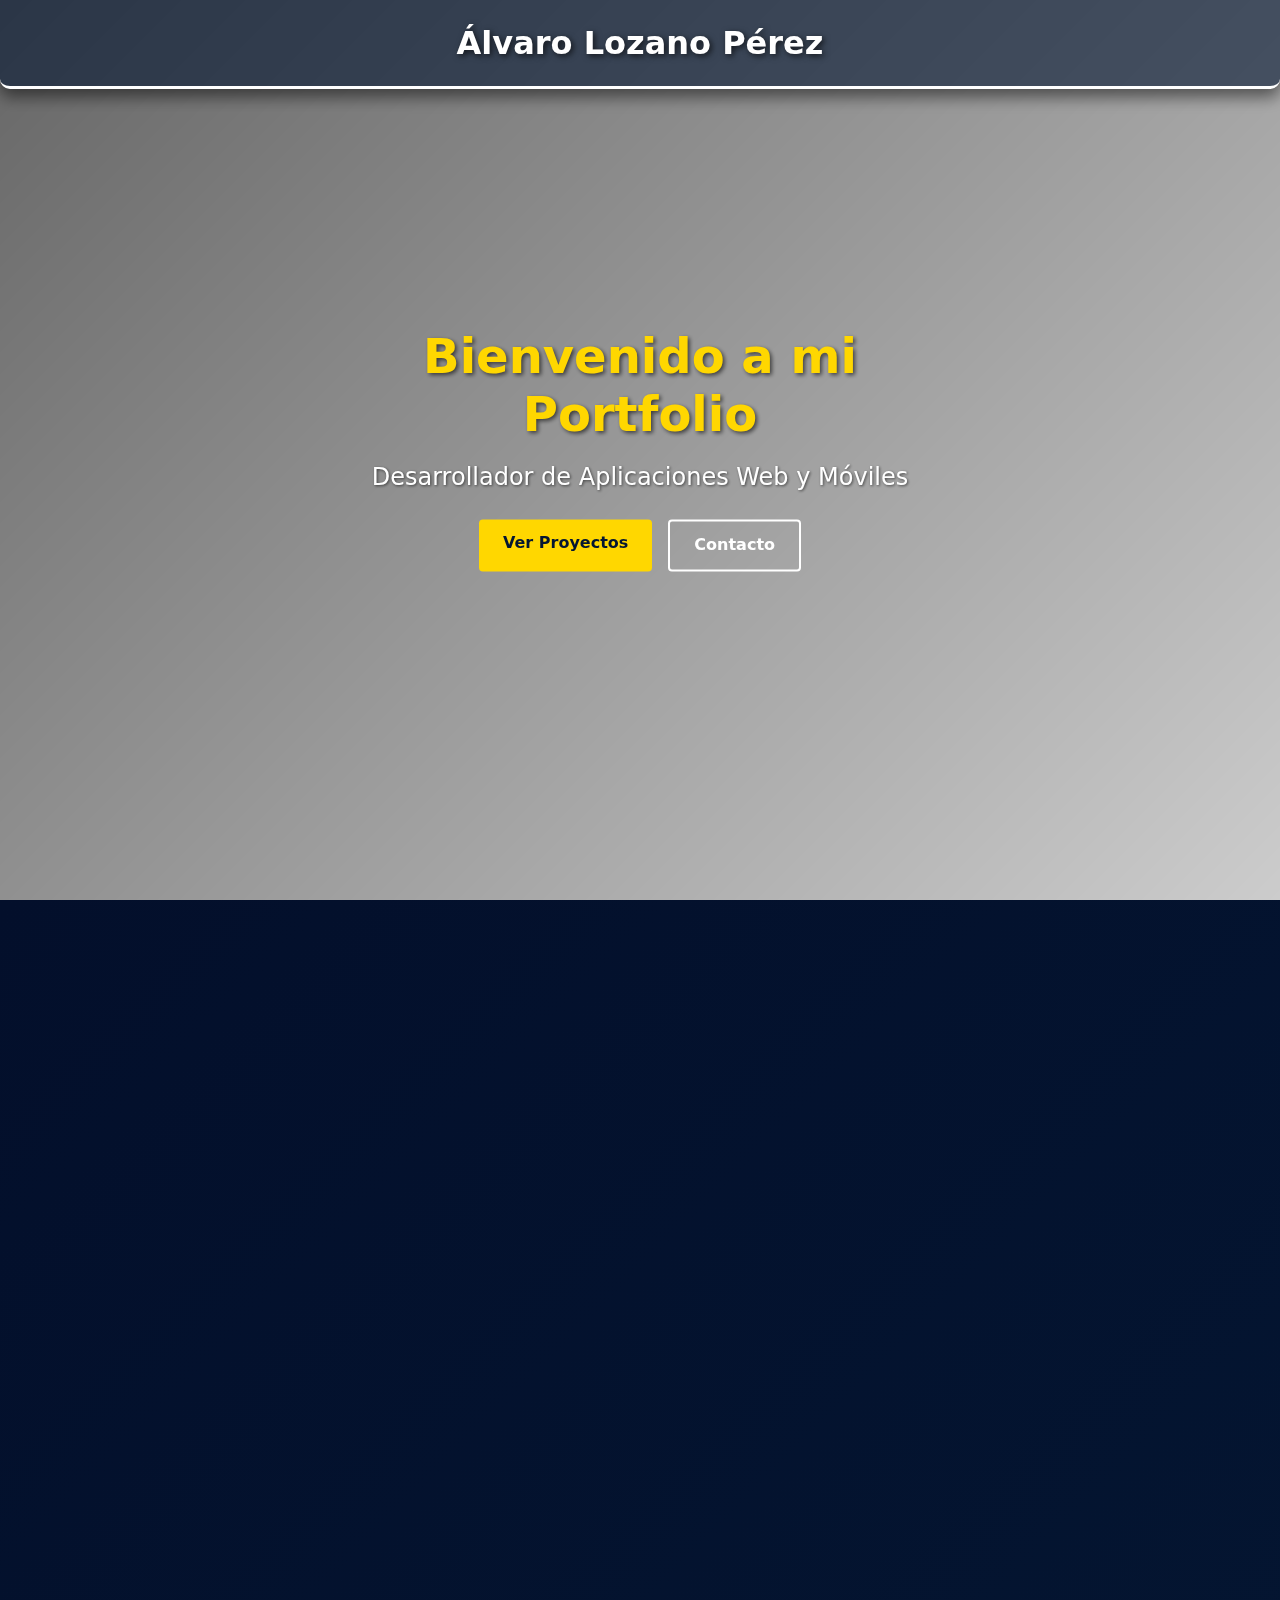
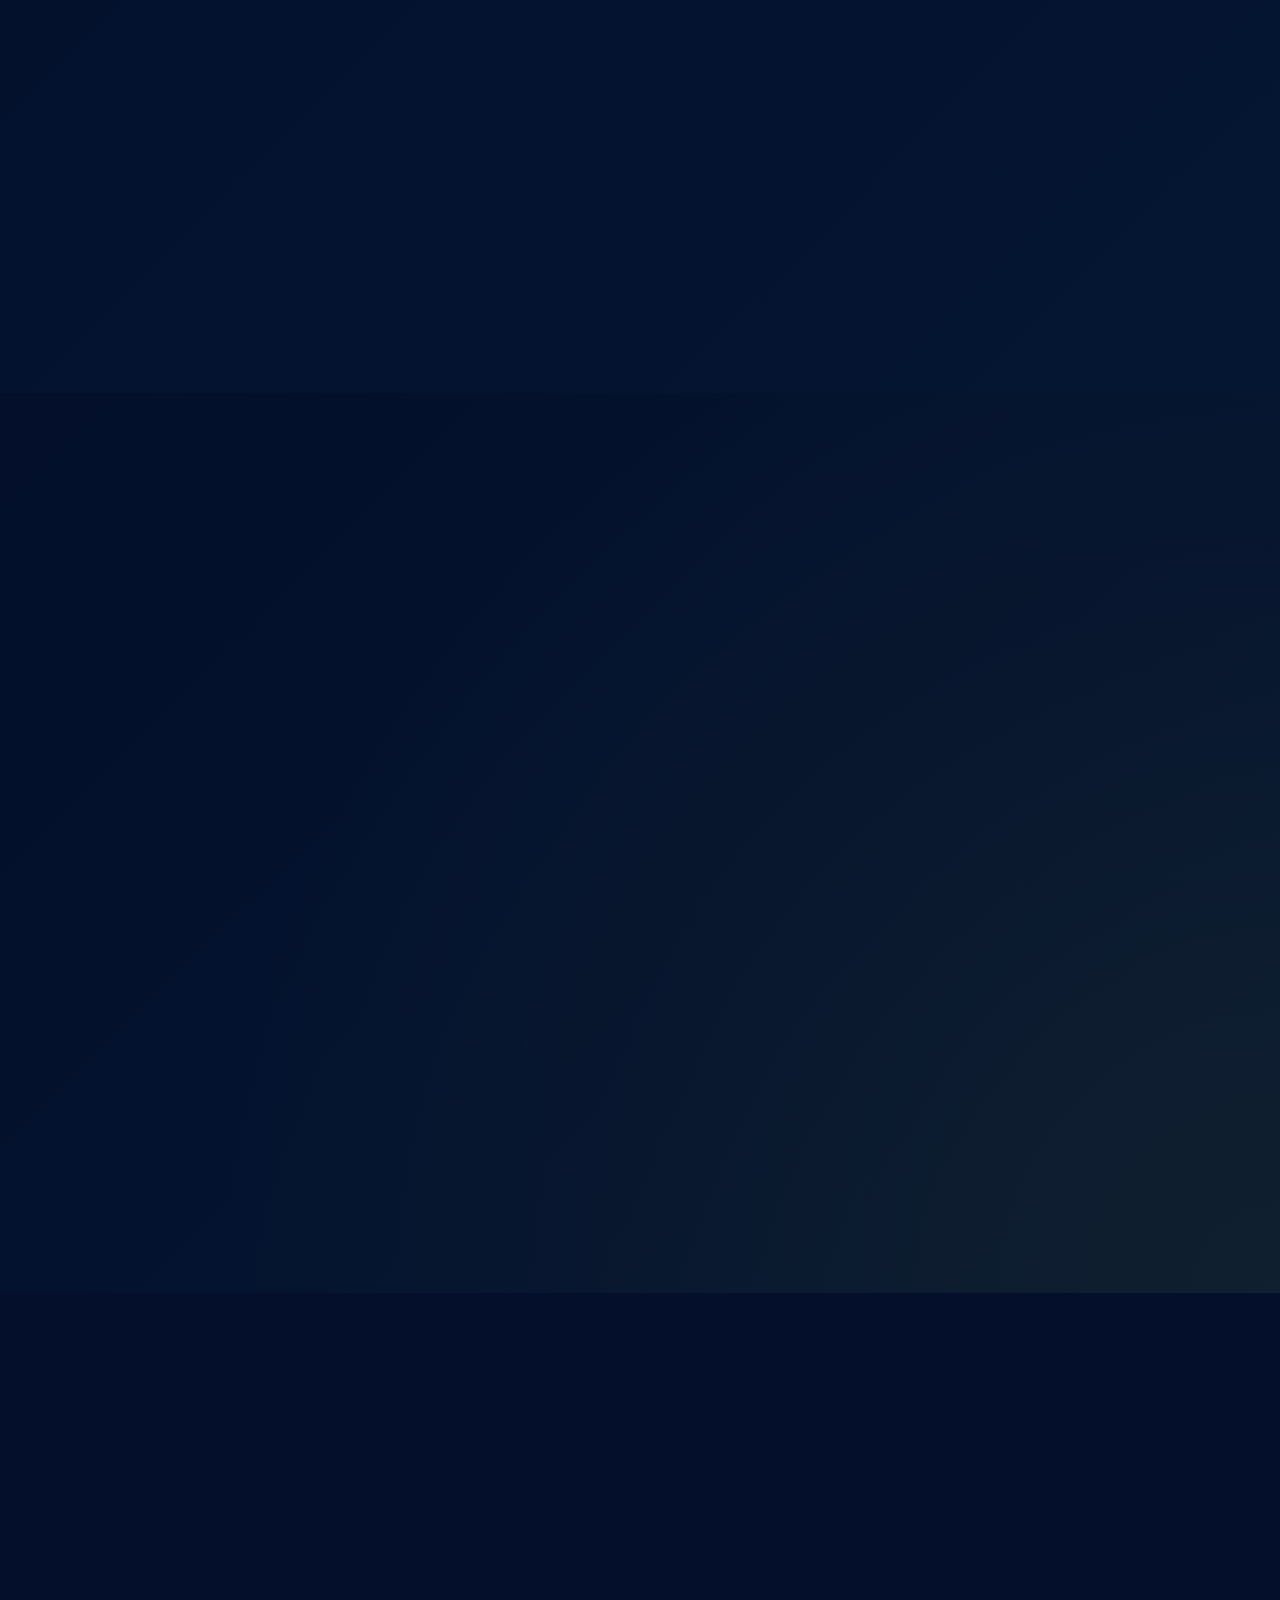
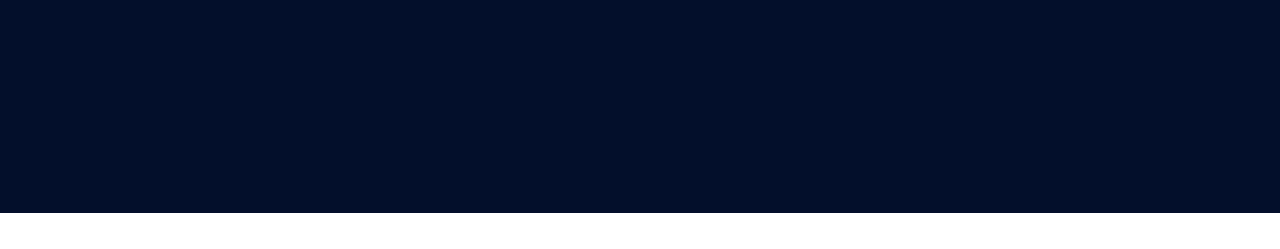
==== index.html @ b8c5f0a7 "Auto-generated commit" ====
<!doctype html>
<html lang="en" data-beasties-container>
<head>
  <meta charset="utf-8">
  <title>MiPortfolio</title>
  <base href="/">
  <meta name="viewport" content="width=device-width, initial-scale=1">
  <link rel="icon" type="image/x-icon" href="favicon.ico">
<style>:root{--bs-blue:#0d6efd;--bs-indigo:#6610f2;--bs-purple:#6f42c1;--bs-pink:#d63384;--bs-red:#dc3545;--bs-orange:#fd7e14;--bs-yellow:#ffc107;--bs-green:#198754;--bs-teal:#20c997;--bs-cyan:#0dcaf0;--bs-black:#000;--bs-white:#fff;--bs-gray:#6c757d;--bs-gray-dark:#343a40;--bs-gray-100:#f8f9fa;--bs-gray-200:#e9ecef;--bs-gray-300:#dee2e6;--bs-gray-400:#ced4da;--bs-gray-500:#adb5bd;--bs-gray-600:#6c757d;--bs-gray-700:#495057;--bs-gray-800:#343a40;--bs-gray-900:#212529;--bs-primary:#0d6efd;--bs-secondary:#6c757d;--bs-success:#198754;--bs-info:#0dcaf0;--bs-warning:#ffc107;--bs-danger:#dc3545;--bs-light:#f8f9fa;--bs-dark:#212529;--bs-primary-rgb:13,110,253;--bs-secondary-rgb:108,117,125;--bs-success-rgb:25,135,84;--bs-info-rgb:13,202,240;--bs-warning-rgb:255,193,7;--bs-danger-rgb:220,53,69;--bs-light-rgb:248,249,250;--bs-dark-rgb:33,37,41;--bs-primary-text-emphasis:#052c65;--bs-secondary-text-emphasis:#2b2f32;--bs-success-text-emphasis:#0a3622;--bs-info-text-emphasis:#055160;--bs-warning-text-emphasis:#664d03;--bs-danger-text-emphasis:#58151c;--bs-light-text-emphasis:#495057;--bs-dark-text-emphasis:#495057;--bs-primary-bg-subtle:#cfe2ff;--bs-secondary-bg-subtle:#e2e3e5;--bs-success-bg-subtle:#d1e7dd;--bs-info-bg-subtle:#cff4fc;--bs-warning-bg-subtle:#fff3cd;--bs-danger-bg-subtle:#f8d7da;--bs-light-bg-subtle:#fcfcfd;--bs-dark-bg-subtle:#ced4da;--bs-primary-border-subtle:#9ec5fe;--bs-secondary-border-subtle:#c4c8cb;--bs-success-border-subtle:#a3cfbb;--bs-info-border-subtle:#9eeaf9;--bs-warning-border-subtle:#ffe69c;--bs-danger-border-subtle:#f1aeb5;--bs-light-border-subtle:#e9ecef;--bs-dark-border-subtle:#adb5bd;--bs-white-rgb:255,255,255;--bs-black-rgb:0,0,0;--bs-font-sans-serif:system-ui,-apple-system,"Segoe UI",Roboto,"Helvetica Neue","Noto Sans","Liberation Sans",Arial,sans-serif,"Apple Color Emoji","Segoe UI Emoji","Segoe UI Symbol","Noto Color Emoji";--bs-font-monospace:SFMono-Regular,Menlo,Monaco,Consolas,"Liberation Mono","Courier New",monospace;--bs-gradient:linear-gradient(180deg, rgba(255, 255, 255, .15), rgba(255, 255, 255, 0));--bs-body-font-family:var(--bs-font-sans-serif);--bs-body-font-size:1rem;--bs-body-font-weight:400;--bs-body-line-height:1.5;--bs-body-color:#212529;--bs-body-color-rgb:33,37,41;--bs-body-bg:#fff;--bs-body-bg-rgb:255,255,255;--bs-emphasis-color:#000;--bs-emphasis-color-rgb:0,0,0;--bs-secondary-color:rgba(33, 37, 41, .75);--bs-secondary-color-rgb:33,37,41;--bs-secondary-bg:#e9ecef;--bs-secondary-bg-rgb:233,236,239;--bs-tertiary-color:rgba(33, 37, 41, .5);--bs-tertiary-color-rgb:33,37,41;--bs-tertiary-bg:#f8f9fa;--bs-tertiary-bg-rgb:248,249,250;--bs-heading-color:inherit;--bs-link-color:#0d6efd;--bs-link-color-rgb:13,110,253;--bs-link-decoration:underline;--bs-link-hover-color:#0a58ca;--bs-link-hover-color-rgb:10,88,202;--bs-code-color:#d63384;--bs-highlight-color:#212529;--bs-highlight-bg:#fff3cd;--bs-border-width:1px;--bs-border-style:solid;--bs-border-color:#dee2e6;--bs-border-color-translucent:rgba(0, 0, 0, .175);--bs-border-radius:.375rem;--bs-border-radius-sm:.25rem;--bs-border-radius-lg:.5rem;--bs-border-radius-xl:1rem;--bs-border-radius-xxl:2rem;--bs-border-radius-2xl:var(--bs-border-radius-xxl);--bs-border-radius-pill:50rem;--bs-box-shadow:0 .5rem 1rem rgba(0, 0, 0, .15);--bs-box-shadow-sm:0 .125rem .25rem rgba(0, 0, 0, .075);--bs-box-shadow-lg:0 1rem 3rem rgba(0, 0, 0, .175);--bs-box-shadow-inset:inset 0 1px 2px rgba(0, 0, 0, .075);--bs-focus-ring-width:.25rem;--bs-focus-ring-opacity:.25;--bs-focus-ring-color:rgba(13, 110, 253, .25);--bs-form-valid-color:#198754;--bs-form-valid-border-color:#198754;--bs-form-invalid-color:#dc3545;--bs-form-invalid-border-color:#dc3545}*,:after,:before{box-sizing:border-box}@media (prefers-reduced-motion:no-preference){:root{scroll-behavior:smooth}}body{margin:0;font-family:var(--bs-body-font-family);font-size:var(--bs-body-font-size);font-weight:var(--bs-body-font-weight);line-height:var(--bs-body-line-height);color:var(--bs-body-color);text-align:var(--bs-body-text-align);background-color:var(--bs-body-bg);-webkit-text-size-adjust:100%;-webkit-tap-highlight-color:transparent}:root{--bs-breakpoint-xs:0;--bs-breakpoint-sm:576px;--bs-breakpoint-md:768px;--bs-breakpoint-lg:992px;--bs-breakpoint-xl:1200px;--bs-breakpoint-xxl:1400px}:root{--fa-style-family-brands:"Font Awesome 6 Brands";--fa-font-brands:normal 400 1em/1 "Font Awesome 6 Brands"}@font-face{font-family:"Font Awesome 6 Brands";font-style:normal;font-weight:400;font-display:block;src:url("./media/fa-brands-400-Q3XCMWHQ.woff2") format("woff2"),url("./media/fa-brands-400-R2XQZCET.ttf") format("truetype")}:root{--fa-font-regular:normal 400 1em/1 "Font Awesome 6 Free"}@font-face{font-family:"Font Awesome 6 Free";font-style:normal;font-weight:400;font-display:block;src:url("./media/fa-regular-400-QSNYFYRT.woff2") format("woff2"),url("./media/fa-regular-400-XUOPSR7E.ttf") format("truetype")}:root{--fa-style-family-classic:"Font Awesome 6 Free";--fa-font-solid:normal 900 1em/1 "Font Awesome 6 Free"}@font-face{font-family:"Font Awesome 6 Free";font-style:normal;font-weight:900;font-display:block;src:url("./media/fa-solid-900-5ZUYHGA7.woff2") format("woff2"),url("./media/fa-solid-900-PJNKLK6W.ttf") format("truetype")}html{scroll-behavior:smooth}</style><link rel="stylesheet" href="styles-UF34Z7HD.css" media="print" onload="this.media='all'"><noscript><link rel="stylesheet" href="styles-UF34Z7HD.css"></noscript></head>
<body>
  <app-root></app-root>
<link rel="modulepreload" href="chunk-C6Q5SG76.js"><script src="polyfills-FFHMD2TL.js" type="module"></script><script src="scripts-OVKM6VMO.js" defer></script><script src="main-W5H6HYAQ.js" type="module"></script></body>
</html>
---- styles-UF34Z7HD.css ----
@charset "UTF-8";:root,[data-bs-theme=light]{--bs-blue:#0d6efd;--bs-indigo:#6610f2;--bs-purple:#6f42c1;--bs-pink:#d63384;--bs-red:#dc3545;--bs-orange:#fd7e14;--bs-yellow:#ffc107;--bs-green:#198754;--bs-teal:#20c997;--bs-cyan:#0dcaf0;--bs-black:#000;--bs-white:#fff;--bs-gray:#6c757d;--bs-gray-dark:#343a40;--bs-gray-100:#f8f9fa;--bs-gray-200:#e9ecef;--bs-gray-300:#dee2e6;--bs-gray-400:#ced4da;--bs-gray-500:#adb5bd;--bs-gray-600:#6c757d;--bs-gray-700:#495057;--bs-gray-800:#343a40;--bs-gray-900:#212529;--bs-primary:#0d6efd;--bs-secondary:#6c757d;--bs-success:#198754;--bs-info:#0dcaf0;--bs-warning:#ffc107;--bs-danger:#dc3545;--bs-light:#f8f9fa;--bs-dark:#212529;--bs-primary-rgb:13,110,253;--bs-secondary-rgb:108,117,125;--bs-success-rgb:25,135,84;--bs-info-rgb:13,202,240;--bs-warning-rgb:255,193,7;--bs-danger-rgb:220,53,69;--bs-light-rgb:248,249,250;--bs-dark-rgb:33,37,41;--bs-primary-text-emphasis:#052c65;--bs-secondary-text-emphasis:#2b2f32;--bs-success-text-emphasis:#0a3622;--bs-info-text-emphasis:#055160;--bs-warning-text-emphasis:#664d03;--bs-danger-text-emphasis:#58151c;--bs-light-text-emphasis:#495057;--bs-dark-text-emphasis:#495057;--bs-primary-bg-subtle:#cfe2ff;--bs-secondary-bg-subtle:#e2e3e5;--bs-success-bg-subtle:#d1e7dd;--bs-info-bg-subtle:#cff4fc;--bs-warning-bg-subtle:#fff3cd;--bs-danger-bg-subtle:#f8d7da;--bs-light-bg-subtle:#fcfcfd;--bs-dark-bg-subtle:#ced4da;--bs-primary-border-subtle:#9ec5fe;--bs-secondary-border-subtle:#c4c8cb;--bs-success-border-subtle:#a3cfbb;--bs-info-border-subtle:#9eeaf9;--bs-warning-border-subtle:#ffe69c;--bs-danger-border-subtle:#f1aeb5;--bs-light-border-subtle:#e9ecef;--bs-dark-border-subtle:#adb5bd;--bs-white-rgb:255,255,255;--bs-black-rgb:0,0,0;--bs-font-sans-serif:system-ui,-apple-system,"Segoe UI",Roboto,"Helvetica Neue","Noto Sans","Liberation Sans",Arial,sans-serif,"Apple Color Emoji","Segoe UI Emoji","Segoe UI Symbol","Noto Color Emoji";--bs-font-monospace:SFMono-Regular,Menlo,Monaco,Consolas,"Liberation Mono","Courier New",monospace;--bs-gradient:linear-gradient(180deg, rgba(255, 255, 255, .15), rgba(255, 255, 255, 0));--bs-body-font-family:var(--bs-font-sans-serif);--bs-body-font-size:1rem;--bs-body-font-weight:400;--bs-body-line-height:1.5;--bs-body-color:#212529;--bs-body-color-rgb:33,37,41;--bs-body-bg:#fff;--bs-body-bg-rgb:255,255,255;--bs-emphasis-color:#000;--bs-emphasis-color-rgb:0,0,0;--bs-secondary-color:rgba(33, 37, 41, .75);--bs-secondary-color-rgb:33,37,41;--bs-secondary-bg:#e9ecef;--bs-secondary-bg-rgb:233,236,239;--bs-tertiary-color:rgba(33, 37, 41, .5);--bs-tertiary-color-rgb:33,37,41;--bs-tertiary-bg:#f8f9fa;--bs-tertiary-bg-rgb:248,249,250;--bs-heading-color:inherit;--bs-link-color:#0d6efd;--bs-link-color-rgb:13,110,253;--bs-link-decoration:underline;--bs-link-hover-color:#0a58ca;--bs-link-hover-color-rgb:10,88,202;--bs-code-color:#d63384;--bs-highlight-color:#212529;--bs-highlight-bg:#fff3cd;--bs-border-width:1px;--bs-border-style:solid;--bs-border-color:#dee2e6;--bs-border-color-translucent:rgba(0, 0, 0, .175);--bs-border-radius:.375rem;--bs-border-radius-sm:.25rem;--bs-border-radius-lg:.5rem;--bs-border-radius-xl:1rem;--bs-border-radius-xxl:2rem;--bs-border-radius-2xl:var(--bs-border-radius-xxl);--bs-border-radius-pill:50rem;--bs-box-shadow:0 .5rem 1rem rgba(0, 0, 0, .15);--bs-box-shadow-sm:0 .125rem .25rem rgba(0, 0, 0, .075);--bs-box-shadow-lg:0 1rem 3rem rgba(0, 0, 0, .175);--bs-box-shadow-inset:inset 0 1px 2px rgba(0, 0, 0, .075);--bs-focus-ring-width:.25rem;--bs-focus-ring-opacity:.25;--bs-focus-ring-color:rgba(13, 110, 253, .25);--bs-form-valid-color:#198754;--bs-form-valid-border-color:#198754;--bs-form-invalid-color:#dc3545;--bs-form-invalid-border-color:#dc3545}[data-bs-theme=dark]{color-scheme:dark;--bs-body-color:#dee2e6;--bs-body-color-rgb:222,226,230;--bs-body-bg:#212529;--bs-body-bg-rgb:33,37,41;--bs-emphasis-color:#fff;--bs-emphasis-color-rgb:255,255,255;--bs-secondary-color:rgba(222, 226, 230, .75);--bs-secondary-color-rgb:222,226,230;--bs-secondary-bg:#343a40;--bs-secondary-bg-rgb:52,58,64;--bs-tertiary-color:rgba(222, 226, 230, .5);--bs-tertiary-color-rgb:222,226,230;--bs-tertiary-bg:#2b3035;--bs-tertiary-bg-rgb:43,48,53;--bs-primary-text-emphasis:#6ea8fe;--bs-secondary-text-emphasis:#a7acb1;--bs-success-text-emphasis:#75b798;--bs-info-text-emphasis:#6edff6;--bs-warning-text-emphasis:#ffda6a;--bs-danger-text-emphasis:#ea868f;--bs-light-text-emphasis:#f8f9fa;--bs-dark-text-emphasis:#dee2e6;--bs-primary-bg-subtle:#031633;--bs-secondary-bg-subtle:#161719;--bs-success-bg-subtle:#051b11;--bs-info-bg-subtle:#032830;--bs-warning-bg-subtle:#332701;--bs-danger-bg-subtle:#2c0b0e;--bs-light-bg-subtle:#343a40;--bs-dark-bg-subtle:#1a1d20;--bs-primary-border-subtle:#084298;--bs-secondary-border-subtle:#41464b;--bs-success-border-subtle:#0f5132;--bs-info-border-subtle:#087990;--bs-warning-border-subtle:#997404;--bs-danger-border-subtle:#842029;--bs-light-border-subtle:#495057;--bs-dark-border-subtle:#343a40;--bs-heading-color:inherit;--bs-link-color:#6ea8fe;--bs-link-hover-color:#8bb9fe;--bs-link-color-rgb:110,168,254;--bs-link-hover-color-rgb:139,185,254;--bs-code-color:#e685b5;--bs-highlight-color:#dee2e6;--bs-highlight-bg:#664d03;--bs-border-color:#495057;--bs-border-color-translucent:rgba(255, 255, 255, .15);--bs-form-valid-color:#75b798;--bs-form-valid-border-color:#75b798;--bs-form-invalid-color:#ea868f;--bs-form-invalid-border-color:#ea868f}*,:after,:before{box-sizing:border-box}@media (prefers-reduced-motion:no-preference){:root{scroll-behavior:smooth}}body{margin:0;font-family:var(--bs-body-font-family);font-size:var(--bs-body-font-size);font-weight:var(--bs-body-font-weight);line-height:var(--bs-body-line-height);color:var(--bs-body-color);text-align:var(--bs-body-text-align);background-color:var(--bs-body-bg);-webkit-text-size-adjust:100%;-webkit-tap-highlight-color:transparent}hr{margin:1rem 0;color:inherit;border:0;border-top:var(--bs-border-width) solid;opacity:.25}.h1,.h2,.h3,.h4,.h5,.h6,h1,h2,h3,h4,h5,h6{margin-top:0;margin-bottom:.5rem;font-weight:500;line-height:1.2;color:var(--bs-heading-color)}.h1,h1{font-size:calc(1.375rem + 1.5vw)}@media (min-width:1200px){.h1,h1{font-size:2.5rem}}.h2,h2{font-size:calc(1.325rem + .9vw)}@media (min-width:1200px){.h2,h2{font-size:2rem}}.h3,h3{font-size:calc(1.3rem + .6vw)}@media (min-width:1200px){.h3,h3{font-size:1.75rem}}.h4,h4{font-size:calc(1.275rem + .3vw)}@media (min-width:1200px){.h4,h4{font-size:1.5rem}}.h5,h5{font-size:1.25rem}.h6,h6{font-size:1rem}p{margin-top:0;margin-bottom:1rem}abbr[title]{-webkit-text-decoration:underline dotted;text-decoration:underline dotted;cursor:help;-webkit-text-decoration-skip-ink:none;text-decoration-skip-ink:none}address{margin-bottom:1rem;font-style:normal;line-height:inherit}ol,ul{padding-left:2rem}dl,ol,ul{margin-top:0;margin-bottom:1rem}ol ol,ol ul,ul ol,ul ul{margin-bottom:0}dt{font-weight:700}dd{margin-bottom:.5rem;margin-left:0}blockquote{margin:0 0 1rem}b,strong{font-weight:bolder}.small,small{font-size:.875em}.mark,mark{padding:.1875em;color:var(--bs-highlight-color);background-color:var(--bs-highlight-bg)}sub,sup{position:relative;font-size:.75em;line-height:0;vertical-align:baseline}sub{bottom:-.25em}sup{top:-.5em}a{color:rgba(var(--bs-link-color-rgb),var(--bs-link-opacity,1));text-decoration:underline}a:hover{--bs-link-color-rgb:var(--bs-link-hover-color-rgb)}a:not([href]):not([class]),a:not([href]):not([class]):hover{color:inherit;text-decoration:none}code,kbd,pre,samp{font-family:var(--bs-font-monospace);font-size:1em}pre{display:block;margin-top:0;margin-bottom:1rem;overflow:auto;font-size:.875em}pre code{font-size:inherit;color:inherit;word-break:normal}code{font-size:.875em;color:var(--bs-code-color);word-wrap:break-word}a>code{color:inherit}kbd{padding:.1875rem .375rem;font-size:.875em;color:var(--bs-body-bg);background-color:var(--bs-body-color);border-radius:.25rem}kbd kbd{padding:0;font-size:1em}figure{margin:0 0 1rem}img,svg{vertical-align:middle}table{caption-side:bottom;border-collapse:collapse}caption{padding-top:.5rem;padding-bottom:.5rem;color:var(--bs-secondary-color);text-align:left}th{text-align:inherit;text-align:-webkit-match-parent}tbody,td,tfoot,th,thead,tr{border-color:inherit;border-style:solid;border-width:0}label{display:inline-block}button{border-radius:0}button:focus:not(:focus-visible){outline:0}button,input,optgroup,select,textarea{margin:0;font-family:inherit;font-size:inherit;line-height:inherit}button,select{text-transform:none}[role=button]{cursor:pointer}select{word-wrap:normal}select:disabled{opacity:1}[list]:not([type=date]):not([type=datetime-local]):not([type=month]):not([type=week]):not([type=time])::-webkit-calendar-picker-indicator{display:none!important}[type=button],[type=reset],[type=submit],button{-webkit-appearance:button}[type=button]:not(:disabled),[type=reset]:not(:disabled),[type=submit]:not(:disabled),button:not(:disabled){cursor:pointer}::-moz-focus-inner{padding:0;border-style:none}textarea{resize:vertical}fieldset{min-width:0;padding:0;margin:0;border:0}legend{float:left;width:100%;padding:0;margin-bottom:.5rem;font-size:calc(1.275rem + .3vw);line-height:inherit}@media (min-width:1200px){legend{font-size:1.5rem}}legend+*{clear:left}::-webkit-datetime-edit-day-field,::-webkit-datetime-edit-fields-wrapper,::-webkit-datetime-edit-hour-field,::-webkit-datetime-edit-minute,::-webkit-datetime-edit-month-field,::-webkit-datetime-edit-text,::-webkit-datetime-edit-year-field{padding:0}::-webkit-inner-spin-button{height:auto}[type=search]{-webkit-appearance:textfield;outline-offset:-2px}::-webkit-search-decoration{-webkit-appearance:none}::-webkit-color-swatch-wrapper{padding:0}::-webkit-file-upload-button{font:inherit;-webkit-appearance:button}::file-selector-button{font:inherit;-webkit-appearance:button}output{display:inline-block}iframe{border:0}summary{display:list-item;cursor:pointer}progress{vertical-align:baseline}[hidden]{display:none!important}.lead{font-size:1.25rem;font-weight:300}.display-1{font-size:calc(1.625rem + 4.5vw);font-weight:300;line-height:1.2}@media (min-width:1200px){.display-1{font-size:5rem}}.display-2{font-size:calc(1.575rem + 3.9vw);font-weight:300;line-height:1.2}@media (min-width:1200px){.display-2{font-size:4.5rem}}.display-3{font-size:calc(1.525rem + 3.3vw);font-weight:300;line-height:1.2}@media (min-width:1200px){.display-3{font-size:4rem}}.display-4{font-size:calc(1.475rem + 2.7vw);font-weight:300;line-height:1.2}@media (min-width:1200px){.display-4{font-size:3.5rem}}.display-5{font-size:calc(1.425rem + 2.1vw);font-weight:300;line-height:1.2}@media (min-width:1200px){.display-5{font-size:3rem}}.display-6{font-size:calc(1.375rem + 1.5vw);font-weight:300;line-height:1.2}@media (min-width:1200px){.display-6{font-size:2.5rem}}.list-unstyled,.list-inline{padding-left:0;list-style:none}.list-inline-item{display:inline-block}.list-inline-item:not(:last-child){margin-right:.5rem}.initialism{font-size:.875em;text-transform:uppercase}.blockquote{margin-bottom:1rem;font-size:1.25rem}.blockquote>:last-child{margin-bottom:0}.blockquote-footer{margin-top:-1rem;margin-bottom:1rem;font-size:.875em;color:#6c757d}.blockquote-footer:before{content:"\2014\a0"}.img-fluid{max-width:100%;height:auto}.img-thumbnail{padding:.25rem;background-color:var(--bs-body-bg);border:var(--bs-border-width) solid var(--bs-border-color);border-radius:var(--bs-border-radius);max-width:100%;height:auto}.figure{display:inline-block}.figure-img{margin-bottom:.5rem;line-height:1}.figure-caption{font-size:.875em;color:var(--bs-secondary-color)}.container,.container-fluid,.container-lg,.container-md,.container-sm,.container-xl,.container-xxl{--bs-gutter-x:1.5rem;--bs-gutter-y:0;width:100%;padding-right:calc(var(--bs-gutter-x) * .5);padding-left:calc(var(--bs-gutter-x) * .5);margin-right:auto;margin-left:auto}@media (min-width:576px){.container,.container-sm{max-width:540px}}@media (min-width:768px){.container,.container-md,.container-sm{max-width:720px}}@media (min-width:992px){.container,.container-lg,.container-md,.container-sm{max-width:960px}}@media (min-width:1200px){.container,.container-lg,.container-md,.container-sm,.container-xl{max-width:1140px}}@media (min-width:1400px){.container,.container-lg,.container-md,.container-sm,.container-xl,.container-xxl{max-width:1320px}}:root{--bs-breakpoint-xs:0;--bs-breakpoint-sm:576px;--bs-breakpoint-md:768px;--bs-breakpoint-lg:992px;--bs-breakpoint-xl:1200px;--bs-breakpoint-xxl:1400px}.row{--bs-gutter-x:1.5rem;--bs-gutter-y:0;display:flex;flex-wrap:wrap;margin-top:calc(-1 * var(--bs-gutter-y));margin-right:calc(-.5 * var(--bs-gutter-x));margin-left:calc(-.5 * var(--bs-gutter-x))}.row>*{flex-shrink:0;width:100%;max-width:100%;padding-right:calc(var(--bs-gutter-x) * .5);padding-left:calc(var(--bs-gutter-x) * .5);margin-top:var(--bs-gutter-y)}.col{flex:1 0 0%}.row-cols-auto>*{flex:0 0 auto;width:auto}.row-cols-1>*{flex:0 0 auto;width:100%}.row-cols-2>*{flex:0 0 auto;width:50%}.row-cols-3>*{flex:0 0 auto;width:33.33333333%}.row-cols-4>*{flex:0 0 auto;width:25%}.row-cols-5>*{flex:0 0 auto;width:20%}.row-cols-6>*{flex:0 0 auto;width:16.66666667%}.col-auto{flex:0 0 auto;width:auto}.col-1{flex:0 0 auto;width:8.33333333%}.col-2{flex:0 0 auto;width:16.66666667%}.col-3{flex:0 0 auto;width:25%}.col-4{flex:0 0 auto;width:33.33333333%}.col-5{flex:0 0 auto;width:41.66666667%}.col-6{flex:0 0 auto;width:50%}.col-7{flex:0 0 auto;width:58.33333333%}.col-8{flex:0 0 auto;width:66.66666667%}.col-9{flex:0 0 auto;width:75%}.col-10{flex:0 0 auto;width:83.33333333%}.col-11{flex:0 0 auto;width:91.66666667%}.col-12{flex:0 0 auto;width:100%}.offset-1{margin-left:8.33333333%}.offset-2{margin-left:16.66666667%}.offset-3{margin-left:25%}.offset-4{margin-left:33.33333333%}.offset-5{margin-left:41.66666667%}.offset-6{margin-left:50%}.offset-7{margin-left:58.33333333%}.offset-8{margin-left:66.66666667%}.offset-9{margin-left:75%}.offset-10{margin-left:83.33333333%}.offset-11{margin-left:91.66666667%}.g-0,.gx-0{--bs-gutter-x:0}.g-0,.gy-0{--bs-gutter-y:0}.g-1,.gx-1{--bs-gutter-x:.25rem}.g-1,.gy-1{--bs-gutter-y:.25rem}.g-2,.gx-2{--bs-gutter-x:.5rem}.g-2,.gy-2{--bs-gutter-y:.5rem}.g-3,.gx-3{--bs-gutter-x:1rem}.g-3,.gy-3{--bs-gutter-y:1rem}.g-4,.gx-4{--bs-gutter-x:1.5rem}.g-4,.gy-4{--bs-gutter-y:1.5rem}.g-5,.gx-5{--bs-gutter-x:3rem}.g-5,.gy-5{--bs-gutter-y:3rem}@media (min-width:576px){.col-sm{flex:1 0 0%}.row-cols-sm-auto>*{flex:0 0 auto;width:auto}.row-cols-sm-1>*{flex:0 0 auto;width:100%}.row-cols-sm-2>*{flex:0 0 auto;width:50%}.row-cols-sm-3>*{flex:0 0 auto;width:33.33333333%}.row-cols-sm-4>*{flex:0 0 auto;width:25%}.row-cols-sm-5>*{flex:0 0 auto;width:20%}.row-cols-sm-6>*{flex:0 0 auto;width:16.66666667%}.col-sm-auto{flex:0 0 auto;width:auto}.col-sm-1{flex:0 0 auto;width:8.33333333%}.col-sm-2{flex:0 0 auto;width:16.66666667%}.col-sm-3{flex:0 0 auto;width:25%}.col-sm-4{flex:0 0 auto;width:33.33333333%}.col-sm-5{flex:0 0 auto;width:41.66666667%}.col-sm-6{flex:0 0 auto;width:50%}.col-sm-7{flex:0 0 auto;width:58.33333333%}.col-sm-8{flex:0 0 auto;width:66.66666667%}.col-sm-9{flex:0 0 auto;width:75%}.col-sm-10{flex:0 0 auto;width:83.33333333%}.col-sm-11{flex:0 0 auto;width:91.66666667%}.col-sm-12{flex:0 0 auto;width:100%}.offset-sm-0{margin-left:0}.offset-sm-1{margin-left:8.33333333%}.offset-sm-2{margin-left:16.66666667%}.offset-sm-3{margin-left:25%}.offset-sm-4{margin-left:33.33333333%}.offset-sm-5{margin-left:41.66666667%}.offset-sm-6{margin-left:50%}.offset-sm-7{margin-left:58.33333333%}.offset-sm-8{margin-left:66.66666667%}.offset-sm-9{margin-left:75%}.offset-sm-10{margin-left:83.33333333%}.offset-sm-11{margin-left:91.66666667%}.g-sm-0,.gx-sm-0{--bs-gutter-x:0}.g-sm-0,.gy-sm-0{--bs-gutter-y:0}.g-sm-1,.gx-sm-1{--bs-gutter-x:.25rem}.g-sm-1,.gy-sm-1{--bs-gutter-y:.25rem}.g-sm-2,.gx-sm-2{--bs-gutter-x:.5rem}.g-sm-2,.gy-sm-2{--bs-gutter-y:.5rem}.g-sm-3,.gx-sm-3{--bs-gutter-x:1rem}.g-sm-3,.gy-sm-3{--bs-gutter-y:1rem}.g-sm-4,.gx-sm-4{--bs-gutter-x:1.5rem}.g-sm-4,.gy-sm-4{--bs-gutter-y:1.5rem}.g-sm-5,.gx-sm-5{--bs-gutter-x:3rem}.g-sm-5,.gy-sm-5{--bs-gutter-y:3rem}}@media (min-width:768px){.col-md{flex:1 0 0%}.row-cols-md-auto>*{flex:0 0 auto;width:auto}.row-cols-md-1>*{flex:0 0 auto;width:100%}.row-cols-md-2>*{flex:0 0 auto;width:50%}.row-cols-md-3>*{flex:0 0 auto;width:33.33333333%}.row-cols-md-4>*{flex:0 0 auto;width:25%}.row-cols-md-5>*{flex:0 0 auto;width:20%}.row-cols-md-6>*{flex:0 0 auto;width:16.66666667%}.col-md-auto{flex:0 0 auto;width:auto}.col-md-1{flex:0 0 auto;width:8.33333333%}.col-md-2{flex:0 0 auto;width:16.66666667%}.col-md-3{flex:0 0 auto;width:25%}.col-md-4{flex:0 0 auto;width:33.33333333%}.col-md-5{flex:0 0 auto;width:41.66666667%}.col-md-6{flex:0 0 auto;width:50%}.col-md-7{flex:0 0 auto;width:58.33333333%}.col-md-8{flex:0 0 auto;width:66.66666667%}.col-md-9{flex:0 0 auto;width:75%}.col-md-10{flex:0 0 auto;width:83.33333333%}.col-md-11{flex:0 0 auto;width:91.66666667%}.col-md-12{flex:0 0 auto;width:100%}.offset-md-0{margin-left:0}.offset-md-1{margin-left:8.33333333%}.offset-md-2{margin-left:16.66666667%}.offset-md-3{margin-left:25%}.offset-md-4{margin-left:33.33333333%}.offset-md-5{margin-left:41.66666667%}.offset-md-6{margin-left:50%}.offset-md-7{margin-left:58.33333333%}.offset-md-8{margin-left:66.66666667%}.offset-md-9{margin-left:75%}.offset-md-10{margin-left:83.33333333%}.offset-md-11{margin-left:91.66666667%}.g-md-0,.gx-md-0{--bs-gutter-x:0}.g-md-0,.gy-md-0{--bs-gutter-y:0}.g-md-1,.gx-md-1{--bs-gutter-x:.25rem}.g-md-1,.gy-md-1{--bs-gutter-y:.25rem}.g-md-2,.gx-md-2{--bs-gutter-x:.5rem}.g-md-2,.gy-md-2{--bs-gutter-y:.5rem}.g-md-3,.gx-md-3{--bs-gutter-x:1rem}.g-md-3,.gy-md-3{--bs-gutter-y:1rem}.g-md-4,.gx-md-4{--bs-gutter-x:1.5rem}.g-md-4,.gy-md-4{--bs-gutter-y:1.5rem}.g-md-5,.gx-md-5{--bs-gutter-x:3rem}.g-md-5,.gy-md-5{--bs-gutter-y:3rem}}@media (min-width:992px){.col-lg{flex:1 0 0%}.row-cols-lg-auto>*{flex:0 0 auto;width:auto}.row-cols-lg-1>*{flex:0 0 auto;width:100%}.row-cols-lg-2>*{flex:0 0 auto;width:50%}.row-cols-lg-3>*{flex:0 0 auto;width:33.33333333%}.row-cols-lg-4>*{flex:0 0 auto;width:25%}.row-cols-lg-5>*{flex:0 0 auto;width:20%}.row-cols-lg-6>*{flex:0 0 auto;width:16.66666667%}.col-lg-auto{flex:0 0 auto;width:auto}.col-lg-1{flex:0 0 auto;width:8.33333333%}.col-lg-2{flex:0 0 auto;width:16.66666667%}.col-lg-3{flex:0 0 auto;width:25%}.col-lg-4{flex:0 0 auto;width:33.33333333%}.col-lg-5{flex:0 0 auto;width:41.66666667%}.col-lg-6{flex:0 0 auto;width:50%}.col-lg-7{flex:0 0 auto;width:58.33333333%}.col-lg-8{flex:0 0 auto;width:66.66666667%}.col-lg-9{flex:0 0 auto;width:75%}.col-lg-10{flex:0 0 auto;width:83.33333333%}.col-lg-11{flex:0 0 auto;width:91.66666667%}.col-lg-12{flex:0 0 auto;width:100%}.offset-lg-0{margin-left:0}.offset-lg-1{margin-left:8.33333333%}.offset-lg-2{margin-left:16.66666667%}.offset-lg-3{margin-left:25%}.offset-lg-4{margin-left:33.33333333%}.offset-lg-5{margin-left:41.66666667%}.offset-lg-6{margin-left:50%}.offset-lg-7{margin-left:58.33333333%}.offset-lg-8{margin-left:66.66666667%}.offset-lg-9{margin-left:75%}.offset-lg-10{margin-left:83.33333333%}.offset-lg-11{margin-left:91.66666667%}.g-lg-0,.gx-lg-0{--bs-gutter-x:0}.g-lg-0,.gy-lg-0{--bs-gutter-y:0}.g-lg-1,.gx-lg-1{--bs-gutter-x:.25rem}.g-lg-1,.gy-lg-1{--bs-gutter-y:.25rem}.g-lg-2,.gx-lg-2{--bs-gutter-x:.5rem}.g-lg-2,.gy-lg-2{--bs-gutter-y:.5rem}.g-lg-3,.gx-lg-3{--bs-gutter-x:1rem}.g-lg-3,.gy-lg-3{--bs-gutter-y:1rem}.g-lg-4,.gx-lg-4{--bs-gutter-x:1.5rem}.g-lg-4,.gy-lg-4{--bs-gutter-y:1.5rem}.g-lg-5,.gx-lg-5{--bs-gutter-x:3rem}.g-lg-5,.gy-lg-5{--bs-gutter-y:3rem}}@media (min-width:1200px){.col-xl{flex:1 0 0%}.row-cols-xl-auto>*{flex:0 0 auto;width:auto}.row-cols-xl-1>*{flex:0 0 auto;width:100%}.row-cols-xl-2>*{flex:0 0 auto;width:50%}.row-cols-xl-3>*{flex:0 0 auto;width:33.33333333%}.row-cols-xl-4>*{flex:0 0 auto;width:25%}.row-cols-xl-5>*{flex:0 0 auto;width:20%}.row-cols-xl-6>*{flex:0 0 auto;width:16.66666667%}.col-xl-auto{flex:0 0 auto;width:auto}.col-xl-1{flex:0 0 auto;width:8.33333333%}.col-xl-2{flex:0 0 auto;width:16.66666667%}.col-xl-3{flex:0 0 auto;width:25%}.col-xl-4{flex:0 0 auto;width:33.33333333%}.col-xl-5{flex:0 0 auto;width:41.66666667%}.col-xl-6{flex:0 0 auto;width:50%}.col-xl-7{flex:0 0 auto;width:58.33333333%}.col-xl-8{flex:0 0 auto;width:66.66666667%}.col-xl-9{flex:0 0 auto;width:75%}.col-xl-10{flex:0 0 auto;width:83.33333333%}.col-xl-11{flex:0 0 auto;width:91.66666667%}.col-xl-12{flex:0 0 auto;width:100%}.offset-xl-0{margin-left:0}.offset-xl-1{margin-left:8.33333333%}.offset-xl-2{margin-left:16.66666667%}.offset-xl-3{margin-left:25%}.offset-xl-4{margin-left:33.33333333%}.offset-xl-5{margin-left:41.66666667%}.offset-xl-6{margin-left:50%}.offset-xl-7{margin-left:58.33333333%}.offset-xl-8{margin-left:66.66666667%}.offset-xl-9{margin-left:75%}.offset-xl-10{margin-left:83.33333333%}.offset-xl-11{margin-left:91.66666667%}.g-xl-0,.gx-xl-0{--bs-gutter-x:0}.g-xl-0,.gy-xl-0{--bs-gutter-y:0}.g-xl-1,.gx-xl-1{--bs-gutter-x:.25rem}.g-xl-1,.gy-xl-1{--bs-gutter-y:.25rem}.g-xl-2,.gx-xl-2{--bs-gutter-x:.5rem}.g-xl-2,.gy-xl-2{--bs-gutter-y:.5rem}.g-xl-3,.gx-xl-3{--bs-gutter-x:1rem}.g-xl-3,.gy-xl-3{--bs-gutter-y:1rem}.g-xl-4,.gx-xl-4{--bs-gutter-x:1.5rem}.g-xl-4,.gy-xl-4{--bs-gutter-y:1.5rem}.g-xl-5,.gx-xl-5{--bs-gutter-x:3rem}.g-xl-5,.gy-xl-5{--bs-gutter-y:3rem}}@media (min-width:1400px){.col-xxl{flex:1 0 0%}.row-cols-xxl-auto>*{flex:0 0 auto;width:auto}.row-cols-xxl-1>*{flex:0 0 auto;width:100%}.row-cols-xxl-2>*{flex:0 0 auto;width:50%}.row-cols-xxl-3>*{flex:0 0 auto;width:33.33333333%}.row-cols-xxl-4>*{flex:0 0 auto;width:25%}.row-cols-xxl-5>*{flex:0 0 auto;width:20%}.row-cols-xxl-6>*{flex:0 0 auto;width:16.66666667%}.col-xxl-auto{flex:0 0 auto;width:auto}.col-xxl-1{flex:0 0 auto;width:8.33333333%}.col-xxl-2{flex:0 0 auto;width:16.66666667%}.col-xxl-3{flex:0 0 auto;width:25%}.col-xxl-4{flex:0 0 auto;width:33.33333333%}.col-xxl-5{flex:0 0 auto;width:41.66666667%}.col-xxl-6{flex:0 0 auto;width:50%}.col-xxl-7{flex:0 0 auto;width:58.33333333%}.col-xxl-8{flex:0 0 auto;width:66.66666667%}.col-xxl-9{flex:0 0 auto;width:75%}.col-xxl-10{flex:0 0 auto;width:83.33333333%}.col-xxl-11{flex:0 0 auto;width:91.66666667%}.col-xxl-12{flex:0 0 auto;width:100%}.offset-xxl-0{margin-left:0}.offset-xxl-1{margin-left:8.33333333%}.offset-xxl-2{margin-left:16.66666667%}.offset-xxl-3{margin-left:25%}.offset-xxl-4{margin-left:33.33333333%}.offset-xxl-5{margin-left:41.66666667%}.offset-xxl-6{margin-left:50%}.offset-xxl-7{margin-left:58.33333333%}.offset-xxl-8{margin-left:66.66666667%}.offset-xxl-9{margin-left:75%}.offset-xxl-10{margin-left:83.33333333%}.offset-xxl-11{margin-left:91.66666667%}.g-xxl-0,.gx-xxl-0{--bs-gutter-x:0}.g-xxl-0,.gy-xxl-0{--bs-gutter-y:0}.g-xxl-1,.gx-xxl-1{--bs-gutter-x:.25rem}.g-xxl-1,.gy-xxl-1{--bs-gutter-y:.25rem}.g-xxl-2,.gx-xxl-2{--bs-gutter-x:.5rem}.g-xxl-2,.gy-xxl-2{--bs-gutter-y:.5rem}.g-xxl-3,.gx-xxl-3{--bs-gutter-x:1rem}.g-xxl-3,.gy-xxl-3{--bs-gutter-y:1rem}.g-xxl-4,.gx-xxl-4{--bs-gutter-x:1.5rem}.g-xxl-4,.gy-xxl-4{--bs-gutter-y:1.5rem}.g-xxl-5,.gx-xxl-5{--bs-gutter-x:3rem}.g-xxl-5,.gy-xxl-5{--bs-gutter-y:3rem}}.table{--bs-table-color-type:initial;--bs-table-bg-type:initial;--bs-table-color-state:initial;--bs-table-bg-state:initial;--bs-table-color:var(--bs-emphasis-color);--bs-table-bg:var(--bs-body-bg);--bs-table-border-color:var(--bs-border-color);--bs-table-accent-bg:transparent;--bs-table-striped-color:var(--bs-emphasis-color);--bs-table-striped-bg:rgba(var(--bs-emphasis-color-rgb), .05);--bs-table-active-color:var(--bs-emphasis-color);--bs-table-active-bg:rgba(var(--bs-emphasis-color-rgb), .1);--bs-table-hover-color:var(--bs-emphasis-color);--bs-table-hover-bg:rgba(var(--bs-emphasis-color-rgb), .075);width:100%;margin-bottom:1rem;vertical-align:top;border-color:var(--bs-table-border-color)}.table>:not(caption)>*>*{padding:.5rem;color:var(--bs-table-color-state,var(--bs-table-color-type,var(--bs-table-color)));background-color:var(--bs-table-bg);border-bottom-width:var(--bs-border-width);box-shadow:inset 0 0 0 9999px var(--bs-table-bg-state,var(--bs-table-bg-type,var(--bs-table-accent-bg)))}.table>tbody{vertical-align:inherit}.table>thead{vertical-align:bottom}.table-group-divider{border-top:calc(var(--bs-border-width) * 2) solid currentcolor}.caption-top{caption-side:top}.table-sm>:not(caption)>*>*{padding:.25rem}.table-bordered>:not(caption)>*{border-width:var(--bs-border-width) 0}.table-bordered>:not(caption)>*>*{border-width:0 var(--bs-border-width)}.table-borderless>:not(caption)>*>*{border-bottom-width:0}.table-borderless>:not(:first-child){border-top-width:0}.table-striped>tbody>tr:nth-of-type(odd)>*{--bs-table-color-type:var(--bs-table-striped-color);--bs-table-bg-type:var(--bs-table-striped-bg)}.table-striped-columns>:not(caption)>tr>:nth-child(2n){--bs-table-color-type:var(--bs-table-striped-color);--bs-table-bg-type:var(--bs-table-striped-bg)}.table-active{--bs-table-color-state:var(--bs-table-active-color);--bs-table-bg-state:var(--bs-table-active-bg)}.table-hover>tbody>tr:hover>*{--bs-table-color-state:var(--bs-table-hover-color);--bs-table-bg-state:var(--bs-table-hover-bg)}.table-primary{--bs-table-color:#000;--bs-table-bg:#cfe2ff;--bs-table-border-color:#a6b5cc;--bs-table-striped-bg:#c5d7f2;--bs-table-striped-color:#000;--bs-table-active-bg:#bacbe6;--bs-table-active-color:#000;--bs-table-hover-bg:#bfd1ec;--bs-table-hover-color:#000;color:var(--bs-table-color);border-color:var(--bs-table-border-color)}.table-secondary{--bs-table-color:#000;--bs-table-bg:#e2e3e5;--bs-table-border-color:#b5b6b7;--bs-table-striped-bg:#d7d8da;--bs-table-striped-color:#000;--bs-table-active-bg:#cbccce;--bs-table-active-color:#000;--bs-table-hover-bg:#d1d2d4;--bs-table-hover-color:#000;color:var(--bs-table-color);border-color:var(--bs-table-border-color)}.table-success{--bs-table-color:#000;--bs-table-bg:#d1e7dd;--bs-table-border-color:#a7b9b1;--bs-table-striped-bg:#c7dbd2;--bs-table-striped-color:#000;--bs-table-active-bg:#bcd0c7;--bs-table-active-color:#000;--bs-table-hover-bg:#c1d6cc;--bs-table-hover-color:#000;color:var(--bs-table-color);border-color:var(--bs-table-border-color)}.table-info{--bs-table-color:#000;--bs-table-bg:#cff4fc;--bs-table-border-color:#a6c3ca;--bs-table-striped-bg:#c5e8ef;--bs-table-striped-color:#000;--bs-table-active-bg:#badce3;--bs-table-active-color:#000;--bs-table-hover-bg:#bfe2e9;--bs-table-hover-color:#000;color:var(--bs-table-color);border-color:var(--bs-table-border-color)}.table-warning{--bs-table-color:#000;--bs-table-bg:#fff3cd;--bs-table-border-color:#ccc2a4;--bs-table-striped-bg:#f2e7c3;--bs-table-striped-color:#000;--bs-table-active-bg:#e6dbb9;--bs-table-active-color:#000;--bs-table-hover-bg:#ece1be;--bs-table-hover-color:#000;color:var(--bs-table-color);border-color:var(--bs-table-border-color)}.table-danger{--bs-table-color:#000;--bs-table-bg:#f8d7da;--bs-table-border-color:#c6acae;--bs-table-striped-bg:#eccccf;--bs-table-striped-color:#000;--bs-table-active-bg:#dfc2c4;--bs-table-active-color:#000;--bs-table-hover-bg:#e5c7ca;--bs-table-hover-color:#000;color:var(--bs-table-color);border-color:var(--bs-table-border-color)}.table-light{--bs-table-color:#000;--bs-table-bg:#f8f9fa;--bs-table-border-color:#c6c7c8;--bs-table-striped-bg:#ecedee;--bs-table-striped-color:#000;--bs-table-active-bg:#dfe0e1;--bs-table-active-color:#000;--bs-table-hover-bg:#e5e6e7;--bs-table-hover-color:#000;color:var(--bs-table-color);border-color:var(--bs-table-border-color)}.table-dark{--bs-table-color:#fff;--bs-table-bg:#212529;--bs-table-border-color:#4d5154;--bs-table-striped-bg:#2c3034;--bs-table-striped-color:#fff;--bs-table-active-bg:#373b3e;--bs-table-active-color:#fff;--bs-table-hover-bg:#323539;--bs-table-hover-color:#fff;color:var(--bs-table-color);border-color:var(--bs-table-border-color)}.table-responsive{overflow-x:auto;-webkit-overflow-scrolling:touch}@media (max-width:575.98px){.table-responsive-sm{overflow-x:auto;-webkit-overflow-scrolling:touch}}@media (max-width:767.98px){.table-responsive-md{overflow-x:auto;-webkit-overflow-scrolling:touch}}@media (max-width:991.98px){.table-responsive-lg{overflow-x:auto;-webkit-overflow-scrolling:touch}}@media (max-width:1199.98px){.table-responsive-xl{overflow-x:auto;-webkit-overflow-scrolling:touch}}@media (max-width:1399.98px){.table-responsive-xxl{overflow-x:auto;-webkit-overflow-scrolling:touch}}.form-label{margin-bottom:.5rem}.col-form-label{padding-top:calc(.375rem + var(--bs-border-width));padding-bottom:calc(.375rem + var(--bs-border-width));margin-bottom:0;font-size:inherit;line-height:1.5}.col-form-label-lg{padding-top:calc(.5rem + var(--bs-border-width));padding-bottom:calc(.5rem + var(--bs-border-width));font-size:1.25rem}.col-form-label-sm{padding-top:calc(.25rem + var(--bs-border-width));padding-bottom:calc(.25rem + var(--bs-border-width));font-size:.875rem}.form-text{margin-top:.25rem;font-size:.875em;color:var(--bs-secondary-color)}.form-control{display:block;width:100%;padding:.375rem .75rem;font-size:1rem;font-weight:400;line-height:1.5;color:var(--bs-body-color);-webkit-appearance:none;-moz-appearance:none;appearance:none;background-color:var(--bs-body-bg);background-clip:padding-box;border:var(--bs-border-width) solid var(--bs-border-color);border-radius:var(--bs-border-radius);transition:border-color .15s ease-in-out,box-shadow .15s ease-in-out}@media (prefers-reduced-motion:reduce){.form-control{transition:none}}.form-control[type=file]{overflow:hidden}.form-control[type=file]:not(:disabled):not([readonly]){cursor:pointer}.form-control:focus{color:var(--bs-body-color);background-color:var(--bs-body-bg);border-color:#86b7fe;outline:0;box-shadow:0 0 0 .25rem #0d6efd40}.form-control::-webkit-date-and-time-value{min-width:85px;height:1.5em;margin:0}.form-control::-webkit-datetime-edit{display:block;padding:0}.form-control::-moz-placeholder{color:var(--bs-secondary-color);opacity:1}.form-control::placeholder{color:var(--bs-secondary-color);opacity:1}.form-control:disabled{background-color:var(--bs-secondary-bg);opacity:1}.form-control::-webkit-file-upload-button{padding:.375rem .75rem;margin:-.375rem -.75rem;-webkit-margin-end:.75rem;margin-inline-end:.75rem;color:var(--bs-body-color);background-color:var(--bs-tertiary-bg);pointer-events:none;border-color:inherit;border-style:solid;border-width:0;border-inline-end-width:var(--bs-border-width);border-radius:0;-webkit-transition:color .15s ease-in-out,background-color .15s ease-in-out,border-color .15s ease-in-out,box-shadow .15s ease-in-out;transition:color .15s ease-in-out,background-color .15s ease-in-out,border-color .15s ease-in-out,box-shadow .15s ease-in-out}.form-control::file-selector-button{padding:.375rem .75rem;margin:-.375rem -.75rem;-webkit-margin-end:.75rem;margin-inline-end:.75rem;color:var(--bs-body-color);background-color:var(--bs-tertiary-bg);pointer-events:none;border-color:inherit;border-style:solid;border-width:0;border-inline-end-width:var(--bs-border-width);border-radius:0;transition:color .15s ease-in-out,background-color .15s ease-in-out,border-color .15s ease-in-out,box-shadow .15s ease-in-out}@media (prefers-reduced-motion:reduce){.form-control::-webkit-file-upload-button{-webkit-transition:none;transition:none}.form-control::file-selector-button{transition:none}}.form-control:hover:not(:disabled):not([readonly])::-webkit-file-upload-button{background-color:var(--bs-secondary-bg)}.form-control:hover:not(:disabled):not([readonly])::file-selector-button{background-color:var(--bs-secondary-bg)}.form-control-plaintext{display:block;width:100%;padding:.375rem 0;margin-bottom:0;line-height:1.5;color:var(--bs-body-color);background-color:transparent;border:solid transparent;border-width:var(--bs-border-width) 0}.form-control-plaintext:focus{outline:0}.form-control-plaintext.form-control-lg,.form-control-plaintext.form-control-sm{padding-right:0;padding-left:0}.form-control-sm{min-height:calc(1.5em + .5rem + calc(var(--bs-border-width) * 2));padding:.25rem .5rem;font-size:.875rem;border-radius:var(--bs-border-radius-sm)}.form-control-sm::-webkit-file-upload-button{padding:.25rem .5rem;margin:-.25rem -.5rem;-webkit-margin-end:.5rem;margin-inline-end:.5rem}.form-control-sm::file-selector-button{padding:.25rem .5rem;margin:-.25rem -.5rem;-webkit-margin-end:.5rem;margin-inline-end:.5rem}.form-control-lg{min-height:calc(1.5em + 1rem + calc(var(--bs-border-width) * 2));padding:.5rem 1rem;font-size:1.25rem;border-radius:var(--bs-border-radius-lg)}.form-control-lg::-webkit-file-upload-button{padding:.5rem 1rem;margin:-.5rem -1rem;-webkit-margin-end:1rem;margin-inline-end:1rem}.form-control-lg::file-selector-button{padding:.5rem 1rem;margin:-.5rem -1rem;-webkit-margin-end:1rem;margin-inline-end:1rem}textarea.form-control{min-height:calc(1.5em + .75rem + calc(var(--bs-border-width) * 2))}textarea.form-control-sm{min-height:calc(1.5em + .5rem + calc(var(--bs-border-width) * 2))}textarea.form-control-lg{min-height:calc(1.5em + 1rem + calc(var(--bs-border-width) * 2))}.form-control-color{width:3rem;height:calc(1.5em + .75rem + calc(var(--bs-border-width) * 2));padding:.375rem}.form-control-color:not(:disabled):not([readonly]){cursor:pointer}.form-control-color::-moz-color-swatch{border:0!important;border-radius:var(--bs-border-radius)}.form-control-color::-webkit-color-swatch{border:0!important;border-radius:var(--bs-border-radius)}.form-control-color.form-control-sm{height:calc(1.5em + .5rem + calc(var(--bs-border-width) * 2))}.form-control-color.form-control-lg{height:calc(1.5em + 1rem + calc(var(--bs-border-width) * 2))}.form-select{--bs-form-select-bg-img:url("data:image/svg+xml,%3csvg xmlns='http://www.w3.org/2000/svg' viewBox='0 0 16 16'%3e%3cpath fill='none' stroke='%23343a40' stroke-linecap='round' stroke-linejoin='round' stroke-width='2' d='m2 5 6 6 6-6'/%3e%3c/svg%3e");display:block;width:100%;padding:.375rem 2.25rem .375rem .75rem;font-size:1rem;font-weight:400;line-height:1.5;color:var(--bs-body-color);-webkit-appearance:none;-moz-appearance:none;appearance:none;background-color:var(--bs-body-bg);background-image:var(--bs-form-select-bg-img),var(--bs-form-select-bg-icon,none);background-repeat:no-repeat;background-position:right .75rem center;background-size:16px 12px;border:var(--bs-border-width) solid var(--bs-border-color);border-radius:var(--bs-border-radius);transition:border-color .15s ease-in-out,box-shadow .15s ease-in-out}@media (prefers-reduced-motion:reduce){.form-select{transition:none}}.form-select:focus{border-color:#86b7fe;outline:0;box-shadow:0 0 0 .25rem #0d6efd40}.form-select[multiple],.form-select[size]:not([size="1"]){padding-right:.75rem;background-image:none}.form-select:disabled{background-color:var(--bs-secondary-bg)}.form-select:-moz-focusring{color:transparent;text-shadow:0 0 0 var(--bs-body-color)}.form-select-sm{padding-top:.25rem;padding-bottom:.25rem;padding-left:.5rem;font-size:.875rem;border-radius:var(--bs-border-radius-sm)}.form-select-lg{padding-top:.5rem;padding-bottom:.5rem;padding-left:1rem;font-size:1.25rem;border-radius:var(--bs-border-radius-lg)}[data-bs-theme=dark] .form-select{--bs-form-select-bg-img:url("data:image/svg+xml,%3csvg xmlns='http://www.w3.org/2000/svg' viewBox='0 0 16 16'%3e%3cpath fill='none' stroke='%23dee2e6' stroke-linecap='round' stroke-linejoin='round' stroke-width='2' d='m2 5 6 6 6-6'/%3e%3c/svg%3e")}.form-check{display:block;min-height:1.5rem;padding-left:1.5em;margin-bottom:.125rem}.form-check .form-check-input{float:left;margin-left:-1.5em}.form-check-reverse{padding-right:1.5em;padding-left:0;text-align:right}.form-check-reverse .form-check-input{float:right;margin-right:-1.5em;margin-left:0}.form-check-input{--bs-form-check-bg:var(--bs-body-bg);flex-shrink:0;width:1em;height:1em;margin-top:.25em;vertical-align:top;-webkit-appearance:none;-moz-appearance:none;appearance:none;background-color:var(--bs-form-check-bg);background-image:var(--bs-form-check-bg-image);background-repeat:no-repeat;background-position:center;background-size:contain;border:var(--bs-border-width) solid var(--bs-border-color);-webkit-print-color-adjust:exact;color-adjust:exact;print-color-adjust:exact}.form-check-input[type=checkbox]{border-radius:.25em}.form-check-input[type=radio]{border-radius:50%}.form-check-input:active{filter:brightness(90%)}.form-check-input:focus{border-color:#86b7fe;outline:0;box-shadow:0 0 0 .25rem #0d6efd40}.form-check-input:checked{background-color:#0d6efd;border-color:#0d6efd}.form-check-input:checked[type=checkbox]{--bs-form-check-bg-image:url("data:image/svg+xml,%3csvg xmlns='http://www.w3.org/2000/svg' viewBox='0 0 20 20'%3e%3cpath fill='none' stroke='%23fff' stroke-linecap='round' stroke-linejoin='round' stroke-width='3' d='m6 10 3 3 6-6'/%3e%3c/svg%3e")}.form-check-input:checked[type=radio]{--bs-form-check-bg-image:url("data:image/svg+xml,%3csvg xmlns='http://www.w3.org/2000/svg' viewBox='-4 -4 8 8'%3e%3ccircle r='2' fill='%23fff'/%3e%3c/svg%3e")}.form-check-input[type=checkbox]:indeterminate{background-color:#0d6efd;border-color:#0d6efd;--bs-form-check-bg-image:url("data:image/svg+xml,%3csvg xmlns='http://www.w3.org/2000/svg' viewBox='0 0 20 20'%3e%3cpath fill='none' stroke='%23fff' stroke-linecap='round' stroke-linejoin='round' stroke-width='3' d='M6 10h8'/%3e%3c/svg%3e")}.form-check-input:disabled{pointer-events:none;filter:none;opacity:.5}.form-check-input:disabled~.form-check-label,.form-check-input[disabled]~.form-check-label{cursor:default;opacity:.5}.form-switch{padding-left:2.5em}.form-switch .form-check-input{--bs-form-switch-bg:url("data:image/svg+xml,%3csvg xmlns='http://www.w3.org/2000/svg' viewBox='-4 -4 8 8'%3e%3ccircle r='3' fill='rgba%280, 0, 0, 0.25%29'/%3e%3c/svg%3e");width:2em;margin-left:-2.5em;background-image:var(--bs-form-switch-bg);background-position:left center;border-radius:2em;transition:background-position .15s ease-in-out}@media (prefers-reduced-motion:reduce){.form-switch .form-check-input{transition:none}}.form-switch .form-check-input:focus{--bs-form-switch-bg:url("data:image/svg+xml,%3csvg xmlns='http://www.w3.org/2000/svg' viewBox='-4 -4 8 8'%3e%3ccircle r='3' fill='%2386b7fe'/%3e%3c/svg%3e")}.form-switch .form-check-input:checked{background-position:right center;--bs-form-switch-bg:url("data:image/svg+xml,%3csvg xmlns='http://www.w3.org/2000/svg' viewBox='-4 -4 8 8'%3e%3ccircle r='3' fill='%23fff'/%3e%3c/svg%3e")}.form-switch.form-check-reverse{padding-right:2.5em;padding-left:0}.form-switch.form-check-reverse .form-check-input{margin-right:-2.5em;margin-left:0}.form-check-inline{display:inline-block;margin-right:1rem}.btn-check{position:absolute;clip:rect(0,0,0,0);pointer-events:none}.btn-check:disabled+.btn,.btn-check[disabled]+.btn{pointer-events:none;filter:none;opacity:.65}[data-bs-theme=dark] .form-switch .form-check-input:not(:checked):not(:focus){--bs-form-switch-bg:url("data:image/svg+xml,%3csvg xmlns='http://www.w3.org/2000/svg' viewBox='-4 -4 8 8'%3e%3ccircle r='3' fill='rgba%28255, 255, 255, 0.25%29'/%3e%3c/svg%3e")}.form-range{width:100%;height:1.5rem;padding:0;-webkit-appearance:none;-moz-appearance:none;appearance:none;background-color:transparent}.form-range:focus{outline:0}.form-range:focus::-webkit-slider-thumb{box-shadow:0 0 0 1px #fff,0 0 0 .25rem #0d6efd40}.form-range:focus::-moz-range-thumb{box-shadow:0 0 0 1px #fff,0 0 0 .25rem #0d6efd40}.form-range::-moz-focus-outer{border:0}.form-range::-webkit-slider-thumb{width:1rem;height:1rem;margin-top:-.25rem;-webkit-appearance:none;appearance:none;background-color:#0d6efd;border:0;border-radius:1rem;-webkit-transition:background-color .15s ease-in-out,border-color .15s ease-in-out,box-shadow .15s ease-in-out;transition:background-color .15s ease-in-out,border-color .15s ease-in-out,box-shadow .15s ease-in-out}@media (prefers-reduced-motion:reduce){.form-range::-webkit-slider-thumb{-webkit-transition:none;transition:none}}.form-range::-webkit-slider-thumb:active{background-color:#b6d4fe}.form-range::-webkit-slider-runnable-track{width:100%;height:.5rem;color:transparent;cursor:pointer;background-color:var(--bs-secondary-bg);border-color:transparent;border-radius:1rem}.form-range::-moz-range-thumb{width:1rem;height:1rem;-moz-appearance:none;appearance:none;background-color:#0d6efd;border:0;border-radius:1rem;-moz-transition:background-color .15s ease-in-out,border-color .15s ease-in-out,box-shadow .15s ease-in-out;transition:background-color .15s ease-in-out,border-color .15s ease-in-out,box-shadow .15s ease-in-out}@media (prefers-reduced-motion:reduce){.form-range::-moz-range-thumb{-moz-transition:none;transition:none}}.form-range::-moz-range-thumb:active{background-color:#b6d4fe}.form-range::-moz-range-track{width:100%;height:.5rem;color:transparent;cursor:pointer;background-color:var(--bs-secondary-bg);border-color:transparent;border-radius:1rem}.form-range:disabled{pointer-events:none}.form-range:disabled::-webkit-slider-thumb{background-color:var(--bs-secondary-color)}.form-range:disabled::-moz-range-thumb{background-color:var(--bs-secondary-color)}.form-floating{position:relative}.form-floating>.form-control,.form-floating>.form-control-plaintext,.form-floating>.form-select{height:calc(3.5rem + calc(var(--bs-border-width) * 2));min-height:calc(3.5rem + calc(var(--bs-border-width) * 2));line-height:1.25}.form-floating>label{position:absolute;top:0;left:0;z-index:2;height:100%;padding:1rem .75rem;overflow:hidden;text-align:start;text-overflow:ellipsis;white-space:nowrap;pointer-events:none;border:var(--bs-border-width) solid transparent;transform-origin:0 0;transition:opacity .1s ease-in-out,transform .1s ease-in-out}@media (prefers-reduced-motion:reduce){.form-floating>label{transition:none}}.form-floating>.form-control,.form-floating>.form-control-plaintext{padding:1rem .75rem}.form-floating>.form-control-plaintext::-moz-placeholder,.form-floating>.form-control::-moz-placeholder{color:transparent}.form-floating>.form-control-plaintext::placeholder,.form-floating>.form-control::placeholder{color:transparent}.form-floating>.form-control-plaintext:not(:-moz-placeholder-shown),.form-floating>.form-control:not(:-moz-placeholder-shown){padding-top:1.625rem;padding-bottom:.625rem}.form-floating>.form-control-plaintext:focus,.form-floating>.form-control-plaintext:not(:placeholder-shown),.form-floating>.form-control:focus,.form-floating>.form-control:not(:placeholder-shown){padding-top:1.625rem;padding-bottom:.625rem}.form-floating>.form-control-plaintext:-webkit-autofill,.form-floating>.form-control:-webkit-autofill{padding-top:1.625rem;padding-bottom:.625rem}.form-floating>.form-select{padding-top:1.625rem;padding-bottom:.625rem}.form-floating>.form-control:not(:-moz-placeholder-shown)~label{color:rgba(var(--bs-body-color-rgb),.65);transform:scale(.85) translateY(-.5rem) translate(.15rem)}.form-floating>.form-control-plaintext~label,.form-floating>.form-control:focus~label,.form-floating>.form-control:not(:placeholder-shown)~label,.form-floating>.form-select~label{color:rgba(var(--bs-body-color-rgb),.65);transform:scale(.85) translateY(-.5rem) translate(.15rem)}.form-floating>.form-control:not(:-moz-placeholder-shown)~label:after{position:absolute;inset:1rem .375rem;z-index:-1;height:1.5em;content:"";background-color:var(--bs-body-bg);border-radius:var(--bs-border-radius)}.form-floating>.form-control-plaintext~label:after,.form-floating>.form-control:focus~label:after,.form-floating>.form-control:not(:placeholder-shown)~label:after,.form-floating>.form-select~label:after{position:absolute;inset:1rem .375rem;z-index:-1;height:1.5em;content:"";background-color:var(--bs-body-bg);border-radius:var(--bs-border-radius)}.form-floating>.form-control:-webkit-autofill~label{color:rgba(var(--bs-body-color-rgb),.65);transform:scale(.85) translateY(-.5rem) translate(.15rem)}.form-floating>.form-control-plaintext~label{border-width:var(--bs-border-width) 0}.form-floating>.form-control:disabled~label,.form-floating>:disabled~label{color:#6c757d}.form-floating>.form-control:disabled~label:after,.form-floating>:disabled~label:after{background-color:var(--bs-secondary-bg)}.input-group{position:relative;display:flex;flex-wrap:wrap;align-items:stretch;width:100%}.input-group>.form-control,.input-group>.form-floating,.input-group>.form-select{position:relative;flex:1 1 auto;width:1%;min-width:0}.input-group>.form-control:focus,.input-group>.form-floating:focus-within,.input-group>.form-select:focus{z-index:5}.input-group .btn{position:relative;z-index:2}.input-group .btn:focus{z-index:5}.input-group-text{display:flex;align-items:center;padding:.375rem .75rem;font-size:1rem;font-weight:400;line-height:1.5;color:var(--bs-body-color);text-align:center;white-space:nowrap;background-color:var(--bs-tertiary-bg);border:var(--bs-border-width) solid var(--bs-border-color);border-radius:var(--bs-border-radius)}.input-group-lg>.btn,.input-group-lg>.form-control,.input-group-lg>.form-select,.input-group-lg>.input-group-text{padding:.5rem 1rem;font-size:1.25rem;border-radius:var(--bs-border-radius-lg)}.input-group-sm>.btn,.input-group-sm>.form-control,.input-group-sm>.form-select,.input-group-sm>.input-group-text{padding:.25rem .5rem;font-size:.875rem;border-radius:var(--bs-border-radius-sm)}.input-group-lg>.form-select,.input-group-sm>.form-select{padding-right:3rem}.input-group:not(.has-validation)>.dropdown-toggle:nth-last-child(n+3),.input-group:not(.has-validation)>.form-floating:not(:last-child)>.form-control,.input-group:not(.has-validation)>.form-floating:not(:last-child)>.form-select,.input-group:not(.has-validation)>:not(:last-child):not(.dropdown-toggle):not(.dropdown-menu):not(.form-floating){border-top-right-radius:0;border-bottom-right-radius:0}.input-group.has-validation>.dropdown-toggle:nth-last-child(n+4),.input-group.has-validation>.form-floating:nth-last-child(n+3)>.form-control,.input-group.has-validation>.form-floating:nth-last-child(n+3)>.form-select,.input-group.has-validation>:nth-last-child(n+3):not(.dropdown-toggle):not(.dropdown-menu):not(.form-floating){border-top-right-radius:0;border-bottom-right-radius:0}.input-group>:not(:first-child):not(.dropdown-menu):not(.valid-tooltip):not(.valid-feedback):not(.invalid-tooltip):not(.invalid-feedback){margin-left:calc(var(--bs-border-width) * -1);border-top-left-radius:0;border-bottom-left-radius:0}.input-group>.form-floating:not(:first-child)>.form-control,.input-group>.form-floating:not(:first-child)>.form-select{border-top-left-radius:0;border-bottom-left-radius:0}.valid-feedback{display:none;width:100%;margin-top:.25rem;font-size:.875em;color:var(--bs-form-valid-color)}.valid-tooltip{position:absolute;top:100%;z-index:5;display:none;max-width:100%;padding:.25rem .5rem;margin-top:.1rem;font-size:.875rem;color:#fff;background-color:var(--bs-success);border-radius:var(--bs-border-radius)}.is-valid~.valid-feedback,.is-valid~.valid-tooltip,.was-validated :valid~.valid-feedback,.was-validated :valid~.valid-tooltip{display:block}.form-control.is-valid,.was-validated .form-control:valid{border-color:var(--bs-form-valid-border-color);padding-right:calc(1.5em + .75rem);background-image:url("data:image/svg+xml,%3csvg xmlns='http://www.w3.org/2000/svg' viewBox='0 0 8 8'%3e%3cpath fill='%23198754' d='M2.3 6.73.6 4.53c-.4-1.04.46-1.4 1.1-.8l1.1 1.4 3.4-3.8c.6-.63 1.6-.27 1.2.7l-4 4.6c-.43.5-.8.4-1.1.1z'/%3e%3c/svg%3e");background-repeat:no-repeat;background-position:right calc(.375em + .1875rem) center;background-size:calc(.75em + .375rem) calc(.75em + .375rem)}.form-control.is-valid:focus,.was-validated .form-control:valid:focus{border-color:var(--bs-form-valid-border-color);box-shadow:0 0 0 .25rem rgba(var(--bs-success-rgb),.25)}.was-validated textarea.form-control:valid,textarea.form-control.is-valid{padding-right:calc(1.5em + .75rem);background-position:top calc(.375em + .1875rem) right calc(.375em + .1875rem)}.form-select.is-valid,.was-validated .form-select:valid{border-color:var(--bs-form-valid-border-color)}.form-select.is-valid:not([multiple]):not([size]),.form-select.is-valid:not([multiple])[size="1"],.was-validated .form-select:valid:not([multiple]):not([size]),.was-validated .form-select:valid:not([multiple])[size="1"]{--bs-form-select-bg-icon:url("data:image/svg+xml,%3csvg xmlns='http://www.w3.org/2000/svg' viewBox='0 0 8 8'%3e%3cpath fill='%23198754' d='M2.3 6.73.6 4.53c-.4-1.04.46-1.4 1.1-.8l1.1 1.4 3.4-3.8c.6-.63 1.6-.27 1.2.7l-4 4.6c-.43.5-.8.4-1.1.1z'/%3e%3c/svg%3e");padding-right:4.125rem;background-position:right .75rem center,center right 2.25rem;background-size:16px 12px,calc(.75em + .375rem) calc(.75em + .375rem)}.form-select.is-valid:focus,.was-validated .form-select:valid:focus{border-color:var(--bs-form-valid-border-color);box-shadow:0 0 0 .25rem rgba(var(--bs-success-rgb),.25)}.form-control-color.is-valid,.was-validated .form-control-color:valid{width:calc(3.75rem + 1.5em)}.form-check-input.is-valid,.was-validated .form-check-input:valid{border-color:var(--bs-form-valid-border-color)}.form-check-input.is-valid:checked,.was-validated .form-check-input:valid:checked{background-color:var(--bs-form-valid-color)}.form-check-input.is-valid:focus,.was-validated .form-check-input:valid:focus{box-shadow:0 0 0 .25rem rgba(var(--bs-success-rgb),.25)}.form-check-input.is-valid~.form-check-label,.was-validated .form-check-input:valid~.form-check-label{color:var(--bs-form-valid-color)}.form-check-inline .form-check-input~.valid-feedback{margin-left:.5em}.input-group>.form-control:not(:focus).is-valid,.input-group>.form-floating:not(:focus-within).is-valid,.input-group>.form-select:not(:focus).is-valid,.was-validated .input-group>.form-control:not(:focus):valid,.was-validated .input-group>.form-floating:not(:focus-within):valid,.was-validated .input-group>.form-select:not(:focus):valid{z-index:3}.invalid-feedback{display:none;width:100%;margin-top:.25rem;font-size:.875em;color:var(--bs-form-invalid-color)}.invalid-tooltip{position:absolute;top:100%;z-index:5;display:none;max-width:100%;padding:.25rem .5rem;margin-top:.1rem;font-size:.875rem;color:#fff;background-color:var(--bs-danger);border-radius:var(--bs-border-radius)}.is-invalid~.invalid-feedback,.is-invalid~.invalid-tooltip,.was-validated :invalid~.invalid-feedback,.was-validated :invalid~.invalid-tooltip{display:block}.form-control.is-invalid,.was-validated .form-control:invalid{border-color:var(--bs-form-invalid-border-color);padding-right:calc(1.5em + .75rem);background-image:url("data:image/svg+xml,%3csvg xmlns='http://www.w3.org/2000/svg' viewBox='0 0 12 12' width='12' height='12' fill='none' stroke='%23dc3545'%3e%3ccircle cx='6' cy='6' r='4.5'/%3e%3cpath stroke-linejoin='round' d='M5.8 3.6h.4L6 6.5z'/%3e%3ccircle cx='6' cy='8.2' r='.6' fill='%23dc3545' stroke='none'/%3e%3c/svg%3e");background-repeat:no-repeat;background-position:right calc(.375em + .1875rem) center;background-size:calc(.75em + .375rem) calc(.75em + .375rem)}.form-control.is-invalid:focus,.was-validated .form-control:invalid:focus{border-color:var(--bs-form-invalid-border-color);box-shadow:0 0 0 .25rem rgba(var(--bs-danger-rgb),.25)}.was-validated textarea.form-control:invalid,textarea.form-control.is-invalid{padding-right:calc(1.5em + .75rem);background-position:top calc(.375em + .1875rem) right calc(.375em + .1875rem)}.form-select.is-invalid,.was-validated .form-select:invalid{border-color:var(--bs-form-invalid-border-color)}.form-select.is-invalid:not([multiple]):not([size]),.form-select.is-invalid:not([multiple])[size="1"],.was-validated .form-select:invalid:not([multiple]):not([size]),.was-validated .form-select:invalid:not([multiple])[size="1"]{--bs-form-select-bg-icon:url("data:image/svg+xml,%3csvg xmlns='http://www.w3.org/2000/svg' viewBox='0 0 12 12' width='12' height='12' fill='none' stroke='%23dc3545'%3e%3ccircle cx='6' cy='6' r='4.5'/%3e%3cpath stroke-linejoin='round' d='M5.8 3.6h.4L6 6.5z'/%3e%3ccircle cx='6' cy='8.2' r='.6' fill='%23dc3545' stroke='none'/%3e%3c/svg%3e");padding-right:4.125rem;background-position:right .75rem center,center right 2.25rem;background-size:16px 12px,calc(.75em + .375rem) calc(.75em + .375rem)}.form-select.is-invalid:focus,.was-validated .form-select:invalid:focus{border-color:var(--bs-form-invalid-border-color);box-shadow:0 0 0 .25rem rgba(var(--bs-danger-rgb),.25)}.form-control-color.is-invalid,.was-validated .form-control-color:invalid{width:calc(3.75rem + 1.5em)}.form-check-input.is-invalid,.was-validated .form-check-input:invalid{border-color:var(--bs-form-invalid-border-color)}.form-check-input.is-invalid:checked,.was-validated .form-check-input:invalid:checked{background-color:var(--bs-form-invalid-color)}.form-check-input.is-invalid:focus,.was-validated .form-check-input:invalid:focus{box-shadow:0 0 0 .25rem rgba(var(--bs-danger-rgb),.25)}.form-check-input.is-invalid~.form-check-label,.was-validated .form-check-input:invalid~.form-check-label{color:var(--bs-form-invalid-color)}.form-check-inline .form-check-input~.invalid-feedback{margin-left:.5em}.input-group>.form-control:not(:focus).is-invalid,.input-group>.form-floating:not(:focus-within).is-invalid,.input-group>.form-select:not(:focus).is-invalid,.was-validated .input-group>.form-control:not(:focus):invalid,.was-validated .input-group>.form-floating:not(:focus-within):invalid,.was-validated .input-group>.form-select:not(:focus):invalid{z-index:4}.btn{--bs-btn-padding-x:.75rem;--bs-btn-padding-y:.375rem;--bs-btn-font-family: ;--bs-btn-font-size:1rem;--bs-btn-font-weight:400;--bs-btn-line-height:1.5;--bs-btn-color:var(--bs-body-color);--bs-btn-bg:transparent;--bs-btn-border-width:var(--bs-border-width);--bs-btn-border-color:transparent;--bs-btn-border-radius:var(--bs-border-radius);--bs-btn-hover-border-color:transparent;--bs-btn-box-shadow:inset 0 1px 0 rgba(255, 255, 255, .15),0 1px 1px rgba(0, 0, 0, .075);--bs-btn-disabled-opacity:.65;--bs-btn-focus-box-shadow:0 0 0 .25rem rgba(var(--bs-btn-focus-shadow-rgb), .5);display:inline-block;padding:var(--bs-btn-padding-y) var(--bs-btn-padding-x);font-family:var(--bs-btn-font-family);font-size:var(--bs-btn-font-size);font-weight:var(--bs-btn-font-weight);line-height:var(--bs-btn-line-height);color:var(--bs-btn-color);text-align:center;text-decoration:none;vertical-align:middle;cursor:pointer;-webkit-user-select:none;-moz-user-select:none;user-select:none;border:var(--bs-btn-border-width) solid var(--bs-btn-border-color);border-radius:var(--bs-btn-border-radius);background-color:var(--bs-btn-bg);transition:color .15s ease-in-out,background-color .15s ease-in-out,border-color .15s ease-in-out,box-shadow .15s ease-in-out}@media (prefers-reduced-motion:reduce){.btn{transition:none}}.btn:hover{color:var(--bs-btn-hover-color);background-color:var(--bs-btn-hover-bg);border-color:var(--bs-btn-hover-border-color)}.btn-check+.btn:hover{color:var(--bs-btn-color);background-color:var(--bs-btn-bg);border-color:var(--bs-btn-border-color)}.btn:focus-visible{color:var(--bs-btn-hover-color);background-color:var(--bs-btn-hover-bg);border-color:var(--bs-btn-hover-border-color);outline:0;box-shadow:var(--bs-btn-focus-box-shadow)}.btn-check:focus-visible+.btn{border-color:var(--bs-btn-hover-border-color);outline:0;box-shadow:var(--bs-btn-focus-box-shadow)}.btn-check:checked+.btn,.btn.active,.btn.show,.btn:first-child:active,:not(.btn-check)+.btn:active{color:var(--bs-btn-active-color);background-color:var(--bs-btn-active-bg);border-color:var(--bs-btn-active-border-color)}.btn-check:checked+.btn:focus-visible,.btn.active:focus-visible,.btn.show:focus-visible,.btn:first-child:active:focus-visible,:not(.btn-check)+.btn:active:focus-visible{box-shadow:var(--bs-btn-focus-box-shadow)}.btn-check:checked:focus-visible+.btn{box-shadow:var(--bs-btn-focus-box-shadow)}.btn.disabled,.btn:disabled,fieldset:disabled .btn{color:var(--bs-btn-disabled-color);pointer-events:none;background-color:var(--bs-btn-disabled-bg);border-color:var(--bs-btn-disabled-border-color);opacity:var(--bs-btn-disabled-opacity)}.btn-primary{--bs-btn-color:#fff;--bs-btn-bg:#0d6efd;--bs-btn-border-color:#0d6efd;--bs-btn-hover-color:#fff;--bs-btn-hover-bg:#0b5ed7;--bs-btn-hover-border-color:#0a58ca;--bs-btn-focus-shadow-rgb:49,132,253;--bs-btn-active-color:#fff;--bs-btn-active-bg:#0a58ca;--bs-btn-active-border-color:#0a53be;--bs-btn-active-shadow:inset 0 3px 5px rgba(0, 0, 0, .125);--bs-btn-disabled-color:#fff;--bs-btn-disabled-bg:#0d6efd;--bs-btn-disabled-border-color:#0d6efd}.btn-secondary{--bs-btn-color:#fff;--bs-btn-bg:#6c757d;--bs-btn-border-color:#6c757d;--bs-btn-hover-color:#fff;--bs-btn-hover-bg:#5c636a;--bs-btn-hover-border-color:#565e64;--bs-btn-focus-shadow-rgb:130,138,145;--bs-btn-active-color:#fff;--bs-btn-active-bg:#565e64;--bs-btn-active-border-color:#51585e;--bs-btn-active-shadow:inset 0 3px 5px rgba(0, 0, 0, .125);--bs-btn-disabled-color:#fff;--bs-btn-disabled-bg:#6c757d;--bs-btn-disabled-border-color:#6c757d}.btn-success{--bs-btn-color:#fff;--bs-btn-bg:#198754;--bs-btn-border-color:#198754;--bs-btn-hover-color:#fff;--bs-btn-hover-bg:#157347;--bs-btn-hover-border-color:#146c43;--bs-btn-focus-shadow-rgb:60,153,110;--bs-btn-active-color:#fff;--bs-btn-active-bg:#146c43;--bs-btn-active-border-color:#13653f;--bs-btn-active-shadow:inset 0 3px 5px rgba(0, 0, 0, .125);--bs-btn-disabled-color:#fff;--bs-btn-disabled-bg:#198754;--bs-btn-disabled-border-color:#198754}.btn-info{--bs-btn-color:#000;--bs-btn-bg:#0dcaf0;--bs-btn-border-color:#0dcaf0;--bs-btn-hover-color:#000;--bs-btn-hover-bg:#31d2f2;--bs-btn-hover-border-color:#25cff2;--bs-btn-focus-shadow-rgb:11,172,204;--bs-btn-active-color:#000;--bs-btn-active-bg:#3dd5f3;--bs-btn-active-border-color:#25cff2;--bs-btn-active-shadow:inset 0 3px 5px rgba(0, 0, 0, .125);--bs-btn-disabled-color:#000;--bs-btn-disabled-bg:#0dcaf0;--bs-btn-disabled-border-color:#0dcaf0}.btn-warning{--bs-btn-color:#000;--bs-btn-bg:#ffc107;--bs-btn-border-color:#ffc107;--bs-btn-hover-color:#000;--bs-btn-hover-bg:#ffca2c;--bs-btn-hover-border-color:#ffc720;--bs-btn-focus-shadow-rgb:217,164,6;--bs-btn-active-color:#000;--bs-btn-active-bg:#ffcd39;--bs-btn-active-border-color:#ffc720;--bs-btn-active-shadow:inset 0 3px 5px rgba(0, 0, 0, .125);--bs-btn-disabled-color:#000;--bs-btn-disabled-bg:#ffc107;--bs-btn-disabled-border-color:#ffc107}.btn-danger{--bs-btn-color:#fff;--bs-btn-bg:#dc3545;--bs-btn-border-color:#dc3545;--bs-btn-hover-color:#fff;--bs-btn-hover-bg:#bb2d3b;--bs-btn-hover-border-color:#b02a37;--bs-btn-focus-shadow-rgb:225,83,97;--bs-btn-active-color:#fff;--bs-btn-active-bg:#b02a37;--bs-btn-active-border-color:#a52834;--bs-btn-active-shadow:inset 0 3px 5px rgba(0, 0, 0, .125);--bs-btn-disabled-color:#fff;--bs-btn-disabled-bg:#dc3545;--bs-btn-disabled-border-color:#dc3545}.btn-light{--bs-btn-color:#000;--bs-btn-bg:#f8f9fa;--bs-btn-border-color:#f8f9fa;--bs-btn-hover-color:#000;--bs-btn-hover-bg:#d3d4d5;--bs-btn-hover-border-color:#c6c7c8;--bs-btn-focus-shadow-rgb:211,212,213;--bs-btn-active-color:#000;--bs-btn-active-bg:#c6c7c8;--bs-btn-active-border-color:#babbbc;--bs-btn-active-shadow:inset 0 3px 5px rgba(0, 0, 0, .125);--bs-btn-disabled-color:#000;--bs-btn-disabled-bg:#f8f9fa;--bs-btn-disabled-border-color:#f8f9fa}.btn-dark{--bs-btn-color:#fff;--bs-btn-bg:#212529;--bs-btn-border-color:#212529;--bs-btn-hover-color:#fff;--bs-btn-hover-bg:#424649;--bs-btn-hover-border-color:#373b3e;--bs-btn-focus-shadow-rgb:66,70,73;--bs-btn-active-color:#fff;--bs-btn-active-bg:#4d5154;--bs-btn-active-border-color:#373b3e;--bs-btn-active-shadow:inset 0 3px 5px rgba(0, 0, 0, .125);--bs-btn-disabled-color:#fff;--bs-btn-disabled-bg:#212529;--bs-btn-disabled-border-color:#212529}.btn-outline-primary{--bs-btn-color:#0d6efd;--bs-btn-border-color:#0d6efd;--bs-btn-hover-color:#fff;--bs-btn-hover-bg:#0d6efd;--bs-btn-hover-border-color:#0d6efd;--bs-btn-focus-shadow-rgb:13,110,253;--bs-btn-active-color:#fff;--bs-btn-active-bg:#0d6efd;--bs-btn-active-border-color:#0d6efd;--bs-btn-active-shadow:inset 0 3px 5px rgba(0, 0, 0, .125);--bs-btn-disabled-color:#0d6efd;--bs-btn-disabled-bg:transparent;--bs-btn-disabled-border-color:#0d6efd;--bs-gradient:none}.btn-outline-secondary{--bs-btn-color:#6c757d;--bs-btn-border-color:#6c757d;--bs-btn-hover-color:#fff;--bs-btn-hover-bg:#6c757d;--bs-btn-hover-border-color:#6c757d;--bs-btn-focus-shadow-rgb:108,117,125;--bs-btn-active-color:#fff;--bs-btn-active-bg:#6c757d;--bs-btn-active-border-color:#6c757d;--bs-btn-active-shadow:inset 0 3px 5px rgba(0, 0, 0, .125);--bs-btn-disabled-color:#6c757d;--bs-btn-disabled-bg:transparent;--bs-btn-disabled-border-color:#6c757d;--bs-gradient:none}.btn-outline-success{--bs-btn-color:#198754;--bs-btn-border-color:#198754;--bs-btn-hover-color:#fff;--bs-btn-hover-bg:#198754;--bs-btn-hover-border-color:#198754;--bs-btn-focus-shadow-rgb:25,135,84;--bs-btn-active-color:#fff;--bs-btn-active-bg:#198754;--bs-btn-active-border-color:#198754;--bs-btn-active-shadow:inset 0 3px 5px rgba(0, 0, 0, .125);--bs-btn-disabled-color:#198754;--bs-btn-disabled-bg:transparent;--bs-btn-disabled-border-color:#198754;--bs-gradient:none}.btn-outline-info{--bs-btn-color:#0dcaf0;--bs-btn-border-color:#0dcaf0;--bs-btn-hover-color:#000;--bs-btn-hover-bg:#0dcaf0;--bs-btn-hover-border-color:#0dcaf0;--bs-btn-focus-shadow-rgb:13,202,240;--bs-btn-active-color:#000;--bs-btn-active-bg:#0dcaf0;--bs-btn-active-border-color:#0dcaf0;--bs-btn-active-shadow:inset 0 3px 5px rgba(0, 0, 0, .125);--bs-btn-disabled-color:#0dcaf0;--bs-btn-disabled-bg:transparent;--bs-btn-disabled-border-color:#0dcaf0;--bs-gradient:none}.btn-outline-warning{--bs-btn-color:#ffc107;--bs-btn-border-color:#ffc107;--bs-btn-hover-color:#000;--bs-btn-hover-bg:#ffc107;--bs-btn-hover-border-color:#ffc107;--bs-btn-focus-shadow-rgb:255,193,7;--bs-btn-active-color:#000;--bs-btn-active-bg:#ffc107;--bs-btn-active-border-color:#ffc107;--bs-btn-active-shadow:inset 0 3px 5px rgba(0, 0, 0, .125);--bs-btn-disabled-color:#ffc107;--bs-btn-disabled-bg:transparent;--bs-btn-disabled-border-color:#ffc107;--bs-gradient:none}.btn-outline-danger{--bs-btn-color:#dc3545;--bs-btn-border-color:#dc3545;--bs-btn-hover-color:#fff;--bs-btn-hover-bg:#dc3545;--bs-btn-hover-border-color:#dc3545;--bs-btn-focus-shadow-rgb:220,53,69;--bs-btn-active-color:#fff;--bs-btn-active-bg:#dc3545;--bs-btn-active-border-color:#dc3545;--bs-btn-active-shadow:inset 0 3px 5px rgba(0, 0, 0, .125);--bs-btn-disabled-color:#dc3545;--bs-btn-disabled-bg:transparent;--bs-btn-disabled-border-color:#dc3545;--bs-gradient:none}.btn-outline-light{--bs-btn-color:#f8f9fa;--bs-btn-border-color:#f8f9fa;--bs-btn-hover-color:#000;--bs-btn-hover-bg:#f8f9fa;--bs-btn-hover-border-color:#f8f9fa;--bs-btn-focus-shadow-rgb:248,249,250;--bs-btn-active-color:#000;--bs-btn-active-bg:#f8f9fa;--bs-btn-active-border-color:#f8f9fa;--bs-btn-active-shadow:inset 0 3px 5px rgba(0, 0, 0, .125);--bs-btn-disabled-color:#f8f9fa;--bs-btn-disabled-bg:transparent;--bs-btn-disabled-border-color:#f8f9fa;--bs-gradient:none}.btn-outline-dark{--bs-btn-color:#212529;--bs-btn-border-color:#212529;--bs-btn-hover-color:#fff;--bs-btn-hover-bg:#212529;--bs-btn-hover-border-color:#212529;--bs-btn-focus-shadow-rgb:33,37,41;--bs-btn-active-color:#fff;--bs-btn-active-bg:#212529;--bs-btn-active-border-color:#212529;--bs-btn-active-shadow:inset 0 3px 5px rgba(0, 0, 0, .125);--bs-btn-disabled-color:#212529;--bs-btn-disabled-bg:transparent;--bs-btn-disabled-border-color:#212529;--bs-gradient:none}.btn-link{--bs-btn-font-weight:400;--bs-btn-color:var(--bs-link-color);--bs-btn-bg:transparent;--bs-btn-border-color:transparent;--bs-btn-hover-color:var(--bs-link-hover-color);--bs-btn-hover-border-color:transparent;--bs-btn-active-color:var(--bs-link-hover-color);--bs-btn-active-border-color:transparent;--bs-btn-disabled-color:#6c757d;--bs-btn-disabled-border-color:transparent;--bs-btn-box-shadow:0 0 0 #000;--bs-btn-focus-shadow-rgb:49,132,253;text-decoration:underline}.btn-link:focus-visible{color:var(--bs-btn-color)}.btn-link:hover{color:var(--bs-btn-hover-color)}.btn-group-lg>.btn,.btn-lg{--bs-btn-padding-y:.5rem;--bs-btn-padding-x:1rem;--bs-btn-font-size:1.25rem;--bs-btn-border-radius:var(--bs-border-radius-lg)}.btn-group-sm>.btn,.btn-sm{--bs-btn-padding-y:.25rem;--bs-btn-padding-x:.5rem;--bs-btn-font-size:.875rem;--bs-btn-border-radius:var(--bs-border-radius-sm)}.fade{transition:opacity .15s linear}@media (prefers-reduced-motion:reduce){.fade{transition:none}}.fade:not(.show){opacity:0}.collapse:not(.show){display:none}.collapsing{height:0;overflow:hidden;transition:height .35s ease}@media (prefers-reduced-motion:reduce){.collapsing{transition:none}}.collapsing.collapse-horizontal{width:0;height:auto;transition:width .35s ease}@media (prefers-reduced-motion:reduce){.collapsing.collapse-horizontal{transition:none}}.dropdown,.dropdown-center,.dropend,.dropstart,.dropup,.dropup-center{position:relative}.dropdown-toggle{white-space:nowrap}.dropdown-toggle:after{display:inline-block;margin-left:.255em;vertical-align:.255em;content:"";border-top:.3em solid;border-right:.3em solid transparent;border-bottom:0;border-left:.3em solid transparent}.dropdown-toggle:empty:after{margin-left:0}.dropdown-menu{--bs-dropdown-zindex:1000;--bs-dropdown-min-width:10rem;--bs-dropdown-padding-x:0;--bs-dropdown-padding-y:.5rem;--bs-dropdown-spacer:.125rem;--bs-dropdown-font-size:1rem;--bs-dropdown-color:var(--bs-body-color);--bs-dropdown-bg:var(--bs-body-bg);--bs-dropdown-border-color:var(--bs-border-color-translucent);--bs-dropdown-border-radius:var(--bs-border-radius);--bs-dropdown-border-width:var(--bs-border-width);--bs-dropdown-inner-border-radius:calc(var(--bs-border-radius) - var(--bs-border-width));--bs-dropdown-divider-bg:var(--bs-border-color-translucent);--bs-dropdown-divider-margin-y:.5rem;--bs-dropdown-box-shadow:var(--bs-box-shadow);--bs-dropdown-link-color:var(--bs-body-color);--bs-dropdown-link-hover-color:var(--bs-body-color);--bs-dropdown-link-hover-bg:var(--bs-tertiary-bg);--bs-dropdown-link-active-color:#fff;--bs-dropdown-link-active-bg:#0d6efd;--bs-dropdown-link-disabled-color:var(--bs-tertiary-color);--bs-dropdown-item-padding-x:1rem;--bs-dropdown-item-padding-y:.25rem;--bs-dropdown-header-color:#6c757d;--bs-dropdown-header-padding-x:1rem;--bs-dropdown-header-padding-y:.5rem;position:absolute;z-index:var(--bs-dropdown-zindex);display:none;min-width:var(--bs-dropdown-min-width);padding:var(--bs-dropdown-padding-y) var(--bs-dropdown-padding-x);margin:0;font-size:var(--bs-dropdown-font-size);color:var(--bs-dropdown-color);text-align:left;list-style:none;background-color:var(--bs-dropdown-bg);background-clip:padding-box;border:var(--bs-dropdown-border-width) solid var(--bs-dropdown-border-color);border-radius:var(--bs-dropdown-border-radius)}.dropdown-menu[data-bs-popper]{top:100%;left:0;margin-top:var(--bs-dropdown-spacer)}.dropdown-menu-start{--bs-position:start}.dropdown-menu-start[data-bs-popper]{right:auto;left:0}.dropdown-menu-end{--bs-position:end}.dropdown-menu-end[data-bs-popper]{right:0;left:auto}@media (min-width:576px){.dropdown-menu-sm-start{--bs-position:start}.dropdown-menu-sm-start[data-bs-popper]{right:auto;left:0}.dropdown-menu-sm-end{--bs-position:end}.dropdown-menu-sm-end[data-bs-popper]{right:0;left:auto}}@media (min-width:768px){.dropdown-menu-md-start{--bs-position:start}.dropdown-menu-md-start[data-bs-popper]{right:auto;left:0}.dropdown-menu-md-end{--bs-position:end}.dropdown-menu-md-end[data-bs-popper]{right:0;left:auto}}@media (min-width:992px){.dropdown-menu-lg-start{--bs-position:start}.dropdown-menu-lg-start[data-bs-popper]{right:auto;left:0}.dropdown-menu-lg-end{--bs-position:end}.dropdown-menu-lg-end[data-bs-popper]{right:0;left:auto}}@media (min-width:1200px){.dropdown-menu-xl-start{--bs-position:start}.dropdown-menu-xl-start[data-bs-popper]{right:auto;left:0}.dropdown-menu-xl-end{--bs-position:end}.dropdown-menu-xl-end[data-bs-popper]{right:0;left:auto}}@media (min-width:1400px){.dropdown-menu-xxl-start{--bs-position:start}.dropdown-menu-xxl-start[data-bs-popper]{right:auto;left:0}.dropdown-menu-xxl-end{--bs-position:end}.dropdown-menu-xxl-end[data-bs-popper]{right:0;left:auto}}.dropup .dropdown-menu[data-bs-popper]{top:auto;bottom:100%;margin-top:0;margin-bottom:var(--bs-dropdown-spacer)}.dropup .dropdown-toggle:after{display:inline-block;margin-left:.255em;vertical-align:.255em;content:"";border-top:0;border-right:.3em solid transparent;border-bottom:.3em solid;border-left:.3em solid transparent}.dropup .dropdown-toggle:empty:after{margin-left:0}.dropend .dropdown-menu[data-bs-popper]{top:0;right:auto;left:100%;margin-top:0;margin-left:var(--bs-dropdown-spacer)}.dropend .dropdown-toggle:after{display:inline-block;margin-left:.255em;vertical-align:.255em;content:"";border-top:.3em solid transparent;border-right:0;border-bottom:.3em solid transparent;border-left:.3em solid}.dropend .dropdown-toggle:empty:after{margin-left:0}.dropend .dropdown-toggle:after{vertical-align:0}.dropstart .dropdown-menu[data-bs-popper]{top:0;right:100%;left:auto;margin-top:0;margin-right:var(--bs-dropdown-spacer)}.dropstart .dropdown-toggle:after{display:inline-block;margin-left:.255em;vertical-align:.255em;content:""}.dropstart .dropdown-toggle:after{display:none}.dropstart .dropdown-toggle:before{display:inline-block;margin-right:.255em;vertical-align:.255em;content:"";border-top:.3em solid transparent;border-right:.3em solid;border-bottom:.3em solid transparent}.dropstart .dropdown-toggle:empty:after{margin-left:0}.dropstart .dropdown-toggle:before{vertical-align:0}.dropdown-divider{height:0;margin:var(--bs-dropdown-divider-margin-y) 0;overflow:hidden;border-top:1px solid var(--bs-dropdown-divider-bg);opacity:1}.dropdown-item{display:block;width:100%;padding:var(--bs-dropdown-item-padding-y) var(--bs-dropdown-item-padding-x);clear:both;font-weight:400;color:var(--bs-dropdown-link-color);text-align:inherit;text-decoration:none;white-space:nowrap;background-color:transparent;border:0;border-radius:var(--bs-dropdown-item-border-radius,0)}.dropdown-item:focus,.dropdown-item:hover{color:var(--bs-dropdown-link-hover-color);background-color:var(--bs-dropdown-link-hover-bg)}.dropdown-item.active,.dropdown-item:active{color:var(--bs-dropdown-link-active-color);text-decoration:none;background-color:var(--bs-dropdown-link-active-bg)}.dropdown-item.disabled,.dropdown-item:disabled{color:var(--bs-dropdown-link-disabled-color);pointer-events:none;background-color:transparent}.dropdown-menu.show{display:block}.dropdown-header{display:block;padding:var(--bs-dropdown-header-padding-y) var(--bs-dropdown-header-padding-x);margin-bottom:0;font-size:.875rem;color:var(--bs-dropdown-header-color);white-space:nowrap}.dropdown-item-text{display:block;padding:var(--bs-dropdown-item-padding-y) var(--bs-dropdown-item-padding-x);color:var(--bs-dropdown-link-color)}.dropdown-menu-dark{--bs-dropdown-color:#dee2e6;--bs-dropdown-bg:#343a40;--bs-dropdown-border-color:var(--bs-border-color-translucent);--bs-dropdown-box-shadow: ;--bs-dropdown-link-color:#dee2e6;--bs-dropdown-link-hover-color:#fff;--bs-dropdown-divider-bg:var(--bs-border-color-translucent);--bs-dropdown-link-hover-bg:rgba(255, 255, 255, .15);--bs-dropdown-link-active-color:#fff;--bs-dropdown-link-active-bg:#0d6efd;--bs-dropdown-link-disabled-color:#adb5bd;--bs-dropdown-header-color:#adb5bd}.btn-group,.btn-group-vertical{position:relative;display:inline-flex;vertical-align:middle}.btn-group-vertical>.btn,.btn-group>.btn{position:relative;flex:1 1 auto}.btn-group-vertical>.btn-check:checked+.btn,.btn-group-vertical>.btn-check:focus+.btn,.btn-group-vertical>.btn.active,.btn-group-vertical>.btn:active,.btn-group-vertical>.btn:focus,.btn-group-vertical>.btn:hover,.btn-group>.btn-check:checked+.btn,.btn-group>.btn-check:focus+.btn,.btn-group>.btn.active,.btn-group>.btn:active,.btn-group>.btn:focus,.btn-group>.btn:hover{z-index:1}.btn-toolbar{display:flex;flex-wrap:wrap;justify-content:flex-start}.btn-toolbar .input-group{width:auto}.btn-group{border-radius:var(--bs-border-radius)}.btn-group>.btn-group:not(:first-child),.btn-group>:not(.btn-check:first-child)+.btn{margin-left:calc(var(--bs-border-width) * -1)}.btn-group>.btn-group:not(:last-child)>.btn,.btn-group>.btn.dropdown-toggle-split:first-child,.btn-group>.btn:not(:last-child):not(.dropdown-toggle){border-top-right-radius:0;border-bottom-right-radius:0}.btn-group>.btn-group:not(:first-child)>.btn,.btn-group>.btn:nth-child(n+3),.btn-group>:not(.btn-check)+.btn{border-top-left-radius:0;border-bottom-left-radius:0}.dropdown-toggle-split{padding-right:.5625rem;padding-left:.5625rem}.dropdown-toggle-split:after,.dropend .dropdown-toggle-split:after,.dropup .dropdown-toggle-split:after{margin-left:0}.dropstart .dropdown-toggle-split:before{margin-right:0}.btn-group-sm>.btn+.dropdown-toggle-split,.btn-sm+.dropdown-toggle-split{padding-right:.375rem;padding-left:.375rem}.btn-group-lg>.btn+.dropdown-toggle-split,.btn-lg+.dropdown-toggle-split{padding-right:.75rem;padding-left:.75rem}.btn-group-vertical{flex-direction:column;align-items:flex-start;justify-content:center}.btn-group-vertical>.btn,.btn-group-vertical>.btn-group{width:100%}.btn-group-vertical>.btn-group:not(:first-child),.btn-group-vertical>.btn:not(:first-child){margin-top:calc(var(--bs-border-width) * -1)}.btn-group-vertical>.btn-group:not(:last-child)>.btn,.btn-group-vertical>.btn:not(:last-child):not(.dropdown-toggle){border-bottom-right-radius:0;border-bottom-left-radius:0}.btn-group-vertical>.btn-group:not(:first-child)>.btn,.btn-group-vertical>.btn~.btn{border-top-left-radius:0;border-top-right-radius:0}.nav{--bs-nav-link-padding-x:1rem;--bs-nav-link-padding-y:.5rem;--bs-nav-link-font-weight: ;--bs-nav-link-color:var(--bs-link-color);--bs-nav-link-hover-color:var(--bs-link-hover-color);--bs-nav-link-disabled-color:var(--bs-secondary-color);display:flex;flex-wrap:wrap;padding-left:0;margin-bottom:0;list-style:none}.nav-link{display:block;padding:var(--bs-nav-link-padding-y) var(--bs-nav-link-padding-x);font-size:var(--bs-nav-link-font-size);font-weight:var(--bs-nav-link-font-weight);color:var(--bs-nav-link-color);text-decoration:none;background:0 0;border:0;transition:color .15s ease-in-out,background-color .15s ease-in-out,border-color .15s ease-in-out}@media (prefers-reduced-motion:reduce){.nav-link{transition:none}}.nav-link:focus,.nav-link:hover{color:var(--bs-nav-link-hover-color)}.nav-link:focus-visible{outline:0;box-shadow:0 0 0 .25rem #0d6efd40}.nav-link.disabled,.nav-link:disabled{color:var(--bs-nav-link-disabled-color);pointer-events:none;cursor:default}.nav-tabs{--bs-nav-tabs-border-width:var(--bs-border-width);--bs-nav-tabs-border-color:var(--bs-border-color);--bs-nav-tabs-border-radius:var(--bs-border-radius);--bs-nav-tabs-link-hover-border-color:var(--bs-secondary-bg) var(--bs-secondary-bg) var(--bs-border-color);--bs-nav-tabs-link-active-color:var(--bs-emphasis-color);--bs-nav-tabs-link-active-bg:var(--bs-body-bg);--bs-nav-tabs-link-active-border-color:var(--bs-border-color) var(--bs-border-color) var(--bs-body-bg);border-bottom:var(--bs-nav-tabs-border-width) solid var(--bs-nav-tabs-border-color)}.nav-tabs .nav-link{margin-bottom:calc(-1 * var(--bs-nav-tabs-border-width));border:var(--bs-nav-tabs-border-width) solid transparent;border-top-left-radius:var(--bs-nav-tabs-border-radius);border-top-right-radius:var(--bs-nav-tabs-border-radius)}.nav-tabs .nav-link:focus,.nav-tabs .nav-link:hover{isolation:isolate;border-color:var(--bs-nav-tabs-link-hover-border-color)}.nav-tabs .nav-item.show .nav-link,.nav-tabs .nav-link.active{color:var(--bs-nav-tabs-link-active-color);background-color:var(--bs-nav-tabs-link-active-bg);border-color:var(--bs-nav-tabs-link-active-border-color)}.nav-tabs .dropdown-menu{margin-top:calc(-1 * var(--bs-nav-tabs-border-width));border-top-left-radius:0;border-top-right-radius:0}.nav-pills{--bs-nav-pills-border-radius:var(--bs-border-radius);--bs-nav-pills-link-active-color:#fff;--bs-nav-pills-link-active-bg:#0d6efd}.nav-pills .nav-link{border-radius:var(--bs-nav-pills-border-radius)}.nav-pills .nav-link.active,.nav-pills .show>.nav-link{color:var(--bs-nav-pills-link-active-color);background-color:var(--bs-nav-pills-link-active-bg)}.nav-underline{--bs-nav-underline-gap:1rem;--bs-nav-underline-border-width:.125rem;--bs-nav-underline-link-active-color:var(--bs-emphasis-color);gap:var(--bs-nav-underline-gap)}.nav-underline .nav-link{padding-right:0;padding-left:0;border-bottom:var(--bs-nav-underline-border-width) solid transparent}.nav-underline .nav-link:focus,.nav-underline .nav-link:hover{border-bottom-color:currentcolor}.nav-underline .nav-link.active,.nav-underline .show>.nav-link{font-weight:700;color:var(--bs-nav-underline-link-active-color);border-bottom-color:currentcolor}.nav-fill .nav-item,.nav-fill>.nav-link{flex:1 1 auto;text-align:center}.nav-justified .nav-item,.nav-justified>.nav-link{flex-basis:0;flex-grow:1;text-align:center}.nav-fill .nav-item .nav-link,.nav-justified .nav-item .nav-link{width:100%}.tab-content>.tab-pane{display:none}.tab-content>.active{display:block}.navbar{--bs-navbar-padding-x:0;--bs-navbar-padding-y:.5rem;--bs-navbar-color:rgba(var(--bs-emphasis-color-rgb), .65);--bs-navbar-hover-color:rgba(var(--bs-emphasis-color-rgb), .8);--bs-navbar-disabled-color:rgba(var(--bs-emphasis-color-rgb), .3);--bs-navbar-active-color:rgba(var(--bs-emphasis-color-rgb), 1);--bs-navbar-brand-padding-y:.3125rem;--bs-navbar-brand-margin-end:1rem;--bs-navbar-brand-font-size:1.25rem;--bs-navbar-brand-color:rgba(var(--bs-emphasis-color-rgb), 1);--bs-navbar-brand-hover-color:rgba(var(--bs-emphasis-color-rgb), 1);--bs-navbar-nav-link-padding-x:.5rem;--bs-navbar-toggler-padding-y:.25rem;--bs-navbar-toggler-padding-x:.75rem;--bs-navbar-toggler-font-size:1.25rem;--bs-navbar-toggler-icon-bg:url("data:image/svg+xml,%3csvg xmlns='http://www.w3.org/2000/svg' viewBox='0 0 30 30'%3e%3cpath stroke='rgba%2833, 37, 41, 0.75%29' stroke-linecap='round' stroke-miterlimit='10' stroke-width='2' d='M4 7h22M4 15h22M4 23h22'/%3e%3c/svg%3e");--bs-navbar-toggler-border-color:rgba(var(--bs-emphasis-color-rgb), .15);--bs-navbar-toggler-border-radius:var(--bs-border-radius);--bs-navbar-toggler-focus-width:.25rem;--bs-navbar-toggler-transition:box-shadow .15s ease-in-out;position:relative;display:flex;flex-wrap:wrap;align-items:center;justify-content:space-between;padding:var(--bs-navbar-padding-y) var(--bs-navbar-padding-x)}.navbar>.container,.navbar>.container-fluid,.navbar>.container-lg,.navbar>.container-md,.navbar>.container-sm,.navbar>.container-xl,.navbar>.container-xxl{display:flex;flex-wrap:inherit;align-items:center;justify-content:space-between}.navbar-brand{padding-top:var(--bs-navbar-brand-padding-y);padding-bottom:var(--bs-navbar-brand-padding-y);margin-right:var(--bs-navbar-brand-margin-end);font-size:var(--bs-navbar-brand-font-size);color:var(--bs-navbar-brand-color);text-decoration:none;white-space:nowrap}.navbar-brand:focus,.navbar-brand:hover{color:var(--bs-navbar-brand-hover-color)}.navbar-nav{--bs-nav-link-padding-x:0;--bs-nav-link-padding-y:.5rem;--bs-nav-link-font-weight: ;--bs-nav-link-color:var(--bs-navbar-color);--bs-nav-link-hover-color:var(--bs-navbar-hover-color);--bs-nav-link-disabled-color:var(--bs-navbar-disabled-color);display:flex;flex-direction:column;padding-left:0;margin-bottom:0;list-style:none}.navbar-nav .nav-link.active,.navbar-nav .nav-link.show{color:var(--bs-navbar-active-color)}.navbar-nav .dropdown-menu{position:static}.navbar-text{padding-top:.5rem;padding-bottom:.5rem;color:var(--bs-navbar-color)}.navbar-text a,.navbar-text a:focus,.navbar-text a:hover{color:var(--bs-navbar-active-color)}.navbar-collapse{flex-basis:100%;flex-grow:1;align-items:center}.navbar-toggler{padding:var(--bs-navbar-toggler-padding-y) var(--bs-navbar-toggler-padding-x);font-size:var(--bs-navbar-toggler-font-size);line-height:1;color:var(--bs-navbar-color);background-color:transparent;border:var(--bs-border-width) solid var(--bs-navbar-toggler-border-color);border-radius:var(--bs-navbar-toggler-border-radius);transition:var(--bs-navbar-toggler-transition)}@media (prefers-reduced-motion:reduce){.navbar-toggler{transition:none}}.navbar-toggler:hover{text-decoration:none}.navbar-toggler:focus{text-decoration:none;outline:0;box-shadow:0 0 0 var(--bs-navbar-toggler-focus-width)}.navbar-toggler-icon{display:inline-block;width:1.5em;height:1.5em;vertical-align:middle;background-image:var(--bs-navbar-toggler-icon-bg);background-repeat:no-repeat;background-position:center;background-size:100%}.navbar-nav-scroll{max-height:var(--bs-scroll-height,75vh);overflow-y:auto}@media (min-width:576px){.navbar-expand-sm{flex-wrap:nowrap;justify-content:flex-start}.navbar-expand-sm .navbar-nav{flex-direction:row}.navbar-expand-sm .navbar-nav .dropdown-menu{position:absolute}.navbar-expand-sm .navbar-nav .nav-link{padding-right:var(--bs-navbar-nav-link-padding-x);padding-left:var(--bs-navbar-nav-link-padding-x)}.navbar-expand-sm .navbar-nav-scroll{overflow:visible}.navbar-expand-sm .navbar-collapse{display:flex!important;flex-basis:auto}.navbar-expand-sm .navbar-toggler{display:none}.navbar-expand-sm .offcanvas{position:static;z-index:auto;flex-grow:1;width:auto!important;height:auto!important;visibility:visible!important;background-color:transparent!important;border:0!important;transform:none!important;transition:none}.navbar-expand-sm .offcanvas .offcanvas-header{display:none}.navbar-expand-sm .offcanvas .offcanvas-body{display:flex;flex-grow:0;padding:0;overflow-y:visible}}@media (min-width:768px){.navbar-expand-md{flex-wrap:nowrap;justify-content:flex-start}.navbar-expand-md .navbar-nav{flex-direction:row}.navbar-expand-md .navbar-nav .dropdown-menu{position:absolute}.navbar-expand-md .navbar-nav .nav-link{padding-right:var(--bs-navbar-nav-link-padding-x);padding-left:var(--bs-navbar-nav-link-padding-x)}.navbar-expand-md .navbar-nav-scroll{overflow:visible}.navbar-expand-md .navbar-collapse{display:flex!important;flex-basis:auto}.navbar-expand-md .navbar-toggler{display:none}.navbar-expand-md .offcanvas{position:static;z-index:auto;flex-grow:1;width:auto!important;height:auto!important;visibility:visible!important;background-color:transparent!important;border:0!important;transform:none!important;transition:none}.navbar-expand-md .offcanvas .offcanvas-header{display:none}.navbar-expand-md .offcanvas .offcanvas-body{display:flex;flex-grow:0;padding:0;overflow-y:visible}}@media (min-width:992px){.navbar-expand-lg{flex-wrap:nowrap;justify-content:flex-start}.navbar-expand-lg .navbar-nav{flex-direction:row}.navbar-expand-lg .navbar-nav .dropdown-menu{position:absolute}.navbar-expand-lg .navbar-nav .nav-link{padding-right:var(--bs-navbar-nav-link-padding-x);padding-left:var(--bs-navbar-nav-link-padding-x)}.navbar-expand-lg .navbar-nav-scroll{overflow:visible}.navbar-expand-lg .navbar-collapse{display:flex!important;flex-basis:auto}.navbar-expand-lg .navbar-toggler{display:none}.navbar-expand-lg .offcanvas{position:static;z-index:auto;flex-grow:1;width:auto!important;height:auto!important;visibility:visible!important;background-color:transparent!important;border:0!important;transform:none!important;transition:none}.navbar-expand-lg .offcanvas .offcanvas-header{display:none}.navbar-expand-lg .offcanvas .offcanvas-body{display:flex;flex-grow:0;padding:0;overflow-y:visible}}@media (min-width:1200px){.navbar-expand-xl{flex-wrap:nowrap;justify-content:flex-start}.navbar-expand-xl .navbar-nav{flex-direction:row}.navbar-expand-xl .navbar-nav .dropdown-menu{position:absolute}.navbar-expand-xl .navbar-nav .nav-link{padding-right:var(--bs-navbar-nav-link-padding-x);padding-left:var(--bs-navbar-nav-link-padding-x)}.navbar-expand-xl .navbar-nav-scroll{overflow:visible}.navbar-expand-xl .navbar-collapse{display:flex!important;flex-basis:auto}.navbar-expand-xl .navbar-toggler{display:none}.navbar-expand-xl .offcanvas{position:static;z-index:auto;flex-grow:1;width:auto!important;height:auto!important;visibility:visible!important;background-color:transparent!important;border:0!important;transform:none!important;transition:none}.navbar-expand-xl .offcanvas .offcanvas-header{display:none}.navbar-expand-xl .offcanvas .offcanvas-body{display:flex;flex-grow:0;padding:0;overflow-y:visible}}@media (min-width:1400px){.navbar-expand-xxl{flex-wrap:nowrap;justify-content:flex-start}.navbar-expand-xxl .navbar-nav{flex-direction:row}.navbar-expand-xxl .navbar-nav .dropdown-menu{position:absolute}.navbar-expand-xxl .navbar-nav .nav-link{padding-right:var(--bs-navbar-nav-link-padding-x);padding-left:var(--bs-navbar-nav-link-padding-x)}.navbar-expand-xxl .navbar-nav-scroll{overflow:visible}.navbar-expand-xxl .navbar-collapse{display:flex!important;flex-basis:auto}.navbar-expand-xxl .navbar-toggler{display:none}.navbar-expand-xxl .offcanvas{position:static;z-index:auto;flex-grow:1;width:auto!important;height:auto!important;visibility:visible!important;background-color:transparent!important;border:0!important;transform:none!important;transition:none}.navbar-expand-xxl .offcanvas .offcanvas-header{display:none}.navbar-expand-xxl .offcanvas .offcanvas-body{display:flex;flex-grow:0;padding:0;overflow-y:visible}}.navbar-expand{flex-wrap:nowrap;justify-content:flex-start}.navbar-expand .navbar-nav{flex-direction:row}.navbar-expand .navbar-nav .dropdown-menu{position:absolute}.navbar-expand .navbar-nav .nav-link{padding-right:var(--bs-navbar-nav-link-padding-x);padding-left:var(--bs-navbar-nav-link-padding-x)}.navbar-expand .navbar-nav-scroll{overflow:visible}.navbar-expand .navbar-collapse{display:flex!important;flex-basis:auto}.navbar-expand .navbar-toggler{display:none}.navbar-expand .offcanvas{position:static;z-index:auto;flex-grow:1;width:auto!important;height:auto!important;visibility:visible!important;background-color:transparent!important;border:0!important;transform:none!important;transition:none}.navbar-expand .offcanvas .offcanvas-header{display:none}.navbar-expand .offcanvas .offcanvas-body{display:flex;flex-grow:0;padding:0;overflow-y:visible}.navbar-dark,.navbar[data-bs-theme=dark]{--bs-navbar-color:rgba(255, 255, 255, .55);--bs-navbar-hover-color:rgba(255, 255, 255, .75);--bs-navbar-disabled-color:rgba(255, 255, 255, .25);--bs-navbar-active-color:#fff;--bs-navbar-brand-color:#fff;--bs-navbar-brand-hover-color:#fff;--bs-navbar-toggler-border-color:rgba(255, 255, 255, .1);--bs-navbar-toggler-icon-bg:url("data:image/svg+xml,%3csvg xmlns='http://www.w3.org/2000/svg' viewBox='0 0 30 30'%3e%3cpath stroke='rgba%28255, 255, 255, 0.55%29' stroke-linecap='round' stroke-miterlimit='10' stroke-width='2' d='M4 7h22M4 15h22M4 23h22'/%3e%3c/svg%3e")}[data-bs-theme=dark] .navbar-toggler-icon{--bs-navbar-toggler-icon-bg:url("data:image/svg+xml,%3csvg xmlns='http://www.w3.org/2000/svg' viewBox='0 0 30 30'%3e%3cpath stroke='rgba%28255, 255, 255, 0.55%29' stroke-linecap='round' stroke-miterlimit='10' stroke-width='2' d='M4 7h22M4 15h22M4 23h22'/%3e%3c/svg%3e")}.card{--bs-card-spacer-y:1rem;--bs-card-spacer-x:1rem;--bs-card-title-spacer-y:.5rem;--bs-card-title-color: ;--bs-card-subtitle-color: ;--bs-card-border-width:var(--bs-border-width);--bs-card-border-color:var(--bs-border-color-translucent);--bs-card-border-radius:var(--bs-border-radius);--bs-card-box-shadow: ;--bs-card-inner-border-radius:calc(var(--bs-border-radius) - (var(--bs-border-width)));--bs-card-cap-padding-y:.5rem;--bs-card-cap-padding-x:1rem;--bs-card-cap-bg:rgba(var(--bs-body-color-rgb), .03);--bs-card-cap-color: ;--bs-card-height: ;--bs-card-color: ;--bs-card-bg:var(--bs-body-bg);--bs-card-img-overlay-padding:1rem;--bs-card-group-margin:.75rem;position:relative;display:flex;flex-direction:column;min-width:0;height:var(--bs-card-height);color:var(--bs-body-color);word-wrap:break-word;background-color:var(--bs-card-bg);background-clip:border-box;border:var(--bs-card-border-width) solid var(--bs-card-border-color);border-radius:var(--bs-card-border-radius)}.card>hr{margin-right:0;margin-left:0}.card>.list-group{border-top:inherit;border-bottom:inherit}.card>.list-group:first-child{border-top-width:0;border-top-left-radius:var(--bs-card-inner-border-radius);border-top-right-radius:var(--bs-card-inner-border-radius)}.card>.list-group:last-child{border-bottom-width:0;border-bottom-right-radius:var(--bs-card-inner-border-radius);border-bottom-left-radius:var(--bs-card-inner-border-radius)}.card>.card-header+.list-group,.card>.list-group+.card-footer{border-top:0}.card-body{flex:1 1 auto;padding:var(--bs-card-spacer-y) var(--bs-card-spacer-x);color:var(--bs-card-color)}.card-title{margin-bottom:var(--bs-card-title-spacer-y);color:var(--bs-card-title-color)}.card-subtitle{margin-top:calc(-.5 * var(--bs-card-title-spacer-y));margin-bottom:0;color:var(--bs-card-subtitle-color)}.card-text:last-child{margin-bottom:0}.card-link+.card-link{margin-left:var(--bs-card-spacer-x)}.card-header{padding:var(--bs-card-cap-padding-y) var(--bs-card-cap-padding-x);margin-bottom:0;color:var(--bs-card-cap-color);background-color:var(--bs-card-cap-bg);border-bottom:var(--bs-card-border-width) solid var(--bs-card-border-color)}.card-header:first-child{border-radius:var(--bs-card-inner-border-radius) var(--bs-card-inner-border-radius) 0 0}.card-footer{padding:var(--bs-card-cap-padding-y) var(--bs-card-cap-padding-x);color:var(--bs-card-cap-color);background-color:var(--bs-card-cap-bg);border-top:var(--bs-card-border-width) solid var(--bs-card-border-color)}.card-footer:last-child{border-radius:0 0 var(--bs-card-inner-border-radius) var(--bs-card-inner-border-radius)}.card-header-tabs{margin-right:calc(-.5 * var(--bs-card-cap-padding-x));margin-bottom:calc(-1 * var(--bs-card-cap-padding-y));margin-left:calc(-.5 * var(--bs-card-cap-padding-x));border-bottom:0}.card-header-tabs .nav-link.active{background-color:var(--bs-card-bg);border-bottom-color:var(--bs-card-bg)}.card-header-pills{margin-right:calc(-.5 * var(--bs-card-cap-padding-x));margin-left:calc(-.5 * var(--bs-card-cap-padding-x))}.card-img-overlay{position:absolute;inset:0;padding:var(--bs-card-img-overlay-padding);border-radius:var(--bs-card-inner-border-radius)}.card-img,.card-img-bottom,.card-img-top{width:100%}.card-img,.card-img-top{border-top-left-radius:var(--bs-card-inner-border-radius);border-top-right-radius:var(--bs-card-inner-border-radius)}.card-img,.card-img-bottom{border-bottom-right-radius:var(--bs-card-inner-border-radius);border-bottom-left-radius:var(--bs-card-inner-border-radius)}.card-group>.card{margin-bottom:var(--bs-card-group-margin)}@media (min-width:576px){.card-group{display:flex;flex-flow:row wrap}.card-group>.card{flex:1 0 0%;margin-bottom:0}.card-group>.card+.card{margin-left:0;border-left:0}.card-group>.card:not(:last-child){border-top-right-radius:0;border-bottom-right-radius:0}.card-group>.card:not(:last-child) .card-header,.card-group>.card:not(:last-child) .card-img-top{border-top-right-radius:0}.card-group>.card:not(:last-child) .card-footer,.card-group>.card:not(:last-child) .card-img-bottom{border-bottom-right-radius:0}.card-group>.card:not(:first-child){border-top-left-radius:0;border-bottom-left-radius:0}.card-group>.card:not(:first-child) .card-header,.card-group>.card:not(:first-child) .card-img-top{border-top-left-radius:0}.card-group>.card:not(:first-child) .card-footer,.card-group>.card:not(:first-child) .card-img-bottom{border-bottom-left-radius:0}}.accordion{--bs-accordion-color:var(--bs-body-color);--bs-accordion-bg:var(--bs-body-bg);--bs-accordion-transition:color .15s ease-in-out,background-color .15s ease-in-out,border-color .15s ease-in-out,box-shadow .15s ease-in-out,border-radius .15s ease;--bs-accordion-border-color:var(--bs-border-color);--bs-accordion-border-width:var(--bs-border-width);--bs-accordion-border-radius:var(--bs-border-radius);--bs-accordion-inner-border-radius:calc(var(--bs-border-radius) - (var(--bs-border-width)));--bs-accordion-btn-padding-x:1.25rem;--bs-accordion-btn-padding-y:1rem;--bs-accordion-btn-color:var(--bs-body-color);--bs-accordion-btn-bg:var(--bs-accordion-bg);--bs-accordion-btn-icon:url("data:image/svg+xml,%3csvg xmlns='http://www.w3.org/2000/svg' viewBox='0 0 16 16' fill='none' stroke='%23212529' stroke-linecap='round' stroke-linejoin='round'%3e%3cpath d='M2 5L8 11L14 5'/%3e%3c/svg%3e");--bs-accordion-btn-icon-width:1.25rem;--bs-accordion-btn-icon-transform:rotate(-180deg);--bs-accordion-btn-icon-transition:transform .2s ease-in-out;--bs-accordion-btn-active-icon:url("data:image/svg+xml,%3csvg xmlns='http://www.w3.org/2000/svg' viewBox='0 0 16 16' fill='none' stroke='%23052c65' stroke-linecap='round' stroke-linejoin='round'%3e%3cpath d='M2 5L8 11L14 5'/%3e%3c/svg%3e");--bs-accordion-btn-focus-box-shadow:0 0 0 .25rem rgba(13, 110, 253, .25);--bs-accordion-body-padding-x:1.25rem;--bs-accordion-body-padding-y:1rem;--bs-accordion-active-color:var(--bs-primary-text-emphasis);--bs-accordion-active-bg:var(--bs-primary-bg-subtle)}.accordion-button{position:relative;display:flex;align-items:center;width:100%;padding:var(--bs-accordion-btn-padding-y) var(--bs-accordion-btn-padding-x);font-size:1rem;color:var(--bs-accordion-btn-color);text-align:left;background-color:var(--bs-accordion-btn-bg);border:0;border-radius:0;overflow-anchor:none;transition:var(--bs-accordion-transition)}@media (prefers-reduced-motion:reduce){.accordion-button{transition:none}}.accordion-button:not(.collapsed){color:var(--bs-accordion-active-color);background-color:var(--bs-accordion-active-bg);box-shadow:inset 0 calc(-1 * var(--bs-accordion-border-width)) 0 var(--bs-accordion-border-color)}.accordion-button:not(.collapsed):after{background-image:var(--bs-accordion-btn-active-icon);transform:var(--bs-accordion-btn-icon-transform)}.accordion-button:after{flex-shrink:0;width:var(--bs-accordion-btn-icon-width);height:var(--bs-accordion-btn-icon-width);margin-left:auto;content:"";background-image:var(--bs-accordion-btn-icon);background-repeat:no-repeat;background-size:var(--bs-accordion-btn-icon-width);transition:var(--bs-accordion-btn-icon-transition)}@media (prefers-reduced-motion:reduce){.accordion-button:after{transition:none}}.accordion-button:hover{z-index:2}.accordion-button:focus{z-index:3;outline:0;box-shadow:var(--bs-accordion-btn-focus-box-shadow)}.accordion-header{margin-bottom:0}.accordion-item{color:var(--bs-accordion-color);background-color:var(--bs-accordion-bg);border:var(--bs-accordion-border-width) solid var(--bs-accordion-border-color)}.accordion-item:first-of-type{border-top-left-radius:var(--bs-accordion-border-radius);border-top-right-radius:var(--bs-accordion-border-radius)}.accordion-item:first-of-type>.accordion-header .accordion-button{border-top-left-radius:var(--bs-accordion-inner-border-radius);border-top-right-radius:var(--bs-accordion-inner-border-radius)}.accordion-item:not(:first-of-type){border-top:0}.accordion-item:last-of-type{border-bottom-right-radius:var(--bs-accordion-border-radius);border-bottom-left-radius:var(--bs-accordion-border-radius)}.accordion-item:last-of-type>.accordion-header .accordion-button.collapsed{border-bottom-right-radius:var(--bs-accordion-inner-border-radius);border-bottom-left-radius:var(--bs-accordion-inner-border-radius)}.accordion-item:last-of-type>.accordion-collapse{border-bottom-right-radius:var(--bs-accordion-border-radius);border-bottom-left-radius:var(--bs-accordion-border-radius)}.accordion-body{padding:var(--bs-accordion-body-padding-y) var(--bs-accordion-body-padding-x)}.accordion-flush>.accordion-item{border-right:0;border-left:0;border-radius:0}.accordion-flush>.accordion-item:first-child{border-top:0}.accordion-flush>.accordion-item:last-child{border-bottom:0}.accordion-flush>.accordion-item>.accordion-header .accordion-button,.accordion-flush>.accordion-item>.accordion-header .accordion-button.collapsed{border-radius:0}.accordion-flush>.accordion-item>.accordion-collapse{border-radius:0}[data-bs-theme=dark] .accordion-button:after{--bs-accordion-btn-icon:url("data:image/svg+xml,%3csvg xmlns='http://www.w3.org/2000/svg' viewBox='0 0 16 16' fill='%236ea8fe'%3e%3cpath fill-rule='evenodd' d='M1.646 4.646a.5.5 0 0 1 .708 0L8 10.293l5.646-5.647a.5.5 0 0 1 .708.708l-6 6a.5.5 0 0 1-.708 0l-6-6a.5.5 0 0 1 0-.708z'/%3e%3c/svg%3e");--bs-accordion-btn-active-icon:url("data:image/svg+xml,%3csvg xmlns='http://www.w3.org/2000/svg' viewBox='0 0 16 16' fill='%236ea8fe'%3e%3cpath fill-rule='evenodd' d='M1.646 4.646a.5.5 0 0 1 .708 0L8 10.293l5.646-5.647a.5.5 0 0 1 .708.708l-6 6a.5.5 0 0 1-.708 0l-6-6a.5.5 0 0 1 0-.708z'/%3e%3c/svg%3e")}.breadcrumb{--bs-breadcrumb-padding-x:0;--bs-breadcrumb-padding-y:0;--bs-breadcrumb-margin-bottom:1rem;--bs-breadcrumb-bg: ;--bs-breadcrumb-border-radius: ;--bs-breadcrumb-divider-color:var(--bs-secondary-color);--bs-breadcrumb-item-padding-x:.5rem;--bs-breadcrumb-item-active-color:var(--bs-secondary-color);display:flex;flex-wrap:wrap;padding:var(--bs-breadcrumb-padding-y) var(--bs-breadcrumb-padding-x);margin-bottom:var(--bs-breadcrumb-margin-bottom);font-size:var(--bs-breadcrumb-font-size);list-style:none;background-color:var(--bs-breadcrumb-bg);border-radius:var(--bs-breadcrumb-border-radius)}.breadcrumb-item+.breadcrumb-item{padding-left:var(--bs-breadcrumb-item-padding-x)}.breadcrumb-item+.breadcrumb-item:before{float:left;padding-right:var(--bs-breadcrumb-item-padding-x);color:var(--bs-breadcrumb-divider-color);content:var(--bs-breadcrumb-divider, "/")}.breadcrumb-item.active{color:var(--bs-breadcrumb-item-active-color)}.pagination{--bs-pagination-padding-x:.75rem;--bs-pagination-padding-y:.375rem;--bs-pagination-font-size:1rem;--bs-pagination-color:var(--bs-link-color);--bs-pagination-bg:var(--bs-body-bg);--bs-pagination-border-width:var(--bs-border-width);--bs-pagination-border-color:var(--bs-border-color);--bs-pagination-border-radius:var(--bs-border-radius);--bs-pagination-hover-color:var(--bs-link-hover-color);--bs-pagination-hover-bg:var(--bs-tertiary-bg);--bs-pagination-hover-border-color:var(--bs-border-color);--bs-pagination-focus-color:var(--bs-link-hover-color);--bs-pagination-focus-bg:var(--bs-secondary-bg);--bs-pagination-focus-box-shadow:0 0 0 .25rem rgba(13, 110, 253, .25);--bs-pagination-active-color:#fff;--bs-pagination-active-bg:#0d6efd;--bs-pagination-active-border-color:#0d6efd;--bs-pagination-disabled-color:var(--bs-secondary-color);--bs-pagination-disabled-bg:var(--bs-secondary-bg);--bs-pagination-disabled-border-color:var(--bs-border-color);display:flex;padding-left:0;list-style:none}.page-link{position:relative;display:block;padding:var(--bs-pagination-padding-y) var(--bs-pagination-padding-x);font-size:var(--bs-pagination-font-size);color:var(--bs-pagination-color);text-decoration:none;background-color:var(--bs-pagination-bg);border:var(--bs-pagination-border-width) solid var(--bs-pagination-border-color);transition:color .15s ease-in-out,background-color .15s ease-in-out,border-color .15s ease-in-out,box-shadow .15s ease-in-out}@media (prefers-reduced-motion:reduce){.page-link{transition:none}}.page-link:hover{z-index:2;color:var(--bs-pagination-hover-color);background-color:var(--bs-pagination-hover-bg);border-color:var(--bs-pagination-hover-border-color)}.page-link:focus{z-index:3;color:var(--bs-pagination-focus-color);background-color:var(--bs-pagination-focus-bg);outline:0;box-shadow:var(--bs-pagination-focus-box-shadow)}.active>.page-link,.page-link.active{z-index:3;color:var(--bs-pagination-active-color);background-color:var(--bs-pagination-active-bg);border-color:var(--bs-pagination-active-border-color)}.disabled>.page-link,.page-link.disabled{color:var(--bs-pagination-disabled-color);pointer-events:none;background-color:var(--bs-pagination-disabled-bg);border-color:var(--bs-pagination-disabled-border-color)}.page-item:not(:first-child) .page-link{margin-left:calc(var(--bs-border-width) * -1)}.page-item:first-child .page-link{border-top-left-radius:var(--bs-pagination-border-radius);border-bottom-left-radius:var(--bs-pagination-border-radius)}.page-item:last-child .page-link{border-top-right-radius:var(--bs-pagination-border-radius);border-bottom-right-radius:var(--bs-pagination-border-radius)}.pagination-lg{--bs-pagination-padding-x:1.5rem;--bs-pagination-padding-y:.75rem;--bs-pagination-font-size:1.25rem;--bs-pagination-border-radius:var(--bs-border-radius-lg)}.pagination-sm{--bs-pagination-padding-x:.5rem;--bs-pagination-padding-y:.25rem;--bs-pagination-font-size:.875rem;--bs-pagination-border-radius:var(--bs-border-radius-sm)}.badge{--bs-badge-padding-x:.65em;--bs-badge-padding-y:.35em;--bs-badge-font-size:.75em;--bs-badge-font-weight:700;--bs-badge-color:#fff;--bs-badge-border-radius:var(--bs-border-radius);display:inline-block;padding:var(--bs-badge-padding-y) var(--bs-badge-padding-x);font-size:var(--bs-badge-font-size);font-weight:var(--bs-badge-font-weight);line-height:1;color:var(--bs-badge-color);text-align:center;white-space:nowrap;vertical-align:baseline;border-radius:var(--bs-badge-border-radius)}.badge:empty{display:none}.btn .badge{position:relative;top:-1px}.alert{--bs-alert-bg:transparent;--bs-alert-padding-x:1rem;--bs-alert-padding-y:1rem;--bs-alert-margin-bottom:1rem;--bs-alert-color:inherit;--bs-alert-border-color:transparent;--bs-alert-border:var(--bs-border-width) solid var(--bs-alert-border-color);--bs-alert-border-radius:var(--bs-border-radius);--bs-alert-link-color:inherit;position:relative;padding:var(--bs-alert-padding-y) var(--bs-alert-padding-x);margin-bottom:var(--bs-alert-margin-bottom);color:var(--bs-alert-color);background-color:var(--bs-alert-bg);border:var(--bs-alert-border);border-radius:var(--bs-alert-border-radius)}.alert-heading{color:inherit}.alert-link{font-weight:700;color:var(--bs-alert-link-color)}.alert-dismissible{padding-right:3rem}.alert-dismissible .btn-close{position:absolute;top:0;right:0;z-index:2;padding:1.25rem 1rem}.alert-primary{--bs-alert-color:var(--bs-primary-text-emphasis);--bs-alert-bg:var(--bs-primary-bg-subtle);--bs-alert-border-color:var(--bs-primary-border-subtle);--bs-alert-link-color:var(--bs-primary-text-emphasis)}.alert-secondary{--bs-alert-color:var(--bs-secondary-text-emphasis);--bs-alert-bg:var(--bs-secondary-bg-subtle);--bs-alert-border-color:var(--bs-secondary-border-subtle);--bs-alert-link-color:var(--bs-secondary-text-emphasis)}.alert-success{--bs-alert-color:var(--bs-success-text-emphasis);--bs-alert-bg:var(--bs-success-bg-subtle);--bs-alert-border-color:var(--bs-success-border-subtle);--bs-alert-link-color:var(--bs-success-text-emphasis)}.alert-info{--bs-alert-color:var(--bs-info-text-emphasis);--bs-alert-bg:var(--bs-info-bg-subtle);--bs-alert-border-color:var(--bs-info-border-subtle);--bs-alert-link-color:var(--bs-info-text-emphasis)}.alert-warning{--bs-alert-color:var(--bs-warning-text-emphasis);--bs-alert-bg:var(--bs-warning-bg-subtle);--bs-alert-border-color:var(--bs-warning-border-subtle);--bs-alert-link-color:var(--bs-warning-text-emphasis)}.alert-danger{--bs-alert-color:var(--bs-danger-text-emphasis);--bs-alert-bg:var(--bs-danger-bg-subtle);--bs-alert-border-color:var(--bs-danger-border-subtle);--bs-alert-link-color:var(--bs-danger-text-emphasis)}.alert-light{--bs-alert-color:var(--bs-light-text-emphasis);--bs-alert-bg:var(--bs-light-bg-subtle);--bs-alert-border-color:var(--bs-light-border-subtle);--bs-alert-link-color:var(--bs-light-text-emphasis)}.alert-dark{--bs-alert-color:var(--bs-dark-text-emphasis);--bs-alert-bg:var(--bs-dark-bg-subtle);--bs-alert-border-color:var(--bs-dark-border-subtle);--bs-alert-link-color:var(--bs-dark-text-emphasis)}@keyframes progress-bar-stripes{0%{background-position-x:1rem}}.progress,.progress-stacked{--bs-progress-height:1rem;--bs-progress-font-size:.75rem;--bs-progress-bg:var(--bs-secondary-bg);--bs-progress-border-radius:var(--bs-border-radius);--bs-progress-box-shadow:var(--bs-box-shadow-inset);--bs-progress-bar-color:#fff;--bs-progress-bar-bg:#0d6efd;--bs-progress-bar-transition:width .6s ease;display:flex;height:var(--bs-progress-height);overflow:hidden;font-size:var(--bs-progress-font-size);background-color:var(--bs-progress-bg);border-radius:var(--bs-progress-border-radius)}.progress-bar{display:flex;flex-direction:column;justify-content:center;overflow:hidden;color:var(--bs-progress-bar-color);text-align:center;white-space:nowrap;background-color:var(--bs-progress-bar-bg);transition:var(--bs-progress-bar-transition)}@media (prefers-reduced-motion:reduce){.progress-bar{transition:none}}.progress-bar-striped{background-image:linear-gradient(45deg,rgba(255,255,255,.15) 25%,transparent 25%,transparent 50%,rgba(255,255,255,.15) 50%,rgba(255,255,255,.15) 75%,transparent 75%,transparent);background-size:var(--bs-progress-height) var(--bs-progress-height)}.progress-stacked>.progress{overflow:visible}.progress-stacked>.progress>.progress-bar{width:100%}.progress-bar-animated{animation:1s linear infinite progress-bar-stripes}@media (prefers-reduced-motion:reduce){.progress-bar-animated{animation:none}}.list-group{--bs-list-group-color:var(--bs-body-color);--bs-list-group-bg:var(--bs-body-bg);--bs-list-group-border-color:var(--bs-border-color);--bs-list-group-border-width:var(--bs-border-width);--bs-list-group-border-radius:var(--bs-border-radius);--bs-list-group-item-padding-x:1rem;--bs-list-group-item-padding-y:.5rem;--bs-list-group-action-color:var(--bs-secondary-color);--bs-list-group-action-hover-color:var(--bs-emphasis-color);--bs-list-group-action-hover-bg:var(--bs-tertiary-bg);--bs-list-group-action-active-color:var(--bs-body-color);--bs-list-group-action-active-bg:var(--bs-secondary-bg);--bs-list-group-disabled-color:var(--bs-secondary-color);--bs-list-group-disabled-bg:var(--bs-body-bg);--bs-list-group-active-color:#fff;--bs-list-group-active-bg:#0d6efd;--bs-list-group-active-border-color:#0d6efd;display:flex;flex-direction:column;padding-left:0;margin-bottom:0;border-radius:var(--bs-list-group-border-radius)}.list-group-numbered{list-style-type:none;counter-reset:section}.list-group-numbered>.list-group-item:before{content:counters(section,".") ". ";counter-increment:section}.list-group-item-action{width:100%;color:var(--bs-list-group-action-color);text-align:inherit}.list-group-item-action:focus,.list-group-item-action:hover{z-index:1;color:var(--bs-list-group-action-hover-color);text-decoration:none;background-color:var(--bs-list-group-action-hover-bg)}.list-group-item-action:active{color:var(--bs-list-group-action-active-color);background-color:var(--bs-list-group-action-active-bg)}.list-group-item{position:relative;display:block;padding:var(--bs-list-group-item-padding-y) var(--bs-list-group-item-padding-x);color:var(--bs-list-group-color);text-decoration:none;background-color:var(--bs-list-group-bg);border:var(--bs-list-group-border-width) solid var(--bs-list-group-border-color)}.list-group-item:first-child{border-top-left-radius:inherit;border-top-right-radius:inherit}.list-group-item:last-child{border-bottom-right-radius:inherit;border-bottom-left-radius:inherit}.list-group-item.disabled,.list-group-item:disabled{color:var(--bs-list-group-disabled-color);pointer-events:none;background-color:var(--bs-list-group-disabled-bg)}.list-group-item.active{z-index:2;color:var(--bs-list-group-active-color);background-color:var(--bs-list-group-active-bg);border-color:var(--bs-list-group-active-border-color)}.list-group-item+.list-group-item{border-top-width:0}.list-group-item+.list-group-item.active{margin-top:calc(-1 * var(--bs-list-group-border-width));border-top-width:var(--bs-list-group-border-width)}.list-group-horizontal{flex-direction:row}.list-group-horizontal>.list-group-item:first-child:not(:last-child){border-bottom-left-radius:var(--bs-list-group-border-radius);border-top-right-radius:0}.list-group-horizontal>.list-group-item:last-child:not(:first-child){border-top-right-radius:var(--bs-list-group-border-radius);border-bottom-left-radius:0}.list-group-horizontal>.list-group-item.active{margin-top:0}.list-group-horizontal>.list-group-item+.list-group-item{border-top-width:var(--bs-list-group-border-width);border-left-width:0}.list-group-horizontal>.list-group-item+.list-group-item.active{margin-left:calc(-1 * var(--bs-list-group-border-width));border-left-width:var(--bs-list-group-border-width)}@media (min-width:576px){.list-group-horizontal-sm{flex-direction:row}.list-group-horizontal-sm>.list-group-item:first-child:not(:last-child){border-bottom-left-radius:var(--bs-list-group-border-radius);border-top-right-radius:0}.list-group-horizontal-sm>.list-group-item:last-child:not(:first-child){border-top-right-radius:var(--bs-list-group-border-radius);border-bottom-left-radius:0}.list-group-horizontal-sm>.list-group-item.active{margin-top:0}.list-group-horizontal-sm>.list-group-item+.list-group-item{border-top-width:var(--bs-list-group-border-width);border-left-width:0}.list-group-horizontal-sm>.list-group-item+.list-group-item.active{margin-left:calc(-1 * var(--bs-list-group-border-width));border-left-width:var(--bs-list-group-border-width)}}@media (min-width:768px){.list-group-horizontal-md{flex-direction:row}.list-group-horizontal-md>.list-group-item:first-child:not(:last-child){border-bottom-left-radius:var(--bs-list-group-border-radius);border-top-right-radius:0}.list-group-horizontal-md>.list-group-item:last-child:not(:first-child){border-top-right-radius:var(--bs-list-group-border-radius);border-bottom-left-radius:0}.list-group-horizontal-md>.list-group-item.active{margin-top:0}.list-group-horizontal-md>.list-group-item+.list-group-item{border-top-width:var(--bs-list-group-border-width);border-left-width:0}.list-group-horizontal-md>.list-group-item+.list-group-item.active{margin-left:calc(-1 * var(--bs-list-group-border-width));border-left-width:var(--bs-list-group-border-width)}}@media (min-width:992px){.list-group-horizontal-lg{flex-direction:row}.list-group-horizontal-lg>.list-group-item:first-child:not(:last-child){border-bottom-left-radius:var(--bs-list-group-border-radius);border-top-right-radius:0}.list-group-horizontal-lg>.list-group-item:last-child:not(:first-child){border-top-right-radius:var(--bs-list-group-border-radius);border-bottom-left-radius:0}.list-group-horizontal-lg>.list-group-item.active{margin-top:0}.list-group-horizontal-lg>.list-group-item+.list-group-item{border-top-width:var(--bs-list-group-border-width);border-left-width:0}.list-group-horizontal-lg>.list-group-item+.list-group-item.active{margin-left:calc(-1 * var(--bs-list-group-border-width));border-left-width:var(--bs-list-group-border-width)}}@media (min-width:1200px){.list-group-horizontal-xl{flex-direction:row}.list-group-horizontal-xl>.list-group-item:first-child:not(:last-child){border-bottom-left-radius:var(--bs-list-group-border-radius);border-top-right-radius:0}.list-group-horizontal-xl>.list-group-item:last-child:not(:first-child){border-top-right-radius:var(--bs-list-group-border-radius);border-bottom-left-radius:0}.list-group-horizontal-xl>.list-group-item.active{margin-top:0}.list-group-horizontal-xl>.list-group-item+.list-group-item{border-top-width:var(--bs-list-group-border-width);border-left-width:0}.list-group-horizontal-xl>.list-group-item+.list-group-item.active{margin-left:calc(-1 * var(--bs-list-group-border-width));border-left-width:var(--bs-list-group-border-width)}}@media (min-width:1400px){.list-group-horizontal-xxl{flex-direction:row}.list-group-horizontal-xxl>.list-group-item:first-child:not(:last-child){border-bottom-left-radius:var(--bs-list-group-border-radius);border-top-right-radius:0}.list-group-horizontal-xxl>.list-group-item:last-child:not(:first-child){border-top-right-radius:var(--bs-list-group-border-radius);border-bottom-left-radius:0}.list-group-horizontal-xxl>.list-group-item.active{margin-top:0}.list-group-horizontal-xxl>.list-group-item+.list-group-item{border-top-width:var(--bs-list-group-border-width);border-left-width:0}.list-group-horizontal-xxl>.list-group-item+.list-group-item.active{margin-left:calc(-1 * var(--bs-list-group-border-width));border-left-width:var(--bs-list-group-border-width)}}.list-group-flush{border-radius:0}.list-group-flush>.list-group-item{border-width:0 0 var(--bs-list-group-border-width)}.list-group-flush>.list-group-item:last-child{border-bottom-width:0}.list-group-item-primary{--bs-list-group-color:var(--bs-primary-text-emphasis);--bs-list-group-bg:var(--bs-primary-bg-subtle);--bs-list-group-border-color:var(--bs-primary-border-subtle);--bs-list-group-action-hover-color:var(--bs-emphasis-color);--bs-list-group-action-hover-bg:var(--bs-primary-border-subtle);--bs-list-group-action-active-color:var(--bs-emphasis-color);--bs-list-group-action-active-bg:var(--bs-primary-border-subtle);--bs-list-group-active-color:var(--bs-primary-bg-subtle);--bs-list-group-active-bg:var(--bs-primary-text-emphasis);--bs-list-group-active-border-color:var(--bs-primary-text-emphasis)}.list-group-item-secondary{--bs-list-group-color:var(--bs-secondary-text-emphasis);--bs-list-group-bg:var(--bs-secondary-bg-subtle);--bs-list-group-border-color:var(--bs-secondary-border-subtle);--bs-list-group-action-hover-color:var(--bs-emphasis-color);--bs-list-group-action-hover-bg:var(--bs-secondary-border-subtle);--bs-list-group-action-active-color:var(--bs-emphasis-color);--bs-list-group-action-active-bg:var(--bs-secondary-border-subtle);--bs-list-group-active-color:var(--bs-secondary-bg-subtle);--bs-list-group-active-bg:var(--bs-secondary-text-emphasis);--bs-list-group-active-border-color:var(--bs-secondary-text-emphasis)}.list-group-item-success{--bs-list-group-color:var(--bs-success-text-emphasis);--bs-list-group-bg:var(--bs-success-bg-subtle);--bs-list-group-border-color:var(--bs-success-border-subtle);--bs-list-group-action-hover-color:var(--bs-emphasis-color);--bs-list-group-action-hover-bg:var(--bs-success-border-subtle);--bs-list-group-action-active-color:var(--bs-emphasis-color);--bs-list-group-action-active-bg:var(--bs-success-border-subtle);--bs-list-group-active-color:var(--bs-success-bg-subtle);--bs-list-group-active-bg:var(--bs-success-text-emphasis);--bs-list-group-active-border-color:var(--bs-success-text-emphasis)}.list-group-item-info{--bs-list-group-color:var(--bs-info-text-emphasis);--bs-list-group-bg:var(--bs-info-bg-subtle);--bs-list-group-border-color:var(--bs-info-border-subtle);--bs-list-group-action-hover-color:var(--bs-emphasis-color);--bs-list-group-action-hover-bg:var(--bs-info-border-subtle);--bs-list-group-action-active-color:var(--bs-emphasis-color);--bs-list-group-action-active-bg:var(--bs-info-border-subtle);--bs-list-group-active-color:var(--bs-info-bg-subtle);--bs-list-group-active-bg:var(--bs-info-text-emphasis);--bs-list-group-active-border-color:var(--bs-info-text-emphasis)}.list-group-item-warning{--bs-list-group-color:var(--bs-warning-text-emphasis);--bs-list-group-bg:var(--bs-warning-bg-subtle);--bs-list-group-border-color:var(--bs-warning-border-subtle);--bs-list-group-action-hover-color:var(--bs-emphasis-color);--bs-list-group-action-hover-bg:var(--bs-warning-border-subtle);--bs-list-group-action-active-color:var(--bs-emphasis-color);--bs-list-group-action-active-bg:var(--bs-warning-border-subtle);--bs-list-group-active-color:var(--bs-warning-bg-subtle);--bs-list-group-active-bg:var(--bs-warning-text-emphasis);--bs-list-group-active-border-color:var(--bs-warning-text-emphasis)}.list-group-item-danger{--bs-list-group-color:var(--bs-danger-text-emphasis);--bs-list-group-bg:var(--bs-danger-bg-subtle);--bs-list-group-border-color:var(--bs-danger-border-subtle);--bs-list-group-action-hover-color:var(--bs-emphasis-color);--bs-list-group-action-hover-bg:var(--bs-danger-border-subtle);--bs-list-group-action-active-color:var(--bs-emphasis-color);--bs-list-group-action-active-bg:var(--bs-danger-border-subtle);--bs-list-group-active-color:var(--bs-danger-bg-subtle);--bs-list-group-active-bg:var(--bs-danger-text-emphasis);--bs-list-group-active-border-color:var(--bs-danger-text-emphasis)}.list-group-item-light{--bs-list-group-color:var(--bs-light-text-emphasis);--bs-list-group-bg:var(--bs-light-bg-subtle);--bs-list-group-border-color:var(--bs-light-border-subtle);--bs-list-group-action-hover-color:var(--bs-emphasis-color);--bs-list-group-action-hover-bg:var(--bs-light-border-subtle);--bs-list-group-action-active-color:var(--bs-emphasis-color);--bs-list-group-action-active-bg:var(--bs-light-border-subtle);--bs-list-group-active-color:var(--bs-light-bg-subtle);--bs-list-group-active-bg:var(--bs-light-text-emphasis);--bs-list-group-active-border-color:var(--bs-light-text-emphasis)}.list-group-item-dark{--bs-list-group-color:var(--bs-dark-text-emphasis);--bs-list-group-bg:var(--bs-dark-bg-subtle);--bs-list-group-border-color:var(--bs-dark-border-subtle);--bs-list-group-action-hover-color:var(--bs-emphasis-color);--bs-list-group-action-hover-bg:var(--bs-dark-border-subtle);--bs-list-group-action-active-color:var(--bs-emphasis-color);--bs-list-group-action-active-bg:var(--bs-dark-border-subtle);--bs-list-group-active-color:var(--bs-dark-bg-subtle);--bs-list-group-active-bg:var(--bs-dark-text-emphasis);--bs-list-group-active-border-color:var(--bs-dark-text-emphasis)}.btn-close{--bs-btn-close-color:#000;--bs-btn-close-bg:url("data:image/svg+xml,%3csvg xmlns='http://www.w3.org/2000/svg' viewBox='0 0 16 16' fill='%23000'%3e%3cpath d='M.293.293a1 1 0 0 1 1.414 0L8 6.586 14.293.293a1 1 0 1 1 1.414 1.414L9.414 8l6.293 6.293a1 1 0 0 1-1.414 1.414L8 9.414l-6.293 6.293a1 1 0 0 1-1.414-1.414L6.586 8 .293 1.707a1 1 0 0 1 0-1.414z'/%3e%3c/svg%3e");--bs-btn-close-opacity:.5;--bs-btn-close-hover-opacity:.75;--bs-btn-close-focus-shadow:0 0 0 .25rem rgba(13, 110, 253, .25);--bs-btn-close-focus-opacity:1;--bs-btn-close-disabled-opacity:.25;--bs-btn-close-white-filter:invert(1) grayscale(100%) brightness(200%);box-sizing:content-box;width:1em;height:1em;padding:.25em;color:var(--bs-btn-close-color);background:transparent var(--bs-btn-close-bg) center/1em auto no-repeat;border:0;border-radius:.375rem;opacity:var(--bs-btn-close-opacity)}.btn-close:hover{color:var(--bs-btn-close-color);text-decoration:none;opacity:var(--bs-btn-close-hover-opacity)}.btn-close:focus{outline:0;box-shadow:var(--bs-btn-close-focus-shadow);opacity:var(--bs-btn-close-focus-opacity)}.btn-close.disabled,.btn-close:disabled{pointer-events:none;-webkit-user-select:none;-moz-user-select:none;user-select:none;opacity:var(--bs-btn-close-disabled-opacity)}.btn-close-white,[data-bs-theme=dark] .btn-close{filter:var(--bs-btn-close-white-filter)}.toast{--bs-toast-zindex:1090;--bs-toast-padding-x:.75rem;--bs-toast-padding-y:.5rem;--bs-toast-spacing:1.5rem;--bs-toast-max-width:350px;--bs-toast-font-size:.875rem;--bs-toast-color: ;--bs-toast-bg:rgba(var(--bs-body-bg-rgb), .85);--bs-toast-border-width:var(--bs-border-width);--bs-toast-border-color:var(--bs-border-color-translucent);--bs-toast-border-radius:var(--bs-border-radius);--bs-toast-box-shadow:var(--bs-box-shadow);--bs-toast-header-color:var(--bs-secondary-color);--bs-toast-header-bg:rgba(var(--bs-body-bg-rgb), .85);--bs-toast-header-border-color:var(--bs-border-color-translucent);width:var(--bs-toast-max-width);max-width:100%;font-size:var(--bs-toast-font-size);color:var(--bs-toast-color);pointer-events:auto;background-color:var(--bs-toast-bg);background-clip:padding-box;border:var(--bs-toast-border-width) solid var(--bs-toast-border-color);box-shadow:var(--bs-toast-box-shadow);border-radius:var(--bs-toast-border-radius)}.toast.showing{opacity:0}.toast:not(.show){display:none}.toast-container{--bs-toast-zindex:1090;position:absolute;z-index:var(--bs-toast-zindex);width:-webkit-max-content;width:-moz-max-content;width:max-content;max-width:100%;pointer-events:none}.toast-container>:not(:last-child){margin-bottom:var(--bs-toast-spacing)}.toast-header{display:flex;align-items:center;padding:var(--bs-toast-padding-y) var(--bs-toast-padding-x);color:var(--bs-toast-header-color);background-color:var(--bs-toast-header-bg);background-clip:padding-box;border-bottom:var(--bs-toast-border-width) solid var(--bs-toast-header-border-color);border-top-left-radius:calc(var(--bs-toast-border-radius) - var(--bs-toast-border-width));border-top-right-radius:calc(var(--bs-toast-border-radius) - var(--bs-toast-border-width))}.toast-header .btn-close{margin-right:calc(-.5 * var(--bs-toast-padding-x));margin-left:var(--bs-toast-padding-x)}.toast-body{padding:var(--bs-toast-padding-x);word-wrap:break-word}.modal{--bs-modal-zindex:1055;--bs-modal-width:500px;--bs-modal-padding:1rem;--bs-modal-margin:.5rem;--bs-modal-color: ;--bs-modal-bg:var(--bs-body-bg);--bs-modal-border-color:var(--bs-border-color-translucent);--bs-modal-border-width:var(--bs-border-width);--bs-modal-border-radius:var(--bs-border-radius-lg);--bs-modal-box-shadow:var(--bs-box-shadow-sm);--bs-modal-inner-border-radius:calc(var(--bs-border-radius-lg) - (var(--bs-border-width)));--bs-modal-header-padding-x:1rem;--bs-modal-header-padding-y:1rem;--bs-modal-header-padding:1rem 1rem;--bs-modal-header-border-color:var(--bs-border-color);--bs-modal-header-border-width:var(--bs-border-width);--bs-modal-title-line-height:1.5;--bs-modal-footer-gap:.5rem;--bs-modal-footer-bg: ;--bs-modal-footer-border-color:var(--bs-border-color);--bs-modal-footer-border-width:var(--bs-border-width);position:fixed;top:0;left:0;z-index:var(--bs-modal-zindex);display:none;width:100%;height:100%;overflow-x:hidden;overflow-y:auto;outline:0}.modal-dialog{position:relative;width:auto;margin:var(--bs-modal-margin);pointer-events:none}.modal.fade .modal-dialog{transition:transform .3s ease-out;transform:translateY(-50px)}@media (prefers-reduced-motion:reduce){.modal.fade .modal-dialog{transition:none}}.modal.show .modal-dialog{transform:none}.modal.modal-static .modal-dialog{transform:scale(1.02)}.modal-dialog-scrollable{height:calc(100% - var(--bs-modal-margin) * 2)}.modal-dialog-scrollable .modal-content{max-height:100%;overflow:hidden}.modal-dialog-scrollable .modal-body{overflow-y:auto}.modal-dialog-centered{display:flex;align-items:center;min-height:calc(100% - var(--bs-modal-margin) * 2)}.modal-content{position:relative;display:flex;flex-direction:column;width:100%;color:var(--bs-modal-color);pointer-events:auto;background-color:var(--bs-modal-bg);background-clip:padding-box;border:var(--bs-modal-border-width) solid var(--bs-modal-border-color);border-radius:var(--bs-modal-border-radius);outline:0}.modal-backdrop{--bs-backdrop-zindex:1050;--bs-backdrop-bg:#000;--bs-backdrop-opacity:.5;position:fixed;top:0;left:0;z-index:var(--bs-backdrop-zindex);width:100vw;height:100vh;background-color:var(--bs-backdrop-bg)}.modal-backdrop.fade{opacity:0}.modal-backdrop.show{opacity:var(--bs-backdrop-opacity)}.modal-header{display:flex;flex-shrink:0;align-items:center;padding:var(--bs-modal-header-padding);border-bottom:var(--bs-modal-header-border-width) solid var(--bs-modal-header-border-color);border-top-left-radius:var(--bs-modal-inner-border-radius);border-top-right-radius:var(--bs-modal-inner-border-radius)}.modal-header .btn-close{padding:calc(var(--bs-modal-header-padding-y) * .5) calc(var(--bs-modal-header-padding-x) * .5);margin:calc(-.5 * var(--bs-modal-header-padding-y)) calc(-.5 * var(--bs-modal-header-padding-x)) calc(-.5 * var(--bs-modal-header-padding-y)) auto}.modal-title{margin-bottom:0;line-height:var(--bs-modal-title-line-height)}.modal-body{position:relative;flex:1 1 auto;padding:var(--bs-modal-padding)}.modal-footer{display:flex;flex-shrink:0;flex-wrap:wrap;align-items:center;justify-content:flex-end;padding:calc(var(--bs-modal-padding) - var(--bs-modal-footer-gap) * .5);background-color:var(--bs-modal-footer-bg);border-top:var(--bs-modal-footer-border-width) solid var(--bs-modal-footer-border-color);border-bottom-right-radius:var(--bs-modal-inner-border-radius);border-bottom-left-radius:var(--bs-modal-inner-border-radius)}.modal-footer>*{margin:calc(var(--bs-modal-footer-gap) * .5)}@media (min-width:576px){.modal{--bs-modal-margin:1.75rem;--bs-modal-box-shadow:var(--bs-box-shadow)}.modal-dialog{max-width:var(--bs-modal-width);margin-right:auto;margin-left:auto}.modal-sm{--bs-modal-width:300px}}@media (min-width:992px){.modal-lg,.modal-xl{--bs-modal-width:800px}}@media (min-width:1200px){.modal-xl{--bs-modal-width:1140px}}.modal-fullscreen{width:100vw;max-width:none;height:100%;margin:0}.modal-fullscreen .modal-content{height:100%;border:0;border-radius:0}.modal-fullscreen .modal-footer,.modal-fullscreen .modal-header{border-radius:0}.modal-fullscreen .modal-body{overflow-y:auto}@media (max-width:575.98px){.modal-fullscreen-sm-down{width:100vw;max-width:none;height:100%;margin:0}.modal-fullscreen-sm-down .modal-content{height:100%;border:0;border-radius:0}.modal-fullscreen-sm-down .modal-footer,.modal-fullscreen-sm-down .modal-header{border-radius:0}.modal-fullscreen-sm-down .modal-body{overflow-y:auto}}@media (max-width:767.98px){.modal-fullscreen-md-down{width:100vw;max-width:none;height:100%;margin:0}.modal-fullscreen-md-down .modal-content{height:100%;border:0;border-radius:0}.modal-fullscreen-md-down .modal-footer,.modal-fullscreen-md-down .modal-header{border-radius:0}.modal-fullscreen-md-down .modal-body{overflow-y:auto}}@media (max-width:991.98px){.modal-fullscreen-lg-down{width:100vw;max-width:none;height:100%;margin:0}.modal-fullscreen-lg-down .modal-content{height:100%;border:0;border-radius:0}.modal-fullscreen-lg-down .modal-footer,.modal-fullscreen-lg-down .modal-header{border-radius:0}.modal-fullscreen-lg-down .modal-body{overflow-y:auto}}@media (max-width:1199.98px){.modal-fullscreen-xl-down{width:100vw;max-width:none;height:100%;margin:0}.modal-fullscreen-xl-down .modal-content{height:100%;border:0;border-radius:0}.modal-fullscreen-xl-down .modal-footer,.modal-fullscreen-xl-down .modal-header{border-radius:0}.modal-fullscreen-xl-down .modal-body{overflow-y:auto}}@media (max-width:1399.98px){.modal-fullscreen-xxl-down{width:100vw;max-width:none;height:100%;margin:0}.modal-fullscreen-xxl-down .modal-content{height:100%;border:0;border-radius:0}.modal-fullscreen-xxl-down .modal-footer,.modal-fullscreen-xxl-down .modal-header{border-radius:0}.modal-fullscreen-xxl-down .modal-body{overflow-y:auto}}.tooltip{--bs-tooltip-zindex:1080;--bs-tooltip-max-width:200px;--bs-tooltip-padding-x:.5rem;--bs-tooltip-padding-y:.25rem;--bs-tooltip-margin: ;--bs-tooltip-font-size:.875rem;--bs-tooltip-color:var(--bs-body-bg);--bs-tooltip-bg:var(--bs-emphasis-color);--bs-tooltip-border-radius:var(--bs-border-radius);--bs-tooltip-opacity:.9;--bs-tooltip-arrow-width:.8rem;--bs-tooltip-arrow-height:.4rem;z-index:var(--bs-tooltip-zindex);display:block;margin:var(--bs-tooltip-margin);font-family:var(--bs-font-sans-serif);font-style:normal;font-weight:400;line-height:1.5;text-align:left;text-align:start;text-decoration:none;text-shadow:none;text-transform:none;letter-spacing:normal;word-break:normal;white-space:normal;word-spacing:normal;line-break:auto;font-size:var(--bs-tooltip-font-size);word-wrap:break-word;opacity:0}.tooltip.show{opacity:var(--bs-tooltip-opacity)}.tooltip .tooltip-arrow{display:block;width:var(--bs-tooltip-arrow-width);height:var(--bs-tooltip-arrow-height)}.tooltip .tooltip-arrow:before{position:absolute;content:"";border-color:transparent;border-style:solid}.bs-tooltip-auto[data-popper-placement^=top] .tooltip-arrow,.bs-tooltip-top .tooltip-arrow{bottom:calc(-1 * var(--bs-tooltip-arrow-height))}.bs-tooltip-auto[data-popper-placement^=top] .tooltip-arrow:before,.bs-tooltip-top .tooltip-arrow:before{top:-1px;border-width:var(--bs-tooltip-arrow-height) calc(var(--bs-tooltip-arrow-width) * .5) 0;border-top-color:var(--bs-tooltip-bg)}.bs-tooltip-auto[data-popper-placement^=right] .tooltip-arrow,.bs-tooltip-end .tooltip-arrow{left:calc(-1 * var(--bs-tooltip-arrow-height));width:var(--bs-tooltip-arrow-height);height:var(--bs-tooltip-arrow-width)}.bs-tooltip-auto[data-popper-placement^=right] .tooltip-arrow:before,.bs-tooltip-end .tooltip-arrow:before{right:-1px;border-width:calc(var(--bs-tooltip-arrow-width) * .5) var(--bs-tooltip-arrow-height) calc(var(--bs-tooltip-arrow-width) * .5) 0;border-right-color:var(--bs-tooltip-bg)}.bs-tooltip-auto[data-popper-placement^=bottom] .tooltip-arrow,.bs-tooltip-bottom .tooltip-arrow{top:calc(-1 * var(--bs-tooltip-arrow-height))}.bs-tooltip-auto[data-popper-placement^=bottom] .tooltip-arrow:before,.bs-tooltip-bottom .tooltip-arrow:before{bottom:-1px;border-width:0 calc(var(--bs-tooltip-arrow-width) * .5) var(--bs-tooltip-arrow-height);border-bottom-color:var(--bs-tooltip-bg)}.bs-tooltip-auto[data-popper-placement^=left] .tooltip-arrow,.bs-tooltip-start .tooltip-arrow{right:calc(-1 * var(--bs-tooltip-arrow-height));width:var(--bs-tooltip-arrow-height);height:var(--bs-tooltip-arrow-width)}.bs-tooltip-auto[data-popper-placement^=left] .tooltip-arrow:before,.bs-tooltip-start .tooltip-arrow:before{left:-1px;border-width:calc(var(--bs-tooltip-arrow-width) * .5) 0 calc(var(--bs-tooltip-arrow-width) * .5) var(--bs-tooltip-arrow-height);border-left-color:var(--bs-tooltip-bg)}.tooltip-inner{max-width:var(--bs-tooltip-max-width);padding:var(--bs-tooltip-padding-y) var(--bs-tooltip-padding-x);color:var(--bs-tooltip-color);text-align:center;background-color:var(--bs-tooltip-bg);border-radius:var(--bs-tooltip-border-radius)}.popover{--bs-popover-zindex:1070;--bs-popover-max-width:276px;--bs-popover-font-size:.875rem;--bs-popover-bg:var(--bs-body-bg);--bs-popover-border-width:var(--bs-border-width);--bs-popover-border-color:var(--bs-border-color-translucent);--bs-popover-border-radius:var(--bs-border-radius-lg);--bs-popover-inner-border-radius:calc(var(--bs-border-radius-lg) - var(--bs-border-width));--bs-popover-box-shadow:var(--bs-box-shadow);--bs-popover-header-padding-x:1rem;--bs-popover-header-padding-y:.5rem;--bs-popover-header-font-size:1rem;--bs-popover-header-color:inherit;--bs-popover-header-bg:var(--bs-secondary-bg);--bs-popover-body-padding-x:1rem;--bs-popover-body-padding-y:1rem;--bs-popover-body-color:var(--bs-body-color);--bs-popover-arrow-width:1rem;--bs-popover-arrow-height:.5rem;--bs-popover-arrow-border:var(--bs-popover-border-color);z-index:var(--bs-popover-zindex);display:block;max-width:var(--bs-popover-max-width);font-family:var(--bs-font-sans-serif);font-style:normal;font-weight:400;line-height:1.5;text-align:left;text-align:start;text-decoration:none;text-shadow:none;text-transform:none;letter-spacing:normal;word-break:normal;white-space:normal;word-spacing:normal;line-break:auto;font-size:var(--bs-popover-font-size);word-wrap:break-word;background-color:var(--bs-popover-bg);background-clip:padding-box;border:var(--bs-popover-border-width) solid var(--bs-popover-border-color);border-radius:var(--bs-popover-border-radius)}.popover .popover-arrow{display:block;width:var(--bs-popover-arrow-width);height:var(--bs-popover-arrow-height)}.popover .popover-arrow:after,.popover .popover-arrow:before{position:absolute;display:block;content:"";border-color:transparent;border-style:solid;border-width:0}.bs-popover-auto[data-popper-placement^=top]>.popover-arrow,.bs-popover-top>.popover-arrow{bottom:calc(-1 * (var(--bs-popover-arrow-height)) - var(--bs-popover-border-width))}.bs-popover-auto[data-popper-placement^=top]>.popover-arrow:after,.bs-popover-auto[data-popper-placement^=top]>.popover-arrow:before,.bs-popover-top>.popover-arrow:after,.bs-popover-top>.popover-arrow:before{border-width:var(--bs-popover-arrow-height) calc(var(--bs-popover-arrow-width) * .5) 0}.bs-popover-auto[data-popper-placement^=top]>.popover-arrow:before,.bs-popover-top>.popover-arrow:before{bottom:0;border-top-color:var(--bs-popover-arrow-border)}.bs-popover-auto[data-popper-placement^=top]>.popover-arrow:after,.bs-popover-top>.popover-arrow:after{bottom:var(--bs-popover-border-width);border-top-color:var(--bs-popover-bg)}.bs-popover-auto[data-popper-placement^=right]>.popover-arrow,.bs-popover-end>.popover-arrow{left:calc(-1 * (var(--bs-popover-arrow-height)) - var(--bs-popover-border-width));width:var(--bs-popover-arrow-height);height:var(--bs-popover-arrow-width)}.bs-popover-auto[data-popper-placement^=right]>.popover-arrow:after,.bs-popover-auto[data-popper-placement^=right]>.popover-arrow:before,.bs-popover-end>.popover-arrow:after,.bs-popover-end>.popover-arrow:before{border-width:calc(var(--bs-popover-arrow-width) * .5) var(--bs-popover-arrow-height) calc(var(--bs-popover-arrow-width) * .5) 0}.bs-popover-auto[data-popper-placement^=right]>.popover-arrow:before,.bs-popover-end>.popover-arrow:before{left:0;border-right-color:var(--bs-popover-arrow-border)}.bs-popover-auto[data-popper-placement^=right]>.popover-arrow:after,.bs-popover-end>.popover-arrow:after{left:var(--bs-popover-border-width);border-right-color:var(--bs-popover-bg)}.bs-popover-auto[data-popper-placement^=bottom]>.popover-arrow,.bs-popover-bottom>.popover-arrow{top:calc(-1 * (var(--bs-popover-arrow-height)) - var(--bs-popover-border-width))}.bs-popover-auto[data-popper-placement^=bottom]>.popover-arrow:after,.bs-popover-auto[data-popper-placement^=bottom]>.popover-arrow:before,.bs-popover-bottom>.popover-arrow:after,.bs-popover-bottom>.popover-arrow:before{border-width:0 calc(var(--bs-popover-arrow-width) * .5) var(--bs-popover-arrow-height)}.bs-popover-auto[data-popper-placement^=bottom]>.popover-arrow:before,.bs-popover-bottom>.popover-arrow:before{top:0;border-bottom-color:var(--bs-popover-arrow-border)}.bs-popover-auto[data-popper-placement^=bottom]>.popover-arrow:after,.bs-popover-bottom>.popover-arrow:after{top:var(--bs-popover-border-width);border-bottom-color:var(--bs-popover-bg)}.bs-popover-auto[data-popper-placement^=bottom] .popover-header:before,.bs-popover-bottom .popover-header:before{position:absolute;top:0;left:50%;display:block;width:var(--bs-popover-arrow-width);margin-left:calc(-.5 * var(--bs-popover-arrow-width));content:"";border-bottom:var(--bs-popover-border-width) solid var(--bs-popover-header-bg)}.bs-popover-auto[data-popper-placement^=left]>.popover-arrow,.bs-popover-start>.popover-arrow{right:calc(-1 * (var(--bs-popover-arrow-height)) - var(--bs-popover-border-width));width:var(--bs-popover-arrow-height);height:var(--bs-popover-arrow-width)}.bs-popover-auto[data-popper-placement^=left]>.popover-arrow:after,.bs-popover-auto[data-popper-placement^=left]>.popover-arrow:before,.bs-popover-start>.popover-arrow:after,.bs-popover-start>.popover-arrow:before{border-width:calc(var(--bs-popover-arrow-width) * .5) 0 calc(var(--bs-popover-arrow-width) * .5) var(--bs-popover-arrow-height)}.bs-popover-auto[data-popper-placement^=left]>.popover-arrow:before,.bs-popover-start>.popover-arrow:before{right:0;border-left-color:var(--bs-popover-arrow-border)}.bs-popover-auto[data-popper-placement^=left]>.popover-arrow:after,.bs-popover-start>.popover-arrow:after{right:var(--bs-popover-border-width);border-left-color:var(--bs-popover-bg)}.popover-header{padding:var(--bs-popover-header-padding-y) var(--bs-popover-header-padding-x);margin-bottom:0;font-size:var(--bs-popover-header-font-size);color:var(--bs-popover-header-color);background-color:var(--bs-popover-header-bg);border-bottom:var(--bs-popover-border-width) solid var(--bs-popover-border-color);border-top-left-radius:var(--bs-popover-inner-border-radius);border-top-right-radius:var(--bs-popover-inner-border-radius)}.popover-header:empty{display:none}.popover-body{padding:var(--bs-popover-body-padding-y) var(--bs-popover-body-padding-x);color:var(--bs-popover-body-color)}.carousel{position:relative}.carousel.pointer-event{touch-action:pan-y}.carousel-inner{position:relative;width:100%;overflow:hidden}.carousel-inner:after{display:block;clear:both;content:""}.carousel-item{position:relative;display:none;float:left;width:100%;margin-right:-100%;-webkit-backface-visibility:hidden;backface-visibility:hidden;transition:transform .6s ease-in-out}@media (prefers-reduced-motion:reduce){.carousel-item{transition:none}}.carousel-item-next,.carousel-item-prev,.carousel-item.active{display:block}.active.carousel-item-end,.carousel-item-next:not(.carousel-item-start){transform:translate(100%)}.active.carousel-item-start,.carousel-item-prev:not(.carousel-item-end){transform:translate(-100%)}.carousel-fade .carousel-item{opacity:0;transition-property:opacity;transform:none}.carousel-fade .carousel-item-next.carousel-item-start,.carousel-fade .carousel-item-prev.carousel-item-end,.carousel-fade .carousel-item.active{z-index:1;opacity:1}.carousel-fade .active.carousel-item-end,.carousel-fade .active.carousel-item-start{z-index:0;opacity:0;transition:opacity 0s .6s}@media (prefers-reduced-motion:reduce){.carousel-fade .active.carousel-item-end,.carousel-fade .active.carousel-item-start{transition:none}}.carousel-control-next,.carousel-control-prev{position:absolute;top:0;bottom:0;z-index:1;display:flex;align-items:center;justify-content:center;width:15%;padding:0;color:#fff;text-align:center;background:0 0;border:0;opacity:.5;transition:opacity .15s ease}@media (prefers-reduced-motion:reduce){.carousel-control-next,.carousel-control-prev{transition:none}}.carousel-control-next:focus,.carousel-control-next:hover,.carousel-control-prev:focus,.carousel-control-prev:hover{color:#fff;text-decoration:none;outline:0;opacity:.9}.carousel-control-prev{left:0}.carousel-control-next{right:0}.carousel-control-next-icon,.carousel-control-prev-icon{display:inline-block;width:2rem;height:2rem;background-repeat:no-repeat;background-position:50%;background-size:100% 100%}.carousel-control-prev-icon{background-image:url("data:image/svg+xml,%3csvg xmlns='http://www.w3.org/2000/svg' viewBox='0 0 16 16' fill='%23fff'%3e%3cpath d='M11.354 1.646a.5.5 0 0 1 0 .708L5.707 8l5.647 5.646a.5.5 0 0 1-.708.708l-6-6a.5.5 0 0 1 0-.708l6-6a.5.5 0 0 1 .708 0z'/%3e%3c/svg%3e")}.carousel-control-next-icon{background-image:url("data:image/svg+xml,%3csvg xmlns='http://www.w3.org/2000/svg' viewBox='0 0 16 16' fill='%23fff'%3e%3cpath d='M4.646 1.646a.5.5 0 0 1 .708 0l6 6a.5.5 0 0 1 0 .708l-6 6a.5.5 0 0 1-.708-.708L10.293 8 4.646 2.354a.5.5 0 0 1 0-.708z'/%3e%3c/svg%3e")}.carousel-indicators{position:absolute;right:0;bottom:0;left:0;z-index:2;display:flex;justify-content:center;padding:0;margin-right:15%;margin-bottom:1rem;margin-left:15%}.carousel-indicators [data-bs-target]{box-sizing:content-box;flex:0 1 auto;width:30px;height:3px;padding:0;margin-right:3px;margin-left:3px;text-indent:-999px;cursor:pointer;background-color:#fff;background-clip:padding-box;border:0;border-top:10px solid transparent;border-bottom:10px solid transparent;opacity:.5;transition:opacity .6s ease}@media (prefers-reduced-motion:reduce){.carousel-indicators [data-bs-target]{transition:none}}.carousel-indicators .active{opacity:1}.carousel-caption{position:absolute;right:15%;bottom:1.25rem;left:15%;padding-top:1.25rem;padding-bottom:1.25rem;color:#fff;text-align:center}.carousel-dark .carousel-control-next-icon,.carousel-dark .carousel-control-prev-icon{filter:invert(1) grayscale(100)}.carousel-dark .carousel-indicators [data-bs-target]{background-color:#000}.carousel-dark .carousel-caption{color:#000}[data-bs-theme=dark] .carousel .carousel-control-next-icon,[data-bs-theme=dark] .carousel .carousel-control-prev-icon,[data-bs-theme=dark].carousel .carousel-control-next-icon,[data-bs-theme=dark].carousel .carousel-control-prev-icon{filter:invert(1) grayscale(100)}[data-bs-theme=dark] .carousel .carousel-indicators [data-bs-target],[data-bs-theme=dark].carousel .carousel-indicators [data-bs-target]{background-color:#000}[data-bs-theme=dark] .carousel .carousel-caption,[data-bs-theme=dark].carousel .carousel-caption{color:#000}.spinner-border,.spinner-grow{display:inline-block;width:var(--bs-spinner-width);height:var(--bs-spinner-height);vertical-align:var(--bs-spinner-vertical-align);border-radius:50%;animation:var(--bs-spinner-animation-speed) linear infinite var(--bs-spinner-animation-name)}@keyframes spinner-border{to{transform:rotate(360deg)}}.spinner-border{--bs-spinner-width:2rem;--bs-spinner-height:2rem;--bs-spinner-vertical-align:-.125em;--bs-spinner-border-width:.25em;--bs-spinner-animation-speed:.75s;--bs-spinner-animation-name:spinner-border;border:var(--bs-spinner-border-width) solid currentcolor;border-right-color:transparent}.spinner-border-sm{--bs-spinner-width:1rem;--bs-spinner-height:1rem;--bs-spinner-border-width:.2em}@keyframes spinner-grow{0%{transform:scale(0)}50%{opacity:1;transform:none}}.spinner-grow{--bs-spinner-width:2rem;--bs-spinner-height:2rem;--bs-spinner-vertical-align:-.125em;--bs-spinner-animation-speed:.75s;--bs-spinner-animation-name:spinner-grow;background-color:currentcolor;opacity:0}.spinner-grow-sm{--bs-spinner-width:1rem;--bs-spinner-height:1rem}@media (prefers-reduced-motion:reduce){.spinner-border,.spinner-grow{--bs-spinner-animation-speed:1.5s}}.offcanvas,.offcanvas-lg,.offcanvas-md,.offcanvas-sm,.offcanvas-xl,.offcanvas-xxl{--bs-offcanvas-zindex:1045;--bs-offcanvas-width:400px;--bs-offcanvas-height:30vh;--bs-offcanvas-padding-x:1rem;--bs-offcanvas-padding-y:1rem;--bs-offcanvas-color:var(--bs-body-color);--bs-offcanvas-bg:var(--bs-body-bg);--bs-offcanvas-border-width:var(--bs-border-width);--bs-offcanvas-border-color:var(--bs-border-color-translucent);--bs-offcanvas-box-shadow:var(--bs-box-shadow-sm);--bs-offcanvas-transition:transform .3s ease-in-out;--bs-offcanvas-title-line-height:1.5}@media (max-width:575.98px){.offcanvas-sm{position:fixed;bottom:0;z-index:var(--bs-offcanvas-zindex);display:flex;flex-direction:column;max-width:100%;color:var(--bs-offcanvas-color);visibility:hidden;background-color:var(--bs-offcanvas-bg);background-clip:padding-box;outline:0;transition:var(--bs-offcanvas-transition)}}@media (max-width:575.98px) and (prefers-reduced-motion:reduce){.offcanvas-sm{transition:none}}@media (max-width:575.98px){.offcanvas-sm.offcanvas-start{top:0;left:0;width:var(--bs-offcanvas-width);border-right:var(--bs-offcanvas-border-width) solid var(--bs-offcanvas-border-color);transform:translate(-100%)}.offcanvas-sm.offcanvas-end{top:0;right:0;width:var(--bs-offcanvas-width);border-left:var(--bs-offcanvas-border-width) solid var(--bs-offcanvas-border-color);transform:translate(100%)}.offcanvas-sm.offcanvas-top{top:0;right:0;left:0;height:var(--bs-offcanvas-height);max-height:100%;border-bottom:var(--bs-offcanvas-border-width) solid var(--bs-offcanvas-border-color);transform:translateY(-100%)}.offcanvas-sm.offcanvas-bottom{right:0;left:0;height:var(--bs-offcanvas-height);max-height:100%;border-top:var(--bs-offcanvas-border-width) solid var(--bs-offcanvas-border-color);transform:translateY(100%)}.offcanvas-sm.show:not(.hiding),.offcanvas-sm.showing{transform:none}.offcanvas-sm.hiding,.offcanvas-sm.show,.offcanvas-sm.showing{visibility:visible}}@media (min-width:576px){.offcanvas-sm{--bs-offcanvas-height:auto;--bs-offcanvas-border-width:0;background-color:transparent!important}.offcanvas-sm .offcanvas-header{display:none}.offcanvas-sm .offcanvas-body{display:flex;flex-grow:0;padding:0;overflow-y:visible;background-color:transparent!important}}@media (max-width:767.98px){.offcanvas-md{position:fixed;bottom:0;z-index:var(--bs-offcanvas-zindex);display:flex;flex-direction:column;max-width:100%;color:var(--bs-offcanvas-color);visibility:hidden;background-color:var(--bs-offcanvas-bg);background-clip:padding-box;outline:0;transition:var(--bs-offcanvas-transition)}}@media (max-width:767.98px) and (prefers-reduced-motion:reduce){.offcanvas-md{transition:none}}@media (max-width:767.98px){.offcanvas-md.offcanvas-start{top:0;left:0;width:var(--bs-offcanvas-width);border-right:var(--bs-offcanvas-border-width) solid var(--bs-offcanvas-border-color);transform:translate(-100%)}.offcanvas-md.offcanvas-end{top:0;right:0;width:var(--bs-offcanvas-width);border-left:var(--bs-offcanvas-border-width) solid var(--bs-offcanvas-border-color);transform:translate(100%)}.offcanvas-md.offcanvas-top{top:0;right:0;left:0;height:var(--bs-offcanvas-height);max-height:100%;border-bottom:var(--bs-offcanvas-border-width) solid var(--bs-offcanvas-border-color);transform:translateY(-100%)}.offcanvas-md.offcanvas-bottom{right:0;left:0;height:var(--bs-offcanvas-height);max-height:100%;border-top:var(--bs-offcanvas-border-width) solid var(--bs-offcanvas-border-color);transform:translateY(100%)}.offcanvas-md.show:not(.hiding),.offcanvas-md.showing{transform:none}.offcanvas-md.hiding,.offcanvas-md.show,.offcanvas-md.showing{visibility:visible}}@media (min-width:768px){.offcanvas-md{--bs-offcanvas-height:auto;--bs-offcanvas-border-width:0;background-color:transparent!important}.offcanvas-md .offcanvas-header{display:none}.offcanvas-md .offcanvas-body{display:flex;flex-grow:0;padding:0;overflow-y:visible;background-color:transparent!important}}@media (max-width:991.98px){.offcanvas-lg{position:fixed;bottom:0;z-index:var(--bs-offcanvas-zindex);display:flex;flex-direction:column;max-width:100%;color:var(--bs-offcanvas-color);visibility:hidden;background-color:var(--bs-offcanvas-bg);background-clip:padding-box;outline:0;transition:var(--bs-offcanvas-transition)}}@media (max-width:991.98px) and (prefers-reduced-motion:reduce){.offcanvas-lg{transition:none}}@media (max-width:991.98px){.offcanvas-lg.offcanvas-start{top:0;left:0;width:var(--bs-offcanvas-width);border-right:var(--bs-offcanvas-border-width) solid var(--bs-offcanvas-border-color);transform:translate(-100%)}.offcanvas-lg.offcanvas-end{top:0;right:0;width:var(--bs-offcanvas-width);border-left:var(--bs-offcanvas-border-width) solid var(--bs-offcanvas-border-color);transform:translate(100%)}.offcanvas-lg.offcanvas-top{top:0;right:0;left:0;height:var(--bs-offcanvas-height);max-height:100%;border-bottom:var(--bs-offcanvas-border-width) solid var(--bs-offcanvas-border-color);transform:translateY(-100%)}.offcanvas-lg.offcanvas-bottom{right:0;left:0;height:var(--bs-offcanvas-height);max-height:100%;border-top:var(--bs-offcanvas-border-width) solid var(--bs-offcanvas-border-color);transform:translateY(100%)}.offcanvas-lg.show:not(.hiding),.offcanvas-lg.showing{transform:none}.offcanvas-lg.hiding,.offcanvas-lg.show,.offcanvas-lg.showing{visibility:visible}}@media (min-width:992px){.offcanvas-lg{--bs-offcanvas-height:auto;--bs-offcanvas-border-width:0;background-color:transparent!important}.offcanvas-lg .offcanvas-header{display:none}.offcanvas-lg .offcanvas-body{display:flex;flex-grow:0;padding:0;overflow-y:visible;background-color:transparent!important}}@media (max-width:1199.98px){.offcanvas-xl{position:fixed;bottom:0;z-index:var(--bs-offcanvas-zindex);display:flex;flex-direction:column;max-width:100%;color:var(--bs-offcanvas-color);visibility:hidden;background-color:var(--bs-offcanvas-bg);background-clip:padding-box;outline:0;transition:var(--bs-offcanvas-transition)}}@media (max-width:1199.98px) and (prefers-reduced-motion:reduce){.offcanvas-xl{transition:none}}@media (max-width:1199.98px){.offcanvas-xl.offcanvas-start{top:0;left:0;width:var(--bs-offcanvas-width);border-right:var(--bs-offcanvas-border-width) solid var(--bs-offcanvas-border-color);transform:translate(-100%)}.offcanvas-xl.offcanvas-end{top:0;right:0;width:var(--bs-offcanvas-width);border-left:var(--bs-offcanvas-border-width) solid var(--bs-offcanvas-border-color);transform:translate(100%)}.offcanvas-xl.offcanvas-top{top:0;right:0;left:0;height:var(--bs-offcanvas-height);max-height:100%;border-bottom:var(--bs-offcanvas-border-width) solid var(--bs-offcanvas-border-color);transform:translateY(-100%)}.offcanvas-xl.offcanvas-bottom{right:0;left:0;height:var(--bs-offcanvas-height);max-height:100%;border-top:var(--bs-offcanvas-border-width) solid var(--bs-offcanvas-border-color);transform:translateY(100%)}.offcanvas-xl.show:not(.hiding),.offcanvas-xl.showing{transform:none}.offcanvas-xl.hiding,.offcanvas-xl.show,.offcanvas-xl.showing{visibility:visible}}@media (min-width:1200px){.offcanvas-xl{--bs-offcanvas-height:auto;--bs-offcanvas-border-width:0;background-color:transparent!important}.offcanvas-xl .offcanvas-header{display:none}.offcanvas-xl .offcanvas-body{display:flex;flex-grow:0;padding:0;overflow-y:visible;background-color:transparent!important}}@media (max-width:1399.98px){.offcanvas-xxl{position:fixed;bottom:0;z-index:var(--bs-offcanvas-zindex);display:flex;flex-direction:column;max-width:100%;color:var(--bs-offcanvas-color);visibility:hidden;background-color:var(--bs-offcanvas-bg);background-clip:padding-box;outline:0;transition:var(--bs-offcanvas-transition)}}@media (max-width:1399.98px) and (prefers-reduced-motion:reduce){.offcanvas-xxl{transition:none}}@media (max-width:1399.98px){.offcanvas-xxl.offcanvas-start{top:0;left:0;width:var(--bs-offcanvas-width);border-right:var(--bs-offcanvas-border-width) solid var(--bs-offcanvas-border-color);transform:translate(-100%)}.offcanvas-xxl.offcanvas-end{top:0;right:0;width:var(--bs-offcanvas-width);border-left:var(--bs-offcanvas-border-width) solid var(--bs-offcanvas-border-color);transform:translate(100%)}.offcanvas-xxl.offcanvas-top{top:0;right:0;left:0;height:var(--bs-offcanvas-height);max-height:100%;border-bottom:var(--bs-offcanvas-border-width) solid var(--bs-offcanvas-border-color);transform:translateY(-100%)}.offcanvas-xxl.offcanvas-bottom{right:0;left:0;height:var(--bs-offcanvas-height);max-height:100%;border-top:var(--bs-offcanvas-border-width) solid var(--bs-offcanvas-border-color);transform:translateY(100%)}.offcanvas-xxl.show:not(.hiding),.offcanvas-xxl.showing{transform:none}.offcanvas-xxl.hiding,.offcanvas-xxl.show,.offcanvas-xxl.showing{visibility:visible}}@media (min-width:1400px){.offcanvas-xxl{--bs-offcanvas-height:auto;--bs-offcanvas-border-width:0;background-color:transparent!important}.offcanvas-xxl .offcanvas-header{display:none}.offcanvas-xxl .offcanvas-body{display:flex;flex-grow:0;padding:0;overflow-y:visible;background-color:transparent!important}}.offcanvas{position:fixed;bottom:0;z-index:var(--bs-offcanvas-zindex);display:flex;flex-direction:column;max-width:100%;color:var(--bs-offcanvas-color);visibility:hidden;background-color:var(--bs-offcanvas-bg);background-clip:padding-box;outline:0;transition:var(--bs-offcanvas-transition)}@media (prefers-reduced-motion:reduce){.offcanvas{transition:none}}.offcanvas.offcanvas-start{top:0;left:0;width:var(--bs-offcanvas-width);border-right:var(--bs-offcanvas-border-width) solid var(--bs-offcanvas-border-color);transform:translate(-100%)}.offcanvas.offcanvas-end{top:0;right:0;width:var(--bs-offcanvas-width);border-left:var(--bs-offcanvas-border-width) solid var(--bs-offcanvas-border-color);transform:translate(100%)}.offcanvas.offcanvas-top{top:0;right:0;left:0;height:var(--bs-offcanvas-height);max-height:100%;border-bottom:var(--bs-offcanvas-border-width) solid var(--bs-offcanvas-border-color);transform:translateY(-100%)}.offcanvas.offcanvas-bottom{right:0;left:0;height:var(--bs-offcanvas-height);max-height:100%;border-top:var(--bs-offcanvas-border-width) solid var(--bs-offcanvas-border-color);transform:translateY(100%)}.offcanvas.show:not(.hiding),.offcanvas.showing{transform:none}.offcanvas.hiding,.offcanvas.show,.offcanvas.showing{visibility:visible}.offcanvas-backdrop{position:fixed;top:0;left:0;z-index:1040;width:100vw;height:100vh;background-color:#000}.offcanvas-backdrop.fade{opacity:0}.offcanvas-backdrop.show{opacity:.5}.offcanvas-header{display:flex;align-items:center;padding:var(--bs-offcanvas-padding-y) var(--bs-offcanvas-padding-x)}.offcanvas-header .btn-close{padding:calc(var(--bs-offcanvas-padding-y) * .5) calc(var(--bs-offcanvas-padding-x) * .5);margin:calc(-.5 * var(--bs-offcanvas-padding-y)) calc(-.5 * var(--bs-offcanvas-padding-x)) calc(-.5 * var(--bs-offcanvas-padding-y)) auto}.offcanvas-title{margin-bottom:0;line-height:var(--bs-offcanvas-title-line-height)}.offcanvas-body{flex-grow:1;padding:var(--bs-offcanvas-padding-y) var(--bs-offcanvas-padding-x);overflow-y:auto}.placeholder{display:inline-block;min-height:1em;vertical-align:middle;cursor:wait;background-color:currentcolor;opacity:.5}.placeholder.btn:before{display:inline-block;content:""}.placeholder-xs{min-height:.6em}.placeholder-sm{min-height:.8em}.placeholder-lg{min-height:1.2em}.placeholder-glow .placeholder{animation:placeholder-glow 2s ease-in-out infinite}@keyframes placeholder-glow{50%{opacity:.2}}.placeholder-wave{-webkit-mask-image:linear-gradient(130deg,#000 55%,rgba(0,0,0,.8) 75%,#000 95%);mask-image:linear-gradient(130deg,#000 55%,#000c,#000 95%);-webkit-mask-size:200% 100%;mask-size:200% 100%;animation:placeholder-wave 2s linear infinite}@keyframes placeholder-wave{to{-webkit-mask-position:-200% 0%;mask-position:-200% 0%}}.clearfix:after{display:block;clear:both;content:""}.text-bg-primary{color:#fff!important;background-color:RGBA(var(--bs-primary-rgb),var(--bs-bg-opacity,1))!important}.text-bg-secondary{color:#fff!important;background-color:RGBA(var(--bs-secondary-rgb),var(--bs-bg-opacity,1))!important}.text-bg-success{color:#fff!important;background-color:RGBA(var(--bs-success-rgb),var(--bs-bg-opacity,1))!important}.text-bg-info{color:#000!important;background-color:RGBA(var(--bs-info-rgb),var(--bs-bg-opacity,1))!important}.text-bg-warning{color:#000!important;background-color:RGBA(var(--bs-warning-rgb),var(--bs-bg-opacity,1))!important}.text-bg-danger{color:#fff!important;background-color:RGBA(var(--bs-danger-rgb),var(--bs-bg-opacity,1))!important}.text-bg-light{color:#000!important;background-color:RGBA(var(--bs-light-rgb),var(--bs-bg-opacity,1))!important}.text-bg-dark{color:#fff!important;background-color:RGBA(var(--bs-dark-rgb),var(--bs-bg-opacity,1))!important}.link-primary{color:RGBA(var(--bs-primary-rgb),var(--bs-link-opacity,1))!important;-webkit-text-decoration-color:RGBA(var(--bs-primary-rgb),var(--bs-link-underline-opacity,1))!important;text-decoration-color:RGBA(var(--bs-primary-rgb),var(--bs-link-underline-opacity,1))!important}.link-primary:focus,.link-primary:hover{color:RGBA(10,88,202,var(--bs-link-opacity,1))!important;-webkit-text-decoration-color:RGBA(10,88,202,var(--bs-link-underline-opacity,1))!important;text-decoration-color:RGBA(10,88,202,var(--bs-link-underline-opacity,1))!important}.link-secondary{color:RGBA(var(--bs-secondary-rgb),var(--bs-link-opacity,1))!important;-webkit-text-decoration-color:RGBA(var(--bs-secondary-rgb),var(--bs-link-underline-opacity,1))!important;text-decoration-color:RGBA(var(--bs-secondary-rgb),var(--bs-link-underline-opacity,1))!important}.link-secondary:focus,.link-secondary:hover{color:RGBA(86,94,100,var(--bs-link-opacity,1))!important;-webkit-text-decoration-color:RGBA(86,94,100,var(--bs-link-underline-opacity,1))!important;text-decoration-color:RGBA(86,94,100,var(--bs-link-underline-opacity,1))!important}.link-success{color:RGBA(var(--bs-success-rgb),var(--bs-link-opacity,1))!important;-webkit-text-decoration-color:RGBA(var(--bs-success-rgb),var(--bs-link-underline-opacity,1))!important;text-decoration-color:RGBA(var(--bs-success-rgb),var(--bs-link-underline-opacity,1))!important}.link-success:focus,.link-success:hover{color:RGBA(20,108,67,var(--bs-link-opacity,1))!important;-webkit-text-decoration-color:RGBA(20,108,67,var(--bs-link-underline-opacity,1))!important;text-decoration-color:RGBA(20,108,67,var(--bs-link-underline-opacity,1))!important}.link-info{color:RGBA(var(--bs-info-rgb),var(--bs-link-opacity,1))!important;-webkit-text-decoration-color:RGBA(var(--bs-info-rgb),var(--bs-link-underline-opacity,1))!important;text-decoration-color:RGBA(var(--bs-info-rgb),var(--bs-link-underline-opacity,1))!important}.link-info:focus,.link-info:hover{color:RGBA(61,213,243,var(--bs-link-opacity,1))!important;-webkit-text-decoration-color:RGBA(61,213,243,var(--bs-link-underline-opacity,1))!important;text-decoration-color:RGBA(61,213,243,var(--bs-link-underline-opacity,1))!important}.link-warning{color:RGBA(var(--bs-warning-rgb),var(--bs-link-opacity,1))!important;-webkit-text-decoration-color:RGBA(var(--bs-warning-rgb),var(--bs-link-underline-opacity,1))!important;text-decoration-color:RGBA(var(--bs-warning-rgb),var(--bs-link-underline-opacity,1))!important}.link-warning:focus,.link-warning:hover{color:RGBA(255,205,57,var(--bs-link-opacity,1))!important;-webkit-text-decoration-color:RGBA(255,205,57,var(--bs-link-underline-opacity,1))!important;text-decoration-color:RGBA(255,205,57,var(--bs-link-underline-opacity,1))!important}.link-danger{color:RGBA(var(--bs-danger-rgb),var(--bs-link-opacity,1))!important;-webkit-text-decoration-color:RGBA(var(--bs-danger-rgb),var(--bs-link-underline-opacity,1))!important;text-decoration-color:RGBA(var(--bs-danger-rgb),var(--bs-link-underline-opacity,1))!important}.link-danger:focus,.link-danger:hover{color:RGBA(176,42,55,var(--bs-link-opacity,1))!important;-webkit-text-decoration-color:RGBA(176,42,55,var(--bs-link-underline-opacity,1))!important;text-decoration-color:RGBA(176,42,55,var(--bs-link-underline-opacity,1))!important}.link-light{color:RGBA(var(--bs-light-rgb),var(--bs-link-opacity,1))!important;-webkit-text-decoration-color:RGBA(var(--bs-light-rgb),var(--bs-link-underline-opacity,1))!important;text-decoration-color:RGBA(var(--bs-light-rgb),var(--bs-link-underline-opacity,1))!important}.link-light:focus,.link-light:hover{color:RGBA(249,250,251,var(--bs-link-opacity,1))!important;-webkit-text-decoration-color:RGBA(249,250,251,var(--bs-link-underline-opacity,1))!important;text-decoration-color:RGBA(249,250,251,var(--bs-link-underline-opacity,1))!important}.link-dark{color:RGBA(var(--bs-dark-rgb),var(--bs-link-opacity,1))!important;-webkit-text-decoration-color:RGBA(var(--bs-dark-rgb),var(--bs-link-underline-opacity,1))!important;text-decoration-color:RGBA(var(--bs-dark-rgb),var(--bs-link-underline-opacity,1))!important}.link-dark:focus,.link-dark:hover{color:RGBA(26,30,33,var(--bs-link-opacity,1))!important;-webkit-text-decoration-color:RGBA(26,30,33,var(--bs-link-underline-opacity,1))!important;text-decoration-color:RGBA(26,30,33,var(--bs-link-underline-opacity,1))!important}.link-body-emphasis{color:RGBA(var(--bs-emphasis-color-rgb),var(--bs-link-opacity,1))!important;-webkit-text-decoration-color:RGBA(var(--bs-emphasis-color-rgb),var(--bs-link-underline-opacity,1))!important;text-decoration-color:RGBA(var(--bs-emphasis-color-rgb),var(--bs-link-underline-opacity,1))!important}.link-body-emphasis:focus,.link-body-emphasis:hover{color:RGBA(var(--bs-emphasis-color-rgb),var(--bs-link-opacity,.75))!important;-webkit-text-decoration-color:RGBA(var(--bs-emphasis-color-rgb),var(--bs-link-underline-opacity,.75))!important;text-decoration-color:RGBA(var(--bs-emphasis-color-rgb),var(--bs-link-underline-opacity,.75))!important}.focus-ring:focus{outline:0;box-shadow:var(--bs-focus-ring-x,0) var(--bs-focus-ring-y,0) var(--bs-focus-ring-blur,0) var(--bs-focus-ring-width) var(--bs-focus-ring-color)}.icon-link{display:inline-flex;gap:.375rem;align-items:center;-webkit-text-decoration-color:rgba(var(--bs-link-color-rgb),var(--bs-link-opacity,.5));text-decoration-color:rgba(var(--bs-link-color-rgb),var(--bs-link-opacity,.5));text-underline-offset:.25em;-webkit-backface-visibility:hidden;backface-visibility:hidden}.icon-link>.bi{flex-shrink:0;width:1em;height:1em;fill:currentcolor;transition:.2s ease-in-out transform}@media (prefers-reduced-motion:reduce){.icon-link>.bi{transition:none}}.icon-link-hover:focus-visible>.bi,.icon-link-hover:hover>.bi{transform:var(--bs-icon-link-transform,translate3d(.25em,0,0))}.ratio{position:relative;width:100%}.ratio:before{display:block;padding-top:var(--bs-aspect-ratio);content:""}.ratio>*{position:absolute;top:0;left:0;width:100%;height:100%}.ratio-1x1{--bs-aspect-ratio:100%}.ratio-4x3{--bs-aspect-ratio:75%}.ratio-16x9{--bs-aspect-ratio:56.25%}.ratio-21x9{--bs-aspect-ratio:42.8571428571%}.fixed-top{position:fixed;top:0;right:0;left:0;z-index:1030}.fixed-bottom{position:fixed;right:0;bottom:0;left:0;z-index:1030}.sticky-top{position:-webkit-sticky;position:sticky;top:0;z-index:1020}.sticky-bottom{position:-webkit-sticky;position:sticky;bottom:0;z-index:1020}@media (min-width:576px){.sticky-sm-top{position:-webkit-sticky;position:sticky;top:0;z-index:1020}.sticky-sm-bottom{position:-webkit-sticky;position:sticky;bottom:0;z-index:1020}}@media (min-width:768px){.sticky-md-top{position:-webkit-sticky;position:sticky;top:0;z-index:1020}.sticky-md-bottom{position:-webkit-sticky;position:sticky;bottom:0;z-index:1020}}@media (min-width:992px){.sticky-lg-top{position:-webkit-sticky;position:sticky;top:0;z-index:1020}.sticky-lg-bottom{position:-webkit-sticky;position:sticky;bottom:0;z-index:1020}}@media (min-width:1200px){.sticky-xl-top{position:-webkit-sticky;position:sticky;top:0;z-index:1020}.sticky-xl-bottom{position:-webkit-sticky;position:sticky;bottom:0;z-index:1020}}@media (min-width:1400px){.sticky-xxl-top{position:-webkit-sticky;position:sticky;top:0;z-index:1020}.sticky-xxl-bottom{position:-webkit-sticky;position:sticky;bottom:0;z-index:1020}}.hstack{display:flex;flex-direction:row;align-items:center;align-self:stretch}.vstack{display:flex;flex:1 1 auto;flex-direction:column;align-self:stretch}.visually-hidden,.visually-hidden-focusable:not(:focus):not(:focus-within){width:1px!important;height:1px!important;padding:0!important;margin:-1px!important;overflow:hidden!important;clip:rect(0,0,0,0)!important;white-space:nowrap!important;border:0!important}.visually-hidden-focusable:not(:focus):not(:focus-within):not(caption),.visually-hidden:not(caption){position:absolute!important}.stretched-link:after{position:absolute;inset:0;z-index:1;content:""}.text-truncate{overflow:hidden;text-overflow:ellipsis;white-space:nowrap}.vr{display:inline-block;align-self:stretch;width:var(--bs-border-width);min-height:1em;background-color:currentcolor;opacity:.25}.align-baseline{vertical-align:baseline!important}.align-top{vertical-align:top!important}.align-middle{vertical-align:middle!important}.align-bottom{vertical-align:bottom!important}.align-text-bottom{vertical-align:text-bottom!important}.align-text-top{vertical-align:text-top!important}.float-start{float:left!important}.float-end{float:right!important}.float-none{float:none!important}.object-fit-contain{-o-object-fit:contain!important;object-fit:contain!important}.object-fit-cover{-o-object-fit:cover!important;object-fit:cover!important}.object-fit-fill{-o-object-fit:fill!important;object-fit:fill!important}.object-fit-scale{-o-object-fit:scale-down!important;object-fit:scale-down!important}.object-fit-none{-o-object-fit:none!important;object-fit:none!important}.opacity-0{opacity:0!important}.opacity-25{opacity:.25!important}.opacity-50{opacity:.5!important}.opacity-75{opacity:.75!important}.opacity-100{opacity:1!important}.overflow-auto{overflow:auto!important}.overflow-hidden{overflow:hidden!important}.overflow-visible{overflow:visible!important}.overflow-scroll{overflow:scroll!important}.overflow-x-auto{overflow-x:auto!important}.overflow-x-hidden{overflow-x:hidden!important}.overflow-x-visible{overflow-x:visible!important}.overflow-x-scroll{overflow-x:scroll!important}.overflow-y-auto{overflow-y:auto!important}.overflow-y-hidden{overflow-y:hidden!important}.overflow-y-visible{overflow-y:visible!important}.overflow-y-scroll{overflow-y:scroll!important}.d-inline{display:inline!important}.d-inline-block{display:inline-block!important}.d-block{display:block!important}.d-grid{display:grid!important}.d-inline-grid{display:inline-grid!important}.d-table{display:table!important}.d-table-row{display:table-row!important}.d-table-cell{display:table-cell!important}.d-flex{display:flex!important}.d-inline-flex{display:inline-flex!important}.d-none{display:none!important}.shadow{box-shadow:var(--bs-box-shadow)!important}.shadow-sm{box-shadow:var(--bs-box-shadow-sm)!important}.shadow-lg{box-shadow:var(--bs-box-shadow-lg)!important}.shadow-none{box-shadow:none!important}.focus-ring-primary{--bs-focus-ring-color:rgba(var(--bs-primary-rgb), var(--bs-focus-ring-opacity))}.focus-ring-secondary{--bs-focus-ring-color:rgba(var(--bs-secondary-rgb), var(--bs-focus-ring-opacity))}.focus-ring-success{--bs-focus-ring-color:rgba(var(--bs-success-rgb), var(--bs-focus-ring-opacity))}.focus-ring-info{--bs-focus-ring-color:rgba(var(--bs-info-rgb), var(--bs-focus-ring-opacity))}.focus-ring-warning{--bs-focus-ring-color:rgba(var(--bs-warning-rgb), var(--bs-focus-ring-opacity))}.focus-ring-danger{--bs-focus-ring-color:rgba(var(--bs-danger-rgb), var(--bs-focus-ring-opacity))}.focus-ring-light{--bs-focus-ring-color:rgba(var(--bs-light-rgb), var(--bs-focus-ring-opacity))}.focus-ring-dark{--bs-focus-ring-color:rgba(var(--bs-dark-rgb), var(--bs-focus-ring-opacity))}.position-static{position:static!important}.position-relative{position:relative!important}.position-absolute{position:absolute!important}.position-fixed{position:fixed!important}.position-sticky{position:-webkit-sticky!important;position:sticky!important}.top-0{top:0!important}.top-50{top:50%!important}.top-100{top:100%!important}.bottom-0{bottom:0!important}.bottom-50{bottom:50%!important}.bottom-100{bottom:100%!important}.start-0{left:0!important}.start-50{left:50%!important}.start-100{left:100%!important}.end-0{right:0!important}.end-50{right:50%!important}.end-100{right:100%!important}.translate-middle{transform:translate(-50%,-50%)!important}.translate-middle-x{transform:translate(-50%)!important}.translate-middle-y{transform:translateY(-50%)!important}.border{border:var(--bs-border-width) var(--bs-border-style) var(--bs-border-color)!important}.border-0{border:0!important}.border-top{border-top:var(--bs-border-width) var(--bs-border-style) var(--bs-border-color)!important}.border-top-0{border-top:0!important}.border-end{border-right:var(--bs-border-width) var(--bs-border-style) var(--bs-border-color)!important}.border-end-0{border-right:0!important}.border-bottom{border-bottom:var(--bs-border-width) var(--bs-border-style) var(--bs-border-color)!important}.border-bottom-0{border-bottom:0!important}.border-start{border-left:var(--bs-border-width) var(--bs-border-style) var(--bs-border-color)!important}.border-start-0{border-left:0!important}.border-primary{--bs-border-opacity:1;border-color:rgba(var(--bs-primary-rgb),var(--bs-border-opacity))!important}.border-secondary{--bs-border-opacity:1;border-color:rgba(var(--bs-secondary-rgb),var(--bs-border-opacity))!important}.border-success{--bs-border-opacity:1;border-color:rgba(var(--bs-success-rgb),var(--bs-border-opacity))!important}.border-info{--bs-border-opacity:1;border-color:rgba(var(--bs-info-rgb),var(--bs-border-opacity))!important}.border-warning{--bs-border-opacity:1;border-color:rgba(var(--bs-warning-rgb),var(--bs-border-opacity))!important}.border-danger{--bs-border-opacity:1;border-color:rgba(var(--bs-danger-rgb),var(--bs-border-opacity))!important}.border-light{--bs-border-opacity:1;border-color:rgba(var(--bs-light-rgb),var(--bs-border-opacity))!important}.border-dark{--bs-border-opacity:1;border-color:rgba(var(--bs-dark-rgb),var(--bs-border-opacity))!important}.border-black{--bs-border-opacity:1;border-color:rgba(var(--bs-black-rgb),var(--bs-border-opacity))!important}.border-white{--bs-border-opacity:1;border-color:rgba(var(--bs-white-rgb),var(--bs-border-opacity))!important}.border-primary-subtle{border-color:var(--bs-primary-border-subtle)!important}.border-secondary-subtle{border-color:var(--bs-secondary-border-subtle)!important}.border-success-subtle{border-color:var(--bs-success-border-subtle)!important}.border-info-subtle{border-color:var(--bs-info-border-subtle)!important}.border-warning-subtle{border-color:var(--bs-warning-border-subtle)!important}.border-danger-subtle{border-color:var(--bs-danger-border-subtle)!important}.border-light-subtle{border-color:var(--bs-light-border-subtle)!important}.border-dark-subtle{border-color:var(--bs-dark-border-subtle)!important}.border-1{border-width:1px!important}.border-2{border-width:2px!important}.border-3{border-width:3px!important}.border-4{border-width:4px!important}.border-5{border-width:5px!important}.border-opacity-10{--bs-border-opacity:.1}.border-opacity-25{--bs-border-opacity:.25}.border-opacity-50{--bs-border-opacity:.5}.border-opacity-75{--bs-border-opacity:.75}.border-opacity-100{--bs-border-opacity:1}.w-25{width:25%!important}.w-50{width:50%!important}.w-75{width:75%!important}.w-100{width:100%!important}.w-auto{width:auto!important}.mw-100{max-width:100%!important}.vw-100{width:100vw!important}.min-vw-100{min-width:100vw!important}.h-25{height:25%!important}.h-50{height:50%!important}.h-75{height:75%!important}.h-100{height:100%!important}.h-auto{height:auto!important}.mh-100{max-height:100%!important}.vh-100{height:100vh!important}.min-vh-100{min-height:100vh!important}.flex-fill{flex:1 1 auto!important}.flex-row{flex-direction:row!important}.flex-column{flex-direction:column!important}.flex-row-reverse{flex-direction:row-reverse!important}.flex-column-reverse{flex-direction:column-reverse!important}.flex-grow-0{flex-grow:0!important}.flex-grow-1{flex-grow:1!important}.flex-shrink-0{flex-shrink:0!important}.flex-shrink-1{flex-shrink:1!important}.flex-wrap{flex-wrap:wrap!important}.flex-nowrap{flex-wrap:nowrap!important}.flex-wrap-reverse{flex-wrap:wrap-reverse!important}.justify-content-start{justify-content:flex-start!important}.justify-content-end{justify-content:flex-end!important}.justify-content-center{justify-content:center!important}.justify-content-between{justify-content:space-between!important}.justify-content-around{justify-content:space-around!important}.justify-content-evenly{justify-content:space-evenly!important}.align-items-start{align-items:flex-start!important}.align-items-end{align-items:flex-end!important}.align-items-center{align-items:center!important}.align-items-baseline{align-items:baseline!important}.align-items-stretch{align-items:stretch!important}.align-content-start{align-content:flex-start!important}.align-content-end{align-content:flex-end!important}.align-content-center{align-content:center!important}.align-content-between{align-content:space-between!important}.align-content-around{align-content:space-around!important}.align-content-stretch{align-content:stretch!important}.align-self-auto{align-self:auto!important}.align-self-start{align-self:flex-start!important}.align-self-end{align-self:flex-end!important}.align-self-center{align-self:center!important}.align-self-baseline{align-self:baseline!important}.align-self-stretch{align-self:stretch!important}.order-first{order:-1!important}.order-0{order:0!important}.order-1{order:1!important}.order-2{order:2!important}.order-3{order:3!important}.order-4{order:4!important}.order-5{order:5!important}.order-last{order:6!important}.m-0{margin:0!important}.m-1{margin:.25rem!important}.m-2{margin:.5rem!important}.m-3{margin:1rem!important}.m-4{margin:1.5rem!important}.m-5{margin:3rem!important}.m-auto{margin:auto!important}.mx-0{margin-right:0!important;margin-left:0!important}.mx-1{margin-right:.25rem!important;margin-left:.25rem!important}.mx-2{margin-right:.5rem!important;margin-left:.5rem!important}.mx-3{margin-right:1rem!important;margin-left:1rem!important}.mx-4{margin-right:1.5rem!important;margin-left:1.5rem!important}.mx-5{margin-right:3rem!important;margin-left:3rem!important}.mx-auto{margin-right:auto!important;margin-left:auto!important}.my-0{margin-top:0!important;margin-bottom:0!important}.my-1{margin-top:.25rem!important;margin-bottom:.25rem!important}.my-2{margin-top:.5rem!important;margin-bottom:.5rem!important}.my-3{margin-top:1rem!important;margin-bottom:1rem!important}.my-4{margin-top:1.5rem!important;margin-bottom:1.5rem!important}.my-5{margin-top:3rem!important;margin-bottom:3rem!important}.my-auto{margin-top:auto!important;margin-bottom:auto!important}.mt-0{margin-top:0!important}.mt-1{margin-top:.25rem!important}.mt-2{margin-top:.5rem!important}.mt-3{margin-top:1rem!important}.mt-4{margin-top:1.5rem!important}.mt-5{margin-top:3rem!important}.mt-auto{margin-top:auto!important}.me-0{margin-right:0!important}.me-1{margin-right:.25rem!important}.me-2{margin-right:.5rem!important}.me-3{margin-right:1rem!important}.me-4{margin-right:1.5rem!important}.me-5{margin-right:3rem!important}.me-auto{margin-right:auto!important}.mb-0{margin-bottom:0!important}.mb-1{margin-bottom:.25rem!important}.mb-2{margin-bottom:.5rem!important}.mb-3{margin-bottom:1rem!important}.mb-4{margin-bottom:1.5rem!important}.mb-5{margin-bottom:3rem!important}.mb-auto{margin-bottom:auto!important}.ms-0{margin-left:0!important}.ms-1{margin-left:.25rem!important}.ms-2{margin-left:.5rem!important}.ms-3{margin-left:1rem!important}.ms-4{margin-left:1.5rem!important}.ms-5{margin-left:3rem!important}.ms-auto{margin-left:auto!important}.p-0{padding:0!important}.p-1{padding:.25rem!important}.p-2{padding:.5rem!important}.p-3{padding:1rem!important}.p-4{padding:1.5rem!important}.p-5{padding:3rem!important}.px-0{padding-right:0!important;padding-left:0!important}.px-1{padding-right:.25rem!important;padding-left:.25rem!important}.px-2{padding-right:.5rem!important;padding-left:.5rem!important}.px-3{padding-right:1rem!important;padding-left:1rem!important}.px-4{padding-right:1.5rem!important;padding-left:1.5rem!important}.px-5{padding-right:3rem!important;padding-left:3rem!important}.py-0{padding-top:0!important;padding-bottom:0!important}.py-1{padding-top:.25rem!important;padding-bottom:.25rem!important}.py-2{padding-top:.5rem!important;padding-bottom:.5rem!important}.py-3{padding-top:1rem!important;padding-bottom:1rem!important}.py-4{padding-top:1.5rem!important;padding-bottom:1.5rem!important}.py-5{padding-top:3rem!important;padding-bottom:3rem!important}.pt-0{padding-top:0!important}.pt-1{padding-top:.25rem!important}.pt-2{padding-top:.5rem!important}.pt-3{padding-top:1rem!important}.pt-4{padding-top:1.5rem!important}.pt-5{padding-top:3rem!important}.pe-0{padding-right:0!important}.pe-1{padding-right:.25rem!important}.pe-2{padding-right:.5rem!important}.pe-3{padding-right:1rem!important}.pe-4{padding-right:1.5rem!important}.pe-5{padding-right:3rem!important}.pb-0{padding-bottom:0!important}.pb-1{padding-bottom:.25rem!important}.pb-2{padding-bottom:.5rem!important}.pb-3{padding-bottom:1rem!important}.pb-4{padding-bottom:1.5rem!important}.pb-5{padding-bottom:3rem!important}.ps-0{padding-left:0!important}.ps-1{padding-left:.25rem!important}.ps-2{padding-left:.5rem!important}.ps-3{padding-left:1rem!important}.ps-4{padding-left:1.5rem!important}.ps-5{padding-left:3rem!important}.gap-0{gap:0!important}.gap-1{gap:.25rem!important}.gap-2{gap:.5rem!important}.gap-3{gap:1rem!important}.gap-4{gap:1.5rem!important}.gap-5{gap:3rem!important}.row-gap-0{row-gap:0!important}.row-gap-1{row-gap:.25rem!important}.row-gap-2{row-gap:.5rem!important}.row-gap-3{row-gap:1rem!important}.row-gap-4{row-gap:1.5rem!important}.row-gap-5{row-gap:3rem!important}.column-gap-0{-moz-column-gap:0!important;column-gap:0!important}.column-gap-1{-moz-column-gap:.25rem!important;column-gap:.25rem!important}.column-gap-2{-moz-column-gap:.5rem!important;column-gap:.5rem!important}.column-gap-3{-moz-column-gap:1rem!important;column-gap:1rem!important}.column-gap-4{-moz-column-gap:1.5rem!important;column-gap:1.5rem!important}.column-gap-5{-moz-column-gap:3rem!important;column-gap:3rem!important}.font-monospace{font-family:var(--bs-font-monospace)!important}.fs-1{font-size:calc(1.375rem + 1.5vw)!important}.fs-2{font-size:calc(1.325rem + .9vw)!important}.fs-3{font-size:calc(1.3rem + .6vw)!important}.fs-4{font-size:calc(1.275rem + .3vw)!important}.fs-5{font-size:1.25rem!important}.fs-6{font-size:1rem!important}.fst-italic{font-style:italic!important}.fst-normal{font-style:normal!important}.fw-lighter{font-weight:lighter!important}.fw-light{font-weight:300!important}.fw-normal{font-weight:400!important}.fw-medium{font-weight:500!important}.fw-semibold{font-weight:600!important}.fw-bold{font-weight:700!important}.fw-bolder{font-weight:bolder!important}.lh-1{line-height:1!important}.lh-sm{line-height:1.25!important}.lh-base{line-height:1.5!important}.lh-lg{line-height:2!important}.text-start{text-align:left!important}.text-end{text-align:right!important}.text-center{text-align:center!important}.text-decoration-none{text-decoration:none!important}.text-decoration-underline{text-decoration:underline!important}.text-decoration-line-through{text-decoration:line-through!important}.text-lowercase{text-transform:lowercase!important}.text-uppercase{text-transform:uppercase!important}.text-capitalize{text-transform:capitalize!important}.text-wrap{white-space:normal!important}.text-nowrap{white-space:nowrap!important}.text-break{word-wrap:break-word!important;word-break:break-word!important}.text-primary{--bs-text-opacity:1;color:rgba(var(--bs-primary-rgb),var(--bs-text-opacity))!important}.text-secondary{--bs-text-opacity:1;color:rgba(var(--bs-secondary-rgb),var(--bs-text-opacity))!important}.text-success{--bs-text-opacity:1;color:rgba(var(--bs-success-rgb),var(--bs-text-opacity))!important}.text-info{--bs-text-opacity:1;color:rgba(var(--bs-info-rgb),var(--bs-text-opacity))!important}.text-warning{--bs-text-opacity:1;color:rgba(var(--bs-warning-rgb),var(--bs-text-opacity))!important}.text-danger{--bs-text-opacity:1;color:rgba(var(--bs-danger-rgb),var(--bs-text-opacity))!important}.text-light{--bs-text-opacity:1;color:rgba(var(--bs-light-rgb),var(--bs-text-opacity))!important}.text-dark{--bs-text-opacity:1;color:rgba(var(--bs-dark-rgb),var(--bs-text-opacity))!important}.text-black{--bs-text-opacity:1;color:rgba(var(--bs-black-rgb),var(--bs-text-opacity))!important}.text-white{--bs-text-opacity:1;color:rgba(var(--bs-white-rgb),var(--bs-text-opacity))!important}.text-body{--bs-text-opacity:1;color:rgba(var(--bs-body-color-rgb),var(--bs-text-opacity))!important}.text-muted{--bs-text-opacity:1;color:var(--bs-secondary-color)!important}.text-black-50{--bs-text-opacity:1;color:#00000080!important}.text-white-50{--bs-text-opacity:1;color:#ffffff80!important}.text-body-secondary{--bs-text-opacity:1;color:var(--bs-secondary-color)!important}.text-body-tertiary{--bs-text-opacity:1;color:var(--bs-tertiary-color)!important}.text-body-emphasis{--bs-text-opacity:1;color:var(--bs-emphasis-color)!important}.text-reset{--bs-text-opacity:1;color:inherit!important}.text-opacity-25{--bs-text-opacity:.25}.text-opacity-50{--bs-text-opacity:.5}.text-opacity-75{--bs-text-opacity:.75}.text-opacity-100{--bs-text-opacity:1}.text-primary-emphasis{color:var(--bs-primary-text-emphasis)!important}.text-secondary-emphasis{color:var(--bs-secondary-text-emphasis)!important}.text-success-emphasis{color:var(--bs-success-text-emphasis)!important}.text-info-emphasis{color:var(--bs-info-text-emphasis)!important}.text-warning-emphasis{color:var(--bs-warning-text-emphasis)!important}.text-danger-emphasis{color:var(--bs-danger-text-emphasis)!important}.text-light-emphasis{color:var(--bs-light-text-emphasis)!important}.text-dark-emphasis{color:var(--bs-dark-text-emphasis)!important}.link-opacity-10,.link-opacity-10-hover:hover{--bs-link-opacity:.1}.link-opacity-25,.link-opacity-25-hover:hover{--bs-link-opacity:.25}.link-opacity-50,.link-opacity-50-hover:hover{--bs-link-opacity:.5}.link-opacity-75,.link-opacity-75-hover:hover{--bs-link-opacity:.75}.link-opacity-100,.link-opacity-100-hover:hover{--bs-link-opacity:1}.link-offset-1,.link-offset-1-hover:hover{text-underline-offset:.125em!important}.link-offset-2,.link-offset-2-hover:hover{text-underline-offset:.25em!important}.link-offset-3,.link-offset-3-hover:hover{text-underline-offset:.375em!important}.link-underline-primary{--bs-link-underline-opacity:1;-webkit-text-decoration-color:rgba(var(--bs-primary-rgb),var(--bs-link-underline-opacity))!important;text-decoration-color:rgba(var(--bs-primary-rgb),var(--bs-link-underline-opacity))!important}.link-underline-secondary{--bs-link-underline-opacity:1;-webkit-text-decoration-color:rgba(var(--bs-secondary-rgb),var(--bs-link-underline-opacity))!important;text-decoration-color:rgba(var(--bs-secondary-rgb),var(--bs-link-underline-opacity))!important}.link-underline-success{--bs-link-underline-opacity:1;-webkit-text-decoration-color:rgba(var(--bs-success-rgb),var(--bs-link-underline-opacity))!important;text-decoration-color:rgba(var(--bs-success-rgb),var(--bs-link-underline-opacity))!important}.link-underline-info{--bs-link-underline-opacity:1;-webkit-text-decoration-color:rgba(var(--bs-info-rgb),var(--bs-link-underline-opacity))!important;text-decoration-color:rgba(var(--bs-info-rgb),var(--bs-link-underline-opacity))!important}.link-underline-warning{--bs-link-underline-opacity:1;-webkit-text-decoration-color:rgba(var(--bs-warning-rgb),var(--bs-link-underline-opacity))!important;text-decoration-color:rgba(var(--bs-warning-rgb),var(--bs-link-underline-opacity))!important}.link-underline-danger{--bs-link-underline-opacity:1;-webkit-text-decoration-color:rgba(var(--bs-danger-rgb),var(--bs-link-underline-opacity))!important;text-decoration-color:rgba(var(--bs-danger-rgb),var(--bs-link-underline-opacity))!important}.link-underline-light{--bs-link-underline-opacity:1;-webkit-text-decoration-color:rgba(var(--bs-light-rgb),var(--bs-link-underline-opacity))!important;text-decoration-color:rgba(var(--bs-light-rgb),var(--bs-link-underline-opacity))!important}.link-underline-dark{--bs-link-underline-opacity:1;-webkit-text-decoration-color:rgba(var(--bs-dark-rgb),var(--bs-link-underline-opacity))!important;text-decoration-color:rgba(var(--bs-dark-rgb),var(--bs-link-underline-opacity))!important}.link-underline{--bs-link-underline-opacity:1;-webkit-text-decoration-color:rgba(var(--bs-link-color-rgb),var(--bs-link-underline-opacity,1))!important;text-decoration-color:rgba(var(--bs-link-color-rgb),var(--bs-link-underline-opacity,1))!important}.link-underline-opacity-0,.link-underline-opacity-0-hover:hover{--bs-link-underline-opacity:0}.link-underline-opacity-10,.link-underline-opacity-10-hover:hover{--bs-link-underline-opacity:.1}.link-underline-opacity-25,.link-underline-opacity-25-hover:hover{--bs-link-underline-opacity:.25}.link-underline-opacity-50,.link-underline-opacity-50-hover:hover{--bs-link-underline-opacity:.5}.link-underline-opacity-75,.link-underline-opacity-75-hover:hover{--bs-link-underline-opacity:.75}.link-underline-opacity-100,.link-underline-opacity-100-hover:hover{--bs-link-underline-opacity:1}.bg-primary{--bs-bg-opacity:1;background-color:rgba(var(--bs-primary-rgb),var(--bs-bg-opacity))!important}.bg-secondary{--bs-bg-opacity:1;background-color:rgba(var(--bs-secondary-rgb),var(--bs-bg-opacity))!important}.bg-success{--bs-bg-opacity:1;background-color:rgba(var(--bs-success-rgb),var(--bs-bg-opacity))!important}.bg-info{--bs-bg-opacity:1;background-color:rgba(var(--bs-info-rgb),var(--bs-bg-opacity))!important}.bg-warning{--bs-bg-opacity:1;background-color:rgba(var(--bs-warning-rgb),var(--bs-bg-opacity))!important}.bg-danger{--bs-bg-opacity:1;background-color:rgba(var(--bs-danger-rgb),var(--bs-bg-opacity))!important}.bg-light{--bs-bg-opacity:1;background-color:rgba(var(--bs-light-rgb),var(--bs-bg-opacity))!important}.bg-dark{--bs-bg-opacity:1;background-color:rgba(var(--bs-dark-rgb),var(--bs-bg-opacity))!important}.bg-black{--bs-bg-opacity:1;background-color:rgba(var(--bs-black-rgb),var(--bs-bg-opacity))!important}.bg-white{--bs-bg-opacity:1;background-color:rgba(var(--bs-white-rgb),var(--bs-bg-opacity))!important}.bg-body{--bs-bg-opacity:1;background-color:rgba(var(--bs-body-bg-rgb),var(--bs-bg-opacity))!important}.bg-transparent{--bs-bg-opacity:1;background-color:transparent!important}.bg-body-secondary{--bs-bg-opacity:1;background-color:rgba(var(--bs-secondary-bg-rgb),var(--bs-bg-opacity))!important}.bg-body-tertiary{--bs-bg-opacity:1;background-color:rgba(var(--bs-tertiary-bg-rgb),var(--bs-bg-opacity))!important}.bg-opacity-10{--bs-bg-opacity:.1}.bg-opacity-25{--bs-bg-opacity:.25}.bg-opacity-50{--bs-bg-opacity:.5}.bg-opacity-75{--bs-bg-opacity:.75}.bg-opacity-100{--bs-bg-opacity:1}.bg-primary-subtle{background-color:var(--bs-primary-bg-subtle)!important}.bg-secondary-subtle{background-color:var(--bs-secondary-bg-subtle)!important}.bg-success-subtle{background-color:var(--bs-success-bg-subtle)!important}.bg-info-subtle{background-color:var(--bs-info-bg-subtle)!important}.bg-warning-subtle{background-color:var(--bs-warning-bg-subtle)!important}.bg-danger-subtle{background-color:var(--bs-danger-bg-subtle)!important}.bg-light-subtle{background-color:var(--bs-light-bg-subtle)!important}.bg-dark-subtle{background-color:var(--bs-dark-bg-subtle)!important}.bg-gradient{background-image:var(--bs-gradient)!important}.user-select-all{-webkit-user-select:all!important;-moz-user-select:all!important;user-select:all!important}.user-select-auto{-webkit-user-select:auto!important;-moz-user-select:auto!important;user-select:auto!important}.user-select-none{-webkit-user-select:none!important;-moz-user-select:none!important;user-select:none!important}.pe-none{pointer-events:none!important}.pe-auto{pointer-events:auto!important}.rounded{border-radius:var(--bs-border-radius)!important}.rounded-0{border-radius:0!important}.rounded-1{border-radius:var(--bs-border-radius-sm)!important}.rounded-2{border-radius:var(--bs-border-radius)!important}.rounded-3{border-radius:var(--bs-border-radius-lg)!important}.rounded-4{border-radius:var(--bs-border-radius-xl)!important}.rounded-5{border-radius:var(--bs-border-radius-xxl)!important}.rounded-circle{border-radius:50%!important}.rounded-pill{border-radius:var(--bs-border-radius-pill)!important}.rounded-top{border-top-left-radius:var(--bs-border-radius)!important;border-top-right-radius:var(--bs-border-radius)!important}.rounded-top-0{border-top-left-radius:0!important;border-top-right-radius:0!important}.rounded-top-1{border-top-left-radius:var(--bs-border-radius-sm)!important;border-top-right-radius:var(--bs-border-radius-sm)!important}.rounded-top-2{border-top-left-radius:var(--bs-border-radius)!important;border-top-right-radius:var(--bs-border-radius)!important}.rounded-top-3{border-top-left-radius:var(--bs-border-radius-lg)!important;border-top-right-radius:var(--bs-border-radius-lg)!important}.rounded-top-4{border-top-left-radius:var(--bs-border-radius-xl)!important;border-top-right-radius:var(--bs-border-radius-xl)!important}.rounded-top-5{border-top-left-radius:var(--bs-border-radius-xxl)!important;border-top-right-radius:var(--bs-border-radius-xxl)!important}.rounded-top-circle{border-top-left-radius:50%!important;border-top-right-radius:50%!important}.rounded-top-pill{border-top-left-radius:var(--bs-border-radius-pill)!important;border-top-right-radius:var(--bs-border-radius-pill)!important}.rounded-end{border-top-right-radius:var(--bs-border-radius)!important;border-bottom-right-radius:var(--bs-border-radius)!important}.rounded-end-0{border-top-right-radius:0!important;border-bottom-right-radius:0!important}.rounded-end-1{border-top-right-radius:var(--bs-border-radius-sm)!important;border-bottom-right-radius:var(--bs-border-radius-sm)!important}.rounded-end-2{border-top-right-radius:var(--bs-border-radius)!important;border-bottom-right-radius:var(--bs-border-radius)!important}.rounded-end-3{border-top-right-radius:var(--bs-border-radius-lg)!important;border-bottom-right-radius:var(--bs-border-radius-lg)!important}.rounded-end-4{border-top-right-radius:var(--bs-border-radius-xl)!important;border-bottom-right-radius:var(--bs-border-radius-xl)!important}.rounded-end-5{border-top-right-radius:var(--bs-border-radius-xxl)!important;border-bottom-right-radius:var(--bs-border-radius-xxl)!important}.rounded-end-circle{border-top-right-radius:50%!important;border-bottom-right-radius:50%!important}.rounded-end-pill{border-top-right-radius:var(--bs-border-radius-pill)!important;border-bottom-right-radius:var(--bs-border-radius-pill)!important}.rounded-bottom{border-bottom-right-radius:var(--bs-border-radius)!important;border-bottom-left-radius:var(--bs-border-radius)!important}.rounded-bottom-0{border-bottom-right-radius:0!important;border-bottom-left-radius:0!important}.rounded-bottom-1{border-bottom-right-radius:var(--bs-border-radius-sm)!important;border-bottom-left-radius:var(--bs-border-radius-sm)!important}.rounded-bottom-2{border-bottom-right-radius:var(--bs-border-radius)!important;border-bottom-left-radius:var(--bs-border-radius)!important}.rounded-bottom-3{border-bottom-right-radius:var(--bs-border-radius-lg)!important;border-bottom-left-radius:var(--bs-border-radius-lg)!important}.rounded-bottom-4{border-bottom-right-radius:var(--bs-border-radius-xl)!important;border-bottom-left-radius:var(--bs-border-radius-xl)!important}.rounded-bottom-5{border-bottom-right-radius:var(--bs-border-radius-xxl)!important;border-bottom-left-radius:var(--bs-border-radius-xxl)!important}.rounded-bottom-circle{border-bottom-right-radius:50%!important;border-bottom-left-radius:50%!important}.rounded-bottom-pill{border-bottom-right-radius:var(--bs-border-radius-pill)!important;border-bottom-left-radius:var(--bs-border-radius-pill)!important}.rounded-start{border-bottom-left-radius:var(--bs-border-radius)!important;border-top-left-radius:var(--bs-border-radius)!important}.rounded-start-0{border-bottom-left-radius:0!important;border-top-left-radius:0!important}.rounded-start-1{border-bottom-left-radius:var(--bs-border-radius-sm)!important;border-top-left-radius:var(--bs-border-radius-sm)!important}.rounded-start-2{border-bottom-left-radius:var(--bs-border-radius)!important;border-top-left-radius:var(--bs-border-radius)!important}.rounded-start-3{border-bottom-left-radius:var(--bs-border-radius-lg)!important;border-top-left-radius:var(--bs-border-radius-lg)!important}.rounded-start-4{border-bottom-left-radius:var(--bs-border-radius-xl)!important;border-top-left-radius:var(--bs-border-radius-xl)!important}.rounded-start-5{border-bottom-left-radius:var(--bs-border-radius-xxl)!important;border-top-left-radius:var(--bs-border-radius-xxl)!important}.rounded-start-circle{border-bottom-left-radius:50%!important;border-top-left-radius:50%!important}.rounded-start-pill{border-bottom-left-radius:var(--bs-border-radius-pill)!important;border-top-left-radius:var(--bs-border-radius-pill)!important}.visible{visibility:visible!important}.invisible{visibility:hidden!important}.z-n1{z-index:-1!important}.z-0{z-index:0!important}.z-1{z-index:1!important}.z-2{z-index:2!important}.z-3{z-index:3!important}@media (min-width:576px){.float-sm-start{float:left!important}.float-sm-end{float:right!important}.float-sm-none{float:none!important}.object-fit-sm-contain{-o-object-fit:contain!important;object-fit:contain!important}.object-fit-sm-cover{-o-object-fit:cover!important;object-fit:cover!important}.object-fit-sm-fill{-o-object-fit:fill!important;object-fit:fill!important}.object-fit-sm-scale{-o-object-fit:scale-down!important;object-fit:scale-down!important}.object-fit-sm-none{-o-object-fit:none!important;object-fit:none!important}.d-sm-inline{display:inline!important}.d-sm-inline-block{display:inline-block!important}.d-sm-block{display:block!important}.d-sm-grid{display:grid!important}.d-sm-inline-grid{display:inline-grid!important}.d-sm-table{display:table!important}.d-sm-table-row{display:table-row!important}.d-sm-table-cell{display:table-cell!important}.d-sm-flex{display:flex!important}.d-sm-inline-flex{display:inline-flex!important}.d-sm-none{display:none!important}.flex-sm-fill{flex:1 1 auto!important}.flex-sm-row{flex-direction:row!important}.flex-sm-column{flex-direction:column!important}.flex-sm-row-reverse{flex-direction:row-reverse!important}.flex-sm-column-reverse{flex-direction:column-reverse!important}.flex-sm-grow-0{flex-grow:0!important}.flex-sm-grow-1{flex-grow:1!important}.flex-sm-shrink-0{flex-shrink:0!important}.flex-sm-shrink-1{flex-shrink:1!important}.flex-sm-wrap{flex-wrap:wrap!important}.flex-sm-nowrap{flex-wrap:nowrap!important}.flex-sm-wrap-reverse{flex-wrap:wrap-reverse!important}.justify-content-sm-start{justify-content:flex-start!important}.justify-content-sm-end{justify-content:flex-end!important}.justify-content-sm-center{justify-content:center!important}.justify-content-sm-between{justify-content:space-between!important}.justify-content-sm-around{justify-content:space-around!important}.justify-content-sm-evenly{justify-content:space-evenly!important}.align-items-sm-start{align-items:flex-start!important}.align-items-sm-end{align-items:flex-end!important}.align-items-sm-center{align-items:center!important}.align-items-sm-baseline{align-items:baseline!important}.align-items-sm-stretch{align-items:stretch!important}.align-content-sm-start{align-content:flex-start!important}.align-content-sm-end{align-content:flex-end!important}.align-content-sm-center{align-content:center!important}.align-content-sm-between{align-content:space-between!important}.align-content-sm-around{align-content:space-around!important}.align-content-sm-stretch{align-content:stretch!important}.align-self-sm-auto{align-self:auto!important}.align-self-sm-start{align-self:flex-start!important}.align-self-sm-end{align-self:flex-end!important}.align-self-sm-center{align-self:center!important}.align-self-sm-baseline{align-self:baseline!important}.align-self-sm-stretch{align-self:stretch!important}.order-sm-first{order:-1!important}.order-sm-0{order:0!important}.order-sm-1{order:1!important}.order-sm-2{order:2!important}.order-sm-3{order:3!important}.order-sm-4{order:4!important}.order-sm-5{order:5!important}.order-sm-last{order:6!important}.m-sm-0{margin:0!important}.m-sm-1{margin:.25rem!important}.m-sm-2{margin:.5rem!important}.m-sm-3{margin:1rem!important}.m-sm-4{margin:1.5rem!important}.m-sm-5{margin:3rem!important}.m-sm-auto{margin:auto!important}.mx-sm-0{margin-right:0!important;margin-left:0!important}.mx-sm-1{margin-right:.25rem!important;margin-left:.25rem!important}.mx-sm-2{margin-right:.5rem!important;margin-left:.5rem!important}.mx-sm-3{margin-right:1rem!important;margin-left:1rem!important}.mx-sm-4{margin-right:1.5rem!important;margin-left:1.5rem!important}.mx-sm-5{margin-right:3rem!important;margin-left:3rem!important}.mx-sm-auto{margin-right:auto!important;margin-left:auto!important}.my-sm-0{margin-top:0!important;margin-bottom:0!important}.my-sm-1{margin-top:.25rem!important;margin-bottom:.25rem!important}.my-sm-2{margin-top:.5rem!important;margin-bottom:.5rem!important}.my-sm-3{margin-top:1rem!important;margin-bottom:1rem!important}.my-sm-4{margin-top:1.5rem!important;margin-bottom:1.5rem!important}.my-sm-5{margin-top:3rem!important;margin-bottom:3rem!important}.my-sm-auto{margin-top:auto!important;margin-bottom:auto!important}.mt-sm-0{margin-top:0!important}.mt-sm-1{margin-top:.25rem!important}.mt-sm-2{margin-top:.5rem!important}.mt-sm-3{margin-top:1rem!important}.mt-sm-4{margin-top:1.5rem!important}.mt-sm-5{margin-top:3rem!important}.mt-sm-auto{margin-top:auto!important}.me-sm-0{margin-right:0!important}.me-sm-1{margin-right:.25rem!important}.me-sm-2{margin-right:.5rem!important}.me-sm-3{margin-right:1rem!important}.me-sm-4{margin-right:1.5rem!important}.me-sm-5{margin-right:3rem!important}.me-sm-auto{margin-right:auto!important}.mb-sm-0{margin-bottom:0!important}.mb-sm-1{margin-bottom:.25rem!important}.mb-sm-2{margin-bottom:.5rem!important}.mb-sm-3{margin-bottom:1rem!important}.mb-sm-4{margin-bottom:1.5rem!important}.mb-sm-5{margin-bottom:3rem!important}.mb-sm-auto{margin-bottom:auto!important}.ms-sm-0{margin-left:0!important}.ms-sm-1{margin-left:.25rem!important}.ms-sm-2{margin-left:.5rem!important}.ms-sm-3{margin-left:1rem!important}.ms-sm-4{margin-left:1.5rem!important}.ms-sm-5{margin-left:3rem!important}.ms-sm-auto{margin-left:auto!important}.p-sm-0{padding:0!important}.p-sm-1{padding:.25rem!important}.p-sm-2{padding:.5rem!important}.p-sm-3{padding:1rem!important}.p-sm-4{padding:1.5rem!important}.p-sm-5{padding:3rem!important}.px-sm-0{padding-right:0!important;padding-left:0!important}.px-sm-1{padding-right:.25rem!important;padding-left:.25rem!important}.px-sm-2{padding-right:.5rem!important;padding-left:.5rem!important}.px-sm-3{padding-right:1rem!important;padding-left:1rem!important}.px-sm-4{padding-right:1.5rem!important;padding-left:1.5rem!important}.px-sm-5{padding-right:3rem!important;padding-left:3rem!important}.py-sm-0{padding-top:0!important;padding-bottom:0!important}.py-sm-1{padding-top:.25rem!important;padding-bottom:.25rem!important}.py-sm-2{padding-top:.5rem!important;padding-bottom:.5rem!important}.py-sm-3{padding-top:1rem!important;padding-bottom:1rem!important}.py-sm-4{padding-top:1.5rem!important;padding-bottom:1.5rem!important}.py-sm-5{padding-top:3rem!important;padding-bottom:3rem!important}.pt-sm-0{padding-top:0!important}.pt-sm-1{padding-top:.25rem!important}.pt-sm-2{padding-top:.5rem!important}.pt-sm-3{padding-top:1rem!important}.pt-sm-4{padding-top:1.5rem!important}.pt-sm-5{padding-top:3rem!important}.pe-sm-0{padding-right:0!important}.pe-sm-1{padding-right:.25rem!important}.pe-sm-2{padding-right:.5rem!important}.pe-sm-3{padding-right:1rem!important}.pe-sm-4{padding-right:1.5rem!important}.pe-sm-5{padding-right:3rem!important}.pb-sm-0{padding-bottom:0!important}.pb-sm-1{padding-bottom:.25rem!important}.pb-sm-2{padding-bottom:.5rem!important}.pb-sm-3{padding-bottom:1rem!important}.pb-sm-4{padding-bottom:1.5rem!important}.pb-sm-5{padding-bottom:3rem!important}.ps-sm-0{padding-left:0!important}.ps-sm-1{padding-left:.25rem!important}.ps-sm-2{padding-left:.5rem!important}.ps-sm-3{padding-left:1rem!important}.ps-sm-4{padding-left:1.5rem!important}.ps-sm-5{padding-left:3rem!important}.gap-sm-0{gap:0!important}.gap-sm-1{gap:.25rem!important}.gap-sm-2{gap:.5rem!important}.gap-sm-3{gap:1rem!important}.gap-sm-4{gap:1.5rem!important}.gap-sm-5{gap:3rem!important}.row-gap-sm-0{row-gap:0!important}.row-gap-sm-1{row-gap:.25rem!important}.row-gap-sm-2{row-gap:.5rem!important}.row-gap-sm-3{row-gap:1rem!important}.row-gap-sm-4{row-gap:1.5rem!important}.row-gap-sm-5{row-gap:3rem!important}.column-gap-sm-0{-moz-column-gap:0!important;column-gap:0!important}.column-gap-sm-1{-moz-column-gap:.25rem!important;column-gap:.25rem!important}.column-gap-sm-2{-moz-column-gap:.5rem!important;column-gap:.5rem!important}.column-gap-sm-3{-moz-column-gap:1rem!important;column-gap:1rem!important}.column-gap-sm-4{-moz-column-gap:1.5rem!important;column-gap:1.5rem!important}.column-gap-sm-5{-moz-column-gap:3rem!important;column-gap:3rem!important}.text-sm-start{text-align:left!important}.text-sm-end{text-align:right!important}.text-sm-center{text-align:center!important}}@media (min-width:768px){.float-md-start{float:left!important}.float-md-end{float:right!important}.float-md-none{float:none!important}.object-fit-md-contain{-o-object-fit:contain!important;object-fit:contain!important}.object-fit-md-cover{-o-object-fit:cover!important;object-fit:cover!important}.object-fit-md-fill{-o-object-fit:fill!important;object-fit:fill!important}.object-fit-md-scale{-o-object-fit:scale-down!important;object-fit:scale-down!important}.object-fit-md-none{-o-object-fit:none!important;object-fit:none!important}.d-md-inline{display:inline!important}.d-md-inline-block{display:inline-block!important}.d-md-block{display:block!important}.d-md-grid{display:grid!important}.d-md-inline-grid{display:inline-grid!important}.d-md-table{display:table!important}.d-md-table-row{display:table-row!important}.d-md-table-cell{display:table-cell!important}.d-md-flex{display:flex!important}.d-md-inline-flex{display:inline-flex!important}.d-md-none{display:none!important}.flex-md-fill{flex:1 1 auto!important}.flex-md-row{flex-direction:row!important}.flex-md-column{flex-direction:column!important}.flex-md-row-reverse{flex-direction:row-reverse!important}.flex-md-column-reverse{flex-direction:column-reverse!important}.flex-md-grow-0{flex-grow:0!important}.flex-md-grow-1{flex-grow:1!important}.flex-md-shrink-0{flex-shrink:0!important}.flex-md-shrink-1{flex-shrink:1!important}.flex-md-wrap{flex-wrap:wrap!important}.flex-md-nowrap{flex-wrap:nowrap!important}.flex-md-wrap-reverse{flex-wrap:wrap-reverse!important}.justify-content-md-start{justify-content:flex-start!important}.justify-content-md-end{justify-content:flex-end!important}.justify-content-md-center{justify-content:center!important}.justify-content-md-between{justify-content:space-between!important}.justify-content-md-around{justify-content:space-around!important}.justify-content-md-evenly{justify-content:space-evenly!important}.align-items-md-start{align-items:flex-start!important}.align-items-md-end{align-items:flex-end!important}.align-items-md-center{align-items:center!important}.align-items-md-baseline{align-items:baseline!important}.align-items-md-stretch{align-items:stretch!important}.align-content-md-start{align-content:flex-start!important}.align-content-md-end{align-content:flex-end!important}.align-content-md-center{align-content:center!important}.align-content-md-between{align-content:space-between!important}.align-content-md-around{align-content:space-around!important}.align-content-md-stretch{align-content:stretch!important}.align-self-md-auto{align-self:auto!important}.align-self-md-start{align-self:flex-start!important}.align-self-md-end{align-self:flex-end!important}.align-self-md-center{align-self:center!important}.align-self-md-baseline{align-self:baseline!important}.align-self-md-stretch{align-self:stretch!important}.order-md-first{order:-1!important}.order-md-0{order:0!important}.order-md-1{order:1!important}.order-md-2{order:2!important}.order-md-3{order:3!important}.order-md-4{order:4!important}.order-md-5{order:5!important}.order-md-last{order:6!important}.m-md-0{margin:0!important}.m-md-1{margin:.25rem!important}.m-md-2{margin:.5rem!important}.m-md-3{margin:1rem!important}.m-md-4{margin:1.5rem!important}.m-md-5{margin:3rem!important}.m-md-auto{margin:auto!important}.mx-md-0{margin-right:0!important;margin-left:0!important}.mx-md-1{margin-right:.25rem!important;margin-left:.25rem!important}.mx-md-2{margin-right:.5rem!important;margin-left:.5rem!important}.mx-md-3{margin-right:1rem!important;margin-left:1rem!important}.mx-md-4{margin-right:1.5rem!important;margin-left:1.5rem!important}.mx-md-5{margin-right:3rem!important;margin-left:3rem!important}.mx-md-auto{margin-right:auto!important;margin-left:auto!important}.my-md-0{margin-top:0!important;margin-bottom:0!important}.my-md-1{margin-top:.25rem!important;margin-bottom:.25rem!important}.my-md-2{margin-top:.5rem!important;margin-bottom:.5rem!important}.my-md-3{margin-top:1rem!important;margin-bottom:1rem!important}.my-md-4{margin-top:1.5rem!important;margin-bottom:1.5rem!important}.my-md-5{margin-top:3rem!important;margin-bottom:3rem!important}.my-md-auto{margin-top:auto!important;margin-bottom:auto!important}.mt-md-0{margin-top:0!important}.mt-md-1{margin-top:.25rem!important}.mt-md-2{margin-top:.5rem!important}.mt-md-3{margin-top:1rem!important}.mt-md-4{margin-top:1.5rem!important}.mt-md-5{margin-top:3rem!important}.mt-md-auto{margin-top:auto!important}.me-md-0{margin-right:0!important}.me-md-1{margin-right:.25rem!important}.me-md-2{margin-right:.5rem!important}.me-md-3{margin-right:1rem!important}.me-md-4{margin-right:1.5rem!important}.me-md-5{margin-right:3rem!important}.me-md-auto{margin-right:auto!important}.mb-md-0{margin-bottom:0!important}.mb-md-1{margin-bottom:.25rem!important}.mb-md-2{margin-bottom:.5rem!important}.mb-md-3{margin-bottom:1rem!important}.mb-md-4{margin-bottom:1.5rem!important}.mb-md-5{margin-bottom:3rem!important}.mb-md-auto{margin-bottom:auto!important}.ms-md-0{margin-left:0!important}.ms-md-1{margin-left:.25rem!important}.ms-md-2{margin-left:.5rem!important}.ms-md-3{margin-left:1rem!important}.ms-md-4{margin-left:1.5rem!important}.ms-md-5{margin-left:3rem!important}.ms-md-auto{margin-left:auto!important}.p-md-0{padding:0!important}.p-md-1{padding:.25rem!important}.p-md-2{padding:.5rem!important}.p-md-3{padding:1rem!important}.p-md-4{padding:1.5rem!important}.p-md-5{padding:3rem!important}.px-md-0{padding-right:0!important;padding-left:0!important}.px-md-1{padding-right:.25rem!important;padding-left:.25rem!important}.px-md-2{padding-right:.5rem!important;padding-left:.5rem!important}.px-md-3{padding-right:1rem!important;padding-left:1rem!important}.px-md-4{padding-right:1.5rem!important;padding-left:1.5rem!important}.px-md-5{padding-right:3rem!important;padding-left:3rem!important}.py-md-0{padding-top:0!important;padding-bottom:0!important}.py-md-1{padding-top:.25rem!important;padding-bottom:.25rem!important}.py-md-2{padding-top:.5rem!important;padding-bottom:.5rem!important}.py-md-3{padding-top:1rem!important;padding-bottom:1rem!important}.py-md-4{padding-top:1.5rem!important;padding-bottom:1.5rem!important}.py-md-5{padding-top:3rem!important;padding-bottom:3rem!important}.pt-md-0{padding-top:0!important}.pt-md-1{padding-top:.25rem!important}.pt-md-2{padding-top:.5rem!important}.pt-md-3{padding-top:1rem!important}.pt-md-4{padding-top:1.5rem!important}.pt-md-5{padding-top:3rem!important}.pe-md-0{padding-right:0!important}.pe-md-1{padding-right:.25rem!important}.pe-md-2{padding-right:.5rem!important}.pe-md-3{padding-right:1rem!important}.pe-md-4{padding-right:1.5rem!important}.pe-md-5{padding-right:3rem!important}.pb-md-0{padding-bottom:0!important}.pb-md-1{padding-bottom:.25rem!important}.pb-md-2{padding-bottom:.5rem!important}.pb-md-3{padding-bottom:1rem!important}.pb-md-4{padding-bottom:1.5rem!important}.pb-md-5{padding-bottom:3rem!important}.ps-md-0{padding-left:0!important}.ps-md-1{padding-left:.25rem!important}.ps-md-2{padding-left:.5rem!important}.ps-md-3{padding-left:1rem!important}.ps-md-4{padding-left:1.5rem!important}.ps-md-5{padding-left:3rem!important}.gap-md-0{gap:0!important}.gap-md-1{gap:.25rem!important}.gap-md-2{gap:.5rem!important}.gap-md-3{gap:1rem!important}.gap-md-4{gap:1.5rem!important}.gap-md-5{gap:3rem!important}.row-gap-md-0{row-gap:0!important}.row-gap-md-1{row-gap:.25rem!important}.row-gap-md-2{row-gap:.5rem!important}.row-gap-md-3{row-gap:1rem!important}.row-gap-md-4{row-gap:1.5rem!important}.row-gap-md-5{row-gap:3rem!important}.column-gap-md-0{-moz-column-gap:0!important;column-gap:0!important}.column-gap-md-1{-moz-column-gap:.25rem!important;column-gap:.25rem!important}.column-gap-md-2{-moz-column-gap:.5rem!important;column-gap:.5rem!important}.column-gap-md-3{-moz-column-gap:1rem!important;column-gap:1rem!important}.column-gap-md-4{-moz-column-gap:1.5rem!important;column-gap:1.5rem!important}.column-gap-md-5{-moz-column-gap:3rem!important;column-gap:3rem!important}.text-md-start{text-align:left!important}.text-md-end{text-align:right!important}.text-md-center{text-align:center!important}}@media (min-width:992px){.float-lg-start{float:left!important}.float-lg-end{float:right!important}.float-lg-none{float:none!important}.object-fit-lg-contain{-o-object-fit:contain!important;object-fit:contain!important}.object-fit-lg-cover{-o-object-fit:cover!important;object-fit:cover!important}.object-fit-lg-fill{-o-object-fit:fill!important;object-fit:fill!important}.object-fit-lg-scale{-o-object-fit:scale-down!important;object-fit:scale-down!important}.object-fit-lg-none{-o-object-fit:none!important;object-fit:none!important}.d-lg-inline{display:inline!important}.d-lg-inline-block{display:inline-block!important}.d-lg-block{display:block!important}.d-lg-grid{display:grid!important}.d-lg-inline-grid{display:inline-grid!important}.d-lg-table{display:table!important}.d-lg-table-row{display:table-row!important}.d-lg-table-cell{display:table-cell!important}.d-lg-flex{display:flex!important}.d-lg-inline-flex{display:inline-flex!important}.d-lg-none{display:none!important}.flex-lg-fill{flex:1 1 auto!important}.flex-lg-row{flex-direction:row!important}.flex-lg-column{flex-direction:column!important}.flex-lg-row-reverse{flex-direction:row-reverse!important}.flex-lg-column-reverse{flex-direction:column-reverse!important}.flex-lg-grow-0{flex-grow:0!important}.flex-lg-grow-1{flex-grow:1!important}.flex-lg-shrink-0{flex-shrink:0!important}.flex-lg-shrink-1{flex-shrink:1!important}.flex-lg-wrap{flex-wrap:wrap!important}.flex-lg-nowrap{flex-wrap:nowrap!important}.flex-lg-wrap-reverse{flex-wrap:wrap-reverse!important}.justify-content-lg-start{justify-content:flex-start!important}.justify-content-lg-end{justify-content:flex-end!important}.justify-content-lg-center{justify-content:center!important}.justify-content-lg-between{justify-content:space-between!important}.justify-content-lg-around{justify-content:space-around!important}.justify-content-lg-evenly{justify-content:space-evenly!important}.align-items-lg-start{align-items:flex-start!important}.align-items-lg-end{align-items:flex-end!important}.align-items-lg-center{align-items:center!important}.align-items-lg-baseline{align-items:baseline!important}.align-items-lg-stretch{align-items:stretch!important}.align-content-lg-start{align-content:flex-start!important}.align-content-lg-end{align-content:flex-end!important}.align-content-lg-center{align-content:center!important}.align-content-lg-between{align-content:space-between!important}.align-content-lg-around{align-content:space-around!important}.align-content-lg-stretch{align-content:stretch!important}.align-self-lg-auto{align-self:auto!important}.align-self-lg-start{align-self:flex-start!important}.align-self-lg-end{align-self:flex-end!important}.align-self-lg-center{align-self:center!important}.align-self-lg-baseline{align-self:baseline!important}.align-self-lg-stretch{align-self:stretch!important}.order-lg-first{order:-1!important}.order-lg-0{order:0!important}.order-lg-1{order:1!important}.order-lg-2{order:2!important}.order-lg-3{order:3!important}.order-lg-4{order:4!important}.order-lg-5{order:5!important}.order-lg-last{order:6!important}.m-lg-0{margin:0!important}.m-lg-1{margin:.25rem!important}.m-lg-2{margin:.5rem!important}.m-lg-3{margin:1rem!important}.m-lg-4{margin:1.5rem!important}.m-lg-5{margin:3rem!important}.m-lg-auto{margin:auto!important}.mx-lg-0{margin-right:0!important;margin-left:0!important}.mx-lg-1{margin-right:.25rem!important;margin-left:.25rem!important}.mx-lg-2{margin-right:.5rem!important;margin-left:.5rem!important}.mx-lg-3{margin-right:1rem!important;margin-left:1rem!important}.mx-lg-4{margin-right:1.5rem!important;margin-left:1.5rem!important}.mx-lg-5{margin-right:3rem!important;margin-left:3rem!important}.mx-lg-auto{margin-right:auto!important;margin-left:auto!important}.my-lg-0{margin-top:0!important;margin-bottom:0!important}.my-lg-1{margin-top:.25rem!important;margin-bottom:.25rem!important}.my-lg-2{margin-top:.5rem!important;margin-bottom:.5rem!important}.my-lg-3{margin-top:1rem!important;margin-bottom:1rem!important}.my-lg-4{margin-top:1.5rem!important;margin-bottom:1.5rem!important}.my-lg-5{margin-top:3rem!important;margin-bottom:3rem!important}.my-lg-auto{margin-top:auto!important;margin-bottom:auto!important}.mt-lg-0{margin-top:0!important}.mt-lg-1{margin-top:.25rem!important}.mt-lg-2{margin-top:.5rem!important}.mt-lg-3{margin-top:1rem!important}.mt-lg-4{margin-top:1.5rem!important}.mt-lg-5{margin-top:3rem!important}.mt-lg-auto{margin-top:auto!important}.me-lg-0{margin-right:0!important}.me-lg-1{margin-right:.25rem!important}.me-lg-2{margin-right:.5rem!important}.me-lg-3{margin-right:1rem!important}.me-lg-4{margin-right:1.5rem!important}.me-lg-5{margin-right:3rem!important}.me-lg-auto{margin-right:auto!important}.mb-lg-0{margin-bottom:0!important}.mb-lg-1{margin-bottom:.25rem!important}.mb-lg-2{margin-bottom:.5rem!important}.mb-lg-3{margin-bottom:1rem!important}.mb-lg-4{margin-bottom:1.5rem!important}.mb-lg-5{margin-bottom:3rem!important}.mb-lg-auto{margin-bottom:auto!important}.ms-lg-0{margin-left:0!important}.ms-lg-1{margin-left:.25rem!important}.ms-lg-2{margin-left:.5rem!important}.ms-lg-3{margin-left:1rem!important}.ms-lg-4{margin-left:1.5rem!important}.ms-lg-5{margin-left:3rem!important}.ms-lg-auto{margin-left:auto!important}.p-lg-0{padding:0!important}.p-lg-1{padding:.25rem!important}.p-lg-2{padding:.5rem!important}.p-lg-3{padding:1rem!important}.p-lg-4{padding:1.5rem!important}.p-lg-5{padding:3rem!important}.px-lg-0{padding-right:0!important;padding-left:0!important}.px-lg-1{padding-right:.25rem!important;padding-left:.25rem!important}.px-lg-2{padding-right:.5rem!important;padding-left:.5rem!important}.px-lg-3{padding-right:1rem!important;padding-left:1rem!important}.px-lg-4{padding-right:1.5rem!important;padding-left:1.5rem!important}.px-lg-5{padding-right:3rem!important;padding-left:3rem!important}.py-lg-0{padding-top:0!important;padding-bottom:0!important}.py-lg-1{padding-top:.25rem!important;padding-bottom:.25rem!important}.py-lg-2{padding-top:.5rem!important;padding-bottom:.5rem!important}.py-lg-3{padding-top:1rem!important;padding-bottom:1rem!important}.py-lg-4{padding-top:1.5rem!important;padding-bottom:1.5rem!important}.py-lg-5{padding-top:3rem!important;padding-bottom:3rem!important}.pt-lg-0{padding-top:0!important}.pt-lg-1{padding-top:.25rem!important}.pt-lg-2{padding-top:.5rem!important}.pt-lg-3{padding-top:1rem!important}.pt-lg-4{padding-top:1.5rem!important}.pt-lg-5{padding-top:3rem!important}.pe-lg-0{padding-right:0!important}.pe-lg-1{padding-right:.25rem!important}.pe-lg-2{padding-right:.5rem!important}.pe-lg-3{padding-right:1rem!important}.pe-lg-4{padding-right:1.5rem!important}.pe-lg-5{padding-right:3rem!important}.pb-lg-0{padding-bottom:0!important}.pb-lg-1{padding-bottom:.25rem!important}.pb-lg-2{padding-bottom:.5rem!important}.pb-lg-3{padding-bottom:1rem!important}.pb-lg-4{padding-bottom:1.5rem!important}.pb-lg-5{padding-bottom:3rem!important}.ps-lg-0{padding-left:0!important}.ps-lg-1{padding-left:.25rem!important}.ps-lg-2{padding-left:.5rem!important}.ps-lg-3{padding-left:1rem!important}.ps-lg-4{padding-left:1.5rem!important}.ps-lg-5{padding-left:3rem!important}.gap-lg-0{gap:0!important}.gap-lg-1{gap:.25rem!important}.gap-lg-2{gap:.5rem!important}.gap-lg-3{gap:1rem!important}.gap-lg-4{gap:1.5rem!important}.gap-lg-5{gap:3rem!important}.row-gap-lg-0{row-gap:0!important}.row-gap-lg-1{row-gap:.25rem!important}.row-gap-lg-2{row-gap:.5rem!important}.row-gap-lg-3{row-gap:1rem!important}.row-gap-lg-4{row-gap:1.5rem!important}.row-gap-lg-5{row-gap:3rem!important}.column-gap-lg-0{-moz-column-gap:0!important;column-gap:0!important}.column-gap-lg-1{-moz-column-gap:.25rem!important;column-gap:.25rem!important}.column-gap-lg-2{-moz-column-gap:.5rem!important;column-gap:.5rem!important}.column-gap-lg-3{-moz-column-gap:1rem!important;column-gap:1rem!important}.column-gap-lg-4{-moz-column-gap:1.5rem!important;column-gap:1.5rem!important}.column-gap-lg-5{-moz-column-gap:3rem!important;column-gap:3rem!important}.text-lg-start{text-align:left!important}.text-lg-end{text-align:right!important}.text-lg-center{text-align:center!important}}@media (min-width:1200px){.float-xl-start{float:left!important}.float-xl-end{float:right!important}.float-xl-none{float:none!important}.object-fit-xl-contain{-o-object-fit:contain!important;object-fit:contain!important}.object-fit-xl-cover{-o-object-fit:cover!important;object-fit:cover!important}.object-fit-xl-fill{-o-object-fit:fill!important;object-fit:fill!important}.object-fit-xl-scale{-o-object-fit:scale-down!important;object-fit:scale-down!important}.object-fit-xl-none{-o-object-fit:none!important;object-fit:none!important}.d-xl-inline{display:inline!important}.d-xl-inline-block{display:inline-block!important}.d-xl-block{display:block!important}.d-xl-grid{display:grid!important}.d-xl-inline-grid{display:inline-grid!important}.d-xl-table{display:table!important}.d-xl-table-row{display:table-row!important}.d-xl-table-cell{display:table-cell!important}.d-xl-flex{display:flex!important}.d-xl-inline-flex{display:inline-flex!important}.d-xl-none{display:none!important}.flex-xl-fill{flex:1 1 auto!important}.flex-xl-row{flex-direction:row!important}.flex-xl-column{flex-direction:column!important}.flex-xl-row-reverse{flex-direction:row-reverse!important}.flex-xl-column-reverse{flex-direction:column-reverse!important}.flex-xl-grow-0{flex-grow:0!important}.flex-xl-grow-1{flex-grow:1!important}.flex-xl-shrink-0{flex-shrink:0!important}.flex-xl-shrink-1{flex-shrink:1!important}.flex-xl-wrap{flex-wrap:wrap!important}.flex-xl-nowrap{flex-wrap:nowrap!important}.flex-xl-wrap-reverse{flex-wrap:wrap-reverse!important}.justify-content-xl-start{justify-content:flex-start!important}.justify-content-xl-end{justify-content:flex-end!important}.justify-content-xl-center{justify-content:center!important}.justify-content-xl-between{justify-content:space-between!important}.justify-content-xl-around{justify-content:space-around!important}.justify-content-xl-evenly{justify-content:space-evenly!important}.align-items-xl-start{align-items:flex-start!important}.align-items-xl-end{align-items:flex-end!important}.align-items-xl-center{align-items:center!important}.align-items-xl-baseline{align-items:baseline!important}.align-items-xl-stretch{align-items:stretch!important}.align-content-xl-start{align-content:flex-start!important}.align-content-xl-end{align-content:flex-end!important}.align-content-xl-center{align-content:center!important}.align-content-xl-between{align-content:space-between!important}.align-content-xl-around{align-content:space-around!important}.align-content-xl-stretch{align-content:stretch!important}.align-self-xl-auto{align-self:auto!important}.align-self-xl-start{align-self:flex-start!important}.align-self-xl-end{align-self:flex-end!important}.align-self-xl-center{align-self:center!important}.align-self-xl-baseline{align-self:baseline!important}.align-self-xl-stretch{align-self:stretch!important}.order-xl-first{order:-1!important}.order-xl-0{order:0!important}.order-xl-1{order:1!important}.order-xl-2{order:2!important}.order-xl-3{order:3!important}.order-xl-4{order:4!important}.order-xl-5{order:5!important}.order-xl-last{order:6!important}.m-xl-0{margin:0!important}.m-xl-1{margin:.25rem!important}.m-xl-2{margin:.5rem!important}.m-xl-3{margin:1rem!important}.m-xl-4{margin:1.5rem!important}.m-xl-5{margin:3rem!important}.m-xl-auto{margin:auto!important}.mx-xl-0{margin-right:0!important;margin-left:0!important}.mx-xl-1{margin-right:.25rem!important;margin-left:.25rem!important}.mx-xl-2{margin-right:.5rem!important;margin-left:.5rem!important}.mx-xl-3{margin-right:1rem!important;margin-left:1rem!important}.mx-xl-4{margin-right:1.5rem!important;margin-left:1.5rem!important}.mx-xl-5{margin-right:3rem!important;margin-left:3rem!important}.mx-xl-auto{margin-right:auto!important;margin-left:auto!important}.my-xl-0{margin-top:0!important;margin-bottom:0!important}.my-xl-1{margin-top:.25rem!important;margin-bottom:.25rem!important}.my-xl-2{margin-top:.5rem!important;margin-bottom:.5rem!important}.my-xl-3{margin-top:1rem!important;margin-bottom:1rem!important}.my-xl-4{margin-top:1.5rem!important;margin-bottom:1.5rem!important}.my-xl-5{margin-top:3rem!important;margin-bottom:3rem!important}.my-xl-auto{margin-top:auto!important;margin-bottom:auto!important}.mt-xl-0{margin-top:0!important}.mt-xl-1{margin-top:.25rem!important}.mt-xl-2{margin-top:.5rem!important}.mt-xl-3{margin-top:1rem!important}.mt-xl-4{margin-top:1.5rem!important}.mt-xl-5{margin-top:3rem!important}.mt-xl-auto{margin-top:auto!important}.me-xl-0{margin-right:0!important}.me-xl-1{margin-right:.25rem!important}.me-xl-2{margin-right:.5rem!important}.me-xl-3{margin-right:1rem!important}.me-xl-4{margin-right:1.5rem!important}.me-xl-5{margin-right:3rem!important}.me-xl-auto{margin-right:auto!important}.mb-xl-0{margin-bottom:0!important}.mb-xl-1{margin-bottom:.25rem!important}.mb-xl-2{margin-bottom:.5rem!important}.mb-xl-3{margin-bottom:1rem!important}.mb-xl-4{margin-bottom:1.5rem!important}.mb-xl-5{margin-bottom:3rem!important}.mb-xl-auto{margin-bottom:auto!important}.ms-xl-0{margin-left:0!important}.ms-xl-1{margin-left:.25rem!important}.ms-xl-2{margin-left:.5rem!important}.ms-xl-3{margin-left:1rem!important}.ms-xl-4{margin-left:1.5rem!important}.ms-xl-5{margin-left:3rem!important}.ms-xl-auto{margin-left:auto!important}.p-xl-0{padding:0!important}.p-xl-1{padding:.25rem!important}.p-xl-2{padding:.5rem!important}.p-xl-3{padding:1rem!important}.p-xl-4{padding:1.5rem!important}.p-xl-5{padding:3rem!important}.px-xl-0{padding-right:0!important;padding-left:0!important}.px-xl-1{padding-right:.25rem!important;padding-left:.25rem!important}.px-xl-2{padding-right:.5rem!important;padding-left:.5rem!important}.px-xl-3{padding-right:1rem!important;padding-left:1rem!important}.px-xl-4{padding-right:1.5rem!important;padding-left:1.5rem!important}.px-xl-5{padding-right:3rem!important;padding-left:3rem!important}.py-xl-0{padding-top:0!important;padding-bottom:0!important}.py-xl-1{padding-top:.25rem!important;padding-bottom:.25rem!important}.py-xl-2{padding-top:.5rem!important;padding-bottom:.5rem!important}.py-xl-3{padding-top:1rem!important;padding-bottom:1rem!important}.py-xl-4{padding-top:1.5rem!important;padding-bottom:1.5rem!important}.py-xl-5{padding-top:3rem!important;padding-bottom:3rem!important}.pt-xl-0{padding-top:0!important}.pt-xl-1{padding-top:.25rem!important}.pt-xl-2{padding-top:.5rem!important}.pt-xl-3{padding-top:1rem!important}.pt-xl-4{padding-top:1.5rem!important}.pt-xl-5{padding-top:3rem!important}.pe-xl-0{padding-right:0!important}.pe-xl-1{padding-right:.25rem!important}.pe-xl-2{padding-right:.5rem!important}.pe-xl-3{padding-right:1rem!important}.pe-xl-4{padding-right:1.5rem!important}.pe-xl-5{padding-right:3rem!important}.pb-xl-0{padding-bottom:0!important}.pb-xl-1{padding-bottom:.25rem!important}.pb-xl-2{padding-bottom:.5rem!important}.pb-xl-3{padding-bottom:1rem!important}.pb-xl-4{padding-bottom:1.5rem!important}.pb-xl-5{padding-bottom:3rem!important}.ps-xl-0{padding-left:0!important}.ps-xl-1{padding-left:.25rem!important}.ps-xl-2{padding-left:.5rem!important}.ps-xl-3{padding-left:1rem!important}.ps-xl-4{padding-left:1.5rem!important}.ps-xl-5{padding-left:3rem!important}.gap-xl-0{gap:0!important}.gap-xl-1{gap:.25rem!important}.gap-xl-2{gap:.5rem!important}.gap-xl-3{gap:1rem!important}.gap-xl-4{gap:1.5rem!important}.gap-xl-5{gap:3rem!important}.row-gap-xl-0{row-gap:0!important}.row-gap-xl-1{row-gap:.25rem!important}.row-gap-xl-2{row-gap:.5rem!important}.row-gap-xl-3{row-gap:1rem!important}.row-gap-xl-4{row-gap:1.5rem!important}.row-gap-xl-5{row-gap:3rem!important}.column-gap-xl-0{-moz-column-gap:0!important;column-gap:0!important}.column-gap-xl-1{-moz-column-gap:.25rem!important;column-gap:.25rem!important}.column-gap-xl-2{-moz-column-gap:.5rem!important;column-gap:.5rem!important}.column-gap-xl-3{-moz-column-gap:1rem!important;column-gap:1rem!important}.column-gap-xl-4{-moz-column-gap:1.5rem!important;column-gap:1.5rem!important}.column-gap-xl-5{-moz-column-gap:3rem!important;column-gap:3rem!important}.text-xl-start{text-align:left!important}.text-xl-end{text-align:right!important}.text-xl-center{text-align:center!important}}@media (min-width:1400px){.float-xxl-start{float:left!important}.float-xxl-end{float:right!important}.float-xxl-none{float:none!important}.object-fit-xxl-contain{-o-object-fit:contain!important;object-fit:contain!important}.object-fit-xxl-cover{-o-object-fit:cover!important;object-fit:cover!important}.object-fit-xxl-fill{-o-object-fit:fill!important;object-fit:fill!important}.object-fit-xxl-scale{-o-object-fit:scale-down!important;object-fit:scale-down!important}.object-fit-xxl-none{-o-object-fit:none!important;object-fit:none!important}.d-xxl-inline{display:inline!important}.d-xxl-inline-block{display:inline-block!important}.d-xxl-block{display:block!important}.d-xxl-grid{display:grid!important}.d-xxl-inline-grid{display:inline-grid!important}.d-xxl-table{display:table!important}.d-xxl-table-row{display:table-row!important}.d-xxl-table-cell{display:table-cell!important}.d-xxl-flex{display:flex!important}.d-xxl-inline-flex{display:inline-flex!important}.d-xxl-none{display:none!important}.flex-xxl-fill{flex:1 1 auto!important}.flex-xxl-row{flex-direction:row!important}.flex-xxl-column{flex-direction:column!important}.flex-xxl-row-reverse{flex-direction:row-reverse!important}.flex-xxl-column-reverse{flex-direction:column-reverse!important}.flex-xxl-grow-0{flex-grow:0!important}.flex-xxl-grow-1{flex-grow:1!important}.flex-xxl-shrink-0{flex-shrink:0!important}.flex-xxl-shrink-1{flex-shrink:1!important}.flex-xxl-wrap{flex-wrap:wrap!important}.flex-xxl-nowrap{flex-wrap:nowrap!important}.flex-xxl-wrap-reverse{flex-wrap:wrap-reverse!important}.justify-content-xxl-start{justify-content:flex-start!important}.justify-content-xxl-end{justify-content:flex-end!important}.justify-content-xxl-center{justify-content:center!important}.justify-content-xxl-between{justify-content:space-between!important}.justify-content-xxl-around{justify-content:space-around!important}.justify-content-xxl-evenly{justify-content:space-evenly!important}.align-items-xxl-start{align-items:flex-start!important}.align-items-xxl-end{align-items:flex-end!important}.align-items-xxl-center{align-items:center!important}.align-items-xxl-baseline{align-items:baseline!important}.align-items-xxl-stretch{align-items:stretch!important}.align-content-xxl-start{align-content:flex-start!important}.align-content-xxl-end{align-content:flex-end!important}.align-content-xxl-center{align-content:center!important}.align-content-xxl-between{align-content:space-between!important}.align-content-xxl-around{align-content:space-around!important}.align-content-xxl-stretch{align-content:stretch!important}.align-self-xxl-auto{align-self:auto!important}.align-self-xxl-start{align-self:flex-start!important}.align-self-xxl-end{align-self:flex-end!important}.align-self-xxl-center{align-self:center!important}.align-self-xxl-baseline{align-self:baseline!important}.align-self-xxl-stretch{align-self:stretch!important}.order-xxl-first{order:-1!important}.order-xxl-0{order:0!important}.order-xxl-1{order:1!important}.order-xxl-2{order:2!important}.order-xxl-3{order:3!important}.order-xxl-4{order:4!important}.order-xxl-5{order:5!important}.order-xxl-last{order:6!important}.m-xxl-0{margin:0!important}.m-xxl-1{margin:.25rem!important}.m-xxl-2{margin:.5rem!important}.m-xxl-3{margin:1rem!important}.m-xxl-4{margin:1.5rem!important}.m-xxl-5{margin:3rem!important}.m-xxl-auto{margin:auto!important}.mx-xxl-0{margin-right:0!important;margin-left:0!important}.mx-xxl-1{margin-right:.25rem!important;margin-left:.25rem!important}.mx-xxl-2{margin-right:.5rem!important;margin-left:.5rem!important}.mx-xxl-3{margin-right:1rem!important;margin-left:1rem!important}.mx-xxl-4{margin-right:1.5rem!important;margin-left:1.5rem!important}.mx-xxl-5{margin-right:3rem!important;margin-left:3rem!important}.mx-xxl-auto{margin-right:auto!important;margin-left:auto!important}.my-xxl-0{margin-top:0!important;margin-bottom:0!important}.my-xxl-1{margin-top:.25rem!important;margin-bottom:.25rem!important}.my-xxl-2{margin-top:.5rem!important;margin-bottom:.5rem!important}.my-xxl-3{margin-top:1rem!important;margin-bottom:1rem!important}.my-xxl-4{margin-top:1.5rem!important;margin-bottom:1.5rem!important}.my-xxl-5{margin-top:3rem!important;margin-bottom:3rem!important}.my-xxl-auto{margin-top:auto!important;margin-bottom:auto!important}.mt-xxl-0{margin-top:0!important}.mt-xxl-1{margin-top:.25rem!important}.mt-xxl-2{margin-top:.5rem!important}.mt-xxl-3{margin-top:1rem!important}.mt-xxl-4{margin-top:1.5rem!important}.mt-xxl-5{margin-top:3rem!important}.mt-xxl-auto{margin-top:auto!important}.me-xxl-0{margin-right:0!important}.me-xxl-1{margin-right:.25rem!important}.me-xxl-2{margin-right:.5rem!important}.me-xxl-3{margin-right:1rem!important}.me-xxl-4{margin-right:1.5rem!important}.me-xxl-5{margin-right:3rem!important}.me-xxl-auto{margin-right:auto!important}.mb-xxl-0{margin-bottom:0!important}.mb-xxl-1{margin-bottom:.25rem!important}.mb-xxl-2{margin-bottom:.5rem!important}.mb-xxl-3{margin-bottom:1rem!important}.mb-xxl-4{margin-bottom:1.5rem!important}.mb-xxl-5{margin-bottom:3rem!important}.mb-xxl-auto{margin-bottom:auto!important}.ms-xxl-0{margin-left:0!important}.ms-xxl-1{margin-left:.25rem!important}.ms-xxl-2{margin-left:.5rem!important}.ms-xxl-3{margin-left:1rem!important}.ms-xxl-4{margin-left:1.5rem!important}.ms-xxl-5{margin-left:3rem!important}.ms-xxl-auto{margin-left:auto!important}.p-xxl-0{padding:0!important}.p-xxl-1{padding:.25rem!important}.p-xxl-2{padding:.5rem!important}.p-xxl-3{padding:1rem!important}.p-xxl-4{padding:1.5rem!important}.p-xxl-5{padding:3rem!important}.px-xxl-0{padding-right:0!important;padding-left:0!important}.px-xxl-1{padding-right:.25rem!important;padding-left:.25rem!important}.px-xxl-2{padding-right:.5rem!important;padding-left:.5rem!important}.px-xxl-3{padding-right:1rem!important;padding-left:1rem!important}.px-xxl-4{padding-right:1.5rem!important;padding-left:1.5rem!important}.px-xxl-5{padding-right:3rem!important;padding-left:3rem!important}.py-xxl-0{padding-top:0!important;padding-bottom:0!important}.py-xxl-1{padding-top:.25rem!important;padding-bottom:.25rem!important}.py-xxl-2{padding-top:.5rem!important;padding-bottom:.5rem!important}.py-xxl-3{padding-top:1rem!important;padding-bottom:1rem!important}.py-xxl-4{padding-top:1.5rem!important;padding-bottom:1.5rem!important}.py-xxl-5{padding-top:3rem!important;padding-bottom:3rem!important}.pt-xxl-0{padding-top:0!important}.pt-xxl-1{padding-top:.25rem!important}.pt-xxl-2{padding-top:.5rem!important}.pt-xxl-3{padding-top:1rem!important}.pt-xxl-4{padding-top:1.5rem!important}.pt-xxl-5{padding-top:3rem!important}.pe-xxl-0{padding-right:0!important}.pe-xxl-1{padding-right:.25rem!important}.pe-xxl-2{padding-right:.5rem!important}.pe-xxl-3{padding-right:1rem!important}.pe-xxl-4{padding-right:1.5rem!important}.pe-xxl-5{padding-right:3rem!important}.pb-xxl-0{padding-bottom:0!important}.pb-xxl-1{padding-bottom:.25rem!important}.pb-xxl-2{padding-bottom:.5rem!important}.pb-xxl-3{padding-bottom:1rem!important}.pb-xxl-4{padding-bottom:1.5rem!important}.pb-xxl-5{padding-bottom:3rem!important}.ps-xxl-0{padding-left:0!important}.ps-xxl-1{padding-left:.25rem!important}.ps-xxl-2{padding-left:.5rem!important}.ps-xxl-3{padding-left:1rem!important}.ps-xxl-4{padding-left:1.5rem!important}.ps-xxl-5{padding-left:3rem!important}.gap-xxl-0{gap:0!important}.gap-xxl-1{gap:.25rem!important}.gap-xxl-2{gap:.5rem!important}.gap-xxl-3{gap:1rem!important}.gap-xxl-4{gap:1.5rem!important}.gap-xxl-5{gap:3rem!important}.row-gap-xxl-0{row-gap:0!important}.row-gap-xxl-1{row-gap:.25rem!important}.row-gap-xxl-2{row-gap:.5rem!important}.row-gap-xxl-3{row-gap:1rem!important}.row-gap-xxl-4{row-gap:1.5rem!important}.row-gap-xxl-5{row-gap:3rem!important}.column-gap-xxl-0{-moz-column-gap:0!important;column-gap:0!important}.column-gap-xxl-1{-moz-column-gap:.25rem!important;column-gap:.25rem!important}.column-gap-xxl-2{-moz-column-gap:.5rem!important;column-gap:.5rem!important}.column-gap-xxl-3{-moz-column-gap:1rem!important;column-gap:1rem!important}.column-gap-xxl-4{-moz-column-gap:1.5rem!important;column-gap:1.5rem!important}.column-gap-xxl-5{-moz-column-gap:3rem!important;column-gap:3rem!important}.text-xxl-start{text-align:left!important}.text-xxl-end{text-align:right!important}.text-xxl-center{text-align:center!important}}@media (min-width:1200px){.fs-1{font-size:2.5rem!important}.fs-2{font-size:2rem!important}.fs-3{font-size:1.75rem!important}.fs-4{font-size:1.5rem!important}}@media print{.d-print-inline{display:inline!important}.d-print-inline-block{display:inline-block!important}.d-print-block{display:block!important}.d-print-grid{display:grid!important}.d-print-inline-grid{display:inline-grid!important}.d-print-table{display:table!important}.d-print-table-row{display:table-row!important}.d-print-table-cell{display:table-cell!important}.d-print-flex{display:flex!important}.d-print-inline-flex{display:inline-flex!important}.d-print-none{display:none!important}}.fa{font-family:var(--fa-style-family,"Font Awesome 6 Free");font-weight:var(--fa-style,900)}.fa,.fa-brands,.fa-regular,.fa-solid,.fab,.far,.fas{-moz-osx-font-smoothing:grayscale;-webkit-font-smoothing:antialiased;display:var(--fa-display,inline-block);font-style:normal;font-variant:normal;line-height:1;text-rendering:auto}.fa-brands:before,.fa-regular:before,.fa-solid:before,.fa:before,.fab:before,.far:before,.fas:before{content:var(--fa)}.fa-classic,.fa-regular,.fa-solid,.far,.fas{font-family:"Font Awesome 6 Free"}.fa-brands,.fab{font-family:"Font Awesome 6 Brands"}.fa-1x{font-size:1em}.fa-2x{font-size:2em}.fa-3x{font-size:3em}.fa-4x{font-size:4em}.fa-5x{font-size:5em}.fa-6x{font-size:6em}.fa-7x{font-size:7em}.fa-8x{font-size:8em}.fa-9x{font-size:9em}.fa-10x{font-size:10em}.fa-2xs{font-size:.625em;line-height:.1em;vertical-align:.225em}.fa-xs{font-size:.75em;line-height:.08333em;vertical-align:.125em}.fa-sm{font-size:.875em;line-height:.07143em;vertical-align:.05357em}.fa-lg{font-size:1.25em;line-height:.05em;vertical-align:-.075em}.fa-xl{font-size:1.5em;line-height:.04167em;vertical-align:-.125em}.fa-2xl{font-size:2em;line-height:.03125em;vertical-align:-.1875em}.fa-fw{text-align:center;width:1.25em}.fa-ul{list-style-type:none;margin-left:var(--fa-li-margin,2.5em);padding-left:0}.fa-ul>li{position:relative}.fa-li{left:calc(var(--fa-li-width, 2em)*-1);position:absolute;text-align:center;width:var(--fa-li-width,2em);line-height:inherit}.fa-border{border-radius:var(--fa-border-radius,.1em);border:var(--fa-border-width,.08em) var(--fa-border-style,solid) var(--fa-border-color,#eee);padding:var(--fa-border-padding,.2em .25em .15em)}.fa-pull-left{float:left;margin-right:var(--fa-pull-margin,.3em)}.fa-pull-right{float:right;margin-left:var(--fa-pull-margin,.3em)}.fa-beat{animation-name:fa-beat;animation-delay:var(--fa-animation-delay,0s);animation-direction:var(--fa-animation-direction,normal);animation-duration:var(--fa-animation-duration,1s);animation-iteration-count:var(--fa-animation-iteration-count,infinite);animation-timing-function:var(--fa-animation-timing,ease-in-out)}.fa-bounce{animation-name:fa-bounce;animation-delay:var(--fa-animation-delay,0s);animation-direction:var(--fa-animation-direction,normal);animation-duration:var(--fa-animation-duration,1s);animation-iteration-count:var(--fa-animation-iteration-count,infinite);animation-timing-function:var(--fa-animation-timing,cubic-bezier(.28,.84,.42,1))}.fa-fade{animation-name:fa-fade;animation-iteration-count:var(--fa-animation-iteration-count,infinite);animation-timing-function:var(--fa-animation-timing,cubic-bezier(.4,0,.6,1))}.fa-beat-fade,.fa-fade{animation-delay:var(--fa-animation-delay,0s);animation-direction:var(--fa-animation-direction,normal);animation-duration:var(--fa-animation-duration,1s)}.fa-beat-fade{animation-name:fa-beat-fade;animation-iteration-count:var(--fa-animation-iteration-count,infinite);animation-timing-function:var(--fa-animation-timing,cubic-bezier(.4,0,.6,1))}.fa-flip{animation-name:fa-flip;animation-delay:var(--fa-animation-delay,0s);animation-direction:var(--fa-animation-direction,normal);animation-duration:var(--fa-animation-duration,1s);animation-iteration-count:var(--fa-animation-iteration-count,infinite);animation-timing-function:var(--fa-animation-timing,ease-in-out)}.fa-shake{animation-name:fa-shake;animation-duration:var(--fa-animation-duration,1s);animation-iteration-count:var(--fa-animation-iteration-count,infinite);animation-timing-function:var(--fa-animation-timing,linear)}.fa-shake,.fa-spin{animation-delay:var(--fa-animation-delay,0s);animation-direction:var(--fa-animation-direction,normal)}.fa-spin{animation-name:fa-spin;animation-duration:var(--fa-animation-duration,2s);animation-iteration-count:var(--fa-animation-iteration-count,infinite);animation-timing-function:var(--fa-animation-timing,linear)}.fa-spin-reverse{--fa-animation-direction:reverse}.fa-pulse,.fa-spin-pulse{animation-name:fa-spin;animation-direction:var(--fa-animation-direction,normal);animation-duration:var(--fa-animation-duration,1s);animation-iteration-count:var(--fa-animation-iteration-count,infinite);animation-timing-function:var(--fa-animation-timing,steps(8))}@media (prefers-reduced-motion:reduce){.fa-beat,.fa-beat-fade,.fa-bounce,.fa-fade,.fa-flip,.fa-pulse,.fa-shake,.fa-spin,.fa-spin-pulse{animation-delay:-1ms;animation-duration:1ms;animation-iteration-count:1;transition-delay:0s;transition-duration:0s}}@keyframes fa-beat{0%,90%{transform:scale(1)}45%{transform:scale(var(--fa-beat-scale,1.25))}}@keyframes fa-bounce{0%{transform:scale(1) translateY(0)}10%{transform:scale(var(--fa-bounce-start-scale-x,1.1),var(--fa-bounce-start-scale-y,.9)) translateY(0)}30%{transform:scale(var(--fa-bounce-jump-scale-x,.9),var(--fa-bounce-jump-scale-y,1.1)) translateY(var(--fa-bounce-height,-.5em))}50%{transform:scale(var(--fa-bounce-land-scale-x,1.05),var(--fa-bounce-land-scale-y,.95)) translateY(0)}57%{transform:scale(1) translateY(var(--fa-bounce-rebound,-.125em))}64%{transform:scale(1) translateY(0)}to{transform:scale(1) translateY(0)}}@keyframes fa-fade{50%{opacity:var(--fa-fade-opacity,.4)}}@keyframes fa-beat-fade{0%,to{opacity:var(--fa-beat-fade-opacity,.4);transform:scale(1)}50%{opacity:1;transform:scale(var(--fa-beat-fade-scale,1.125))}}@keyframes fa-flip{50%{transform:rotate3d(var(--fa-flip-x,0),var(--fa-flip-y,1),var(--fa-flip-z,0),var(--fa-flip-angle,-180deg))}}@keyframes fa-shake{0%{transform:rotate(-15deg)}4%{transform:rotate(15deg)}8%,24%{transform:rotate(-18deg)}12%,28%{transform:rotate(18deg)}16%{transform:rotate(-22deg)}20%{transform:rotate(22deg)}32%{transform:rotate(-12deg)}36%{transform:rotate(12deg)}40%,to{transform:rotate(0)}}@keyframes fa-spin{0%{transform:rotate(0)}to{transform:rotate(1turn)}}.fa-rotate-90{transform:rotate(90deg)}.fa-rotate-180{transform:rotate(180deg)}.fa-rotate-270{transform:rotate(270deg)}.fa-flip-horizontal{transform:scaleX(-1)}.fa-flip-vertical{transform:scaleY(-1)}.fa-flip-both,.fa-flip-horizontal.fa-flip-vertical{transform:scale(-1)}.fa-rotate-by{transform:rotate(var(--fa-rotate-angle,0))}.fa-stack{display:inline-block;height:2em;line-height:2em;position:relative;vertical-align:middle;width:2.5em}.fa-stack-1x,.fa-stack-2x{left:0;position:absolute;text-align:center;width:100%;z-index:var(--fa-stack-z-index,auto)}.fa-stack-1x{line-height:inherit}.fa-stack-2x{font-size:2em}.fa-inverse{color:var(--fa-inverse,#fff)}.fa-0{--fa:"0"}.fa-1{--fa:"1"}.fa-2{--fa:"2"}.fa-3{--fa:"3"}.fa-4{--fa:"4"}.fa-5{--fa:"5"}.fa-6{--fa:"6"}.fa-7{--fa:"7"}.fa-8{--fa:"8"}.fa-9{--fa:"9"}.fa-fill-drip{--fa:"\f576"}.fa-arrows-to-circle{--fa:"\e4bd"}.fa-chevron-circle-right,.fa-circle-chevron-right{--fa:"\f138"}.fa-at{--fa:"@"}.fa-trash-alt,.fa-trash-can{--fa:"\f2ed"}.fa-text-height{--fa:"\f034"}.fa-user-times,.fa-user-xmark{--fa:"\f235"}.fa-stethoscope{--fa:"\f0f1"}.fa-comment-alt,.fa-message{--fa:"\f27a"}.fa-info{--fa:"\f129"}.fa-compress-alt,.fa-down-left-and-up-right-to-center{--fa:"\f422"}.fa-explosion{--fa:"\e4e9"}.fa-file-alt,.fa-file-lines,.fa-file-text{--fa:"\f15c"}.fa-wave-square{--fa:"\f83e"}.fa-ring{--fa:"\f70b"}.fa-building-un{--fa:"\e4d9"}.fa-dice-three{--fa:"\f527"}.fa-calendar-alt,.fa-calendar-days{--fa:"\f073"}.fa-anchor-circle-check{--fa:"\e4aa"}.fa-building-circle-arrow-right{--fa:"\e4d1"}.fa-volleyball,.fa-volleyball-ball{--fa:"\f45f"}.fa-arrows-up-to-line{--fa:"\e4c2"}.fa-sort-desc,.fa-sort-down{--fa:"\f0dd"}.fa-circle-minus,.fa-minus-circle{--fa:"\f056"}.fa-door-open{--fa:"\f52b"}.fa-right-from-bracket,.fa-sign-out-alt{--fa:"\f2f5"}.fa-atom{--fa:"\f5d2"}.fa-soap{--fa:"\e06e"}.fa-heart-music-camera-bolt,.fa-icons{--fa:"\f86d"}.fa-microphone-alt-slash,.fa-microphone-lines-slash{--fa:"\f539"}.fa-bridge-circle-check{--fa:"\e4c9"}.fa-pump-medical{--fa:"\e06a"}.fa-fingerprint{--fa:"\f577"}.fa-hand-point-right{--fa:"\f0a4"}.fa-magnifying-glass-location,.fa-search-location{--fa:"\f689"}.fa-forward-step,.fa-step-forward{--fa:"\f051"}.fa-face-smile-beam,.fa-smile-beam{--fa:"\f5b8"}.fa-flag-checkered{--fa:"\f11e"}.fa-football,.fa-football-ball{--fa:"\f44e"}.fa-school-circle-exclamation{--fa:"\e56c"}.fa-crop{--fa:"\f125"}.fa-angle-double-down,.fa-angles-down{--fa:"\f103"}.fa-users-rectangle{--fa:"\e594"}.fa-people-roof{--fa:"\e537"}.fa-people-line{--fa:"\e534"}.fa-beer,.fa-beer-mug-empty{--fa:"\f0fc"}.fa-diagram-predecessor{--fa:"\e477"}.fa-arrow-up-long,.fa-long-arrow-up{--fa:"\f176"}.fa-burn,.fa-fire-flame-simple{--fa:"\f46a"}.fa-male,.fa-person{--fa:"\f183"}.fa-laptop{--fa:"\f109"}.fa-file-csv{--fa:"\f6dd"}.fa-menorah{--fa:"\f676"}.fa-truck-plane{--fa:"\e58f"}.fa-record-vinyl{--fa:"\f8d9"}.fa-face-grin-stars,.fa-grin-stars{--fa:"\f587"}.fa-bong{--fa:"\f55c"}.fa-pastafarianism,.fa-spaghetti-monster-flying{--fa:"\f67b"}.fa-arrow-down-up-across-line{--fa:"\e4af"}.fa-spoon,.fa-utensil-spoon{--fa:"\f2e5"}.fa-jar-wheat{--fa:"\e517"}.fa-envelopes-bulk,.fa-mail-bulk{--fa:"\f674"}.fa-file-circle-exclamation{--fa:"\e4eb"}.fa-circle-h,.fa-hospital-symbol{--fa:"\f47e"}.fa-pager{--fa:"\f815"}.fa-address-book,.fa-contact-book{--fa:"\f2b9"}.fa-strikethrough{--fa:"\f0cc"}.fa-k{--fa:"K"}.fa-landmark-flag{--fa:"\e51c"}.fa-pencil,.fa-pencil-alt{--fa:"\f303"}.fa-backward{--fa:"\f04a"}.fa-caret-right{--fa:"\f0da"}.fa-comments{--fa:"\f086"}.fa-file-clipboard,.fa-paste{--fa:"\f0ea"}.fa-code-pull-request{--fa:"\e13c"}.fa-clipboard-list{--fa:"\f46d"}.fa-truck-loading,.fa-truck-ramp-box{--fa:"\f4de"}.fa-user-check{--fa:"\f4fc"}.fa-vial-virus{--fa:"\e597"}.fa-sheet-plastic{--fa:"\e571"}.fa-blog{--fa:"\f781"}.fa-user-ninja{--fa:"\f504"}.fa-person-arrow-up-from-line{--fa:"\e539"}.fa-scroll-torah,.fa-torah{--fa:"\f6a0"}.fa-broom-ball,.fa-quidditch,.fa-quidditch-broom-ball{--fa:"\f458"}.fa-toggle-off{--fa:"\f204"}.fa-archive,.fa-box-archive{--fa:"\f187"}.fa-person-drowning{--fa:"\e545"}.fa-arrow-down-9-1,.fa-sort-numeric-desc,.fa-sort-numeric-down-alt{--fa:"\f886"}.fa-face-grin-tongue-squint,.fa-grin-tongue-squint{--fa:"\f58a"}.fa-spray-can{--fa:"\f5bd"}.fa-truck-monster{--fa:"\f63b"}.fa-w{--fa:"W"}.fa-earth-africa,.fa-globe-africa{--fa:"\f57c"}.fa-rainbow{--fa:"\f75b"}.fa-circle-notch{--fa:"\f1ce"}.fa-tablet-alt,.fa-tablet-screen-button{--fa:"\f3fa"}.fa-paw{--fa:"\f1b0"}.fa-cloud{--fa:"\f0c2"}.fa-trowel-bricks{--fa:"\e58a"}.fa-face-flushed,.fa-flushed{--fa:"\f579"}.fa-hospital-user{--fa:"\f80d"}.fa-tent-arrow-left-right{--fa:"\e57f"}.fa-gavel,.fa-legal{--fa:"\f0e3"}.fa-binoculars{--fa:"\f1e5"}.fa-microphone-slash{--fa:"\f131"}.fa-box-tissue{--fa:"\e05b"}.fa-motorcycle{--fa:"\f21c"}.fa-bell-concierge,.fa-concierge-bell{--fa:"\f562"}.fa-pen-ruler,.fa-pencil-ruler{--fa:"\f5ae"}.fa-people-arrows,.fa-people-arrows-left-right{--fa:"\e068"}.fa-mars-and-venus-burst{--fa:"\e523"}.fa-caret-square-right,.fa-square-caret-right{--fa:"\f152"}.fa-cut,.fa-scissors{--fa:"\f0c4"}.fa-sun-plant-wilt{--fa:"\e57a"}.fa-toilets-portable{--fa:"\e584"}.fa-hockey-puck{--fa:"\f453"}.fa-table{--fa:"\f0ce"}.fa-magnifying-glass-arrow-right{--fa:"\e521"}.fa-digital-tachograph,.fa-tachograph-digital{--fa:"\f566"}.fa-users-slash{--fa:"\e073"}.fa-clover{--fa:"\e139"}.fa-mail-reply,.fa-reply{--fa:"\f3e5"}.fa-star-and-crescent{--fa:"\f699"}.fa-house-fire{--fa:"\e50c"}.fa-minus-square,.fa-square-minus{--fa:"\f146"}.fa-helicopter{--fa:"\f533"}.fa-compass{--fa:"\f14e"}.fa-caret-square-down,.fa-square-caret-down{--fa:"\f150"}.fa-file-circle-question{--fa:"\e4ef"}.fa-laptop-code{--fa:"\f5fc"}.fa-swatchbook{--fa:"\f5c3"}.fa-prescription-bottle{--fa:"\f485"}.fa-bars,.fa-navicon{--fa:"\f0c9"}.fa-people-group{--fa:"\e533"}.fa-hourglass-3,.fa-hourglass-end{--fa:"\f253"}.fa-heart-broken,.fa-heart-crack{--fa:"\f7a9"}.fa-external-link-square-alt,.fa-square-up-right{--fa:"\f360"}.fa-face-kiss-beam,.fa-kiss-beam{--fa:"\f597"}.fa-film{--fa:"\f008"}.fa-ruler-horizontal{--fa:"\f547"}.fa-people-robbery{--fa:"\e536"}.fa-lightbulb{--fa:"\f0eb"}.fa-caret-left{--fa:"\f0d9"}.fa-circle-exclamation,.fa-exclamation-circle{--fa:"\f06a"}.fa-school-circle-xmark{--fa:"\e56d"}.fa-arrow-right-from-bracket,.fa-sign-out{--fa:"\f08b"}.fa-chevron-circle-down,.fa-circle-chevron-down{--fa:"\f13a"}.fa-unlock-alt,.fa-unlock-keyhole{--fa:"\f13e"}.fa-cloud-showers-heavy{--fa:"\f740"}.fa-headphones-alt,.fa-headphones-simple{--fa:"\f58f"}.fa-sitemap{--fa:"\f0e8"}.fa-circle-dollar-to-slot,.fa-donate{--fa:"\f4b9"}.fa-memory{--fa:"\f538"}.fa-road-spikes{--fa:"\e568"}.fa-fire-burner{--fa:"\e4f1"}.fa-flag{--fa:"\f024"}.fa-hanukiah{--fa:"\f6e6"}.fa-feather{--fa:"\f52d"}.fa-volume-down,.fa-volume-low{--fa:"\f027"}.fa-comment-slash{--fa:"\f4b3"}.fa-cloud-sun-rain{--fa:"\f743"}.fa-compress{--fa:"\f066"}.fa-wheat-alt,.fa-wheat-awn{--fa:"\e2cd"}.fa-ankh{--fa:"\f644"}.fa-hands-holding-child{--fa:"\e4fa"}.fa-asterisk{--fa:"*"}.fa-check-square,.fa-square-check{--fa:"\f14a"}.fa-peseta-sign{--fa:"\e221"}.fa-header,.fa-heading{--fa:"\f1dc"}.fa-ghost{--fa:"\f6e2"}.fa-list,.fa-list-squares{--fa:"\f03a"}.fa-phone-square-alt,.fa-square-phone-flip{--fa:"\f87b"}.fa-cart-plus{--fa:"\f217"}.fa-gamepad{--fa:"\f11b"}.fa-circle-dot,.fa-dot-circle{--fa:"\f192"}.fa-dizzy,.fa-face-dizzy{--fa:"\f567"}.fa-egg{--fa:"\f7fb"}.fa-house-medical-circle-xmark{--fa:"\e513"}.fa-campground{--fa:"\f6bb"}.fa-folder-plus{--fa:"\f65e"}.fa-futbol,.fa-futbol-ball,.fa-soccer-ball{--fa:"\f1e3"}.fa-paint-brush,.fa-paintbrush{--fa:"\f1fc"}.fa-lock{--fa:"\f023"}.fa-gas-pump{--fa:"\f52f"}.fa-hot-tub,.fa-hot-tub-person{--fa:"\f593"}.fa-map-location,.fa-map-marked{--fa:"\f59f"}.fa-house-flood-water{--fa:"\e50e"}.fa-tree{--fa:"\f1bb"}.fa-bridge-lock{--fa:"\e4cc"}.fa-sack-dollar{--fa:"\f81d"}.fa-edit,.fa-pen-to-square{--fa:"\f044"}.fa-car-side{--fa:"\f5e4"}.fa-share-alt,.fa-share-nodes{--fa:"\f1e0"}.fa-heart-circle-minus{--fa:"\e4ff"}.fa-hourglass-2,.fa-hourglass-half{--fa:"\f252"}.fa-microscope{--fa:"\f610"}.fa-sink{--fa:"\e06d"}.fa-bag-shopping,.fa-shopping-bag{--fa:"\f290"}.fa-arrow-down-z-a,.fa-sort-alpha-desc,.fa-sort-alpha-down-alt{--fa:"\f881"}.fa-mitten{--fa:"\f7b5"}.fa-person-rays{--fa:"\e54d"}.fa-users{--fa:"\f0c0"}.fa-eye-slash{--fa:"\f070"}.fa-flask-vial{--fa:"\e4f3"}.fa-hand,.fa-hand-paper{--fa:"\f256"}.fa-om{--fa:"\f679"}.fa-worm{--fa:"\e599"}.fa-house-circle-xmark{--fa:"\e50b"}.fa-plug{--fa:"\f1e6"}.fa-chevron-up{--fa:"\f077"}.fa-hand-spock{--fa:"\f259"}.fa-stopwatch{--fa:"\f2f2"}.fa-face-kiss,.fa-kiss{--fa:"\f596"}.fa-bridge-circle-xmark{--fa:"\e4cb"}.fa-face-grin-tongue,.fa-grin-tongue{--fa:"\f589"}.fa-chess-bishop{--fa:"\f43a"}.fa-face-grin-wink,.fa-grin-wink{--fa:"\f58c"}.fa-deaf,.fa-deafness,.fa-ear-deaf,.fa-hard-of-hearing{--fa:"\f2a4"}.fa-road-circle-check{--fa:"\e564"}.fa-dice-five{--fa:"\f523"}.fa-rss-square,.fa-square-rss{--fa:"\f143"}.fa-land-mine-on{--fa:"\e51b"}.fa-i-cursor{--fa:"\f246"}.fa-stamp{--fa:"\f5bf"}.fa-stairs{--fa:"\e289"}.fa-i{--fa:"I"}.fa-hryvnia,.fa-hryvnia-sign{--fa:"\f6f2"}.fa-pills{--fa:"\f484"}.fa-face-grin-wide,.fa-grin-alt{--fa:"\f581"}.fa-tooth{--fa:"\f5c9"}.fa-v{--fa:"V"}.fa-bangladeshi-taka-sign{--fa:"\e2e6"}.fa-bicycle{--fa:"\f206"}.fa-rod-asclepius,.fa-rod-snake,.fa-staff-aesculapius,.fa-staff-snake{--fa:"\e579"}.fa-head-side-cough-slash{--fa:"\e062"}.fa-ambulance,.fa-truck-medical{--fa:"\f0f9"}.fa-wheat-awn-circle-exclamation{--fa:"\e598"}.fa-snowman{--fa:"\f7d0"}.fa-mortar-pestle{--fa:"\f5a7"}.fa-road-barrier{--fa:"\e562"}.fa-school{--fa:"\f549"}.fa-igloo{--fa:"\f7ae"}.fa-joint{--fa:"\f595"}.fa-angle-right{--fa:"\f105"}.fa-horse{--fa:"\f6f0"}.fa-q{--fa:"Q"}.fa-g{--fa:"G"}.fa-notes-medical{--fa:"\f481"}.fa-temperature-2,.fa-temperature-half,.fa-thermometer-2,.fa-thermometer-half{--fa:"\f2c9"}.fa-dong-sign{--fa:"\e169"}.fa-capsules{--fa:"\f46b"}.fa-poo-bolt,.fa-poo-storm{--fa:"\f75a"}.fa-face-frown-open,.fa-frown-open{--fa:"\f57a"}.fa-hand-point-up{--fa:"\f0a6"}.fa-money-bill{--fa:"\f0d6"}.fa-bookmark{--fa:"\f02e"}.fa-align-justify{--fa:"\f039"}.fa-umbrella-beach{--fa:"\f5ca"}.fa-helmet-un{--fa:"\e503"}.fa-bullseye{--fa:"\f140"}.fa-bacon{--fa:"\f7e5"}.fa-hand-point-down{--fa:"\f0a7"}.fa-arrow-up-from-bracket{--fa:"\e09a"}.fa-folder,.fa-folder-blank{--fa:"\f07b"}.fa-file-medical-alt,.fa-file-waveform{--fa:"\f478"}.fa-radiation{--fa:"\f7b9"}.fa-chart-simple{--fa:"\e473"}.fa-mars-stroke{--fa:"\f229"}.fa-vial{--fa:"\f492"}.fa-dashboard,.fa-gauge,.fa-gauge-med,.fa-tachometer-alt-average{--fa:"\f624"}.fa-magic-wand-sparkles,.fa-wand-magic-sparkles{--fa:"\e2ca"}.fa-e{--fa:"E"}.fa-pen-alt,.fa-pen-clip{--fa:"\f305"}.fa-bridge-circle-exclamation{--fa:"\e4ca"}.fa-user{--fa:"\f007"}.fa-school-circle-check{--fa:"\e56b"}.fa-dumpster{--fa:"\f793"}.fa-shuttle-van,.fa-van-shuttle{--fa:"\f5b6"}.fa-building-user{--fa:"\e4da"}.fa-caret-square-left,.fa-square-caret-left{--fa:"\f191"}.fa-highlighter{--fa:"\f591"}.fa-key{--fa:"\f084"}.fa-bullhorn{--fa:"\f0a1"}.fa-globe{--fa:"\f0ac"}.fa-synagogue{--fa:"\f69b"}.fa-person-half-dress{--fa:"\e548"}.fa-road-bridge{--fa:"\e563"}.fa-location-arrow{--fa:"\f124"}.fa-c{--fa:"C"}.fa-tablet-button{--fa:"\f10a"}.fa-building-lock{--fa:"\e4d6"}.fa-pizza-slice{--fa:"\f818"}.fa-money-bill-wave{--fa:"\f53a"}.fa-area-chart,.fa-chart-area{--fa:"\f1fe"}.fa-house-flag{--fa:"\e50d"}.fa-person-circle-minus{--fa:"\e540"}.fa-ban,.fa-cancel{--fa:"\f05e"}.fa-camera-rotate{--fa:"\e0d8"}.fa-air-freshener,.fa-spray-can-sparkles{--fa:"\f5d0"}.fa-star{--fa:"\f005"}.fa-repeat{--fa:"\f363"}.fa-cross{--fa:"\f654"}.fa-box{--fa:"\f466"}.fa-venus-mars{--fa:"\f228"}.fa-arrow-pointer,.fa-mouse-pointer{--fa:"\f245"}.fa-expand-arrows-alt,.fa-maximize{--fa:"\f31e"}.fa-charging-station{--fa:"\f5e7"}.fa-shapes,.fa-triangle-circle-square{--fa:"\f61f"}.fa-random,.fa-shuffle{--fa:"\f074"}.fa-person-running,.fa-running{--fa:"\f70c"}.fa-mobile-retro{--fa:"\e527"}.fa-grip-lines-vertical{--fa:"\f7a5"}.fa-spider{--fa:"\f717"}.fa-hands-bound{--fa:"\e4f9"}.fa-file-invoice-dollar{--fa:"\f571"}.fa-plane-circle-exclamation{--fa:"\e556"}.fa-x-ray{--fa:"\f497"}.fa-spell-check{--fa:"\f891"}.fa-slash{--fa:"\f715"}.fa-computer-mouse,.fa-mouse{--fa:"\f8cc"}.fa-arrow-right-to-bracket,.fa-sign-in{--fa:"\f090"}.fa-shop-slash,.fa-store-alt-slash{--fa:"\e070"}.fa-server{--fa:"\f233"}.fa-virus-covid-slash{--fa:"\e4a9"}.fa-shop-lock{--fa:"\e4a5"}.fa-hourglass-1,.fa-hourglass-start{--fa:"\f251"}.fa-blender-phone{--fa:"\f6b6"}.fa-building-wheat{--fa:"\e4db"}.fa-person-breastfeeding{--fa:"\e53a"}.fa-right-to-bracket,.fa-sign-in-alt{--fa:"\f2f6"}.fa-venus{--fa:"\f221"}.fa-passport{--fa:"\f5ab"}.fa-thumb-tack-slash,.fa-thumbtack-slash{--fa:"\e68f"}.fa-heart-pulse,.fa-heartbeat{--fa:"\f21e"}.fa-people-carry,.fa-people-carry-box{--fa:"\f4ce"}.fa-temperature-high{--fa:"\f769"}.fa-microchip{--fa:"\f2db"}.fa-crown{--fa:"\f521"}.fa-weight-hanging{--fa:"\f5cd"}.fa-xmarks-lines{--fa:"\e59a"}.fa-file-prescription{--fa:"\f572"}.fa-weight,.fa-weight-scale{--fa:"\f496"}.fa-user-friends,.fa-user-group{--fa:"\f500"}.fa-arrow-up-a-z,.fa-sort-alpha-up{--fa:"\f15e"}.fa-chess-knight{--fa:"\f441"}.fa-face-laugh-squint,.fa-laugh-squint{--fa:"\f59b"}.fa-wheelchair{--fa:"\f193"}.fa-arrow-circle-up,.fa-circle-arrow-up{--fa:"\f0aa"}.fa-toggle-on{--fa:"\f205"}.fa-person-walking,.fa-walking{--fa:"\f554"}.fa-l{--fa:"L"}.fa-fire{--fa:"\f06d"}.fa-bed-pulse,.fa-procedures{--fa:"\f487"}.fa-shuttle-space,.fa-space-shuttle{--fa:"\f197"}.fa-face-laugh,.fa-laugh{--fa:"\f599"}.fa-folder-open{--fa:"\f07c"}.fa-heart-circle-plus{--fa:"\e500"}.fa-code-fork{--fa:"\e13b"}.fa-city{--fa:"\f64f"}.fa-microphone-alt,.fa-microphone-lines{--fa:"\f3c9"}.fa-pepper-hot{--fa:"\f816"}.fa-unlock{--fa:"\f09c"}.fa-colon-sign{--fa:"\e140"}.fa-headset{--fa:"\f590"}.fa-store-slash{--fa:"\e071"}.fa-road-circle-xmark{--fa:"\e566"}.fa-user-minus{--fa:"\f503"}.fa-mars-stroke-up,.fa-mars-stroke-v{--fa:"\f22a"}.fa-champagne-glasses,.fa-glass-cheers{--fa:"\f79f"}.fa-clipboard{--fa:"\f328"}.fa-house-circle-exclamation{--fa:"\e50a"}.fa-file-arrow-up,.fa-file-upload{--fa:"\f574"}.fa-wifi,.fa-wifi-3,.fa-wifi-strong{--fa:"\f1eb"}.fa-bath,.fa-bathtub{--fa:"\f2cd"}.fa-underline{--fa:"\f0cd"}.fa-user-edit,.fa-user-pen{--fa:"\f4ff"}.fa-signature{--fa:"\f5b7"}.fa-stroopwafel{--fa:"\f551"}.fa-bold{--fa:"\f032"}.fa-anchor-lock{--fa:"\e4ad"}.fa-building-ngo{--fa:"\e4d7"}.fa-manat-sign{--fa:"\e1d5"}.fa-not-equal{--fa:"\f53e"}.fa-border-style,.fa-border-top-left{--fa:"\f853"}.fa-map-location-dot,.fa-map-marked-alt{--fa:"\f5a0"}.fa-jedi{--fa:"\f669"}.fa-poll,.fa-square-poll-vertical{--fa:"\f681"}.fa-mug-hot{--fa:"\f7b6"}.fa-battery-car,.fa-car-battery{--fa:"\f5df"}.fa-gift{--fa:"\f06b"}.fa-dice-two{--fa:"\f528"}.fa-chess-queen{--fa:"\f445"}.fa-glasses{--fa:"\f530"}.fa-chess-board{--fa:"\f43c"}.fa-building-circle-check{--fa:"\e4d2"}.fa-person-chalkboard{--fa:"\e53d"}.fa-mars-stroke-h,.fa-mars-stroke-right{--fa:"\f22b"}.fa-hand-back-fist,.fa-hand-rock{--fa:"\f255"}.fa-caret-square-up,.fa-square-caret-up{--fa:"\f151"}.fa-cloud-showers-water{--fa:"\e4e4"}.fa-bar-chart,.fa-chart-bar{--fa:"\f080"}.fa-hands-bubbles,.fa-hands-wash{--fa:"\e05e"}.fa-less-than-equal{--fa:"\f537"}.fa-train{--fa:"\f238"}.fa-eye-low-vision,.fa-low-vision{--fa:"\f2a8"}.fa-crow{--fa:"\f520"}.fa-sailboat{--fa:"\e445"}.fa-window-restore{--fa:"\f2d2"}.fa-plus-square,.fa-square-plus{--fa:"\f0fe"}.fa-torii-gate{--fa:"\f6a1"}.fa-frog{--fa:"\f52e"}.fa-bucket{--fa:"\e4cf"}.fa-image{--fa:"\f03e"}.fa-microphone{--fa:"\f130"}.fa-cow{--fa:"\f6c8"}.fa-caret-up{--fa:"\f0d8"}.fa-screwdriver{--fa:"\f54a"}.fa-folder-closed{--fa:"\e185"}.fa-house-tsunami{--fa:"\e515"}.fa-square-nfi{--fa:"\e576"}.fa-arrow-up-from-ground-water{--fa:"\e4b5"}.fa-glass-martini-alt,.fa-martini-glass{--fa:"\f57b"}.fa-square-binary{--fa:"\e69b"}.fa-rotate-back,.fa-rotate-backward,.fa-rotate-left,.fa-undo-alt{--fa:"\f2ea"}.fa-columns,.fa-table-columns{--fa:"\f0db"}.fa-lemon{--fa:"\f094"}.fa-head-side-mask{--fa:"\e063"}.fa-handshake{--fa:"\f2b5"}.fa-gem{--fa:"\f3a5"}.fa-dolly,.fa-dolly-box{--fa:"\f472"}.fa-smoking{--fa:"\f48d"}.fa-compress-arrows-alt,.fa-minimize{--fa:"\f78c"}.fa-monument{--fa:"\f5a6"}.fa-snowplow{--fa:"\f7d2"}.fa-angle-double-right,.fa-angles-right{--fa:"\f101"}.fa-cannabis{--fa:"\f55f"}.fa-circle-play,.fa-play-circle{--fa:"\f144"}.fa-tablets{--fa:"\f490"}.fa-ethernet{--fa:"\f796"}.fa-eur,.fa-euro,.fa-euro-sign{--fa:"\f153"}.fa-chair{--fa:"\f6c0"}.fa-check-circle,.fa-circle-check{--fa:"\f058"}.fa-circle-stop,.fa-stop-circle{--fa:"\f28d"}.fa-compass-drafting,.fa-drafting-compass{--fa:"\f568"}.fa-plate-wheat{--fa:"\e55a"}.fa-icicles{--fa:"\f7ad"}.fa-person-shelter{--fa:"\e54f"}.fa-neuter{--fa:"\f22c"}.fa-id-badge{--fa:"\f2c1"}.fa-marker{--fa:"\f5a1"}.fa-face-laugh-beam,.fa-laugh-beam{--fa:"\f59a"}.fa-helicopter-symbol{--fa:"\e502"}.fa-universal-access{--fa:"\f29a"}.fa-chevron-circle-up,.fa-circle-chevron-up{--fa:"\f139"}.fa-lari-sign{--fa:"\e1c8"}.fa-volcano{--fa:"\f770"}.fa-person-walking-dashed-line-arrow-right{--fa:"\e553"}.fa-gbp,.fa-pound-sign,.fa-sterling-sign{--fa:"\f154"}.fa-viruses{--fa:"\e076"}.fa-square-person-confined{--fa:"\e577"}.fa-user-tie{--fa:"\f508"}.fa-arrow-down-long,.fa-long-arrow-down{--fa:"\f175"}.fa-tent-arrow-down-to-line{--fa:"\e57e"}.fa-certificate{--fa:"\f0a3"}.fa-mail-reply-all,.fa-reply-all{--fa:"\f122"}.fa-suitcase{--fa:"\f0f2"}.fa-person-skating,.fa-skating{--fa:"\f7c5"}.fa-filter-circle-dollar,.fa-funnel-dollar{--fa:"\f662"}.fa-camera-retro{--fa:"\f083"}.fa-arrow-circle-down,.fa-circle-arrow-down{--fa:"\f0ab"}.fa-arrow-right-to-file,.fa-file-import{--fa:"\f56f"}.fa-external-link-square,.fa-square-arrow-up-right{--fa:"\f14c"}.fa-box-open{--fa:"\f49e"}.fa-scroll{--fa:"\f70e"}.fa-spa{--fa:"\f5bb"}.fa-location-pin-lock{--fa:"\e51f"}.fa-pause{--fa:"\f04c"}.fa-hill-avalanche{--fa:"\e507"}.fa-temperature-0,.fa-temperature-empty,.fa-thermometer-0,.fa-thermometer-empty{--fa:"\f2cb"}.fa-bomb{--fa:"\f1e2"}.fa-registered{--fa:"\f25d"}.fa-address-card,.fa-contact-card,.fa-vcard{--fa:"\f2bb"}.fa-balance-scale-right,.fa-scale-unbalanced-flip{--fa:"\f516"}.fa-subscript{--fa:"\f12c"}.fa-diamond-turn-right,.fa-directions{--fa:"\f5eb"}.fa-burst{--fa:"\e4dc"}.fa-house-laptop,.fa-laptop-house{--fa:"\e066"}.fa-face-tired,.fa-tired{--fa:"\f5c8"}.fa-money-bills{--fa:"\e1f3"}.fa-smog{--fa:"\f75f"}.fa-crutch{--fa:"\f7f7"}.fa-cloud-arrow-up,.fa-cloud-upload,.fa-cloud-upload-alt{--fa:"\f0ee"}.fa-palette{--fa:"\f53f"}.fa-arrows-turn-right{--fa:"\e4c0"}.fa-vest{--fa:"\e085"}.fa-ferry{--fa:"\e4ea"}.fa-arrows-down-to-people{--fa:"\e4b9"}.fa-seedling,.fa-sprout{--fa:"\f4d8"}.fa-arrows-alt-h,.fa-left-right{--fa:"\f337"}.fa-boxes-packing{--fa:"\e4c7"}.fa-arrow-circle-left,.fa-circle-arrow-left{--fa:"\f0a8"}.fa-group-arrows-rotate{--fa:"\e4f6"}.fa-bowl-food{--fa:"\e4c6"}.fa-candy-cane{--fa:"\f786"}.fa-arrow-down-wide-short,.fa-sort-amount-asc,.fa-sort-amount-down{--fa:"\f160"}.fa-cloud-bolt,.fa-thunderstorm{--fa:"\f76c"}.fa-remove-format,.fa-text-slash{--fa:"\f87d"}.fa-face-smile-wink,.fa-smile-wink{--fa:"\f4da"}.fa-file-word{--fa:"\f1c2"}.fa-file-powerpoint{--fa:"\f1c4"}.fa-arrows-h,.fa-arrows-left-right{--fa:"\f07e"}.fa-house-lock{--fa:"\e510"}.fa-cloud-arrow-down,.fa-cloud-download,.fa-cloud-download-alt{--fa:"\f0ed"}.fa-children{--fa:"\e4e1"}.fa-blackboard,.fa-chalkboard{--fa:"\f51b"}.fa-user-alt-slash,.fa-user-large-slash{--fa:"\f4fa"}.fa-envelope-open{--fa:"\f2b6"}.fa-handshake-alt-slash,.fa-handshake-simple-slash{--fa:"\e05f"}.fa-mattress-pillow{--fa:"\e525"}.fa-guarani-sign{--fa:"\e19a"}.fa-arrows-rotate,.fa-refresh,.fa-sync{--fa:"\f021"}.fa-fire-extinguisher{--fa:"\f134"}.fa-cruzeiro-sign{--fa:"\e152"}.fa-greater-than-equal{--fa:"\f532"}.fa-shield-alt,.fa-shield-halved{--fa:"\f3ed"}.fa-atlas,.fa-book-atlas{--fa:"\f558"}.fa-virus{--fa:"\e074"}.fa-envelope-circle-check{--fa:"\e4e8"}.fa-layer-group{--fa:"\f5fd"}.fa-arrows-to-dot{--fa:"\e4be"}.fa-archway{--fa:"\f557"}.fa-heart-circle-check{--fa:"\e4fd"}.fa-house-chimney-crack,.fa-house-damage{--fa:"\f6f1"}.fa-file-archive,.fa-file-zipper{--fa:"\f1c6"}.fa-square{--fa:"\f0c8"}.fa-glass-martini,.fa-martini-glass-empty{--fa:"\f000"}.fa-couch{--fa:"\f4b8"}.fa-cedi-sign{--fa:"\e0df"}.fa-italic{--fa:"\f033"}.fa-table-cells-column-lock{--fa:"\e678"}.fa-church{--fa:"\f51d"}.fa-comments-dollar{--fa:"\f653"}.fa-democrat{--fa:"\f747"}.fa-z{--fa:"Z"}.fa-person-skiing,.fa-skiing{--fa:"\f7c9"}.fa-road-lock{--fa:"\e567"}.fa-a{--fa:"A"}.fa-temperature-arrow-down,.fa-temperature-down{--fa:"\e03f"}.fa-feather-alt,.fa-feather-pointed{--fa:"\f56b"}.fa-p{--fa:"P"}.fa-snowflake{--fa:"\f2dc"}.fa-newspaper{--fa:"\f1ea"}.fa-ad,.fa-rectangle-ad{--fa:"\f641"}.fa-arrow-circle-right,.fa-circle-arrow-right{--fa:"\f0a9"}.fa-filter-circle-xmark{--fa:"\e17b"}.fa-locust{--fa:"\e520"}.fa-sort,.fa-unsorted{--fa:"\f0dc"}.fa-list-1-2,.fa-list-numeric,.fa-list-ol{--fa:"\f0cb"}.fa-person-dress-burst{--fa:"\e544"}.fa-money-check-alt,.fa-money-check-dollar{--fa:"\f53d"}.fa-vector-square{--fa:"\f5cb"}.fa-bread-slice{--fa:"\f7ec"}.fa-language{--fa:"\f1ab"}.fa-face-kiss-wink-heart,.fa-kiss-wink-heart{--fa:"\f598"}.fa-filter{--fa:"\f0b0"}.fa-question{--fa:"?"}.fa-file-signature{--fa:"\f573"}.fa-arrows-alt,.fa-up-down-left-right{--fa:"\f0b2"}.fa-house-chimney-user{--fa:"\e065"}.fa-hand-holding-heart{--fa:"\f4be"}.fa-puzzle-piece{--fa:"\f12e"}.fa-money-check{--fa:"\f53c"}.fa-star-half-alt,.fa-star-half-stroke{--fa:"\f5c0"}.fa-code{--fa:"\f121"}.fa-glass-whiskey,.fa-whiskey-glass{--fa:"\f7a0"}.fa-building-circle-exclamation{--fa:"\e4d3"}.fa-magnifying-glass-chart{--fa:"\e522"}.fa-arrow-up-right-from-square,.fa-external-link{--fa:"\f08e"}.fa-cubes-stacked{--fa:"\e4e6"}.fa-krw,.fa-won,.fa-won-sign{--fa:"\f159"}.fa-virus-covid{--fa:"\e4a8"}.fa-austral-sign{--fa:"\e0a9"}.fa-f{--fa:"F"}.fa-leaf{--fa:"\f06c"}.fa-road{--fa:"\f018"}.fa-cab,.fa-taxi{--fa:"\f1ba"}.fa-person-circle-plus{--fa:"\e541"}.fa-chart-pie,.fa-pie-chart{--fa:"\f200"}.fa-bolt-lightning{--fa:"\e0b7"}.fa-sack-xmark{--fa:"\e56a"}.fa-file-excel{--fa:"\f1c3"}.fa-file-contract{--fa:"\f56c"}.fa-fish-fins{--fa:"\e4f2"}.fa-building-flag{--fa:"\e4d5"}.fa-face-grin-beam,.fa-grin-beam{--fa:"\f582"}.fa-object-ungroup{--fa:"\f248"}.fa-poop{--fa:"\f619"}.fa-location-pin,.fa-map-marker{--fa:"\f041"}.fa-kaaba{--fa:"\f66b"}.fa-toilet-paper{--fa:"\f71e"}.fa-hard-hat,.fa-hat-hard,.fa-helmet-safety{--fa:"\f807"}.fa-eject{--fa:"\f052"}.fa-arrow-alt-circle-right,.fa-circle-right{--fa:"\f35a"}.fa-plane-circle-check{--fa:"\e555"}.fa-face-rolling-eyes,.fa-meh-rolling-eyes{--fa:"\f5a5"}.fa-object-group{--fa:"\f247"}.fa-chart-line,.fa-line-chart{--fa:"\f201"}.fa-mask-ventilator{--fa:"\e524"}.fa-arrow-right{--fa:"\f061"}.fa-map-signs,.fa-signs-post{--fa:"\f277"}.fa-cash-register{--fa:"\f788"}.fa-person-circle-question{--fa:"\e542"}.fa-h{--fa:"H"}.fa-tarp{--fa:"\e57b"}.fa-screwdriver-wrench,.fa-tools{--fa:"\f7d9"}.fa-arrows-to-eye{--fa:"\e4bf"}.fa-plug-circle-bolt{--fa:"\e55b"}.fa-heart{--fa:"\f004"}.fa-mars-and-venus{--fa:"\f224"}.fa-home-user,.fa-house-user{--fa:"\e1b0"}.fa-dumpster-fire{--fa:"\f794"}.fa-house-crack{--fa:"\e3b1"}.fa-cocktail,.fa-martini-glass-citrus{--fa:"\f561"}.fa-face-surprise,.fa-surprise{--fa:"\f5c2"}.fa-bottle-water{--fa:"\e4c5"}.fa-circle-pause,.fa-pause-circle{--fa:"\f28b"}.fa-toilet-paper-slash{--fa:"\e072"}.fa-apple-alt,.fa-apple-whole{--fa:"\f5d1"}.fa-kitchen-set{--fa:"\e51a"}.fa-r{--fa:"R"}.fa-temperature-1,.fa-temperature-quarter,.fa-thermometer-1,.fa-thermometer-quarter{--fa:"\f2ca"}.fa-cube{--fa:"\f1b2"}.fa-bitcoin-sign{--fa:"\e0b4"}.fa-shield-dog{--fa:"\e573"}.fa-solar-panel{--fa:"\f5ba"}.fa-lock-open{--fa:"\f3c1"}.fa-elevator{--fa:"\e16d"}.fa-money-bill-transfer{--fa:"\e528"}.fa-money-bill-trend-up{--fa:"\e529"}.fa-house-flood-water-circle-arrow-right{--fa:"\e50f"}.fa-poll-h,.fa-square-poll-horizontal{--fa:"\f682"}.fa-circle{--fa:"\f111"}.fa-backward-fast,.fa-fast-backward{--fa:"\f049"}.fa-recycle{--fa:"\f1b8"}.fa-user-astronaut{--fa:"\f4fb"}.fa-plane-slash{--fa:"\e069"}.fa-trademark{--fa:"\f25c"}.fa-basketball,.fa-basketball-ball{--fa:"\f434"}.fa-satellite-dish{--fa:"\f7c0"}.fa-arrow-alt-circle-up,.fa-circle-up{--fa:"\f35b"}.fa-mobile-alt,.fa-mobile-screen-button{--fa:"\f3cd"}.fa-volume-high,.fa-volume-up{--fa:"\f028"}.fa-users-rays{--fa:"\e593"}.fa-wallet{--fa:"\f555"}.fa-clipboard-check{--fa:"\f46c"}.fa-file-audio{--fa:"\f1c7"}.fa-burger,.fa-hamburger{--fa:"\f805"}.fa-wrench{--fa:"\f0ad"}.fa-bugs{--fa:"\e4d0"}.fa-rupee,.fa-rupee-sign{--fa:"\f156"}.fa-file-image{--fa:"\f1c5"}.fa-circle-question,.fa-question-circle{--fa:"\f059"}.fa-plane-departure{--fa:"\f5b0"}.fa-handshake-slash{--fa:"\e060"}.fa-book-bookmark{--fa:"\e0bb"}.fa-code-branch{--fa:"\f126"}.fa-hat-cowboy{--fa:"\f8c0"}.fa-bridge{--fa:"\e4c8"}.fa-phone-alt,.fa-phone-flip{--fa:"\f879"}.fa-truck-front{--fa:"\e2b7"}.fa-cat{--fa:"\f6be"}.fa-anchor-circle-exclamation{--fa:"\e4ab"}.fa-truck-field{--fa:"\e58d"}.fa-route{--fa:"\f4d7"}.fa-clipboard-question{--fa:"\e4e3"}.fa-panorama{--fa:"\e209"}.fa-comment-medical{--fa:"\f7f5"}.fa-teeth-open{--fa:"\f62f"}.fa-file-circle-minus{--fa:"\e4ed"}.fa-tags{--fa:"\f02c"}.fa-wine-glass{--fa:"\f4e3"}.fa-fast-forward,.fa-forward-fast{--fa:"\f050"}.fa-face-meh-blank,.fa-meh-blank{--fa:"\f5a4"}.fa-parking,.fa-square-parking{--fa:"\f540"}.fa-house-signal{--fa:"\e012"}.fa-bars-progress,.fa-tasks-alt{--fa:"\f828"}.fa-faucet-drip{--fa:"\e006"}.fa-cart-flatbed,.fa-dolly-flatbed{--fa:"\f474"}.fa-ban-smoking,.fa-smoking-ban{--fa:"\f54d"}.fa-terminal{--fa:"\f120"}.fa-mobile-button{--fa:"\f10b"}.fa-house-medical-flag{--fa:"\e514"}.fa-basket-shopping,.fa-shopping-basket{--fa:"\f291"}.fa-tape{--fa:"\f4db"}.fa-bus-alt,.fa-bus-simple{--fa:"\f55e"}.fa-eye{--fa:"\f06e"}.fa-face-sad-cry,.fa-sad-cry{--fa:"\f5b3"}.fa-audio-description{--fa:"\f29e"}.fa-person-military-to-person{--fa:"\e54c"}.fa-file-shield{--fa:"\e4f0"}.fa-user-slash{--fa:"\f506"}.fa-pen{--fa:"\f304"}.fa-tower-observation{--fa:"\e586"}.fa-file-code{--fa:"\f1c9"}.fa-signal,.fa-signal-5,.fa-signal-perfect{--fa:"\f012"}.fa-bus{--fa:"\f207"}.fa-heart-circle-xmark{--fa:"\e501"}.fa-home-lg,.fa-house-chimney{--fa:"\e3af"}.fa-window-maximize{--fa:"\f2d0"}.fa-face-frown,.fa-frown{--fa:"\f119"}.fa-prescription{--fa:"\f5b1"}.fa-shop,.fa-store-alt{--fa:"\f54f"}.fa-floppy-disk,.fa-save{--fa:"\f0c7"}.fa-vihara{--fa:"\f6a7"}.fa-balance-scale-left,.fa-scale-unbalanced{--fa:"\f515"}.fa-sort-asc,.fa-sort-up{--fa:"\f0de"}.fa-comment-dots,.fa-commenting{--fa:"\f4ad"}.fa-plant-wilt{--fa:"\e5aa"}.fa-diamond{--fa:"\f219"}.fa-face-grin-squint,.fa-grin-squint{--fa:"\f585"}.fa-hand-holding-dollar,.fa-hand-holding-usd{--fa:"\f4c0"}.fa-chart-diagram{--fa:"\e695"}.fa-bacterium{--fa:"\e05a"}.fa-hand-pointer{--fa:"\f25a"}.fa-drum-steelpan{--fa:"\f56a"}.fa-hand-scissors{--fa:"\f257"}.fa-hands-praying,.fa-praying-hands{--fa:"\f684"}.fa-arrow-right-rotate,.fa-arrow-rotate-forward,.fa-arrow-rotate-right,.fa-redo{--fa:"\f01e"}.fa-biohazard{--fa:"\f780"}.fa-location,.fa-location-crosshairs{--fa:"\f601"}.fa-mars-double{--fa:"\f227"}.fa-child-dress{--fa:"\e59c"}.fa-users-between-lines{--fa:"\e591"}.fa-lungs-virus{--fa:"\e067"}.fa-face-grin-tears,.fa-grin-tears{--fa:"\f588"}.fa-phone{--fa:"\f095"}.fa-calendar-times,.fa-calendar-xmark{--fa:"\f273"}.fa-child-reaching{--fa:"\e59d"}.fa-head-side-virus{--fa:"\e064"}.fa-user-cog,.fa-user-gear{--fa:"\f4fe"}.fa-arrow-up-1-9,.fa-sort-numeric-up{--fa:"\f163"}.fa-door-closed{--fa:"\f52a"}.fa-shield-virus{--fa:"\e06c"}.fa-dice-six{--fa:"\f526"}.fa-mosquito-net{--fa:"\e52c"}.fa-file-fragment{--fa:"\e697"}.fa-bridge-water{--fa:"\e4ce"}.fa-person-booth{--fa:"\f756"}.fa-text-width{--fa:"\f035"}.fa-hat-wizard{--fa:"\f6e8"}.fa-pen-fancy{--fa:"\f5ac"}.fa-digging,.fa-person-digging{--fa:"\f85e"}.fa-trash{--fa:"\f1f8"}.fa-gauge-simple,.fa-gauge-simple-med,.fa-tachometer-average{--fa:"\f629"}.fa-book-medical{--fa:"\f7e6"}.fa-poo{--fa:"\f2fe"}.fa-quote-right,.fa-quote-right-alt{--fa:"\f10e"}.fa-shirt,.fa-t-shirt,.fa-tshirt{--fa:"\f553"}.fa-cubes{--fa:"\f1b3"}.fa-divide{--fa:"\f529"}.fa-tenge,.fa-tenge-sign{--fa:"\f7d7"}.fa-headphones{--fa:"\f025"}.fa-hands-holding{--fa:"\f4c2"}.fa-hands-clapping{--fa:"\e1a8"}.fa-republican{--fa:"\f75e"}.fa-arrow-left{--fa:"\f060"}.fa-person-circle-xmark{--fa:"\e543"}.fa-ruler{--fa:"\f545"}.fa-align-left{--fa:"\f036"}.fa-dice-d6{--fa:"\f6d1"}.fa-restroom{--fa:"\f7bd"}.fa-j{--fa:"J"}.fa-users-viewfinder{--fa:"\e595"}.fa-file-video{--fa:"\f1c8"}.fa-external-link-alt,.fa-up-right-from-square{--fa:"\f35d"}.fa-table-cells,.fa-th{--fa:"\f00a"}.fa-file-pdf{--fa:"\f1c1"}.fa-bible,.fa-book-bible{--fa:"\f647"}.fa-o{--fa:"O"}.fa-medkit,.fa-suitcase-medical{--fa:"\f0fa"}.fa-user-secret{--fa:"\f21b"}.fa-otter{--fa:"\f700"}.fa-female,.fa-person-dress{--fa:"\f182"}.fa-comment-dollar{--fa:"\f651"}.fa-briefcase-clock,.fa-business-time{--fa:"\f64a"}.fa-table-cells-large,.fa-th-large{--fa:"\f009"}.fa-book-tanakh,.fa-tanakh{--fa:"\f827"}.fa-phone-volume,.fa-volume-control-phone{--fa:"\f2a0"}.fa-hat-cowboy-side{--fa:"\f8c1"}.fa-clipboard-user{--fa:"\f7f3"}.fa-child{--fa:"\f1ae"}.fa-lira-sign{--fa:"\f195"}.fa-satellite{--fa:"\f7bf"}.fa-plane-lock{--fa:"\e558"}.fa-tag{--fa:"\f02b"}.fa-comment{--fa:"\f075"}.fa-birthday-cake,.fa-cake,.fa-cake-candles{--fa:"\f1fd"}.fa-envelope{--fa:"\f0e0"}.fa-angle-double-up,.fa-angles-up{--fa:"\f102"}.fa-paperclip{--fa:"\f0c6"}.fa-arrow-right-to-city{--fa:"\e4b3"}.fa-ribbon{--fa:"\f4d6"}.fa-lungs{--fa:"\f604"}.fa-arrow-up-9-1,.fa-sort-numeric-up-alt{--fa:"\f887"}.fa-litecoin-sign{--fa:"\e1d3"}.fa-border-none{--fa:"\f850"}.fa-circle-nodes{--fa:"\e4e2"}.fa-parachute-box{--fa:"\f4cd"}.fa-indent{--fa:"\f03c"}.fa-truck-field-un{--fa:"\e58e"}.fa-hourglass,.fa-hourglass-empty{--fa:"\f254"}.fa-mountain{--fa:"\f6fc"}.fa-user-doctor,.fa-user-md{--fa:"\f0f0"}.fa-circle-info,.fa-info-circle{--fa:"\f05a"}.fa-cloud-meatball{--fa:"\f73b"}.fa-camera,.fa-camera-alt{--fa:"\f030"}.fa-square-virus{--fa:"\e578"}.fa-meteor{--fa:"\f753"}.fa-car-on{--fa:"\e4dd"}.fa-sleigh{--fa:"\f7cc"}.fa-arrow-down-1-9,.fa-sort-numeric-asc,.fa-sort-numeric-down{--fa:"\f162"}.fa-hand-holding-droplet,.fa-hand-holding-water{--fa:"\f4c1"}.fa-water{--fa:"\f773"}.fa-calendar-check{--fa:"\f274"}.fa-braille{--fa:"\f2a1"}.fa-prescription-bottle-alt,.fa-prescription-bottle-medical{--fa:"\f486"}.fa-landmark{--fa:"\f66f"}.fa-truck{--fa:"\f0d1"}.fa-crosshairs{--fa:"\f05b"}.fa-person-cane{--fa:"\e53c"}.fa-tent{--fa:"\e57d"}.fa-vest-patches{--fa:"\e086"}.fa-check-double{--fa:"\f560"}.fa-arrow-down-a-z,.fa-sort-alpha-asc,.fa-sort-alpha-down{--fa:"\f15d"}.fa-money-bill-wheat{--fa:"\e52a"}.fa-cookie{--fa:"\f563"}.fa-arrow-left-rotate,.fa-arrow-rotate-back,.fa-arrow-rotate-backward,.fa-arrow-rotate-left,.fa-undo{--fa:"\f0e2"}.fa-hard-drive,.fa-hdd{--fa:"\f0a0"}.fa-face-grin-squint-tears,.fa-grin-squint-tears{--fa:"\f586"}.fa-dumbbell{--fa:"\f44b"}.fa-list-alt,.fa-rectangle-list{--fa:"\f022"}.fa-tarp-droplet{--fa:"\e57c"}.fa-house-medical-circle-check{--fa:"\e511"}.fa-person-skiing-nordic,.fa-skiing-nordic{--fa:"\f7ca"}.fa-calendar-plus{--fa:"\f271"}.fa-plane-arrival{--fa:"\f5af"}.fa-arrow-alt-circle-left,.fa-circle-left{--fa:"\f359"}.fa-subway,.fa-train-subway{--fa:"\f239"}.fa-chart-gantt{--fa:"\e0e4"}.fa-indian-rupee,.fa-indian-rupee-sign,.fa-inr{--fa:"\e1bc"}.fa-crop-alt,.fa-crop-simple{--fa:"\f565"}.fa-money-bill-1,.fa-money-bill-alt{--fa:"\f3d1"}.fa-left-long,.fa-long-arrow-alt-left{--fa:"\f30a"}.fa-dna{--fa:"\f471"}.fa-virus-slash{--fa:"\e075"}.fa-minus,.fa-subtract{--fa:"\f068"}.fa-chess{--fa:"\f439"}.fa-arrow-left-long,.fa-long-arrow-left{--fa:"\f177"}.fa-plug-circle-check{--fa:"\e55c"}.fa-street-view{--fa:"\f21d"}.fa-franc-sign{--fa:"\e18f"}.fa-volume-off{--fa:"\f026"}.fa-american-sign-language-interpreting,.fa-asl-interpreting,.fa-hands-american-sign-language-interpreting,.fa-hands-asl-interpreting{--fa:"\f2a3"}.fa-cog,.fa-gear{--fa:"\f013"}.fa-droplet-slash,.fa-tint-slash{--fa:"\f5c7"}.fa-mosque{--fa:"\f678"}.fa-mosquito{--fa:"\e52b"}.fa-star-of-david{--fa:"\f69a"}.fa-person-military-rifle{--fa:"\e54b"}.fa-cart-shopping,.fa-shopping-cart{--fa:"\f07a"}.fa-vials{--fa:"\f493"}.fa-plug-circle-plus{--fa:"\e55f"}.fa-place-of-worship{--fa:"\f67f"}.fa-grip-vertical{--fa:"\f58e"}.fa-hexagon-nodes{--fa:"\e699"}.fa-arrow-turn-up,.fa-level-up{--fa:"\f148"}.fa-u{--fa:"U"}.fa-square-root-alt,.fa-square-root-variable{--fa:"\f698"}.fa-clock,.fa-clock-four{--fa:"\f017"}.fa-backward-step,.fa-step-backward{--fa:"\f048"}.fa-pallet{--fa:"\f482"}.fa-faucet{--fa:"\e005"}.fa-baseball-bat-ball{--fa:"\f432"}.fa-s{--fa:"S"}.fa-timeline{--fa:"\e29c"}.fa-keyboard{--fa:"\f11c"}.fa-caret-down{--fa:"\f0d7"}.fa-clinic-medical,.fa-house-chimney-medical{--fa:"\f7f2"}.fa-temperature-3,.fa-temperature-three-quarters,.fa-thermometer-3,.fa-thermometer-three-quarters{--fa:"\f2c8"}.fa-mobile-android-alt,.fa-mobile-screen{--fa:"\f3cf"}.fa-plane-up{--fa:"\e22d"}.fa-piggy-bank{--fa:"\f4d3"}.fa-battery-3,.fa-battery-half{--fa:"\f242"}.fa-mountain-city{--fa:"\e52e"}.fa-coins{--fa:"\f51e"}.fa-khanda{--fa:"\f66d"}.fa-sliders,.fa-sliders-h{--fa:"\f1de"}.fa-folder-tree{--fa:"\f802"}.fa-network-wired{--fa:"\f6ff"}.fa-map-pin{--fa:"\f276"}.fa-hamsa{--fa:"\f665"}.fa-cent-sign{--fa:"\e3f5"}.fa-flask{--fa:"\f0c3"}.fa-person-pregnant{--fa:"\e31e"}.fa-wand-sparkles{--fa:"\f72b"}.fa-ellipsis-v,.fa-ellipsis-vertical{--fa:"\f142"}.fa-ticket{--fa:"\f145"}.fa-power-off{--fa:"\f011"}.fa-long-arrow-alt-right,.fa-right-long{--fa:"\f30b"}.fa-flag-usa{--fa:"\f74d"}.fa-laptop-file{--fa:"\e51d"}.fa-teletype,.fa-tty{--fa:"\f1e4"}.fa-diagram-next{--fa:"\e476"}.fa-person-rifle{--fa:"\e54e"}.fa-house-medical-circle-exclamation{--fa:"\e512"}.fa-closed-captioning{--fa:"\f20a"}.fa-hiking,.fa-person-hiking{--fa:"\f6ec"}.fa-venus-double{--fa:"\f226"}.fa-images{--fa:"\f302"}.fa-calculator{--fa:"\f1ec"}.fa-people-pulling{--fa:"\e535"}.fa-n{--fa:"N"}.fa-cable-car,.fa-tram{--fa:"\f7da"}.fa-cloud-rain{--fa:"\f73d"}.fa-building-circle-xmark{--fa:"\e4d4"}.fa-ship{--fa:"\f21a"}.fa-arrows-down-to-line{--fa:"\e4b8"}.fa-download{--fa:"\f019"}.fa-face-grin,.fa-grin{--fa:"\f580"}.fa-backspace,.fa-delete-left{--fa:"\f55a"}.fa-eye-dropper,.fa-eye-dropper-empty,.fa-eyedropper{--fa:"\f1fb"}.fa-file-circle-check{--fa:"\e5a0"}.fa-forward{--fa:"\f04e"}.fa-mobile,.fa-mobile-android,.fa-mobile-phone{--fa:"\f3ce"}.fa-face-meh,.fa-meh{--fa:"\f11a"}.fa-align-center{--fa:"\f037"}.fa-book-dead,.fa-book-skull{--fa:"\f6b7"}.fa-drivers-license,.fa-id-card{--fa:"\f2c2"}.fa-dedent,.fa-outdent{--fa:"\f03b"}.fa-heart-circle-exclamation{--fa:"\e4fe"}.fa-home,.fa-home-alt,.fa-home-lg-alt,.fa-house{--fa:"\f015"}.fa-calendar-week{--fa:"\f784"}.fa-laptop-medical{--fa:"\f812"}.fa-b{--fa:"B"}.fa-file-medical{--fa:"\f477"}.fa-dice-one{--fa:"\f525"}.fa-kiwi-bird{--fa:"\f535"}.fa-arrow-right-arrow-left,.fa-exchange{--fa:"\f0ec"}.fa-redo-alt,.fa-rotate-forward,.fa-rotate-right{--fa:"\f2f9"}.fa-cutlery,.fa-utensils{--fa:"\f2e7"}.fa-arrow-up-wide-short,.fa-sort-amount-up{--fa:"\f161"}.fa-mill-sign{--fa:"\e1ed"}.fa-bowl-rice{--fa:"\e2eb"}.fa-skull{--fa:"\f54c"}.fa-broadcast-tower,.fa-tower-broadcast{--fa:"\f519"}.fa-truck-pickup{--fa:"\f63c"}.fa-long-arrow-alt-up,.fa-up-long{--fa:"\f30c"}.fa-stop{--fa:"\f04d"}.fa-code-merge{--fa:"\f387"}.fa-upload{--fa:"\f093"}.fa-hurricane{--fa:"\f751"}.fa-mound{--fa:"\e52d"}.fa-toilet-portable{--fa:"\e583"}.fa-compact-disc{--fa:"\f51f"}.fa-file-arrow-down,.fa-file-download{--fa:"\f56d"}.fa-caravan{--fa:"\f8ff"}.fa-shield-cat{--fa:"\e572"}.fa-bolt,.fa-zap{--fa:"\f0e7"}.fa-glass-water{--fa:"\e4f4"}.fa-oil-well{--fa:"\e532"}.fa-vault{--fa:"\e2c5"}.fa-mars{--fa:"\f222"}.fa-toilet{--fa:"\f7d8"}.fa-plane-circle-xmark{--fa:"\e557"}.fa-cny,.fa-jpy,.fa-rmb,.fa-yen,.fa-yen-sign{--fa:"\f157"}.fa-rouble,.fa-rub,.fa-ruble,.fa-ruble-sign{--fa:"\f158"}.fa-sun{--fa:"\f185"}.fa-guitar{--fa:"\f7a6"}.fa-face-laugh-wink,.fa-laugh-wink{--fa:"\f59c"}.fa-horse-head{--fa:"\f7ab"}.fa-bore-hole{--fa:"\e4c3"}.fa-industry{--fa:"\f275"}.fa-arrow-alt-circle-down,.fa-circle-down{--fa:"\f358"}.fa-arrows-turn-to-dots{--fa:"\e4c1"}.fa-florin-sign{--fa:"\e184"}.fa-arrow-down-short-wide,.fa-sort-amount-desc,.fa-sort-amount-down-alt{--fa:"\f884"}.fa-less-than{--fa:"<"}.fa-angle-down{--fa:"\f107"}.fa-car-tunnel{--fa:"\e4de"}.fa-head-side-cough{--fa:"\e061"}.fa-grip-lines{--fa:"\f7a4"}.fa-thumbs-down{--fa:"\f165"}.fa-user-lock{--fa:"\f502"}.fa-arrow-right-long,.fa-long-arrow-right{--fa:"\f178"}.fa-anchor-circle-xmark{--fa:"\e4ac"}.fa-ellipsis,.fa-ellipsis-h{--fa:"\f141"}.fa-chess-pawn{--fa:"\f443"}.fa-first-aid,.fa-kit-medical{--fa:"\f479"}.fa-person-through-window{--fa:"\e5a9"}.fa-toolbox{--fa:"\f552"}.fa-hands-holding-circle{--fa:"\e4fb"}.fa-bug{--fa:"\f188"}.fa-credit-card,.fa-credit-card-alt{--fa:"\f09d"}.fa-automobile,.fa-car{--fa:"\f1b9"}.fa-hand-holding-hand{--fa:"\e4f7"}.fa-book-open-reader,.fa-book-reader{--fa:"\f5da"}.fa-mountain-sun{--fa:"\e52f"}.fa-arrows-left-right-to-line{--fa:"\e4ba"}.fa-dice-d20{--fa:"\f6cf"}.fa-truck-droplet{--fa:"\e58c"}.fa-file-circle-xmark{--fa:"\e5a1"}.fa-temperature-arrow-up,.fa-temperature-up{--fa:"\e040"}.fa-medal{--fa:"\f5a2"}.fa-bed{--fa:"\f236"}.fa-h-square,.fa-square-h{--fa:"\f0fd"}.fa-podcast{--fa:"\f2ce"}.fa-temperature-4,.fa-temperature-full,.fa-thermometer-4,.fa-thermometer-full{--fa:"\f2c7"}.fa-bell{--fa:"\f0f3"}.fa-superscript{--fa:"\f12b"}.fa-plug-circle-xmark{--fa:"\e560"}.fa-star-of-life{--fa:"\f621"}.fa-phone-slash{--fa:"\f3dd"}.fa-paint-roller{--fa:"\f5aa"}.fa-hands-helping,.fa-handshake-angle{--fa:"\f4c4"}.fa-location-dot,.fa-map-marker-alt{--fa:"\f3c5"}.fa-file{--fa:"\f15b"}.fa-greater-than{--fa:">"}.fa-person-swimming,.fa-swimmer{--fa:"\f5c4"}.fa-arrow-down{--fa:"\f063"}.fa-droplet,.fa-tint{--fa:"\f043"}.fa-eraser{--fa:"\f12d"}.fa-earth,.fa-earth-america,.fa-earth-americas,.fa-globe-americas{--fa:"\f57d"}.fa-person-burst{--fa:"\e53b"}.fa-dove{--fa:"\f4ba"}.fa-battery-0,.fa-battery-empty{--fa:"\f244"}.fa-socks{--fa:"\f696"}.fa-inbox{--fa:"\f01c"}.fa-section{--fa:"\e447"}.fa-gauge-high,.fa-tachometer-alt,.fa-tachometer-alt-fast{--fa:"\f625"}.fa-envelope-open-text{--fa:"\f658"}.fa-hospital,.fa-hospital-alt,.fa-hospital-wide{--fa:"\f0f8"}.fa-wine-bottle{--fa:"\f72f"}.fa-chess-rook{--fa:"\f447"}.fa-bars-staggered,.fa-reorder,.fa-stream{--fa:"\f550"}.fa-dharmachakra{--fa:"\f655"}.fa-hotdog{--fa:"\f80f"}.fa-blind,.fa-person-walking-with-cane{--fa:"\f29d"}.fa-drum{--fa:"\f569"}.fa-ice-cream{--fa:"\f810"}.fa-heart-circle-bolt{--fa:"\e4fc"}.fa-fax{--fa:"\f1ac"}.fa-paragraph{--fa:"\f1dd"}.fa-check-to-slot,.fa-vote-yea{--fa:"\f772"}.fa-star-half{--fa:"\f089"}.fa-boxes,.fa-boxes-alt,.fa-boxes-stacked{--fa:"\f468"}.fa-chain,.fa-link{--fa:"\f0c1"}.fa-assistive-listening-systems,.fa-ear-listen{--fa:"\f2a2"}.fa-tree-city{--fa:"\e587"}.fa-play{--fa:"\f04b"}.fa-font{--fa:"\f031"}.fa-table-cells-row-lock{--fa:"\e67a"}.fa-rupiah-sign{--fa:"\e23d"}.fa-magnifying-glass,.fa-search{--fa:"\f002"}.fa-ping-pong-paddle-ball,.fa-table-tennis,.fa-table-tennis-paddle-ball{--fa:"\f45d"}.fa-diagnoses,.fa-person-dots-from-line{--fa:"\f470"}.fa-trash-can-arrow-up,.fa-trash-restore-alt{--fa:"\f82a"}.fa-naira-sign{--fa:"\e1f6"}.fa-cart-arrow-down{--fa:"\f218"}.fa-walkie-talkie{--fa:"\f8ef"}.fa-file-edit,.fa-file-pen{--fa:"\f31c"}.fa-receipt{--fa:"\f543"}.fa-pen-square,.fa-pencil-square,.fa-square-pen{--fa:"\f14b"}.fa-suitcase-rolling{--fa:"\f5c1"}.fa-person-circle-exclamation{--fa:"\e53f"}.fa-chevron-down{--fa:"\f078"}.fa-battery,.fa-battery-5,.fa-battery-full{--fa:"\f240"}.fa-skull-crossbones{--fa:"\f714"}.fa-code-compare{--fa:"\e13a"}.fa-list-dots,.fa-list-ul{--fa:"\f0ca"}.fa-school-lock{--fa:"\e56f"}.fa-tower-cell{--fa:"\e585"}.fa-down-long,.fa-long-arrow-alt-down{--fa:"\f309"}.fa-ranking-star{--fa:"\e561"}.fa-chess-king{--fa:"\f43f"}.fa-person-harassing{--fa:"\e549"}.fa-brazilian-real-sign{--fa:"\e46c"}.fa-landmark-alt,.fa-landmark-dome{--fa:"\f752"}.fa-arrow-up{--fa:"\f062"}.fa-television,.fa-tv,.fa-tv-alt{--fa:"\f26c"}.fa-shrimp{--fa:"\e448"}.fa-list-check,.fa-tasks{--fa:"\f0ae"}.fa-jug-detergent{--fa:"\e519"}.fa-circle-user,.fa-user-circle{--fa:"\f2bd"}.fa-user-shield{--fa:"\f505"}.fa-wind{--fa:"\f72e"}.fa-car-burst,.fa-car-crash{--fa:"\f5e1"}.fa-y{--fa:"Y"}.fa-person-snowboarding,.fa-snowboarding{--fa:"\f7ce"}.fa-shipping-fast,.fa-truck-fast{--fa:"\f48b"}.fa-fish{--fa:"\f578"}.fa-user-graduate{--fa:"\f501"}.fa-adjust,.fa-circle-half-stroke{--fa:"\f042"}.fa-clapperboard{--fa:"\e131"}.fa-circle-radiation,.fa-radiation-alt{--fa:"\f7ba"}.fa-baseball,.fa-baseball-ball{--fa:"\f433"}.fa-jet-fighter-up{--fa:"\e518"}.fa-diagram-project,.fa-project-diagram{--fa:"\f542"}.fa-copy{--fa:"\f0c5"}.fa-volume-mute,.fa-volume-times,.fa-volume-xmark{--fa:"\f6a9"}.fa-hand-sparkles{--fa:"\e05d"}.fa-grip,.fa-grip-horizontal{--fa:"\f58d"}.fa-share-from-square,.fa-share-square{--fa:"\f14d"}.fa-child-combatant,.fa-child-rifle{--fa:"\e4e0"}.fa-gun{--fa:"\e19b"}.fa-phone-square,.fa-square-phone{--fa:"\f098"}.fa-add,.fa-plus{--fa:"+"}.fa-expand{--fa:"\f065"}.fa-computer{--fa:"\e4e5"}.fa-close,.fa-multiply,.fa-remove,.fa-times,.fa-xmark{--fa:"\f00d"}.fa-arrows,.fa-arrows-up-down-left-right{--fa:"\f047"}.fa-chalkboard-teacher,.fa-chalkboard-user{--fa:"\f51c"}.fa-peso-sign{--fa:"\e222"}.fa-building-shield{--fa:"\e4d8"}.fa-baby{--fa:"\f77c"}.fa-users-line{--fa:"\e592"}.fa-quote-left,.fa-quote-left-alt{--fa:"\f10d"}.fa-tractor{--fa:"\f722"}.fa-trash-arrow-up,.fa-trash-restore{--fa:"\f829"}.fa-arrow-down-up-lock{--fa:"\e4b0"}.fa-lines-leaning{--fa:"\e51e"}.fa-ruler-combined{--fa:"\f546"}.fa-copyright{--fa:"\f1f9"}.fa-equals{--fa:"="}.fa-blender{--fa:"\f517"}.fa-teeth{--fa:"\f62e"}.fa-ils,.fa-shekel,.fa-shekel-sign,.fa-sheqel,.fa-sheqel-sign{--fa:"\f20b"}.fa-map{--fa:"\f279"}.fa-rocket{--fa:"\f135"}.fa-photo-film,.fa-photo-video{--fa:"\f87c"}.fa-folder-minus{--fa:"\f65d"}.fa-hexagon-nodes-bolt{--fa:"\e69a"}.fa-store{--fa:"\f54e"}.fa-arrow-trend-up{--fa:"\e098"}.fa-plug-circle-minus{--fa:"\e55e"}.fa-sign,.fa-sign-hanging{--fa:"\f4d9"}.fa-bezier-curve{--fa:"\f55b"}.fa-bell-slash{--fa:"\f1f6"}.fa-tablet,.fa-tablet-android{--fa:"\f3fb"}.fa-school-flag{--fa:"\e56e"}.fa-fill{--fa:"\f575"}.fa-angle-up{--fa:"\f106"}.fa-drumstick-bite{--fa:"\f6d7"}.fa-holly-berry{--fa:"\f7aa"}.fa-chevron-left{--fa:"\f053"}.fa-bacteria{--fa:"\e059"}.fa-hand-lizard{--fa:"\f258"}.fa-notdef{--fa:"\e1fe"}.fa-disease{--fa:"\f7fa"}.fa-briefcase-medical{--fa:"\f469"}.fa-genderless{--fa:"\f22d"}.fa-chevron-right{--fa:"\f054"}.fa-retweet{--fa:"\f079"}.fa-car-alt,.fa-car-rear{--fa:"\f5de"}.fa-pump-soap{--fa:"\e06b"}.fa-video-slash{--fa:"\f4e2"}.fa-battery-2,.fa-battery-quarter{--fa:"\f243"}.fa-radio{--fa:"\f8d7"}.fa-baby-carriage,.fa-carriage-baby{--fa:"\f77d"}.fa-traffic-light{--fa:"\f637"}.fa-thermometer{--fa:"\f491"}.fa-vr-cardboard{--fa:"\f729"}.fa-hand-middle-finger{--fa:"\f806"}.fa-percent,.fa-percentage{--fa:"%"}.fa-truck-moving{--fa:"\f4df"}.fa-glass-water-droplet{--fa:"\e4f5"}.fa-display{--fa:"\e163"}.fa-face-smile,.fa-smile{--fa:"\f118"}.fa-thumb-tack,.fa-thumbtack{--fa:"\f08d"}.fa-trophy{--fa:"\f091"}.fa-person-praying,.fa-pray{--fa:"\f683"}.fa-hammer{--fa:"\f6e3"}.fa-hand-peace{--fa:"\f25b"}.fa-rotate,.fa-sync-alt{--fa:"\f2f1"}.fa-spinner{--fa:"\f110"}.fa-robot{--fa:"\f544"}.fa-peace{--fa:"\f67c"}.fa-cogs,.fa-gears{--fa:"\f085"}.fa-warehouse{--fa:"\f494"}.fa-arrow-up-right-dots{--fa:"\e4b7"}.fa-splotch{--fa:"\f5bc"}.fa-face-grin-hearts,.fa-grin-hearts{--fa:"\f584"}.fa-dice-four{--fa:"\f524"}.fa-sim-card{--fa:"\f7c4"}.fa-transgender,.fa-transgender-alt{--fa:"\f225"}.fa-mercury{--fa:"\f223"}.fa-arrow-turn-down,.fa-level-down{--fa:"\f149"}.fa-person-falling-burst{--fa:"\e547"}.fa-award{--fa:"\f559"}.fa-ticket-alt,.fa-ticket-simple{--fa:"\f3ff"}.fa-building{--fa:"\f1ad"}.fa-angle-double-left,.fa-angles-left{--fa:"\f100"}.fa-qrcode{--fa:"\f029"}.fa-clock-rotate-left,.fa-history{--fa:"\f1da"}.fa-face-grin-beam-sweat,.fa-grin-beam-sweat{--fa:"\f583"}.fa-arrow-right-from-file,.fa-file-export{--fa:"\f56e"}.fa-shield,.fa-shield-blank{--fa:"\f132"}.fa-arrow-up-short-wide,.fa-sort-amount-up-alt{--fa:"\f885"}.fa-comment-nodes{--fa:"\e696"}.fa-house-medical{--fa:"\e3b2"}.fa-golf-ball,.fa-golf-ball-tee{--fa:"\f450"}.fa-chevron-circle-left,.fa-circle-chevron-left{--fa:"\f137"}.fa-house-chimney-window{--fa:"\e00d"}.fa-pen-nib{--fa:"\f5ad"}.fa-tent-arrow-turn-left{--fa:"\e580"}.fa-tents{--fa:"\e582"}.fa-magic,.fa-wand-magic{--fa:"\f0d0"}.fa-dog{--fa:"\f6d3"}.fa-carrot{--fa:"\f787"}.fa-moon{--fa:"\f186"}.fa-wine-glass-alt,.fa-wine-glass-empty{--fa:"\f5ce"}.fa-cheese{--fa:"\f7ef"}.fa-yin-yang{--fa:"\f6ad"}.fa-music{--fa:"\f001"}.fa-code-commit{--fa:"\f386"}.fa-temperature-low{--fa:"\f76b"}.fa-biking,.fa-person-biking{--fa:"\f84a"}.fa-broom{--fa:"\f51a"}.fa-shield-heart{--fa:"\e574"}.fa-gopuram{--fa:"\f664"}.fa-earth-oceania,.fa-globe-oceania{--fa:"\e47b"}.fa-square-xmark,.fa-times-square,.fa-xmark-square{--fa:"\f2d3"}.fa-hashtag{--fa:"#"}.fa-expand-alt,.fa-up-right-and-down-left-from-center{--fa:"\f424"}.fa-oil-can{--fa:"\f613"}.fa-t{--fa:"T"}.fa-hippo{--fa:"\f6ed"}.fa-chart-column{--fa:"\e0e3"}.fa-infinity{--fa:"\f534"}.fa-vial-circle-check{--fa:"\e596"}.fa-person-arrow-down-to-line{--fa:"\e538"}.fa-voicemail{--fa:"\f897"}.fa-fan{--fa:"\f863"}.fa-person-walking-luggage{--fa:"\e554"}.fa-arrows-alt-v,.fa-up-down{--fa:"\f338"}.fa-cloud-moon-rain{--fa:"\f73c"}.fa-calendar{--fa:"\f133"}.fa-trailer{--fa:"\e041"}.fa-bahai,.fa-haykal{--fa:"\f666"}.fa-sd-card{--fa:"\f7c2"}.fa-dragon{--fa:"\f6d5"}.fa-shoe-prints{--fa:"\f54b"}.fa-circle-plus,.fa-plus-circle{--fa:"\f055"}.fa-face-grin-tongue-wink,.fa-grin-tongue-wink{--fa:"\f58b"}.fa-hand-holding{--fa:"\f4bd"}.fa-plug-circle-exclamation{--fa:"\e55d"}.fa-chain-broken,.fa-chain-slash,.fa-link-slash,.fa-unlink{--fa:"\f127"}.fa-clone{--fa:"\f24d"}.fa-person-walking-arrow-loop-left{--fa:"\e551"}.fa-arrow-up-z-a,.fa-sort-alpha-up-alt{--fa:"\f882"}.fa-fire-alt,.fa-fire-flame-curved{--fa:"\f7e4"}.fa-tornado{--fa:"\f76f"}.fa-file-circle-plus{--fa:"\e494"}.fa-book-quran,.fa-quran{--fa:"\f687"}.fa-anchor{--fa:"\f13d"}.fa-border-all{--fa:"\f84c"}.fa-angry,.fa-face-angry{--fa:"\f556"}.fa-cookie-bite{--fa:"\f564"}.fa-arrow-trend-down{--fa:"\e097"}.fa-feed,.fa-rss{--fa:"\f09e"}.fa-draw-polygon{--fa:"\f5ee"}.fa-balance-scale,.fa-scale-balanced{--fa:"\f24e"}.fa-gauge-simple-high,.fa-tachometer,.fa-tachometer-fast{--fa:"\f62a"}.fa-shower{--fa:"\f2cc"}.fa-desktop,.fa-desktop-alt{--fa:"\f390"}.fa-m{--fa:"M"}.fa-table-list,.fa-th-list{--fa:"\f00b"}.fa-comment-sms,.fa-sms{--fa:"\f7cd"}.fa-book{--fa:"\f02d"}.fa-user-plus{--fa:"\f234"}.fa-check{--fa:"\f00c"}.fa-battery-4,.fa-battery-three-quarters{--fa:"\f241"}.fa-house-circle-check{--fa:"\e509"}.fa-angle-left{--fa:"\f104"}.fa-diagram-successor{--fa:"\e47a"}.fa-truck-arrow-right{--fa:"\e58b"}.fa-arrows-split-up-and-left{--fa:"\e4bc"}.fa-fist-raised,.fa-hand-fist{--fa:"\f6de"}.fa-cloud-moon{--fa:"\f6c3"}.fa-briefcase{--fa:"\f0b1"}.fa-person-falling{--fa:"\e546"}.fa-image-portrait,.fa-portrait{--fa:"\f3e0"}.fa-user-tag{--fa:"\f507"}.fa-rug{--fa:"\e569"}.fa-earth-europe,.fa-globe-europe{--fa:"\f7a2"}.fa-cart-flatbed-suitcase,.fa-luggage-cart{--fa:"\f59d"}.fa-rectangle-times,.fa-rectangle-xmark,.fa-times-rectangle,.fa-window-close{--fa:"\f410"}.fa-baht-sign{--fa:"\e0ac"}.fa-book-open{--fa:"\f518"}.fa-book-journal-whills,.fa-journal-whills{--fa:"\f66a"}.fa-handcuffs{--fa:"\e4f8"}.fa-exclamation-triangle,.fa-triangle-exclamation,.fa-warning{--fa:"\f071"}.fa-database{--fa:"\f1c0"}.fa-mail-forward,.fa-share{--fa:"\f064"}.fa-bottle-droplet{--fa:"\e4c4"}.fa-mask-face{--fa:"\e1d7"}.fa-hill-rockslide{--fa:"\e508"}.fa-exchange-alt,.fa-right-left{--fa:"\f362"}.fa-paper-plane{--fa:"\f1d8"}.fa-road-circle-exclamation{--fa:"\e565"}.fa-dungeon{--fa:"\f6d9"}.fa-align-right{--fa:"\f038"}.fa-money-bill-1-wave,.fa-money-bill-wave-alt{--fa:"\f53b"}.fa-life-ring{--fa:"\f1cd"}.fa-hands,.fa-sign-language,.fa-signing{--fa:"\f2a7"}.fa-calendar-day{--fa:"\f783"}.fa-ladder-water,.fa-swimming-pool,.fa-water-ladder{--fa:"\f5c5"}.fa-arrows-up-down,.fa-arrows-v{--fa:"\f07d"}.fa-face-grimace,.fa-grimace{--fa:"\f57f"}.fa-wheelchair-alt,.fa-wheelchair-move{--fa:"\e2ce"}.fa-level-down-alt,.fa-turn-down{--fa:"\f3be"}.fa-person-walking-arrow-right{--fa:"\e552"}.fa-envelope-square,.fa-square-envelope{--fa:"\f199"}.fa-dice{--fa:"\f522"}.fa-bowling-ball{--fa:"\f436"}.fa-brain{--fa:"\f5dc"}.fa-band-aid,.fa-bandage{--fa:"\f462"}.fa-calendar-minus{--fa:"\f272"}.fa-circle-xmark,.fa-times-circle,.fa-xmark-circle{--fa:"\f057"}.fa-gifts{--fa:"\f79c"}.fa-hotel{--fa:"\f594"}.fa-earth-asia,.fa-globe-asia{--fa:"\f57e"}.fa-id-card-alt,.fa-id-card-clip{--fa:"\f47f"}.fa-magnifying-glass-plus,.fa-search-plus{--fa:"\f00e"}.fa-thumbs-up{--fa:"\f164"}.fa-user-clock{--fa:"\f4fd"}.fa-allergies,.fa-hand-dots{--fa:"\f461"}.fa-file-invoice{--fa:"\f570"}.fa-window-minimize{--fa:"\f2d1"}.fa-coffee,.fa-mug-saucer{--fa:"\f0f4"}.fa-brush{--fa:"\f55d"}.fa-file-half-dashed{--fa:"\e698"}.fa-mask{--fa:"\f6fa"}.fa-magnifying-glass-minus,.fa-search-minus{--fa:"\f010"}.fa-ruler-vertical{--fa:"\f548"}.fa-user-alt,.fa-user-large{--fa:"\f406"}.fa-train-tram{--fa:"\e5b4"}.fa-user-nurse{--fa:"\f82f"}.fa-syringe{--fa:"\f48e"}.fa-cloud-sun{--fa:"\f6c4"}.fa-stopwatch-20{--fa:"\e06f"}.fa-square-full{--fa:"\f45c"}.fa-magnet{--fa:"\f076"}.fa-jar{--fa:"\e516"}.fa-note-sticky,.fa-sticky-note{--fa:"\f249"}.fa-bug-slash{--fa:"\e490"}.fa-arrow-up-from-water-pump{--fa:"\e4b6"}.fa-bone{--fa:"\f5d7"}.fa-table-cells-row-unlock{--fa:"\e691"}.fa-user-injured{--fa:"\f728"}.fa-face-sad-tear,.fa-sad-tear{--fa:"\f5b4"}.fa-plane{--fa:"\f072"}.fa-tent-arrows-down{--fa:"\e581"}.fa-exclamation{--fa:"!"}.fa-arrows-spin{--fa:"\e4bb"}.fa-print{--fa:"\f02f"}.fa-try,.fa-turkish-lira,.fa-turkish-lira-sign{--fa:"\e2bb"}.fa-dollar,.fa-dollar-sign,.fa-usd{--fa:"$"}.fa-x{--fa:"X"}.fa-magnifying-glass-dollar,.fa-search-dollar{--fa:"\f688"}.fa-users-cog,.fa-users-gear{--fa:"\f509"}.fa-person-military-pointing{--fa:"\e54a"}.fa-bank,.fa-building-columns,.fa-institution,.fa-museum,.fa-university{--fa:"\f19c"}.fa-umbrella{--fa:"\f0e9"}.fa-trowel{--fa:"\e589"}.fa-d{--fa:"D"}.fa-stapler{--fa:"\e5af"}.fa-masks-theater,.fa-theater-masks{--fa:"\f630"}.fa-kip-sign{--fa:"\e1c4"}.fa-hand-point-left{--fa:"\f0a5"}.fa-handshake-alt,.fa-handshake-simple{--fa:"\f4c6"}.fa-fighter-jet,.fa-jet-fighter{--fa:"\f0fb"}.fa-share-alt-square,.fa-square-share-nodes{--fa:"\f1e1"}.fa-barcode{--fa:"\f02a"}.fa-plus-minus{--fa:"\e43c"}.fa-video,.fa-video-camera{--fa:"\f03d"}.fa-graduation-cap,.fa-mortar-board{--fa:"\f19d"}.fa-hand-holding-medical{--fa:"\e05c"}.fa-person-circle-check{--fa:"\e53e"}.fa-level-up-alt,.fa-turn-up{--fa:"\f3bf"}.fa-sr-only,.fa-sr-only-focusable:not(:focus),.sr-only,.sr-only-focusable:not(:focus){position:absolute;width:1px;height:1px;padding:0;margin:-1px;overflow:hidden;clip:rect(0,0,0,0);white-space:nowrap;border-width:0}:host,:root{--fa-style-family-brands:"Font Awesome 6 Brands";--fa-font-brands:normal 400 1em/1 "Font Awesome 6 Brands"}@font-face{font-family:"Font Awesome 6 Brands";font-style:normal;font-weight:400;font-display:block;src:url("./media/fa-brands-400-Q3XCMWHQ.woff2") format("woff2"),url("./media/fa-brands-400-R2XQZCET.ttf") format("truetype")}.fa-brands,.fab{font-weight:400}.fa-monero{--fa:"\f3d0"}.fa-hooli{--fa:"\f427"}.fa-yelp{--fa:"\f1e9"}.fa-cc-visa{--fa:"\f1f0"}.fa-lastfm{--fa:"\f202"}.fa-shopware{--fa:"\f5b5"}.fa-creative-commons-nc{--fa:"\f4e8"}.fa-aws{--fa:"\f375"}.fa-redhat{--fa:"\f7bc"}.fa-yoast{--fa:"\f2b1"}.fa-cloudflare{--fa:"\e07d"}.fa-ups{--fa:"\f7e0"}.fa-pixiv{--fa:"\e640"}.fa-wpexplorer{--fa:"\f2de"}.fa-dyalog{--fa:"\f399"}.fa-bity{--fa:"\f37a"}.fa-stackpath{--fa:"\f842"}.fa-buysellads{--fa:"\f20d"}.fa-first-order{--fa:"\f2b0"}.fa-modx{--fa:"\f285"}.fa-guilded{--fa:"\e07e"}.fa-vnv{--fa:"\f40b"}.fa-js-square,.fa-square-js{--fa:"\f3b9"}.fa-microsoft{--fa:"\f3ca"}.fa-qq{--fa:"\f1d6"}.fa-orcid{--fa:"\f8d2"}.fa-java{--fa:"\f4e4"}.fa-invision{--fa:"\f7b0"}.fa-creative-commons-pd-alt{--fa:"\f4ed"}.fa-centercode{--fa:"\f380"}.fa-glide-g{--fa:"\f2a6"}.fa-drupal{--fa:"\f1a9"}.fa-jxl{--fa:"\e67b"}.fa-dart-lang{--fa:"\e693"}.fa-hire-a-helper{--fa:"\f3b0"}.fa-creative-commons-by{--fa:"\f4e7"}.fa-unity{--fa:"\e049"}.fa-whmcs{--fa:"\f40d"}.fa-rocketchat{--fa:"\f3e8"}.fa-vk{--fa:"\f189"}.fa-untappd{--fa:"\f405"}.fa-mailchimp{--fa:"\f59e"}.fa-css3-alt{--fa:"\f38b"}.fa-reddit-square,.fa-square-reddit{--fa:"\f1a2"}.fa-vimeo-v{--fa:"\f27d"}.fa-contao{--fa:"\f26d"}.fa-square-font-awesome{--fa:"\e5ad"}.fa-deskpro{--fa:"\f38f"}.fa-brave{--fa:"\e63c"}.fa-sistrix{--fa:"\f3ee"}.fa-instagram-square,.fa-square-instagram{--fa:"\e055"}.fa-battle-net{--fa:"\f835"}.fa-the-red-yeti{--fa:"\f69d"}.fa-hacker-news-square,.fa-square-hacker-news{--fa:"\f3af"}.fa-edge{--fa:"\f282"}.fa-threads{--fa:"\e618"}.fa-napster{--fa:"\f3d2"}.fa-snapchat-square,.fa-square-snapchat{--fa:"\f2ad"}.fa-google-plus-g{--fa:"\f0d5"}.fa-artstation{--fa:"\f77a"}.fa-markdown{--fa:"\f60f"}.fa-sourcetree{--fa:"\f7d3"}.fa-google-plus{--fa:"\f2b3"}.fa-diaspora{--fa:"\f791"}.fa-foursquare{--fa:"\f180"}.fa-stack-overflow{--fa:"\f16c"}.fa-github-alt{--fa:"\f113"}.fa-phoenix-squadron{--fa:"\f511"}.fa-pagelines{--fa:"\f18c"}.fa-algolia{--fa:"\f36c"}.fa-red-river{--fa:"\f3e3"}.fa-creative-commons-sa{--fa:"\f4ef"}.fa-safari{--fa:"\f267"}.fa-google{--fa:"\f1a0"}.fa-font-awesome-alt,.fa-square-font-awesome-stroke{--fa:"\f35c"}.fa-atlassian{--fa:"\f77b"}.fa-linkedin-in{--fa:"\f0e1"}.fa-digital-ocean{--fa:"\f391"}.fa-nimblr{--fa:"\f5a8"}.fa-chromecast{--fa:"\f838"}.fa-evernote{--fa:"\f839"}.fa-hacker-news{--fa:"\f1d4"}.fa-creative-commons-sampling{--fa:"\f4f0"}.fa-adversal{--fa:"\f36a"}.fa-creative-commons{--fa:"\f25e"}.fa-watchman-monitoring{--fa:"\e087"}.fa-fonticons{--fa:"\f280"}.fa-weixin{--fa:"\f1d7"}.fa-shirtsinbulk{--fa:"\f214"}.fa-codepen{--fa:"\f1cb"}.fa-git-alt{--fa:"\f841"}.fa-lyft{--fa:"\f3c3"}.fa-rev{--fa:"\f5b2"}.fa-windows{--fa:"\f17a"}.fa-wizards-of-the-coast{--fa:"\f730"}.fa-square-viadeo,.fa-viadeo-square{--fa:"\f2aa"}.fa-meetup{--fa:"\f2e0"}.fa-centos{--fa:"\f789"}.fa-adn{--fa:"\f170"}.fa-cloudsmith{--fa:"\f384"}.fa-opensuse{--fa:"\e62b"}.fa-pied-piper-alt{--fa:"\f1a8"}.fa-dribbble-square,.fa-square-dribbble{--fa:"\f397"}.fa-codiepie{--fa:"\f284"}.fa-node{--fa:"\f419"}.fa-mix{--fa:"\f3cb"}.fa-steam{--fa:"\f1b6"}.fa-cc-apple-pay{--fa:"\f416"}.fa-scribd{--fa:"\f28a"}.fa-debian{--fa:"\e60b"}.fa-openid{--fa:"\f19b"}.fa-instalod{--fa:"\e081"}.fa-files-pinwheel{--fa:"\e69f"}.fa-expeditedssl{--fa:"\f23e"}.fa-sellcast{--fa:"\f2da"}.fa-square-twitter,.fa-twitter-square{--fa:"\f081"}.fa-r-project{--fa:"\f4f7"}.fa-delicious{--fa:"\f1a5"}.fa-freebsd{--fa:"\f3a4"}.fa-vuejs{--fa:"\f41f"}.fa-accusoft{--fa:"\f369"}.fa-ioxhost{--fa:"\f208"}.fa-fonticons-fi{--fa:"\f3a2"}.fa-app-store{--fa:"\f36f"}.fa-cc-mastercard{--fa:"\f1f1"}.fa-itunes-note{--fa:"\f3b5"}.fa-golang{--fa:"\e40f"}.fa-kickstarter,.fa-square-kickstarter{--fa:"\f3bb"}.fa-grav{--fa:"\f2d6"}.fa-weibo{--fa:"\f18a"}.fa-uncharted{--fa:"\e084"}.fa-firstdraft{--fa:"\f3a1"}.fa-square-youtube,.fa-youtube-square{--fa:"\f431"}.fa-wikipedia-w{--fa:"\f266"}.fa-rendact,.fa-wpressr{--fa:"\f3e4"}.fa-angellist{--fa:"\f209"}.fa-galactic-republic{--fa:"\f50c"}.fa-nfc-directional{--fa:"\e530"}.fa-skype{--fa:"\f17e"}.fa-joget{--fa:"\f3b7"}.fa-fedora{--fa:"\f798"}.fa-stripe-s{--fa:"\f42a"}.fa-meta{--fa:"\e49b"}.fa-laravel{--fa:"\f3bd"}.fa-hotjar{--fa:"\f3b1"}.fa-bluetooth-b{--fa:"\f294"}.fa-square-letterboxd{--fa:"\e62e"}.fa-sticker-mule{--fa:"\f3f7"}.fa-creative-commons-zero{--fa:"\f4f3"}.fa-hips{--fa:"\f452"}.fa-css{--fa:"\e6a2"}.fa-behance{--fa:"\f1b4"}.fa-reddit{--fa:"\f1a1"}.fa-discord{--fa:"\f392"}.fa-chrome{--fa:"\f268"}.fa-app-store-ios{--fa:"\f370"}.fa-cc-discover{--fa:"\f1f2"}.fa-wpbeginner{--fa:"\f297"}.fa-confluence{--fa:"\f78d"}.fa-shoelace{--fa:"\e60c"}.fa-mdb{--fa:"\f8ca"}.fa-dochub{--fa:"\f394"}.fa-accessible-icon{--fa:"\f368"}.fa-ebay{--fa:"\f4f4"}.fa-amazon{--fa:"\f270"}.fa-unsplash{--fa:"\e07c"}.fa-yarn{--fa:"\f7e3"}.fa-square-steam,.fa-steam-square{--fa:"\f1b7"}.fa-500px{--fa:"\f26e"}.fa-square-vimeo,.fa-vimeo-square{--fa:"\f194"}.fa-asymmetrik{--fa:"\f372"}.fa-font-awesome,.fa-font-awesome-flag,.fa-font-awesome-logo-full{--fa:"\f2b4"}.fa-gratipay{--fa:"\f184"}.fa-apple{--fa:"\f179"}.fa-hive{--fa:"\e07f"}.fa-gitkraken{--fa:"\f3a6"}.fa-keybase{--fa:"\f4f5"}.fa-apple-pay{--fa:"\f415"}.fa-padlet{--fa:"\e4a0"}.fa-amazon-pay{--fa:"\f42c"}.fa-github-square,.fa-square-github{--fa:"\f092"}.fa-stumbleupon{--fa:"\f1a4"}.fa-fedex{--fa:"\f797"}.fa-phoenix-framework{--fa:"\f3dc"}.fa-shopify{--fa:"\e057"}.fa-neos{--fa:"\f612"}.fa-square-threads{--fa:"\e619"}.fa-hackerrank{--fa:"\f5f7"}.fa-researchgate{--fa:"\f4f8"}.fa-swift{--fa:"\f8e1"}.fa-angular{--fa:"\f420"}.fa-speakap{--fa:"\f3f3"}.fa-angrycreative{--fa:"\f36e"}.fa-y-combinator{--fa:"\f23b"}.fa-empire{--fa:"\f1d1"}.fa-envira{--fa:"\f299"}.fa-google-scholar{--fa:"\e63b"}.fa-gitlab-square,.fa-square-gitlab{--fa:"\e5ae"}.fa-studiovinari{--fa:"\f3f8"}.fa-pied-piper{--fa:"\f2ae"}.fa-wordpress{--fa:"\f19a"}.fa-product-hunt{--fa:"\f288"}.fa-firefox{--fa:"\f269"}.fa-linode{--fa:"\f2b8"}.fa-goodreads{--fa:"\f3a8"}.fa-odnoklassniki-square,.fa-square-odnoklassniki{--fa:"\f264"}.fa-jsfiddle{--fa:"\f1cc"}.fa-sith{--fa:"\f512"}.fa-themeisle{--fa:"\f2b2"}.fa-page4{--fa:"\f3d7"}.fa-hashnode{--fa:"\e499"}.fa-react{--fa:"\f41b"}.fa-cc-paypal{--fa:"\f1f4"}.fa-squarespace{--fa:"\f5be"}.fa-cc-stripe{--fa:"\f1f5"}.fa-creative-commons-share{--fa:"\f4f2"}.fa-bitcoin{--fa:"\f379"}.fa-keycdn{--fa:"\f3ba"}.fa-opera{--fa:"\f26a"}.fa-itch-io{--fa:"\f83a"}.fa-umbraco{--fa:"\f8e8"}.fa-galactic-senate{--fa:"\f50d"}.fa-ubuntu{--fa:"\f7df"}.fa-draft2digital{--fa:"\f396"}.fa-stripe{--fa:"\f429"}.fa-houzz{--fa:"\f27c"}.fa-gg{--fa:"\f260"}.fa-dhl{--fa:"\f790"}.fa-pinterest-square,.fa-square-pinterest{--fa:"\f0d3"}.fa-xing{--fa:"\f168"}.fa-blackberry{--fa:"\f37b"}.fa-creative-commons-pd{--fa:"\f4ec"}.fa-playstation{--fa:"\f3df"}.fa-quinscape{--fa:"\f459"}.fa-less{--fa:"\f41d"}.fa-blogger-b{--fa:"\f37d"}.fa-opencart{--fa:"\f23d"}.fa-vine{--fa:"\f1ca"}.fa-signal-messenger{--fa:"\e663"}.fa-paypal{--fa:"\f1ed"}.fa-gitlab{--fa:"\f296"}.fa-typo3{--fa:"\f42b"}.fa-reddit-alien{--fa:"\f281"}.fa-yahoo{--fa:"\f19e"}.fa-dailymotion{--fa:"\e052"}.fa-affiliatetheme{--fa:"\f36b"}.fa-pied-piper-pp{--fa:"\f1a7"}.fa-bootstrap{--fa:"\f836"}.fa-odnoklassniki{--fa:"\f263"}.fa-nfc-symbol{--fa:"\e531"}.fa-mintbit{--fa:"\e62f"}.fa-ethereum{--fa:"\f42e"}.fa-speaker-deck{--fa:"\f83c"}.fa-creative-commons-nc-eu{--fa:"\f4e9"}.fa-patreon{--fa:"\f3d9"}.fa-avianex{--fa:"\f374"}.fa-ello{--fa:"\f5f1"}.fa-gofore{--fa:"\f3a7"}.fa-bimobject{--fa:"\f378"}.fa-brave-reverse{--fa:"\e63d"}.fa-facebook-f{--fa:"\f39e"}.fa-google-plus-square,.fa-square-google-plus{--fa:"\f0d4"}.fa-web-awesome{--fa:"\e682"}.fa-mandalorian{--fa:"\f50f"}.fa-first-order-alt{--fa:"\f50a"}.fa-osi{--fa:"\f41a"}.fa-google-wallet{--fa:"\f1ee"}.fa-d-and-d-beyond{--fa:"\f6ca"}.fa-periscope{--fa:"\f3da"}.fa-fulcrum{--fa:"\f50b"}.fa-cloudscale{--fa:"\f383"}.fa-forumbee{--fa:"\f211"}.fa-mizuni{--fa:"\f3cc"}.fa-schlix{--fa:"\f3ea"}.fa-square-xing,.fa-xing-square{--fa:"\f169"}.fa-bandcamp{--fa:"\f2d5"}.fa-wpforms{--fa:"\f298"}.fa-cloudversify{--fa:"\f385"}.fa-usps{--fa:"\f7e1"}.fa-megaport{--fa:"\f5a3"}.fa-magento{--fa:"\f3c4"}.fa-spotify{--fa:"\f1bc"}.fa-optin-monster{--fa:"\f23c"}.fa-fly{--fa:"\f417"}.fa-square-bluesky{--fa:"\e6a3"}.fa-aviato{--fa:"\f421"}.fa-itunes{--fa:"\f3b4"}.fa-cuttlefish{--fa:"\f38c"}.fa-blogger{--fa:"\f37c"}.fa-flickr{--fa:"\f16e"}.fa-viber{--fa:"\f409"}.fa-soundcloud{--fa:"\f1be"}.fa-digg{--fa:"\f1a6"}.fa-tencent-weibo{--fa:"\f1d5"}.fa-letterboxd{--fa:"\e62d"}.fa-symfony{--fa:"\f83d"}.fa-maxcdn{--fa:"\f136"}.fa-etsy{--fa:"\f2d7"}.fa-facebook-messenger{--fa:"\f39f"}.fa-audible{--fa:"\f373"}.fa-think-peaks{--fa:"\f731"}.fa-bilibili{--fa:"\e3d9"}.fa-erlang{--fa:"\f39d"}.fa-x-twitter{--fa:"\e61b"}.fa-cotton-bureau{--fa:"\f89e"}.fa-dashcube{--fa:"\f210"}.fa-42-group,.fa-innosoft{--fa:"\e080"}.fa-stack-exchange{--fa:"\f18d"}.fa-elementor{--fa:"\f430"}.fa-pied-piper-square,.fa-square-pied-piper{--fa:"\e01e"}.fa-creative-commons-nd{--fa:"\f4eb"}.fa-palfed{--fa:"\f3d8"}.fa-superpowers{--fa:"\f2dd"}.fa-resolving{--fa:"\f3e7"}.fa-xbox{--fa:"\f412"}.fa-square-web-awesome-stroke{--fa:"\e684"}.fa-searchengin{--fa:"\f3eb"}.fa-tiktok{--fa:"\e07b"}.fa-facebook-square,.fa-square-facebook{--fa:"\f082"}.fa-renren{--fa:"\f18b"}.fa-linux{--fa:"\f17c"}.fa-glide{--fa:"\f2a5"}.fa-linkedin{--fa:"\f08c"}.fa-hubspot{--fa:"\f3b2"}.fa-deploydog{--fa:"\f38e"}.fa-twitch{--fa:"\f1e8"}.fa-flutter{--fa:"\e694"}.fa-ravelry{--fa:"\f2d9"}.fa-mixer{--fa:"\e056"}.fa-lastfm-square,.fa-square-lastfm{--fa:"\f203"}.fa-vimeo{--fa:"\f40a"}.fa-mendeley{--fa:"\f7b3"}.fa-uniregistry{--fa:"\f404"}.fa-figma{--fa:"\f799"}.fa-creative-commons-remix{--fa:"\f4ee"}.fa-cc-amazon-pay{--fa:"\f42d"}.fa-dropbox{--fa:"\f16b"}.fa-instagram{--fa:"\f16d"}.fa-cmplid{--fa:"\e360"}.fa-upwork{--fa:"\e641"}.fa-facebook{--fa:"\f09a"}.fa-gripfire{--fa:"\f3ac"}.fa-jedi-order{--fa:"\f50e"}.fa-uikit{--fa:"\f403"}.fa-fort-awesome-alt{--fa:"\f3a3"}.fa-phabricator{--fa:"\f3db"}.fa-ussunnah{--fa:"\f407"}.fa-earlybirds{--fa:"\f39a"}.fa-trade-federation{--fa:"\f513"}.fa-autoprefixer{--fa:"\f41c"}.fa-whatsapp{--fa:"\f232"}.fa-square-upwork{--fa:"\e67c"}.fa-slideshare{--fa:"\f1e7"}.fa-google-play{--fa:"\f3ab"}.fa-viadeo{--fa:"\f2a9"}.fa-line{--fa:"\f3c0"}.fa-google-drive{--fa:"\f3aa"}.fa-servicestack{--fa:"\f3ec"}.fa-simplybuilt{--fa:"\f215"}.fa-bitbucket{--fa:"\f171"}.fa-imdb{--fa:"\f2d8"}.fa-deezer{--fa:"\e077"}.fa-raspberry-pi{--fa:"\f7bb"}.fa-jira{--fa:"\f7b1"}.fa-docker{--fa:"\f395"}.fa-screenpal{--fa:"\e570"}.fa-bluetooth{--fa:"\f293"}.fa-gitter{--fa:"\f426"}.fa-d-and-d{--fa:"\f38d"}.fa-microblog{--fa:"\e01a"}.fa-cc-diners-club{--fa:"\f24c"}.fa-gg-circle{--fa:"\f261"}.fa-pied-piper-hat{--fa:"\f4e5"}.fa-kickstarter-k{--fa:"\f3bc"}.fa-yandex{--fa:"\f413"}.fa-readme{--fa:"\f4d5"}.fa-html5{--fa:"\f13b"}.fa-sellsy{--fa:"\f213"}.fa-square-web-awesome{--fa:"\e683"}.fa-sass{--fa:"\f41e"}.fa-wirsindhandwerk,.fa-wsh{--fa:"\e2d0"}.fa-buromobelexperte{--fa:"\f37f"}.fa-salesforce{--fa:"\f83b"}.fa-octopus-deploy{--fa:"\e082"}.fa-medapps{--fa:"\f3c6"}.fa-ns8{--fa:"\f3d5"}.fa-pinterest-p{--fa:"\f231"}.fa-apper{--fa:"\f371"}.fa-fort-awesome{--fa:"\f286"}.fa-waze{--fa:"\f83f"}.fa-bluesky{--fa:"\e671"}.fa-cc-jcb{--fa:"\f24b"}.fa-snapchat,.fa-snapchat-ghost{--fa:"\f2ab"}.fa-fantasy-flight-games{--fa:"\f6dc"}.fa-rust{--fa:"\e07a"}.fa-wix{--fa:"\f5cf"}.fa-behance-square,.fa-square-behance{--fa:"\f1b5"}.fa-supple{--fa:"\f3f9"}.fa-webflow{--fa:"\e65c"}.fa-rebel{--fa:"\f1d0"}.fa-css3{--fa:"\f13c"}.fa-staylinked{--fa:"\f3f5"}.fa-kaggle{--fa:"\f5fa"}.fa-space-awesome{--fa:"\e5ac"}.fa-deviantart{--fa:"\f1bd"}.fa-cpanel{--fa:"\f388"}.fa-goodreads-g{--fa:"\f3a9"}.fa-git-square,.fa-square-git{--fa:"\f1d2"}.fa-square-tumblr,.fa-tumblr-square{--fa:"\f174"}.fa-trello{--fa:"\f181"}.fa-creative-commons-nc-jp{--fa:"\f4ea"}.fa-get-pocket{--fa:"\f265"}.fa-perbyte{--fa:"\e083"}.fa-grunt{--fa:"\f3ad"}.fa-weebly{--fa:"\f5cc"}.fa-connectdevelop{--fa:"\f20e"}.fa-leanpub{--fa:"\f212"}.fa-black-tie{--fa:"\f27e"}.fa-themeco{--fa:"\f5c6"}.fa-python{--fa:"\f3e2"}.fa-android{--fa:"\f17b"}.fa-bots{--fa:"\e340"}.fa-free-code-camp{--fa:"\f2c5"}.fa-hornbill{--fa:"\f592"}.fa-js{--fa:"\f3b8"}.fa-ideal{--fa:"\e013"}.fa-git{--fa:"\f1d3"}.fa-dev{--fa:"\f6cc"}.fa-sketch{--fa:"\f7c6"}.fa-yandex-international{--fa:"\f414"}.fa-cc-amex{--fa:"\f1f3"}.fa-uber{--fa:"\f402"}.fa-github{--fa:"\f09b"}.fa-php{--fa:"\f457"}.fa-alipay{--fa:"\f642"}.fa-youtube{--fa:"\f167"}.fa-skyatlas{--fa:"\f216"}.fa-firefox-browser{--fa:"\e007"}.fa-replyd{--fa:"\f3e6"}.fa-suse{--fa:"\f7d6"}.fa-jenkins{--fa:"\f3b6"}.fa-twitter{--fa:"\f099"}.fa-rockrms{--fa:"\f3e9"}.fa-pinterest{--fa:"\f0d2"}.fa-buffer{--fa:"\f837"}.fa-npm{--fa:"\f3d4"}.fa-yammer{--fa:"\f840"}.fa-btc{--fa:"\f15a"}.fa-dribbble{--fa:"\f17d"}.fa-stumbleupon-circle{--fa:"\f1a3"}.fa-internet-explorer{--fa:"\f26b"}.fa-stubber{--fa:"\e5c7"}.fa-telegram,.fa-telegram-plane{--fa:"\f2c6"}.fa-old-republic{--fa:"\f510"}.fa-odysee{--fa:"\e5c6"}.fa-square-whatsapp,.fa-whatsapp-square{--fa:"\f40c"}.fa-node-js{--fa:"\f3d3"}.fa-edge-legacy{--fa:"\e078"}.fa-slack,.fa-slack-hash{--fa:"\f198"}.fa-medrt{--fa:"\f3c8"}.fa-usb{--fa:"\f287"}.fa-tumblr{--fa:"\f173"}.fa-vaadin{--fa:"\f408"}.fa-quora{--fa:"\f2c4"}.fa-square-x-twitter{--fa:"\e61a"}.fa-reacteurope{--fa:"\f75d"}.fa-medium,.fa-medium-m{--fa:"\f23a"}.fa-amilia{--fa:"\f36d"}.fa-mixcloud{--fa:"\f289"}.fa-flipboard{--fa:"\f44d"}.fa-viacoin{--fa:"\f237"}.fa-critical-role{--fa:"\f6c9"}.fa-sitrox{--fa:"\e44a"}.fa-discourse{--fa:"\f393"}.fa-joomla{--fa:"\f1aa"}.fa-mastodon{--fa:"\f4f6"}.fa-airbnb{--fa:"\f834"}.fa-wolf-pack-battalion{--fa:"\f514"}.fa-buy-n-large{--fa:"\f8a6"}.fa-gulp{--fa:"\f3ae"}.fa-creative-commons-sampling-plus{--fa:"\f4f1"}.fa-strava{--fa:"\f428"}.fa-ember{--fa:"\f423"}.fa-canadian-maple-leaf{--fa:"\f785"}.fa-teamspeak{--fa:"\f4f9"}.fa-pushed{--fa:"\f3e1"}.fa-wordpress-simple{--fa:"\f411"}.fa-nutritionix{--fa:"\f3d6"}.fa-wodu{--fa:"\e088"}.fa-google-pay{--fa:"\e079"}.fa-intercom{--fa:"\f7af"}.fa-zhihu{--fa:"\f63f"}.fa-korvue{--fa:"\f42f"}.fa-pix{--fa:"\e43a"}.fa-steam-symbol{--fa:"\f3f6"}:host,:root{--fa-font-regular:normal 400 1em/1 "Font Awesome 6 Free"}@font-face{font-family:"Font Awesome 6 Free";font-style:normal;font-weight:400;font-display:block;src:url("./media/fa-regular-400-QSNYFYRT.woff2") format("woff2"),url("./media/fa-regular-400-XUOPSR7E.ttf") format("truetype")}.fa-regular,.far{font-weight:400}:host,:root{--fa-style-family-classic:"Font Awesome 6 Free";--fa-font-solid:normal 900 1em/1 "Font Awesome 6 Free"}@font-face{font-family:"Font Awesome 6 Free";font-style:normal;font-weight:900;font-display:block;src:url("./media/fa-solid-900-5ZUYHGA7.woff2") format("woff2"),url("./media/fa-solid-900-PJNKLK6W.ttf") format("truetype")}.fa-solid,.fas{font-weight:900}@font-face{font-family:"Font Awesome 5 Brands";font-display:block;font-weight:400;src:url("./media/fa-brands-400-Q3XCMWHQ.woff2") format("woff2"),url("./media/fa-brands-400-R2XQZCET.ttf") format("truetype")}@font-face{font-family:"Font Awesome 5 Free";font-display:block;font-weight:900;src:url("./media/fa-solid-900-5ZUYHGA7.woff2") format("woff2"),url("./media/fa-solid-900-PJNKLK6W.ttf") format("truetype")}@font-face{font-family:"Font Awesome 5 Free";font-display:block;font-weight:400;src:url("./media/fa-regular-400-QSNYFYRT.woff2") format("woff2"),url("./media/fa-regular-400-XUOPSR7E.ttf") format("truetype")}@font-face{font-family:FontAwesome;font-display:block;src:url("./media/fa-solid-900-5ZUYHGA7.woff2") format("woff2"),url("./media/fa-solid-900-PJNKLK6W.ttf") format("truetype")}@font-face{font-family:FontAwesome;font-display:block;src:url("./media/fa-brands-400-Q3XCMWHQ.woff2") format("woff2"),url("./media/fa-brands-400-R2XQZCET.ttf") format("truetype")}@font-face{font-family:FontAwesome;font-display:block;src:url("./media/fa-regular-400-QSNYFYRT.woff2") format("woff2"),url("./media/fa-regular-400-XUOPSR7E.ttf") format("truetype");unicode-range:u+f003,u+f006,u+f014,u+f016-f017,u+f01a-f01b,u+f01d,u+f022,u+f03e,u+f044,u+f046,u+f05c-f05d,u+f06e,u+f070,u+f087-f088,u+f08a,u+f094,u+f096-f097,u+f09d,u+f0a0,u+f0a2,u+f0a4-f0a7,u+f0c5,u+f0c7,u+f0e5-f0e6,u+f0eb,u+f0f6-f0f8,u+f10c,u+f114-f115,u+f118-f11a,u+f11c-f11d,u+f133,u+f147,u+f14e,u+f150-f152,u+f185-f186,u+f18e,u+f190-f192,u+f196,u+f1c1-f1c9,u+f1d9,u+f1db,u+f1e3,u+f1ea,u+f1f7,u+f1f9,u+f20a,u+f247-f248,u+f24a,u+f24d,u+f255-f25b,u+f25d,u+f271-f274,u+f278,u+f27b,u+f28c,u+f28e,u+f29c,u+f2b5,u+f2b7,u+f2ba,u+f2bc,u+f2be,u+f2c0-f2c1,u+f2c3,u+f2d0,u+f2d2,u+f2d4,u+f2dc}@font-face{font-family:FontAwesome;font-display:block;src:url("./media/fa-v4compatibility-LFEHZI6Y.woff2") format("woff2"),url("./media/fa-v4compatibility-YY67RJWG.ttf") format("truetype");unicode-range:u+f041,u+f047,u+f065-f066,u+f07d-f07e,u+f080,u+f08b,u+f08e,u+f090,u+f09a,u+f0ac,u+f0ae,u+f0b2,u+f0d0,u+f0d6,u+f0e4,u+f0ec,u+f10a-f10b,u+f123,u+f13e,u+f148-f149,u+f14c,u+f156,u+f15e,u+f160-f161,u+f163,u+f175-f178,u+f195,u+f1f8,u+f219,u+f27a}[data-aos][data-aos][data-aos-duration="50"],body[data-aos-duration="50"] [data-aos]{transition-duration:50ms}[data-aos][data-aos][data-aos-delay="50"],body[data-aos-delay="50"] [data-aos]{transition-delay:0}[data-aos][data-aos][data-aos-delay="50"].aos-animate,body[data-aos-delay="50"] [data-aos].aos-animate{transition-delay:50ms}[data-aos][data-aos][data-aos-duration="100"],body[data-aos-duration="100"] [data-aos]{transition-duration:.1s}[data-aos][data-aos][data-aos-delay="100"],body[data-aos-delay="100"] [data-aos]{transition-delay:0}[data-aos][data-aos][data-aos-delay="100"].aos-animate,body[data-aos-delay="100"] [data-aos].aos-animate{transition-delay:.1s}[data-aos][data-aos][data-aos-duration="150"],body[data-aos-duration="150"] [data-aos]{transition-duration:.15s}[data-aos][data-aos][data-aos-delay="150"],body[data-aos-delay="150"] [data-aos]{transition-delay:0}[data-aos][data-aos][data-aos-delay="150"].aos-animate,body[data-aos-delay="150"] [data-aos].aos-animate{transition-delay:.15s}[data-aos][data-aos][data-aos-duration="200"],body[data-aos-duration="200"] [data-aos]{transition-duration:.2s}[data-aos][data-aos][data-aos-delay="200"],body[data-aos-delay="200"] [data-aos]{transition-delay:0}[data-aos][data-aos][data-aos-delay="200"].aos-animate,body[data-aos-delay="200"] [data-aos].aos-animate{transition-delay:.2s}[data-aos][data-aos][data-aos-duration="250"],body[data-aos-duration="250"] [data-aos]{transition-duration:.25s}[data-aos][data-aos][data-aos-delay="250"],body[data-aos-delay="250"] [data-aos]{transition-delay:0}[data-aos][data-aos][data-aos-delay="250"].aos-animate,body[data-aos-delay="250"] [data-aos].aos-animate{transition-delay:.25s}[data-aos][data-aos][data-aos-duration="300"],body[data-aos-duration="300"] [data-aos]{transition-duration:.3s}[data-aos][data-aos][data-aos-delay="300"],body[data-aos-delay="300"] [data-aos]{transition-delay:0}[data-aos][data-aos][data-aos-delay="300"].aos-animate,body[data-aos-delay="300"] [data-aos].aos-animate{transition-delay:.3s}[data-aos][data-aos][data-aos-duration="350"],body[data-aos-duration="350"] [data-aos]{transition-duration:.35s}[data-aos][data-aos][data-aos-delay="350"],body[data-aos-delay="350"] [data-aos]{transition-delay:0}[data-aos][data-aos][data-aos-delay="350"].aos-animate,body[data-aos-delay="350"] [data-aos].aos-animate{transition-delay:.35s}[data-aos][data-aos][data-aos-duration="400"],body[data-aos-duration="400"] [data-aos]{transition-duration:.4s}[data-aos][data-aos][data-aos-delay="400"],body[data-aos-delay="400"] [data-aos]{transition-delay:0}[data-aos][data-aos][data-aos-delay="400"].aos-animate,body[data-aos-delay="400"] [data-aos].aos-animate{transition-delay:.4s}[data-aos][data-aos][data-aos-duration="450"],body[data-aos-duration="450"] [data-aos]{transition-duration:.45s}[data-aos][data-aos][data-aos-delay="450"],body[data-aos-delay="450"] [data-aos]{transition-delay:0}[data-aos][data-aos][data-aos-delay="450"].aos-animate,body[data-aos-delay="450"] [data-aos].aos-animate{transition-delay:.45s}[data-aos][data-aos][data-aos-duration="500"],body[data-aos-duration="500"] [data-aos]{transition-duration:.5s}[data-aos][data-aos][data-aos-delay="500"],body[data-aos-delay="500"] [data-aos]{transition-delay:0}[data-aos][data-aos][data-aos-delay="500"].aos-animate,body[data-aos-delay="500"] [data-aos].aos-animate{transition-delay:.5s}[data-aos][data-aos][data-aos-duration="550"],body[data-aos-duration="550"] [data-aos]{transition-duration:.55s}[data-aos][data-aos][data-aos-delay="550"],body[data-aos-delay="550"] [data-aos]{transition-delay:0}[data-aos][data-aos][data-aos-delay="550"].aos-animate,body[data-aos-delay="550"] [data-aos].aos-animate{transition-delay:.55s}[data-aos][data-aos][data-aos-duration="600"],body[data-aos-duration="600"] [data-aos]{transition-duration:.6s}[data-aos][data-aos][data-aos-delay="600"],body[data-aos-delay="600"] [data-aos]{transition-delay:0}[data-aos][data-aos][data-aos-delay="600"].aos-animate,body[data-aos-delay="600"] [data-aos].aos-animate{transition-delay:.6s}[data-aos][data-aos][data-aos-duration="650"],body[data-aos-duration="650"] [data-aos]{transition-duration:.65s}[data-aos][data-aos][data-aos-delay="650"],body[data-aos-delay="650"] [data-aos]{transition-delay:0}[data-aos][data-aos][data-aos-delay="650"].aos-animate,body[data-aos-delay="650"] [data-aos].aos-animate{transition-delay:.65s}[data-aos][data-aos][data-aos-duration="700"],body[data-aos-duration="700"] [data-aos]{transition-duration:.7s}[data-aos][data-aos][data-aos-delay="700"],body[data-aos-delay="700"] [data-aos]{transition-delay:0}[data-aos][data-aos][data-aos-delay="700"].aos-animate,body[data-aos-delay="700"] [data-aos].aos-animate{transition-delay:.7s}[data-aos][data-aos][data-aos-duration="750"],body[data-aos-duration="750"] [data-aos]{transition-duration:.75s}[data-aos][data-aos][data-aos-delay="750"],body[data-aos-delay="750"] [data-aos]{transition-delay:0}[data-aos][data-aos][data-aos-delay="750"].aos-animate,body[data-aos-delay="750"] [data-aos].aos-animate{transition-delay:.75s}[data-aos][data-aos][data-aos-duration="800"],body[data-aos-duration="800"] [data-aos]{transition-duration:.8s}[data-aos][data-aos][data-aos-delay="800"],body[data-aos-delay="800"] [data-aos]{transition-delay:0}[data-aos][data-aos][data-aos-delay="800"].aos-animate,body[data-aos-delay="800"] [data-aos].aos-animate{transition-delay:.8s}[data-aos][data-aos][data-aos-duration="850"],body[data-aos-duration="850"] [data-aos]{transition-duration:.85s}[data-aos][data-aos][data-aos-delay="850"],body[data-aos-delay="850"] [data-aos]{transition-delay:0}[data-aos][data-aos][data-aos-delay="850"].aos-animate,body[data-aos-delay="850"] [data-aos].aos-animate{transition-delay:.85s}[data-aos][data-aos][data-aos-duration="900"],body[data-aos-duration="900"] [data-aos]{transition-duration:.9s}[data-aos][data-aos][data-aos-delay="900"],body[data-aos-delay="900"] [data-aos]{transition-delay:0}[data-aos][data-aos][data-aos-delay="900"].aos-animate,body[data-aos-delay="900"] [data-aos].aos-animate{transition-delay:.9s}[data-aos][data-aos][data-aos-duration="950"],body[data-aos-duration="950"] [data-aos]{transition-duration:.95s}[data-aos][data-aos][data-aos-delay="950"],body[data-aos-delay="950"] [data-aos]{transition-delay:0}[data-aos][data-aos][data-aos-delay="950"].aos-animate,body[data-aos-delay="950"] [data-aos].aos-animate{transition-delay:.95s}[data-aos][data-aos][data-aos-duration="1000"],body[data-aos-duration="1000"] [data-aos]{transition-duration:1s}[data-aos][data-aos][data-aos-delay="1000"],body[data-aos-delay="1000"] [data-aos]{transition-delay:0}[data-aos][data-aos][data-aos-delay="1000"].aos-animate,body[data-aos-delay="1000"] [data-aos].aos-animate{transition-delay:1s}[data-aos][data-aos][data-aos-duration="1050"],body[data-aos-duration="1050"] [data-aos]{transition-duration:1.05s}[data-aos][data-aos][data-aos-delay="1050"],body[data-aos-delay="1050"] [data-aos]{transition-delay:0}[data-aos][data-aos][data-aos-delay="1050"].aos-animate,body[data-aos-delay="1050"] [data-aos].aos-animate{transition-delay:1.05s}[data-aos][data-aos][data-aos-duration="1100"],body[data-aos-duration="1100"] [data-aos]{transition-duration:1.1s}[data-aos][data-aos][data-aos-delay="1100"],body[data-aos-delay="1100"] [data-aos]{transition-delay:0}[data-aos][data-aos][data-aos-delay="1100"].aos-animate,body[data-aos-delay="1100"] [data-aos].aos-animate{transition-delay:1.1s}[data-aos][data-aos][data-aos-duration="1150"],body[data-aos-duration="1150"] [data-aos]{transition-duration:1.15s}[data-aos][data-aos][data-aos-delay="1150"],body[data-aos-delay="1150"] [data-aos]{transition-delay:0}[data-aos][data-aos][data-aos-delay="1150"].aos-animate,body[data-aos-delay="1150"] [data-aos].aos-animate{transition-delay:1.15s}[data-aos][data-aos][data-aos-duration="1200"],body[data-aos-duration="1200"] [data-aos]{transition-duration:1.2s}[data-aos][data-aos][data-aos-delay="1200"],body[data-aos-delay="1200"] [data-aos]{transition-delay:0}[data-aos][data-aos][data-aos-delay="1200"].aos-animate,body[data-aos-delay="1200"] [data-aos].aos-animate{transition-delay:1.2s}[data-aos][data-aos][data-aos-duration="1250"],body[data-aos-duration="1250"] [data-aos]{transition-duration:1.25s}[data-aos][data-aos][data-aos-delay="1250"],body[data-aos-delay="1250"] [data-aos]{transition-delay:0}[data-aos][data-aos][data-aos-delay="1250"].aos-animate,body[data-aos-delay="1250"] [data-aos].aos-animate{transition-delay:1.25s}[data-aos][data-aos][data-aos-duration="1300"],body[data-aos-duration="1300"] [data-aos]{transition-duration:1.3s}[data-aos][data-aos][data-aos-delay="1300"],body[data-aos-delay="1300"] [data-aos]{transition-delay:0}[data-aos][data-aos][data-aos-delay="1300"].aos-animate,body[data-aos-delay="1300"] [data-aos].aos-animate{transition-delay:1.3s}[data-aos][data-aos][data-aos-duration="1350"],body[data-aos-duration="1350"] [data-aos]{transition-duration:1.35s}[data-aos][data-aos][data-aos-delay="1350"],body[data-aos-delay="1350"] [data-aos]{transition-delay:0}[data-aos][data-aos][data-aos-delay="1350"].aos-animate,body[data-aos-delay="1350"] [data-aos].aos-animate{transition-delay:1.35s}[data-aos][data-aos][data-aos-duration="1400"],body[data-aos-duration="1400"] [data-aos]{transition-duration:1.4s}[data-aos][data-aos][data-aos-delay="1400"],body[data-aos-delay="1400"] [data-aos]{transition-delay:0}[data-aos][data-aos][data-aos-delay="1400"].aos-animate,body[data-aos-delay="1400"] [data-aos].aos-animate{transition-delay:1.4s}[data-aos][data-aos][data-aos-duration="1450"],body[data-aos-duration="1450"] [data-aos]{transition-duration:1.45s}[data-aos][data-aos][data-aos-delay="1450"],body[data-aos-delay="1450"] [data-aos]{transition-delay:0}[data-aos][data-aos][data-aos-delay="1450"].aos-animate,body[data-aos-delay="1450"] [data-aos].aos-animate{transition-delay:1.45s}[data-aos][data-aos][data-aos-duration="1500"],body[data-aos-duration="1500"] [data-aos]{transition-duration:1.5s}[data-aos][data-aos][data-aos-delay="1500"],body[data-aos-delay="1500"] [data-aos]{transition-delay:0}[data-aos][data-aos][data-aos-delay="1500"].aos-animate,body[data-aos-delay="1500"] [data-aos].aos-animate{transition-delay:1.5s}[data-aos][data-aos][data-aos-duration="1550"],body[data-aos-duration="1550"] [data-aos]{transition-duration:1.55s}[data-aos][data-aos][data-aos-delay="1550"],body[data-aos-delay="1550"] [data-aos]{transition-delay:0}[data-aos][data-aos][data-aos-delay="1550"].aos-animate,body[data-aos-delay="1550"] [data-aos].aos-animate{transition-delay:1.55s}[data-aos][data-aos][data-aos-duration="1600"],body[data-aos-duration="1600"] [data-aos]{transition-duration:1.6s}[data-aos][data-aos][data-aos-delay="1600"],body[data-aos-delay="1600"] [data-aos]{transition-delay:0}[data-aos][data-aos][data-aos-delay="1600"].aos-animate,body[data-aos-delay="1600"] [data-aos].aos-animate{transition-delay:1.6s}[data-aos][data-aos][data-aos-duration="1650"],body[data-aos-duration="1650"] [data-aos]{transition-duration:1.65s}[data-aos][data-aos][data-aos-delay="1650"],body[data-aos-delay="1650"] [data-aos]{transition-delay:0}[data-aos][data-aos][data-aos-delay="1650"].aos-animate,body[data-aos-delay="1650"] [data-aos].aos-animate{transition-delay:1.65s}[data-aos][data-aos][data-aos-duration="1700"],body[data-aos-duration="1700"] [data-aos]{transition-duration:1.7s}[data-aos][data-aos][data-aos-delay="1700"],body[data-aos-delay="1700"] [data-aos]{transition-delay:0}[data-aos][data-aos][data-aos-delay="1700"].aos-animate,body[data-aos-delay="1700"] [data-aos].aos-animate{transition-delay:1.7s}[data-aos][data-aos][data-aos-duration="1750"],body[data-aos-duration="1750"] [data-aos]{transition-duration:1.75s}[data-aos][data-aos][data-aos-delay="1750"],body[data-aos-delay="1750"] [data-aos]{transition-delay:0}[data-aos][data-aos][data-aos-delay="1750"].aos-animate,body[data-aos-delay="1750"] [data-aos].aos-animate{transition-delay:1.75s}[data-aos][data-aos][data-aos-duration="1800"],body[data-aos-duration="1800"] [data-aos]{transition-duration:1.8s}[data-aos][data-aos][data-aos-delay="1800"],body[data-aos-delay="1800"] [data-aos]{transition-delay:0}[data-aos][data-aos][data-aos-delay="1800"].aos-animate,body[data-aos-delay="1800"] [data-aos].aos-animate{transition-delay:1.8s}[data-aos][data-aos][data-aos-duration="1850"],body[data-aos-duration="1850"] [data-aos]{transition-duration:1.85s}[data-aos][data-aos][data-aos-delay="1850"],body[data-aos-delay="1850"] [data-aos]{transition-delay:0}[data-aos][data-aos][data-aos-delay="1850"].aos-animate,body[data-aos-delay="1850"] [data-aos].aos-animate{transition-delay:1.85s}[data-aos][data-aos][data-aos-duration="1900"],body[data-aos-duration="1900"] [data-aos]{transition-duration:1.9s}[data-aos][data-aos][data-aos-delay="1900"],body[data-aos-delay="1900"] [data-aos]{transition-delay:0}[data-aos][data-aos][data-aos-delay="1900"].aos-animate,body[data-aos-delay="1900"] [data-aos].aos-animate{transition-delay:1.9s}[data-aos][data-aos][data-aos-duration="1950"],body[data-aos-duration="1950"] [data-aos]{transition-duration:1.95s}[data-aos][data-aos][data-aos-delay="1950"],body[data-aos-delay="1950"] [data-aos]{transition-delay:0}[data-aos][data-aos][data-aos-delay="1950"].aos-animate,body[data-aos-delay="1950"] [data-aos].aos-animate{transition-delay:1.95s}[data-aos][data-aos][data-aos-duration="2000"],body[data-aos-duration="2000"] [data-aos]{transition-duration:2s}[data-aos][data-aos][data-aos-delay="2000"],body[data-aos-delay="2000"] [data-aos]{transition-delay:0}[data-aos][data-aos][data-aos-delay="2000"].aos-animate,body[data-aos-delay="2000"] [data-aos].aos-animate{transition-delay:2s}[data-aos][data-aos][data-aos-duration="2050"],body[data-aos-duration="2050"] [data-aos]{transition-duration:2.05s}[data-aos][data-aos][data-aos-delay="2050"],body[data-aos-delay="2050"] [data-aos]{transition-delay:0}[data-aos][data-aos][data-aos-delay="2050"].aos-animate,body[data-aos-delay="2050"] [data-aos].aos-animate{transition-delay:2.05s}[data-aos][data-aos][data-aos-duration="2100"],body[data-aos-duration="2100"] [data-aos]{transition-duration:2.1s}[data-aos][data-aos][data-aos-delay="2100"],body[data-aos-delay="2100"] [data-aos]{transition-delay:0}[data-aos][data-aos][data-aos-delay="2100"].aos-animate,body[data-aos-delay="2100"] [data-aos].aos-animate{transition-delay:2.1s}[data-aos][data-aos][data-aos-duration="2150"],body[data-aos-duration="2150"] [data-aos]{transition-duration:2.15s}[data-aos][data-aos][data-aos-delay="2150"],body[data-aos-delay="2150"] [data-aos]{transition-delay:0}[data-aos][data-aos][data-aos-delay="2150"].aos-animate,body[data-aos-delay="2150"] [data-aos].aos-animate{transition-delay:2.15s}[data-aos][data-aos][data-aos-duration="2200"],body[data-aos-duration="2200"] [data-aos]{transition-duration:2.2s}[data-aos][data-aos][data-aos-delay="2200"],body[data-aos-delay="2200"] [data-aos]{transition-delay:0}[data-aos][data-aos][data-aos-delay="2200"].aos-animate,body[data-aos-delay="2200"] [data-aos].aos-animate{transition-delay:2.2s}[data-aos][data-aos][data-aos-duration="2250"],body[data-aos-duration="2250"] [data-aos]{transition-duration:2.25s}[data-aos][data-aos][data-aos-delay="2250"],body[data-aos-delay="2250"] [data-aos]{transition-delay:0}[data-aos][data-aos][data-aos-delay="2250"].aos-animate,body[data-aos-delay="2250"] [data-aos].aos-animate{transition-delay:2.25s}[data-aos][data-aos][data-aos-duration="2300"],body[data-aos-duration="2300"] [data-aos]{transition-duration:2.3s}[data-aos][data-aos][data-aos-delay="2300"],body[data-aos-delay="2300"] [data-aos]{transition-delay:0}[data-aos][data-aos][data-aos-delay="2300"].aos-animate,body[data-aos-delay="2300"] [data-aos].aos-animate{transition-delay:2.3s}[data-aos][data-aos][data-aos-duration="2350"],body[data-aos-duration="2350"] [data-aos]{transition-duration:2.35s}[data-aos][data-aos][data-aos-delay="2350"],body[data-aos-delay="2350"] [data-aos]{transition-delay:0}[data-aos][data-aos][data-aos-delay="2350"].aos-animate,body[data-aos-delay="2350"] [data-aos].aos-animate{transition-delay:2.35s}[data-aos][data-aos][data-aos-duration="2400"],body[data-aos-duration="2400"] [data-aos]{transition-duration:2.4s}[data-aos][data-aos][data-aos-delay="2400"],body[data-aos-delay="2400"] [data-aos]{transition-delay:0}[data-aos][data-aos][data-aos-delay="2400"].aos-animate,body[data-aos-delay="2400"] [data-aos].aos-animate{transition-delay:2.4s}[data-aos][data-aos][data-aos-duration="2450"],body[data-aos-duration="2450"] [data-aos]{transition-duration:2.45s}[data-aos][data-aos][data-aos-delay="2450"],body[data-aos-delay="2450"] [data-aos]{transition-delay:0}[data-aos][data-aos][data-aos-delay="2450"].aos-animate,body[data-aos-delay="2450"] [data-aos].aos-animate{transition-delay:2.45s}[data-aos][data-aos][data-aos-duration="2500"],body[data-aos-duration="2500"] [data-aos]{transition-duration:2.5s}[data-aos][data-aos][data-aos-delay="2500"],body[data-aos-delay="2500"] [data-aos]{transition-delay:0}[data-aos][data-aos][data-aos-delay="2500"].aos-animate,body[data-aos-delay="2500"] [data-aos].aos-animate{transition-delay:2.5s}[data-aos][data-aos][data-aos-duration="2550"],body[data-aos-duration="2550"] [data-aos]{transition-duration:2.55s}[data-aos][data-aos][data-aos-delay="2550"],body[data-aos-delay="2550"] [data-aos]{transition-delay:0}[data-aos][data-aos][data-aos-delay="2550"].aos-animate,body[data-aos-delay="2550"] [data-aos].aos-animate{transition-delay:2.55s}[data-aos][data-aos][data-aos-duration="2600"],body[data-aos-duration="2600"] [data-aos]{transition-duration:2.6s}[data-aos][data-aos][data-aos-delay="2600"],body[data-aos-delay="2600"] [data-aos]{transition-delay:0}[data-aos][data-aos][data-aos-delay="2600"].aos-animate,body[data-aos-delay="2600"] [data-aos].aos-animate{transition-delay:2.6s}[data-aos][data-aos][data-aos-duration="2650"],body[data-aos-duration="2650"] [data-aos]{transition-duration:2.65s}[data-aos][data-aos][data-aos-delay="2650"],body[data-aos-delay="2650"] [data-aos]{transition-delay:0}[data-aos][data-aos][data-aos-delay="2650"].aos-animate,body[data-aos-delay="2650"] [data-aos].aos-animate{transition-delay:2.65s}[data-aos][data-aos][data-aos-duration="2700"],body[data-aos-duration="2700"] [data-aos]{transition-duration:2.7s}[data-aos][data-aos][data-aos-delay="2700"],body[data-aos-delay="2700"] [data-aos]{transition-delay:0}[data-aos][data-aos][data-aos-delay="2700"].aos-animate,body[data-aos-delay="2700"] [data-aos].aos-animate{transition-delay:2.7s}[data-aos][data-aos][data-aos-duration="2750"],body[data-aos-duration="2750"] [data-aos]{transition-duration:2.75s}[data-aos][data-aos][data-aos-delay="2750"],body[data-aos-delay="2750"] [data-aos]{transition-delay:0}[data-aos][data-aos][data-aos-delay="2750"].aos-animate,body[data-aos-delay="2750"] [data-aos].aos-animate{transition-delay:2.75s}[data-aos][data-aos][data-aos-duration="2800"],body[data-aos-duration="2800"] [data-aos]{transition-duration:2.8s}[data-aos][data-aos][data-aos-delay="2800"],body[data-aos-delay="2800"] [data-aos]{transition-delay:0}[data-aos][data-aos][data-aos-delay="2800"].aos-animate,body[data-aos-delay="2800"] [data-aos].aos-animate{transition-delay:2.8s}[data-aos][data-aos][data-aos-duration="2850"],body[data-aos-duration="2850"] [data-aos]{transition-duration:2.85s}[data-aos][data-aos][data-aos-delay="2850"],body[data-aos-delay="2850"] [data-aos]{transition-delay:0}[data-aos][data-aos][data-aos-delay="2850"].aos-animate,body[data-aos-delay="2850"] [data-aos].aos-animate{transition-delay:2.85s}[data-aos][data-aos][data-aos-duration="2900"],body[data-aos-duration="2900"] [data-aos]{transition-duration:2.9s}[data-aos][data-aos][data-aos-delay="2900"],body[data-aos-delay="2900"] [data-aos]{transition-delay:0}[data-aos][data-aos][data-aos-delay="2900"].aos-animate,body[data-aos-delay="2900"] [data-aos].aos-animate{transition-delay:2.9s}[data-aos][data-aos][data-aos-duration="2950"],body[data-aos-duration="2950"] [data-aos]{transition-duration:2.95s}[data-aos][data-aos][data-aos-delay="2950"],body[data-aos-delay="2950"] [data-aos]{transition-delay:0}[data-aos][data-aos][data-aos-delay="2950"].aos-animate,body[data-aos-delay="2950"] [data-aos].aos-animate{transition-delay:2.95s}[data-aos][data-aos][data-aos-duration="3000"],body[data-aos-duration="3000"] [data-aos]{transition-duration:3s}[data-aos][data-aos][data-aos-delay="3000"],body[data-aos-delay="3000"] [data-aos]{transition-delay:0}[data-aos][data-aos][data-aos-delay="3000"].aos-animate,body[data-aos-delay="3000"] [data-aos].aos-animate{transition-delay:3s}[data-aos][data-aos][data-aos-easing=linear],body[data-aos-easing=linear] [data-aos]{transition-timing-function:cubic-bezier(.25,.25,.75,.75)}[data-aos][data-aos][data-aos-easing=ease],body[data-aos-easing=ease] [data-aos]{transition-timing-function:ease}[data-aos][data-aos][data-aos-easing=ease-in],body[data-aos-easing=ease-in] [data-aos]{transition-timing-function:ease-in}[data-aos][data-aos][data-aos-easing=ease-out],body[data-aos-easing=ease-out] [data-aos]{transition-timing-function:ease-out}[data-aos][data-aos][data-aos-easing=ease-in-out],body[data-aos-easing=ease-in-out] [data-aos]{transition-timing-function:ease-in-out}[data-aos][data-aos][data-aos-easing=ease-in-back],body[data-aos-easing=ease-in-back] [data-aos]{transition-timing-function:cubic-bezier(.6,-.28,.735,.045)}[data-aos][data-aos][data-aos-easing=ease-out-back],body[data-aos-easing=ease-out-back] [data-aos]{transition-timing-function:cubic-bezier(.175,.885,.32,1.275)}[data-aos][data-aos][data-aos-easing=ease-in-out-back],body[data-aos-easing=ease-in-out-back] [data-aos]{transition-timing-function:cubic-bezier(.68,-.55,.265,1.55)}[data-aos][data-aos][data-aos-easing=ease-in-sine],body[data-aos-easing=ease-in-sine] [data-aos]{transition-timing-function:cubic-bezier(.47,0,.745,.715)}[data-aos][data-aos][data-aos-easing=ease-out-sine],body[data-aos-easing=ease-out-sine] [data-aos]{transition-timing-function:cubic-bezier(.39,.575,.565,1)}[data-aos][data-aos][data-aos-easing=ease-in-out-sine],body[data-aos-easing=ease-in-out-sine] [data-aos]{transition-timing-function:cubic-bezier(.445,.05,.55,.95)}[data-aos][data-aos][data-aos-easing=ease-in-quad],body[data-aos-easing=ease-in-quad] [data-aos]{transition-timing-function:cubic-bezier(.55,.085,.68,.53)}[data-aos][data-aos][data-aos-easing=ease-out-quad],body[data-aos-easing=ease-out-quad] [data-aos]{transition-timing-function:cubic-bezier(.25,.46,.45,.94)}[data-aos][data-aos][data-aos-easing=ease-in-out-quad],body[data-aos-easing=ease-in-out-quad] [data-aos]{transition-timing-function:cubic-bezier(.455,.03,.515,.955)}[data-aos][data-aos][data-aos-easing=ease-in-cubic],body[data-aos-easing=ease-in-cubic] [data-aos]{transition-timing-function:cubic-bezier(.55,.085,.68,.53)}[data-aos][data-aos][data-aos-easing=ease-out-cubic],body[data-aos-easing=ease-out-cubic] [data-aos]{transition-timing-function:cubic-bezier(.25,.46,.45,.94)}[data-aos][data-aos][data-aos-easing=ease-in-out-cubic],body[data-aos-easing=ease-in-out-cubic] [data-aos]{transition-timing-function:cubic-bezier(.455,.03,.515,.955)}[data-aos][data-aos][data-aos-easing=ease-in-quart],body[data-aos-easing=ease-in-quart] [data-aos]{transition-timing-function:cubic-bezier(.55,.085,.68,.53)}[data-aos][data-aos][data-aos-easing=ease-out-quart],body[data-aos-easing=ease-out-quart] [data-aos]{transition-timing-function:cubic-bezier(.25,.46,.45,.94)}[data-aos][data-aos][data-aos-easing=ease-in-out-quart],body[data-aos-easing=ease-in-out-quart] [data-aos]{transition-timing-function:cubic-bezier(.455,.03,.515,.955)}[data-aos^=fade][data-aos^=fade]{opacity:0;transition-property:opacity,transform}[data-aos^=fade][data-aos^=fade].aos-animate{opacity:1;transform:translateZ(0)}[data-aos=fade-up]{transform:translate3d(0,100px,0)}[data-aos=fade-down]{transform:translate3d(0,-100px,0)}[data-aos=fade-right]{transform:translate3d(-100px,0,0)}[data-aos=fade-left]{transform:translate3d(100px,0,0)}[data-aos=fade-up-right]{transform:translate3d(-100px,100px,0)}[data-aos=fade-up-left]{transform:translate3d(100px,100px,0)}[data-aos=fade-down-right]{transform:translate3d(-100px,-100px,0)}[data-aos=fade-down-left]{transform:translate3d(100px,-100px,0)}[data-aos^=zoom][data-aos^=zoom]{opacity:0;transition-property:opacity,transform}[data-aos^=zoom][data-aos^=zoom].aos-animate{opacity:1;transform:translateZ(0) scale(1)}[data-aos=zoom-in]{transform:scale(.6)}[data-aos=zoom-in-up]{transform:translate3d(0,100px,0) scale(.6)}[data-aos=zoom-in-down]{transform:translate3d(0,-100px,0) scale(.6)}[data-aos=zoom-in-right]{transform:translate3d(-100px,0,0) scale(.6)}[data-aos=zoom-in-left]{transform:translate3d(100px,0,0) scale(.6)}[data-aos=zoom-out]{transform:scale(1.2)}[data-aos=zoom-out-up]{transform:translate3d(0,100px,0) scale(1.2)}[data-aos=zoom-out-down]{transform:translate3d(0,-100px,0) scale(1.2)}[data-aos=zoom-out-right]{transform:translate3d(-100px,0,0) scale(1.2)}[data-aos=zoom-out-left]{transform:translate3d(100px,0,0) scale(1.2)}[data-aos^=slide][data-aos^=slide]{transition-property:transform}[data-aos^=slide][data-aos^=slide].aos-animate{transform:translateZ(0)}[data-aos=slide-up]{transform:translate3d(0,100%,0)}[data-aos=slide-down]{transform:translate3d(0,-100%,0)}[data-aos=slide-right]{transform:translate3d(-100%,0,0)}[data-aos=slide-left]{transform:translate3d(100%,0,0)}[data-aos^=flip][data-aos^=flip]{backface-visibility:hidden;transition-property:transform}[data-aos=flip-left]{transform:perspective(2500px) rotateY(-100deg)}[data-aos=flip-left].aos-animate{transform:perspective(2500px) rotateY(0)}[data-aos=flip-right]{transform:perspective(2500px) rotateY(100deg)}[data-aos=flip-right].aos-animate{transform:perspective(2500px) rotateY(0)}[data-aos=flip-up]{transform:perspective(2500px) rotateX(-100deg)}[data-aos=flip-up].aos-animate{transform:perspective(2500px) rotateX(0)}[data-aos=flip-down]{transform:perspective(2500px) rotateX(100deg)}[data-aos=flip-down].aos-animate{transform:perspective(2500px) rotateX(0)}html{scroll-behavior:smooth}
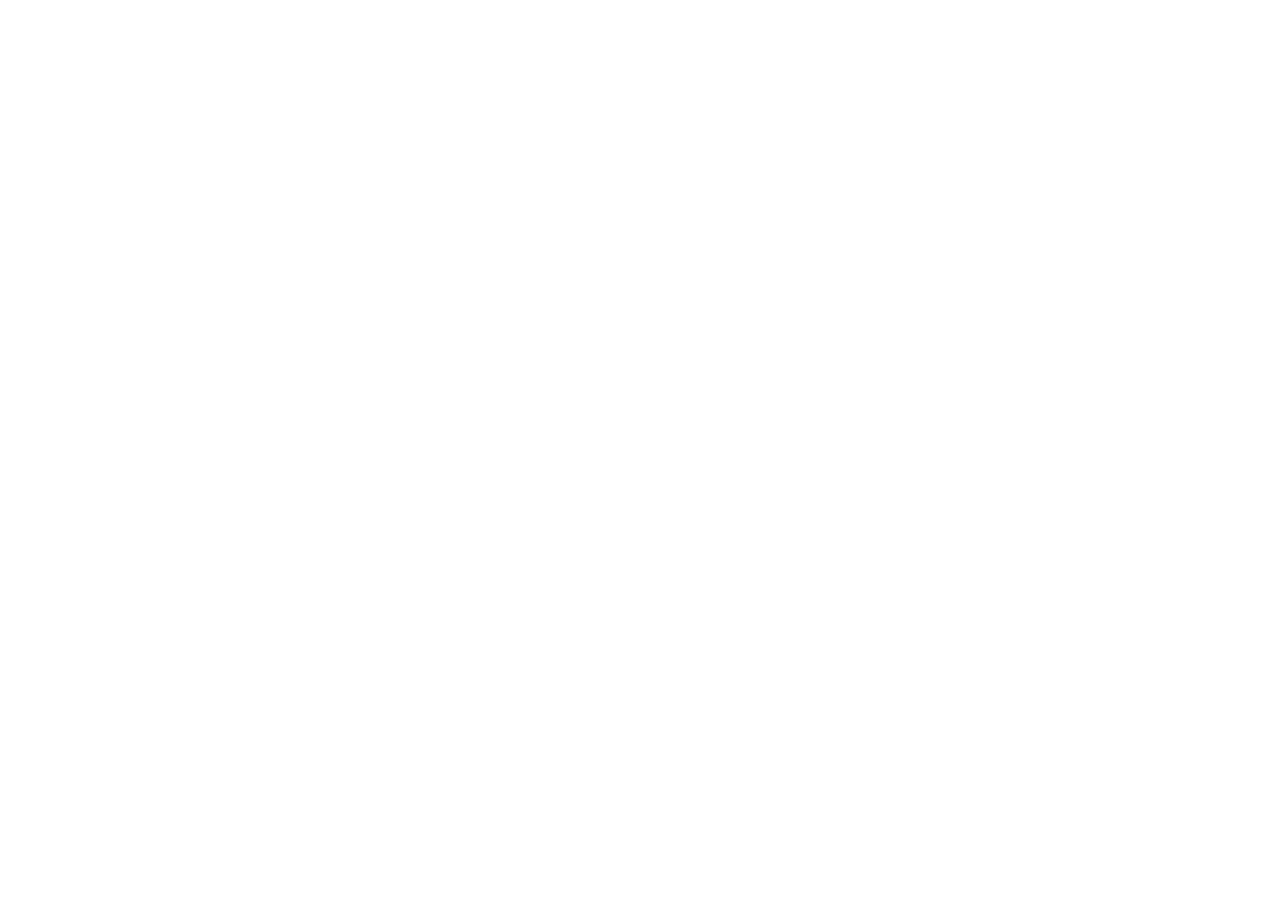
==== commit 559bdb39: "Auto-generated commit" ====
--- a/index.html
+++ b/index.html
@@ -3,7 +3,7 @@
 <head>
   <meta charset="utf-8">
   <title>MiPortfolio</title>
-  <base href="/">
+  <base href="/MiPortfolio/">
   <meta name="viewport" content="width=device-width, initial-scale=1">
   <link rel="icon" type="image/x-icon" href="favicon.ico">
 <style>:root{--bs-blue:#0d6efd;--bs-indigo:#6610f2;--bs-purple:#6f42c1;--bs-pink:#d63384;--bs-red:#dc3545;--bs-orange:#fd7e14;--bs-yellow:#ffc107;--bs-green:#198754;--bs-teal:#20c997;--bs-cyan:#0dcaf0;--bs-black:#000;--bs-white:#fff;--bs-gray:#6c757d;--bs-gray-dark:#343a40;--bs-gray-100:#f8f9fa;--bs-gray-200:#e9ecef;--bs-gray-300:#dee2e6;--bs-gray-400:#ced4da;--bs-gray-500:#adb5bd;--bs-gray-600:#6c757d;--bs-gray-700:#495057;--bs-gray-800:#343a40;--bs-gray-900:#212529;--bs-primary:#0d6efd;--bs-secondary:#6c757d;--bs-success:#198754;--bs-info:#0dcaf0;--bs-warning:#ffc107;--bs-danger:#dc3545;--bs-light:#f8f9fa;--bs-dark:#212529;--bs-primary-rgb:13,110,253;--bs-secondary-rgb:108,117,125;--bs-success-rgb:25,135,84;--bs-info-rgb:13,202,240;--bs-warning-rgb:255,193,7;--bs-danger-rgb:220,53,69;--bs-light-rgb:248,249,250;--bs-dark-rgb:33,37,41;--bs-primary-text-emphasis:#052c65;--bs-secondary-text-emphasis:#2b2f32;--bs-success-text-emphasis:#0a3622;--bs-info-text-emphasis:#055160;--bs-warning-text-emphasis:#664d03;--bs-danger-text-emphasis:#58151c;--bs-light-text-emphasis:#495057;--bs-dark-text-emphasis:#495057;--bs-primary-bg-subtle:#cfe2ff;--bs-secondary-bg-subtle:#e2e3e5;--bs-success-bg-subtle:#d1e7dd;--bs-info-bg-subtle:#cff4fc;--bs-warning-bg-subtle:#fff3cd;--bs-danger-bg-subtle:#f8d7da;--bs-light-bg-subtle:#fcfcfd;--bs-dark-bg-subtle:#ced4da;--bs-primary-border-subtle:#9ec5fe;--bs-secondary-border-subtle:#c4c8cb;--bs-success-border-subtle:#a3cfbb;--bs-info-border-subtle:#9eeaf9;--bs-warning-border-subtle:#ffe69c;--bs-danger-border-subtle:#f1aeb5;--bs-light-border-subtle:#e9ecef;--bs-dark-border-subtle:#adb5bd;--bs-white-rgb:255,255,255;--bs-black-rgb:0,0,0;--bs-font-sans-serif:system-ui,-apple-system,"Segoe UI",Roboto,"Helvetica Neue","Noto Sans","Liberation Sans",Arial,sans-serif,"Apple Color Emoji","Segoe UI Emoji","Segoe UI Symbol","Noto Color Emoji";--bs-font-monospace:SFMono-Regular,Menlo,Monaco,Consolas,"Liberation Mono","Courier New",monospace;--bs-gradient:linear-gradient(180deg, rgba(255, 255, 255, .15), rgba(255, 255, 255, 0));--bs-body-font-family:var(--bs-font-sans-serif);--bs-body-font-size:1rem;--bs-body-font-weight:400;--bs-body-line-height:1.5;--bs-body-color:#212529;--bs-body-color-rgb:33,37,41;--bs-body-bg:#fff;--bs-body-bg-rgb:255,255,255;--bs-emphasis-color:#000;--bs-emphasis-color-rgb:0,0,0;--bs-secondary-color:rgba(33, 37, 41, .75);--bs-secondary-color-rgb:33,37,41;--bs-secondary-bg:#e9ecef;--bs-secondary-bg-rgb:233,236,239;--bs-tertiary-color:rgba(33, 37, 41, .5);--bs-tertiary-color-rgb:33,37,41;--bs-tertiary-bg:#f8f9fa;--bs-tertiary-bg-rgb:248,249,250;--bs-heading-color:inherit;--bs-link-color:#0d6efd;--bs-link-color-rgb:13,110,253;--bs-link-decoration:underline;--bs-link-hover-color:#0a58ca;--bs-link-hover-color-rgb:10,88,202;--bs-code-color:#d63384;--bs-highlight-color:#212529;--bs-highlight-bg:#fff3cd;--bs-border-width:1px;--bs-border-style:solid;--bs-border-color:#dee2e6;--bs-border-color-translucent:rgba(0, 0, 0, .175);--bs-border-radius:.375rem;--bs-border-radius-sm:.25rem;--bs-border-radius-lg:.5rem;--bs-border-radius-xl:1rem;--bs-border-radius-xxl:2rem;--bs-border-radius-2xl:var(--bs-border-radius-xxl);--bs-border-radius-pill:50rem;--bs-box-shadow:0 .5rem 1rem rgba(0, 0, 0, .15);--bs-box-shadow-sm:0 .125rem .25rem rgba(0, 0, 0, .075);--bs-box-shadow-lg:0 1rem 3rem rgba(0, 0, 0, .175);--bs-box-shadow-inset:inset 0 1px 2px rgba(0, 0, 0, .075);--bs-focus-ring-width:.25rem;--bs-focus-ring-opacity:.25;--bs-focus-ring-color:rgba(13, 110, 253, .25);--bs-form-valid-color:#198754;--bs-form-valid-border-color:#198754;--bs-form-invalid-color:#dc3545;--bs-form-invalid-border-color:#dc3545}*,:after,:before{box-sizing:border-box}@media (prefers-reduced-motion:no-preference){:root{scroll-behavior:smooth}}body{margin:0;font-family:var(--bs-body-font-family);font-size:var(--bs-body-font-size);font-weight:var(--bs-body-font-weight);line-height:var(--bs-body-line-height);color:var(--bs-body-color);text-align:var(--bs-body-text-align);background-color:var(--bs-body-bg);-webkit-text-size-adjust:100%;-webkit-tap-highlight-color:transparent}:root{--bs-breakpoint-xs:0;--bs-breakpoint-sm:576px;--bs-breakpoint-md:768px;--bs-breakpoint-lg:992px;--bs-breakpoint-xl:1200px;--bs-breakpoint-xxl:1400px}:root{--fa-style-family-brands:"Font Awesome 6 Brands";--fa-font-brands:normal 400 1em/1 "Font Awesome 6 Brands"}@font-face{font-family:"Font Awesome 6 Brands";font-style:normal;font-weight:400;font-display:block;src:url("./media/fa-brands-400-Q3XCMWHQ.woff2") format("woff2"),url("./media/fa-brands-400-R2XQZCET.ttf") format("truetype")}:root{--fa-font-regular:normal 400 1em/1 "Font Awesome 6 Free"}@font-face{font-family:"Font Awesome 6 Free";font-style:normal;font-weight:400;font-display:block;src:url("./media/fa-regular-400-QSNYFYRT.woff2") format("woff2"),url("./media/fa-regular-400-XUOPSR7E.ttf") format("truetype")}:root{--fa-style-family-classic:"Font Awesome 6 Free";--fa-font-solid:normal 900 1em/1 "Font Awesome 6 Free"}@font-face{font-family:"Font Awesome 6 Free";font-style:normal;font-weight:900;font-display:block;src:url("./media/fa-solid-900-5ZUYHGA7.woff2") format("woff2"),url("./media/fa-solid-900-PJNKLK6W.ttf") format("truetype")}html{scroll-behavior:smooth}</style><link rel="stylesheet" href="styles-UF34Z7HD.css" media="print" onload="this.media='all'"><noscript><link rel="stylesheet" href="styles-UF34Z7HD.css"></noscript></head>
